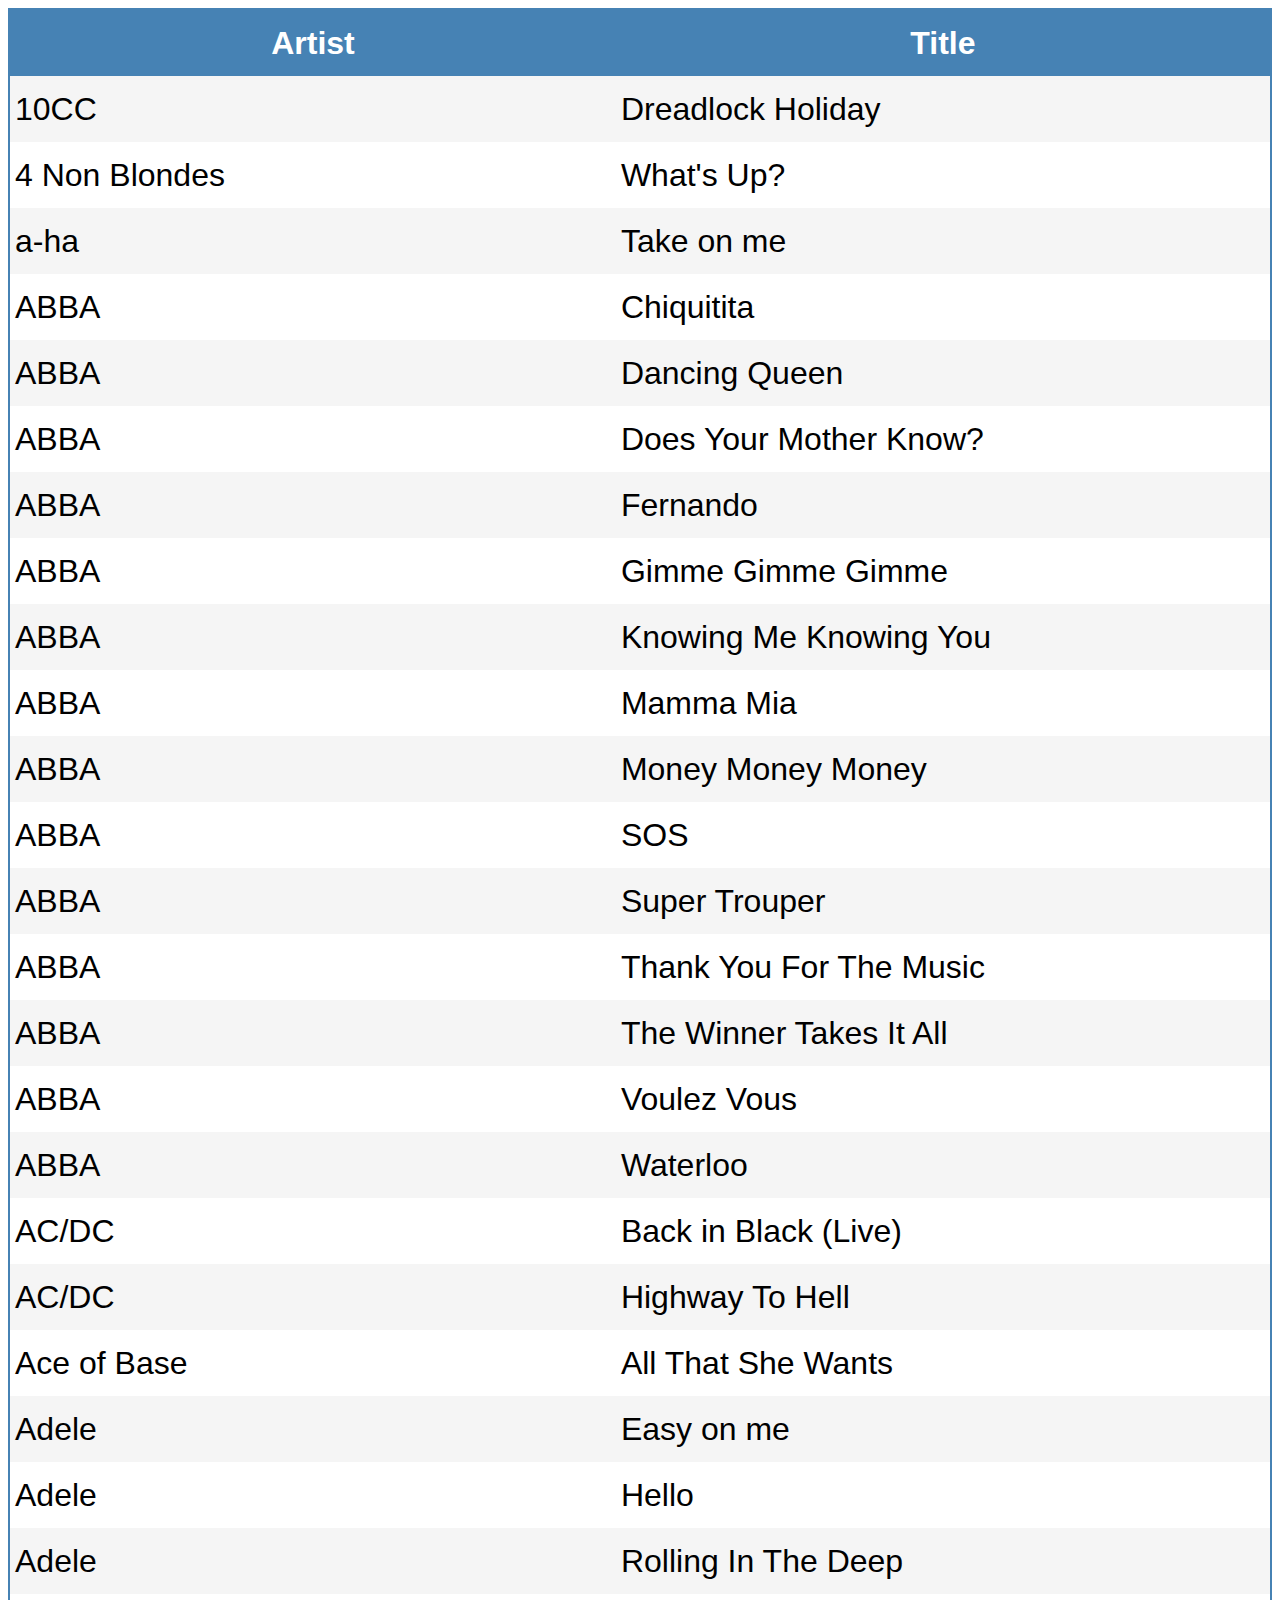
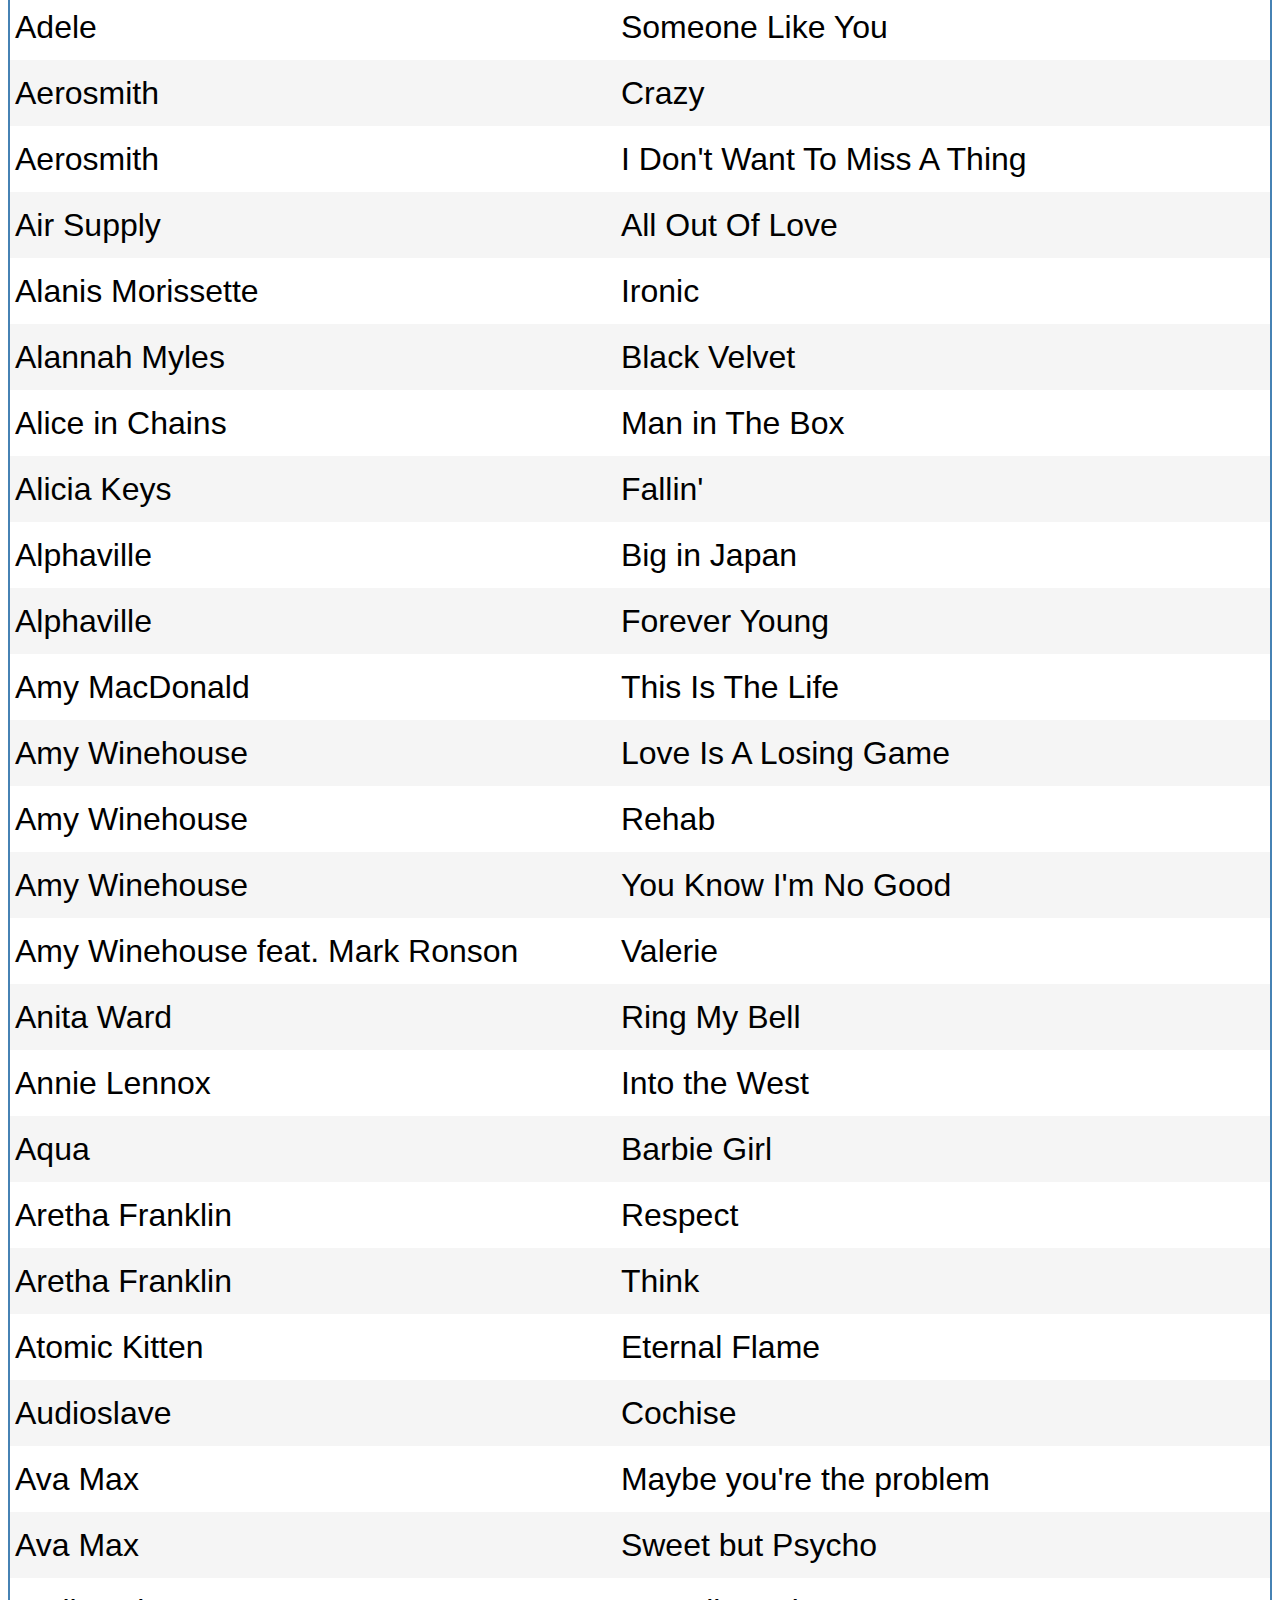
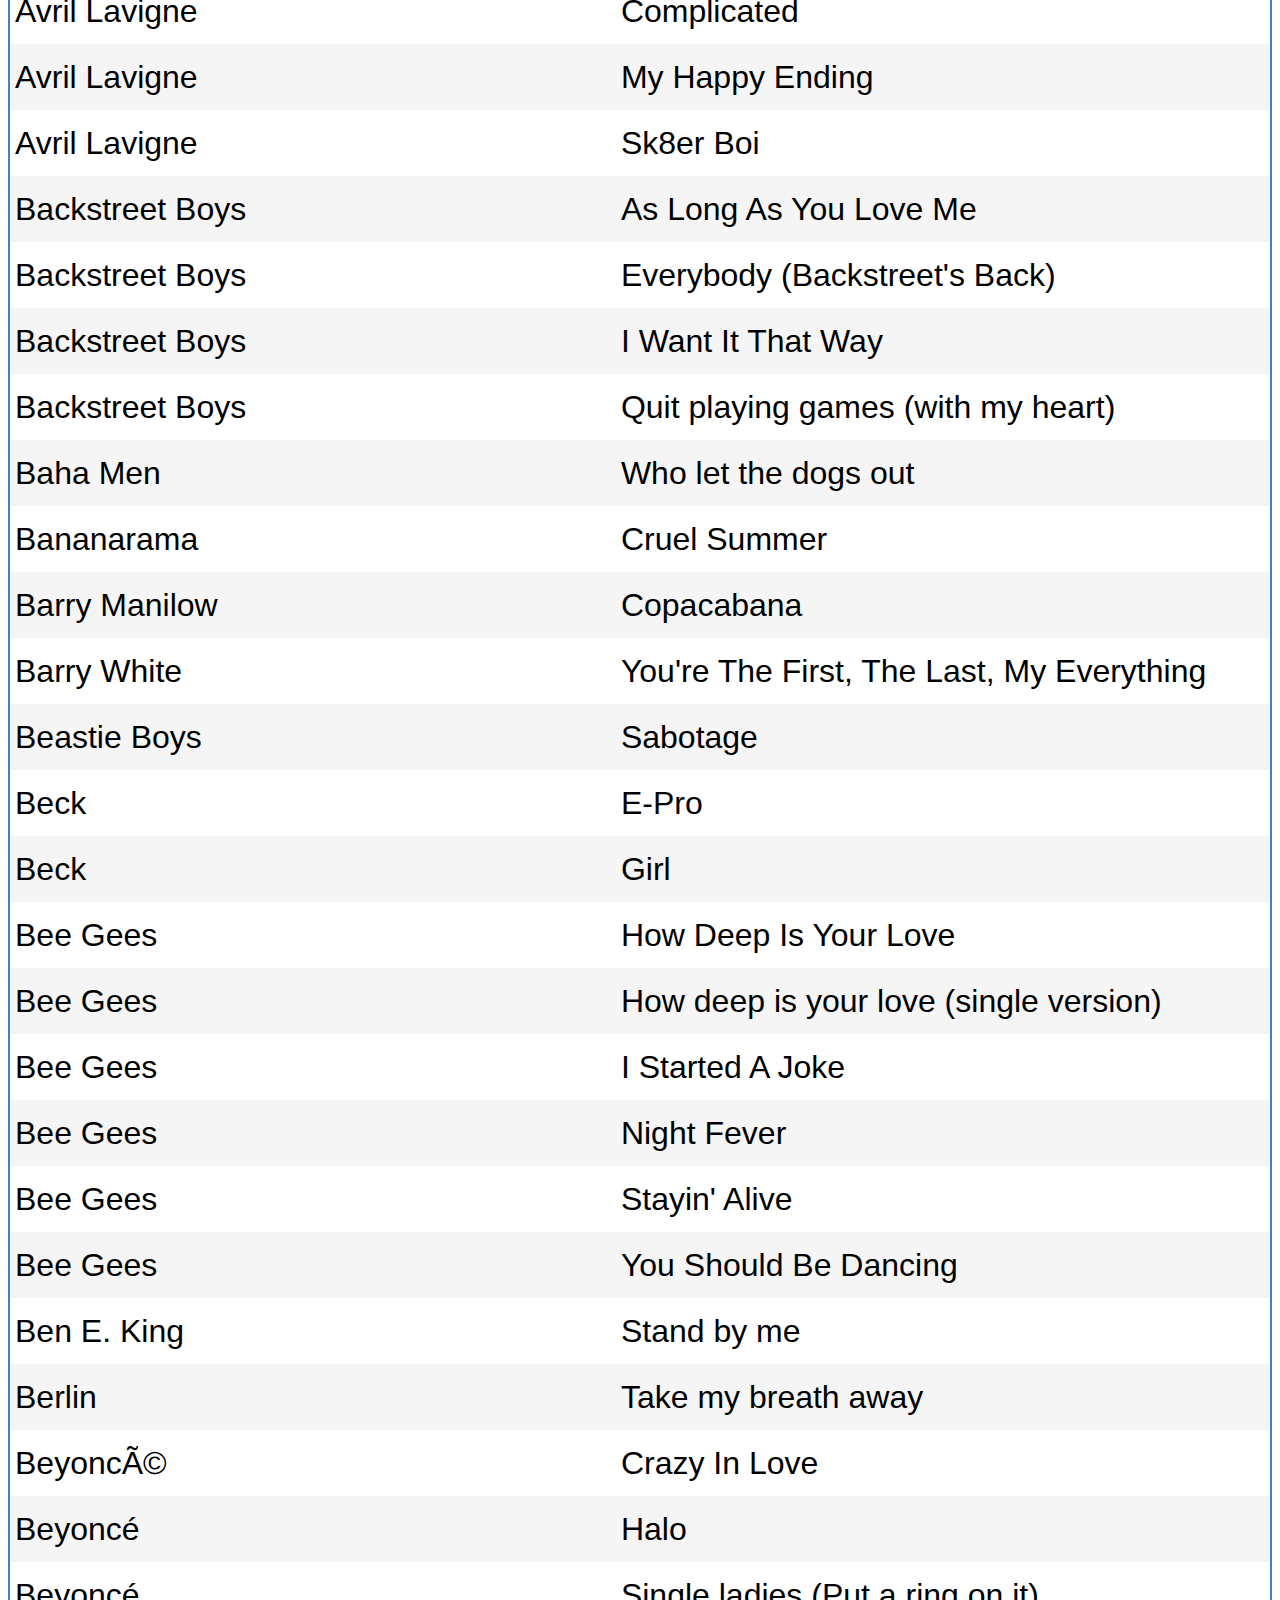
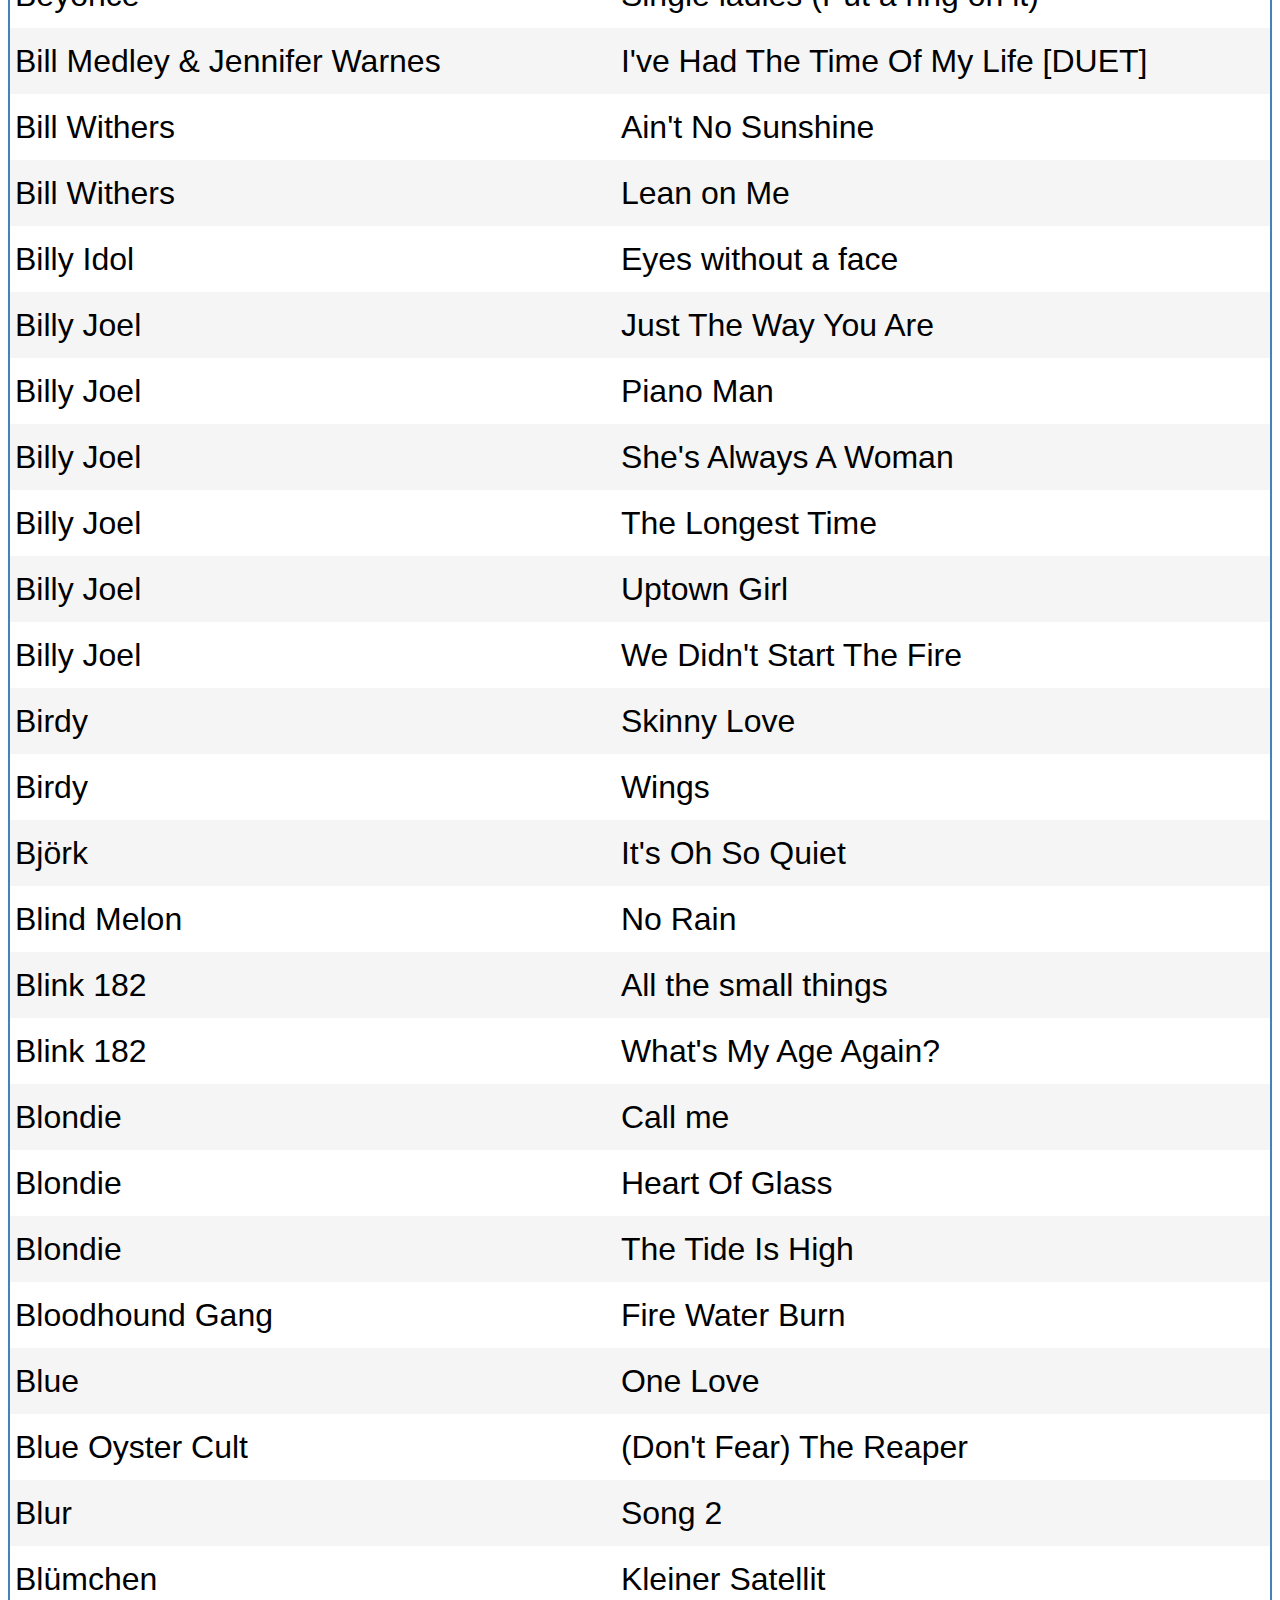
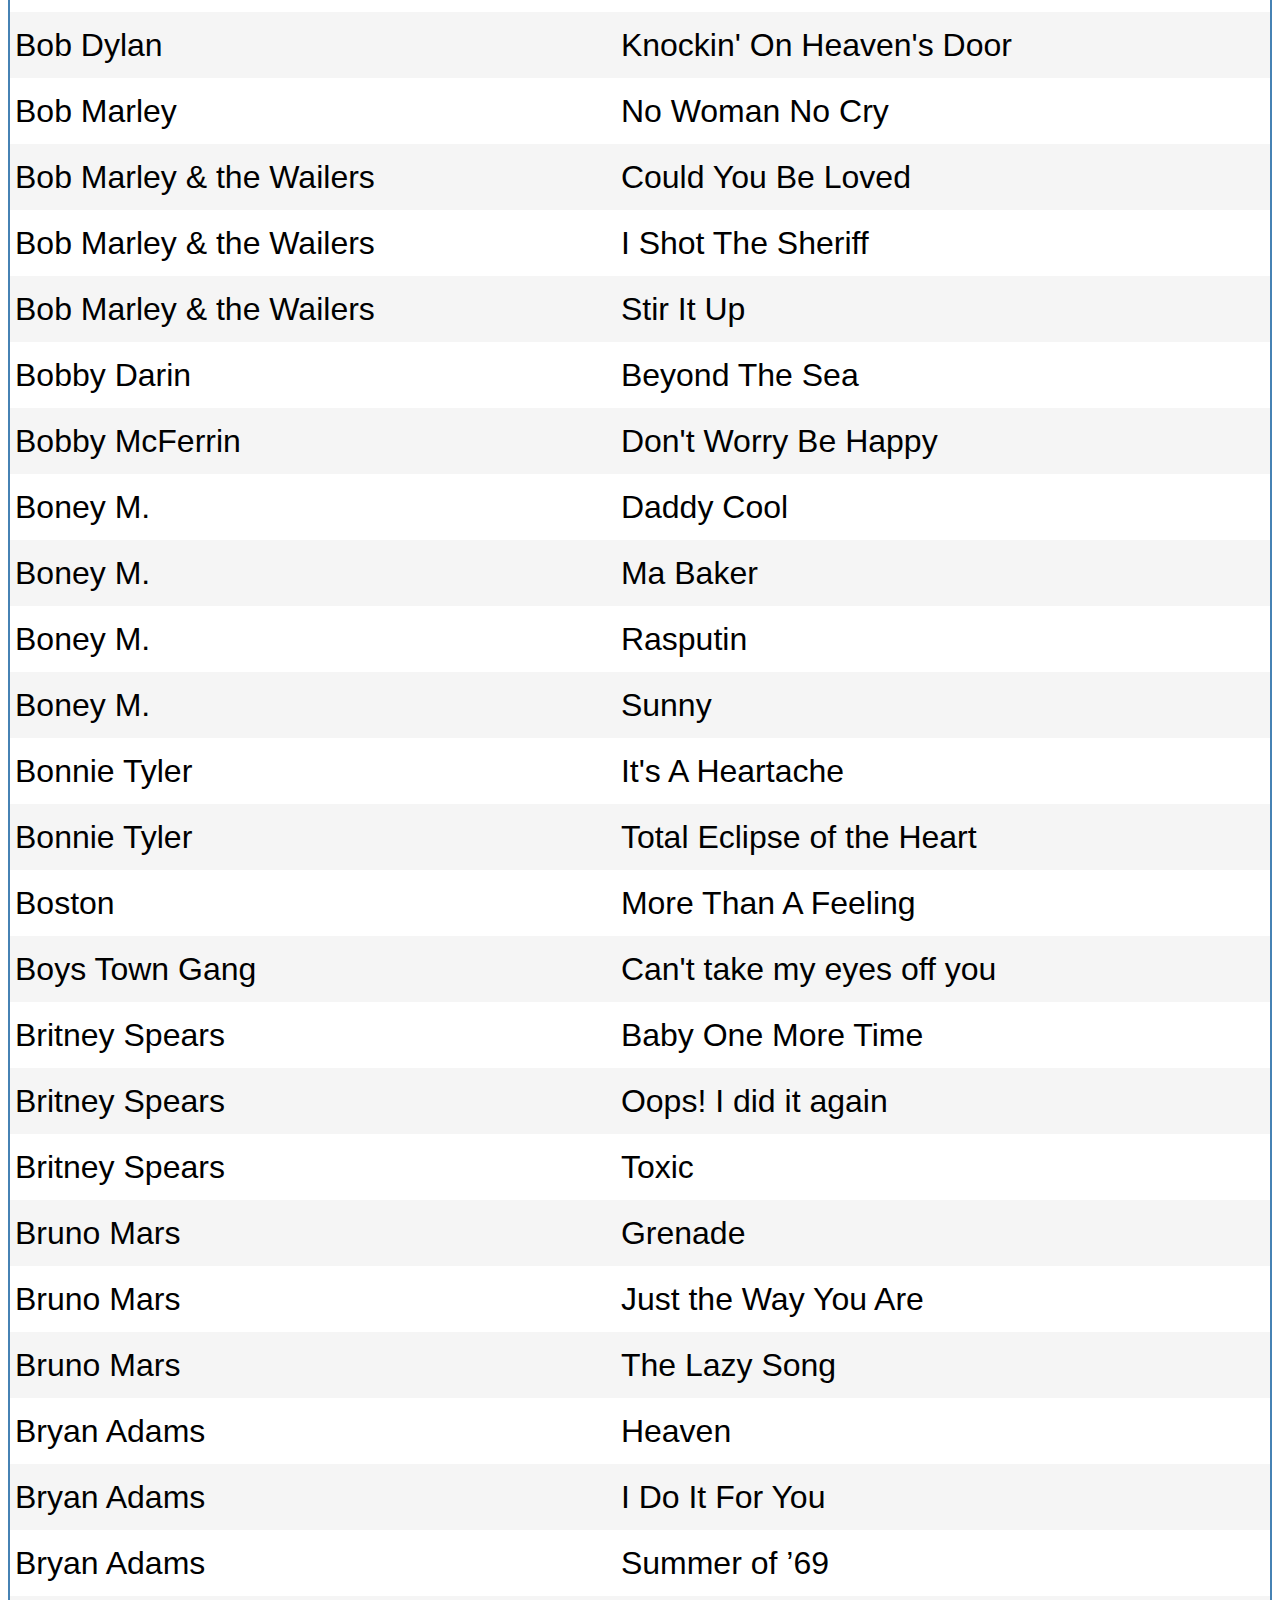
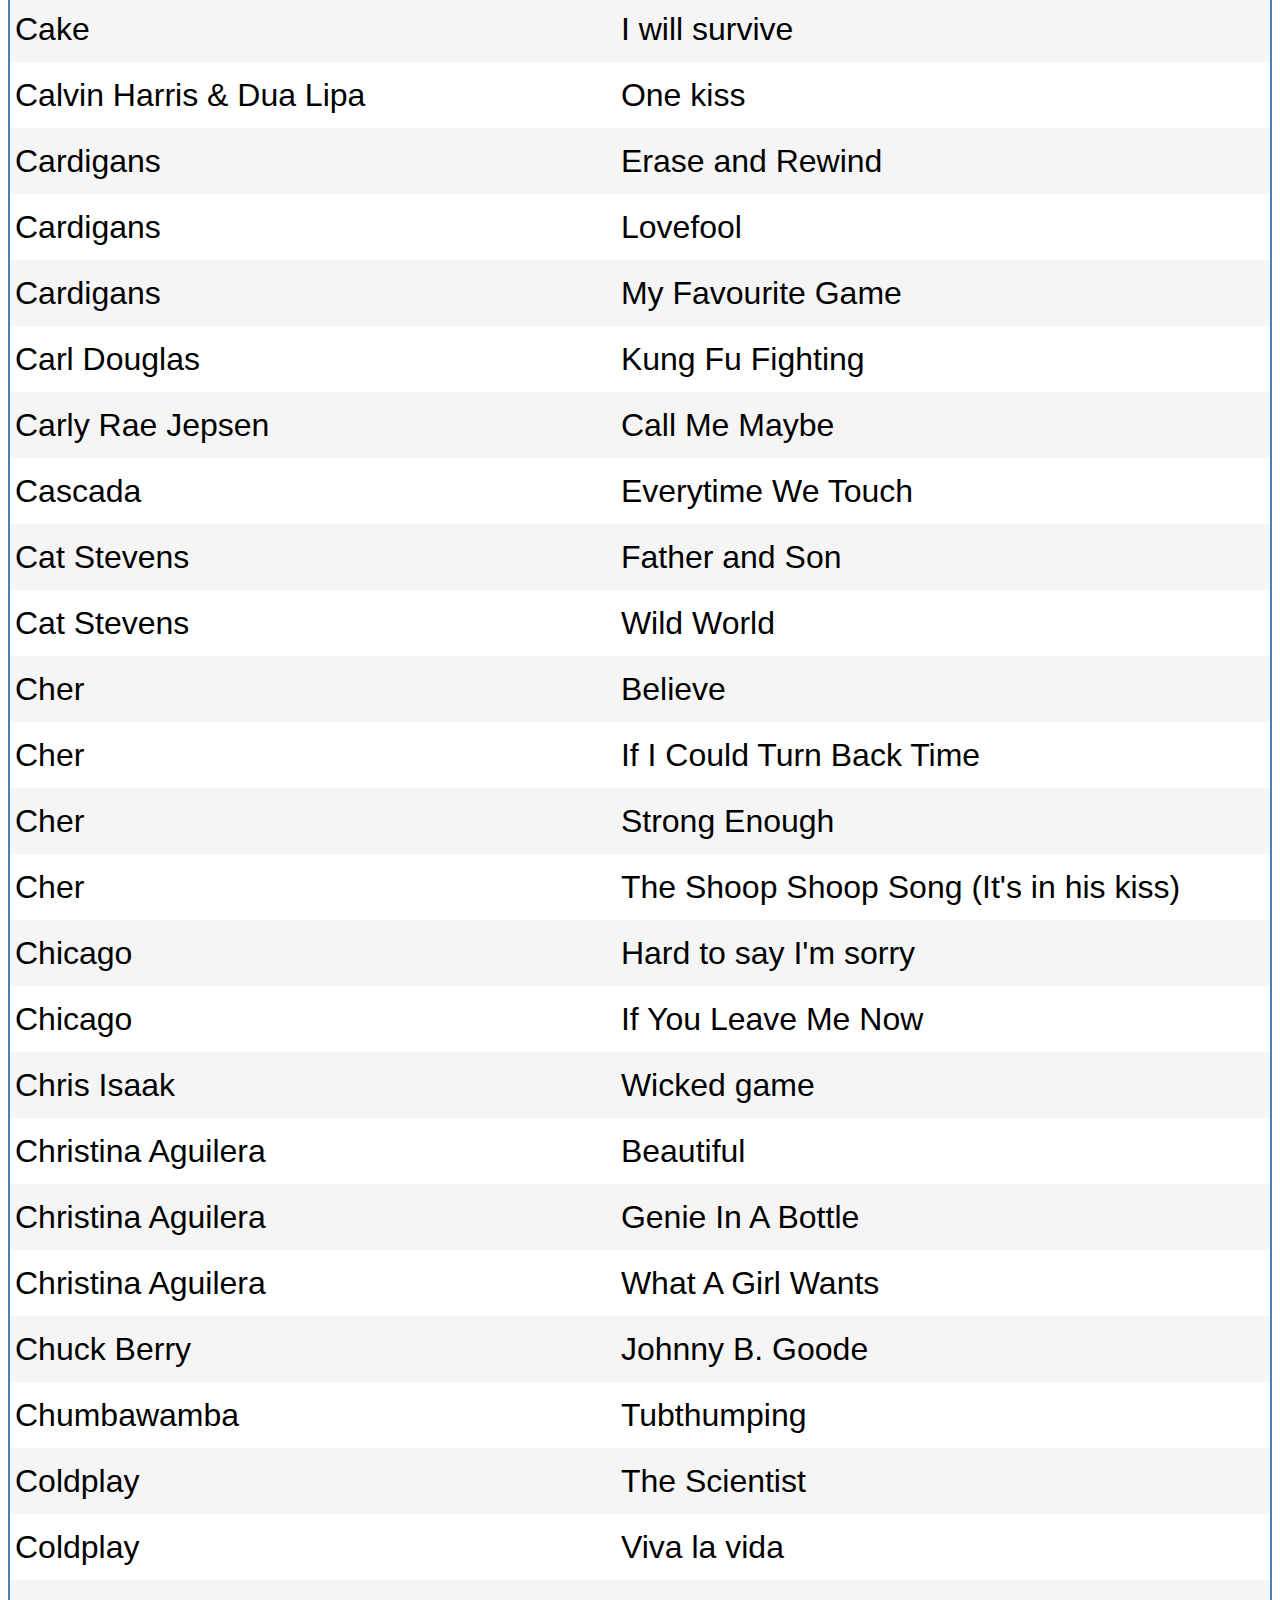
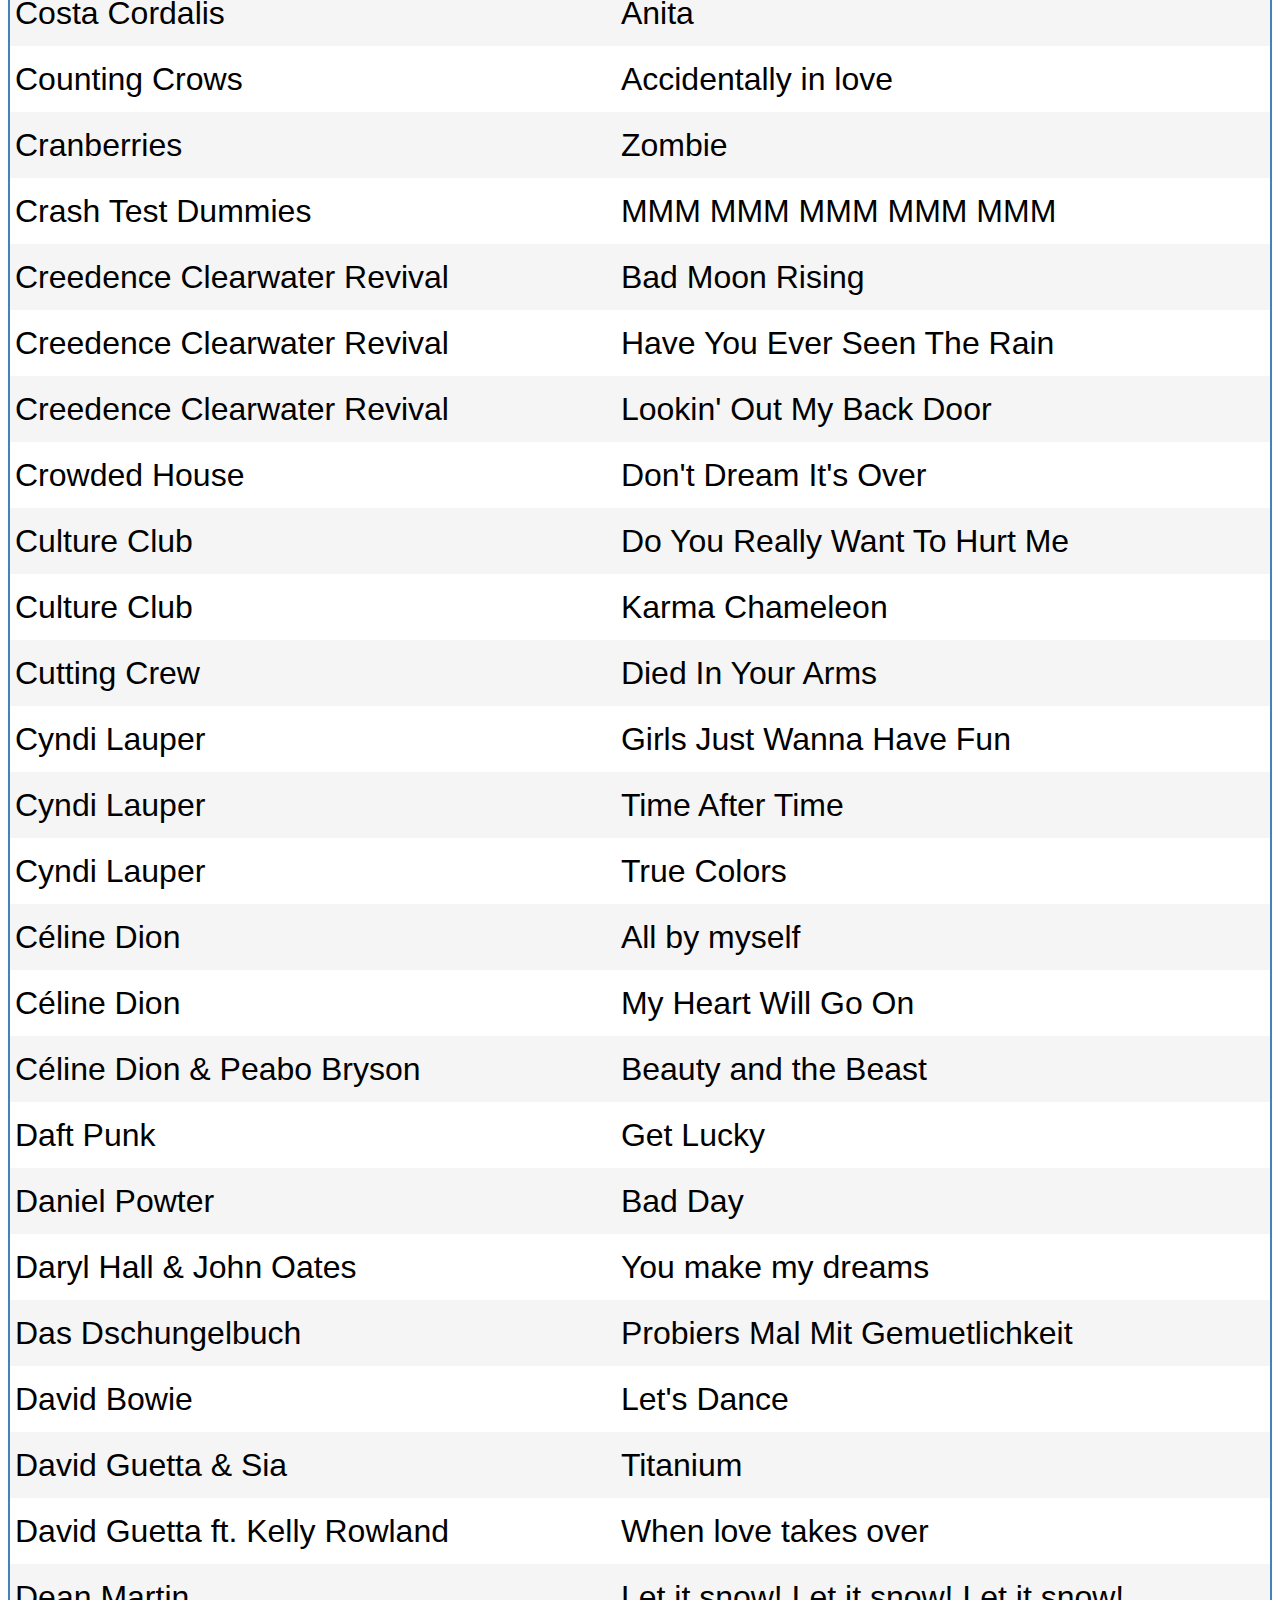
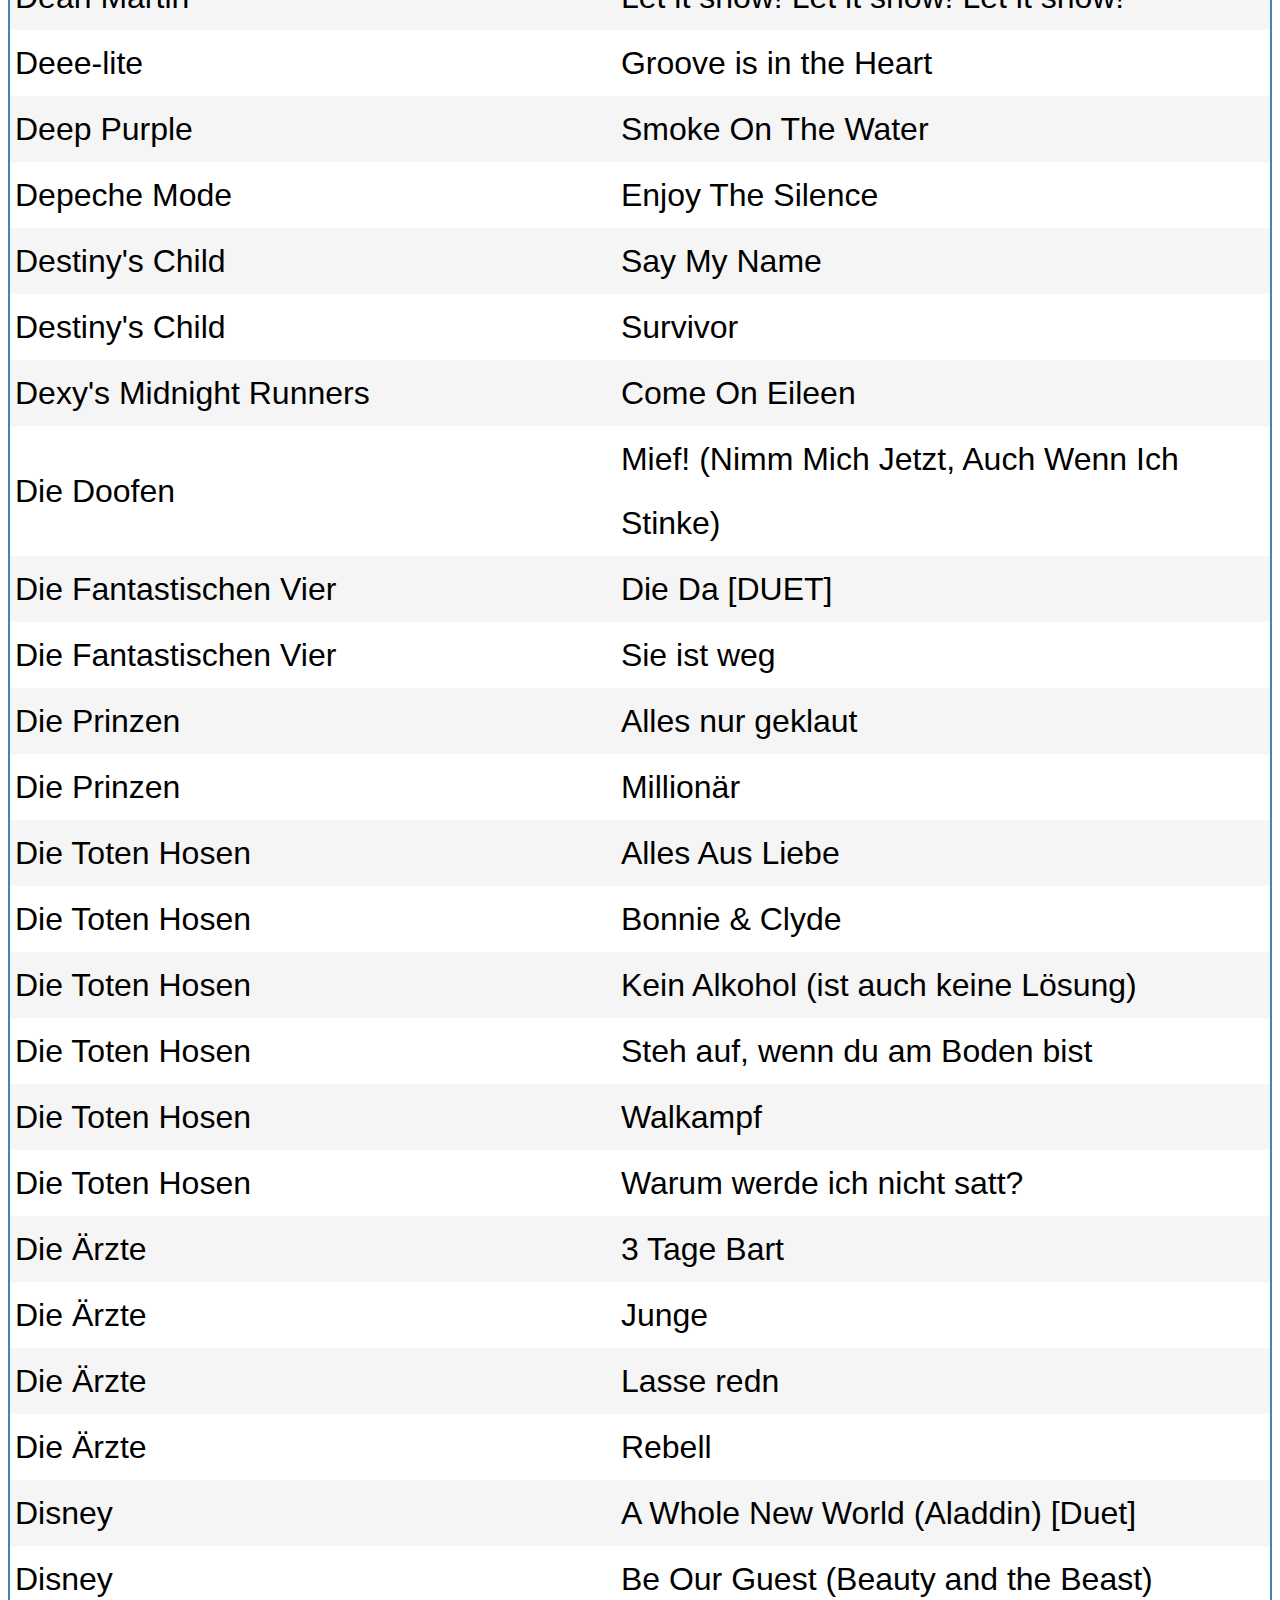
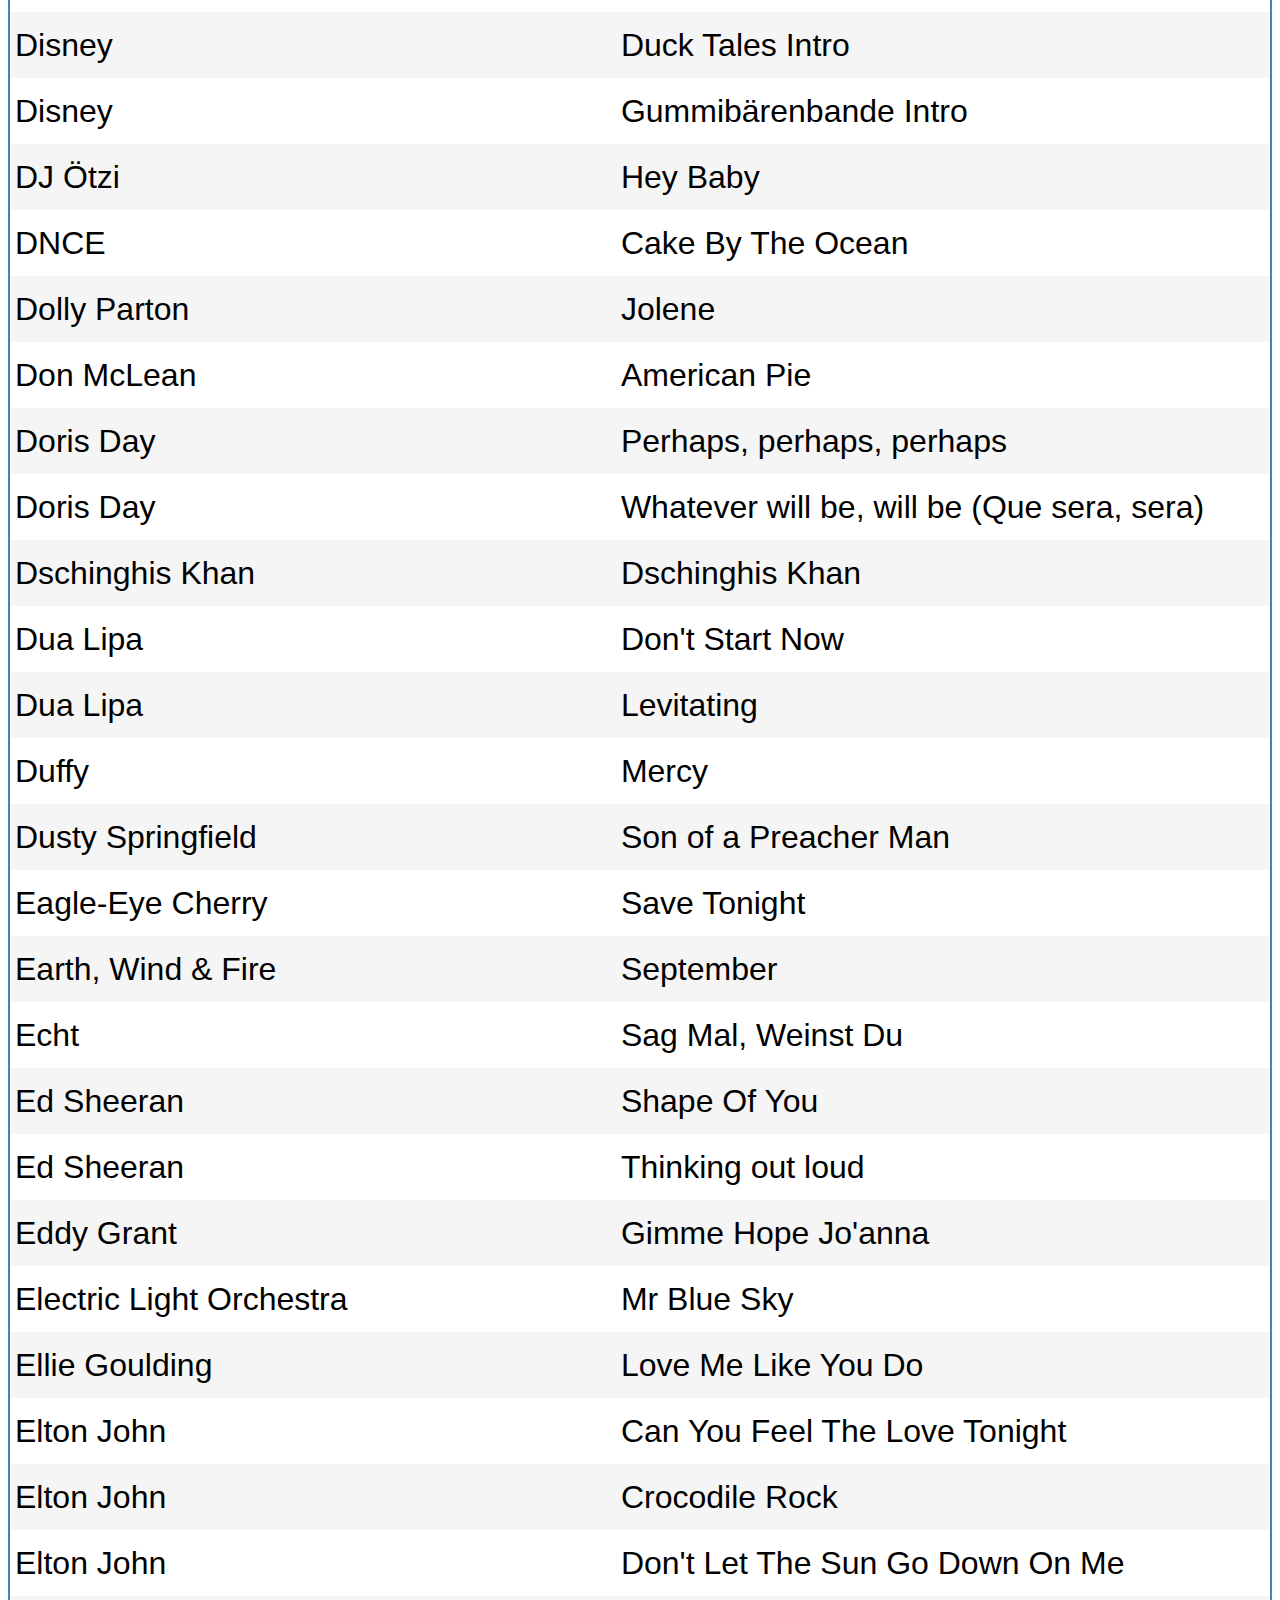
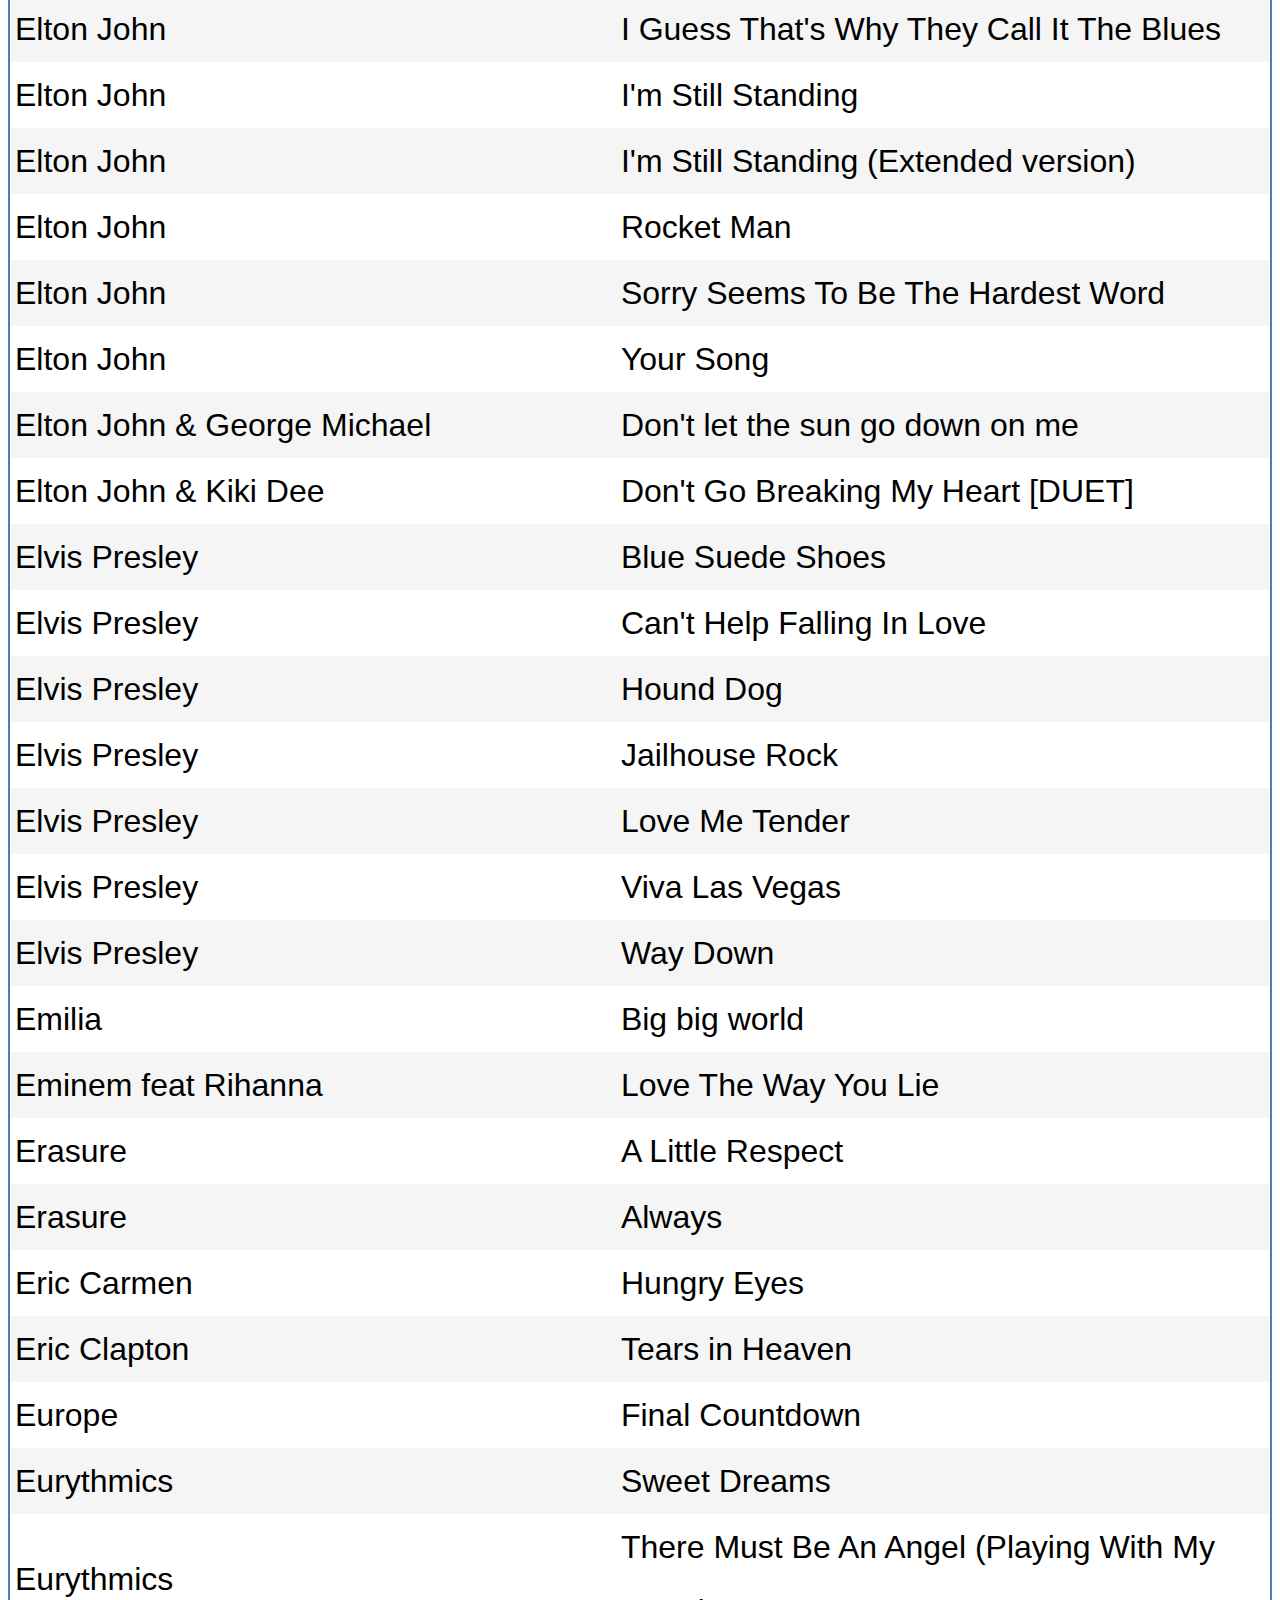
==== index.html @ 69b158e3 "Initial song list" ====
﻿<html>
 <head>
  <title>UltraStar Manager - Song Report</title>
  <link txpe="text/css" href="fabian.css" rel="stylesheet"/>
 </head>
 <body>
  <table class="list">
   <thead>
    <tr>
     <th/>
     <th>Artist</th>
     <th>Title</th>
    </tr>
   </thead>
   <tbody>
    <tr class="odd">
     <td class="rn">1</td>
     <td>10CC</td>
     <td>Dreadlock Holiday</td>
    </tr>
    <tr class="even">
     <td class="rn">2</td>
     <td>4 Non Blondes</td>
     <td>What's Up?</td>
    </tr>
    <tr class="odd">
     <td class="rn">3</td>
     <td>a-ha</td>
     <td>Take on me</td>
    </tr>
    <tr class="even">
     <td class="rn">4</td>
     <td>ABBA</td>
     <td>Chiquitita</td>
    </tr>
    <tr class="odd">
     <td class="rn">5</td>
     <td>ABBA</td>
     <td>Dancing Queen</td>
    </tr>
    <tr class="even">
     <td class="rn">6</td>
     <td>ABBA</td>
     <td>Does Your Mother Know?</td>
    </tr>
    <tr class="odd">
     <td class="rn">7</td>
     <td>ABBA</td>
     <td>Fernando</td>
    </tr>
    <tr class="even">
     <td class="rn">8</td>
     <td>ABBA</td>
     <td>Gimme Gimme Gimme</td>
    </tr>
    <tr class="odd">
     <td class="rn">9</td>
     <td>ABBA</td>
     <td>Knowing Me Knowing You</td>
    </tr>
    <tr class="even">
     <td class="rn">10</td>
     <td>ABBA</td>
     <td>Mamma Mia</td>
    </tr>
    <tr class="odd">
     <td class="rn">11</td>
     <td>ABBA</td>
     <td>Money Money Money</td>
    </tr>
    <tr class="even">
     <td class="rn">12</td>
     <td>ABBA</td>
     <td>SOS</td>
    </tr>
    <tr class="odd">
     <td class="rn">13</td>
     <td>ABBA</td>
     <td>Super Trouper</td>
    </tr>
    <tr class="even">
     <td class="rn">14</td>
     <td>ABBA</td>
     <td>Thank You For The Music</td>
    </tr>
    <tr class="odd">
     <td class="rn">15</td>
     <td>ABBA</td>
     <td>The Winner Takes It All</td>
    </tr>
    <tr class="even">
     <td class="rn">16</td>
     <td>ABBA</td>
     <td>Voulez Vous</td>
    </tr>
    <tr class="odd">
     <td class="rn">17</td>
     <td>ABBA</td>
     <td>Waterloo</td>
    </tr>
    <tr class="even">
     <td class="rn">18</td>
     <td>AC/DC</td>
     <td>Back in Black (Live)</td>
    </tr>
    <tr class="odd">
     <td class="rn">19</td>
     <td>AC/DC</td>
     <td>Highway To Hell</td>
    </tr>
    <tr class="even">
     <td class="rn">20</td>
     <td>Ace of Base</td>
     <td>All That She Wants</td>
    </tr>
    <tr class="odd">
     <td class="rn">21</td>
     <td>Adele</td>
     <td>Easy on me</td>
    </tr>
    <tr class="even">
     <td class="rn">22</td>
     <td>Adele</td>
     <td>Hello</td>
    </tr>
    <tr class="odd">
     <td class="rn">23</td>
     <td>Adele</td>
     <td>Rolling In The Deep</td>
    </tr>
    <tr class="even">
     <td class="rn">24</td>
     <td>Adele</td>
     <td>Someone Like You</td>
    </tr>
    <tr class="odd">
     <td class="rn">25</td>
     <td>Aerosmith</td>
     <td>Crazy</td>
    </tr>
    <tr class="even">
     <td class="rn">26</td>
     <td>Aerosmith</td>
     <td>I Don't Want To Miss A Thing</td>
    </tr>
    <tr class="odd">
     <td class="rn">27</td>
     <td>Air Supply</td>
     <td>All Out Of Love</td>
    </tr>
    <tr class="even">
     <td class="rn">28</td>
     <td>Alanis Morissette</td>
     <td>Ironic</td>
    </tr>
    <tr class="odd">
     <td class="rn">29</td>
     <td>Alannah Myles</td>
     <td>Black Velvet</td>
    </tr>
    <tr class="even">
     <td class="rn">30</td>
     <td>Alice in Chains</td>
     <td>Man in The Box</td>
    </tr>
    <tr class="odd">
     <td class="rn">31</td>
     <td>Alicia Keys</td>
     <td>Fallin'</td>
    </tr>
    <tr class="even">
     <td class="rn">32</td>
     <td>Alphaville</td>
     <td>Big in Japan</td>
    </tr>
    <tr class="odd">
     <td class="rn">33</td>
     <td>Alphaville</td>
     <td>Forever Young</td>
    </tr>
    <tr class="even">
     <td class="rn">34</td>
     <td>Amy MacDonald</td>
     <td>This Is The Life</td>
    </tr>
    <tr class="odd">
     <td class="rn">35</td>
     <td>Amy Winehouse</td>
     <td>Love Is A Losing Game</td>
    </tr>
    <tr class="even">
     <td class="rn">36</td>
     <td>Amy Winehouse</td>
     <td>Rehab</td>
    </tr>
    <tr class="odd">
     <td class="rn">37</td>
     <td>Amy Winehouse</td>
     <td>You Know I'm No Good</td>
    </tr>
    <tr class="even">
     <td class="rn">38</td>
     <td>Amy Winehouse feat. Mark Ronson</td>
     <td>Valerie</td>
    </tr>
    <tr class="odd">
     <td class="rn">39</td>
     <td>Anita Ward</td>
     <td>Ring My Bell</td>
    </tr>
    <tr class="even">
     <td class="rn">40</td>
     <td>Annie Lennox</td>
     <td>Into the West</td>
    </tr>
    <tr class="odd">
     <td class="rn">41</td>
     <td>Aqua</td>
     <td>Barbie Girl</td>
    </tr>
    <tr class="even">
     <td class="rn">42</td>
     <td>Aretha Franklin</td>
     <td>Respect</td>
    </tr>
    <tr class="odd">
     <td class="rn">43</td>
     <td>Aretha Franklin</td>
     <td>Think</td>
    </tr>
    <tr class="even">
     <td class="rn">44</td>
     <td>Atomic Kitten</td>
     <td>Eternal Flame</td>
    </tr>
    <tr class="odd">
     <td class="rn">45</td>
     <td>Audioslave</td>
     <td>Cochise</td>
    </tr>
    <tr class="even">
     <td class="rn">46</td>
     <td>Ava Max</td>
     <td>Maybe you're the problem</td>
    </tr>
    <tr class="odd">
     <td class="rn">47</td>
     <td>Ava Max</td>
     <td>Sweet but Psycho</td>
    </tr>
    <tr class="even">
     <td class="rn">48</td>
     <td>Avril Lavigne</td>
     <td>Complicated</td>
    </tr>
    <tr class="odd">
     <td class="rn">49</td>
     <td>Avril Lavigne</td>
     <td>My Happy Ending</td>
    </tr>
    <tr class="even">
     <td class="rn">50</td>
     <td>Avril Lavigne</td>
     <td>Sk8er Boi</td>
    </tr>
    <tr class="odd">
     <td class="rn">51</td>
     <td>Backstreet Boys</td>
     <td>As Long As You Love Me</td>
    </tr>
    <tr class="even">
     <td class="rn">52</td>
     <td>Backstreet Boys</td>
     <td>Everybody (Backstreet's Back)</td>
    </tr>
    <tr class="odd">
     <td class="rn">53</td>
     <td>Backstreet Boys</td>
     <td>I Want It That Way</td>
    </tr>
    <tr class="even">
     <td class="rn">54</td>
     <td>Backstreet Boys</td>
     <td>Quit playing games (with my heart)</td>
    </tr>
    <tr class="odd">
     <td class="rn">55</td>
     <td>Baha Men</td>
     <td>Who let the dogs out</td>
    </tr>
    <tr class="even">
     <td class="rn">56</td>
     <td>Bananarama</td>
     <td>Cruel Summer</td>
    </tr>
    <tr class="odd">
     <td class="rn">57</td>
     <td>Barry Manilow</td>
     <td>Copacabana</td>
    </tr>
    <tr class="even">
     <td class="rn">58</td>
     <td>Barry White</td>
     <td>You're The First, The Last, My Everything</td>
    </tr>
    <tr class="odd">
     <td class="rn">59</td>
     <td>Beastie Boys</td>
     <td>Sabotage</td>
    </tr>
    <tr class="even">
     <td class="rn">60</td>
     <td>Beck</td>
     <td>E-Pro</td>
    </tr>
    <tr class="odd">
     <td class="rn">61</td>
     <td>Beck</td>
     <td>Girl</td>
    </tr>
    <tr class="even">
     <td class="rn">62</td>
     <td>Bee Gees</td>
     <td>How Deep Is Your Love</td>
    </tr>
    <tr class="odd">
     <td class="rn">63</td>
     <td>Bee Gees</td>
     <td>How deep is your love (single version)</td>
    </tr>
    <tr class="even">
     <td class="rn">64</td>
     <td>Bee Gees</td>
     <td>I Started A Joke</td>
    </tr>
    <tr class="odd">
     <td class="rn">65</td>
     <td>Bee Gees</td>
     <td>Night Fever</td>
    </tr>
    <tr class="even">
     <td class="rn">66</td>
     <td>Bee Gees</td>
     <td>Stayin' Alive</td>
    </tr>
    <tr class="odd">
     <td class="rn">67</td>
     <td>Bee Gees</td>
     <td>You Should Be Dancing</td>
    </tr>
    <tr class="even">
     <td class="rn">68</td>
     <td>Ben E. King</td>
     <td>Stand by me</td>
    </tr>
    <tr class="odd">
     <td class="rn">69</td>
     <td>Berlin</td>
     <td>Take my breath away</td>
    </tr>
    <tr class="even">
     <td class="rn">70</td>
     <td>BeyoncÃ©</td>
     <td>Crazy In Love</td>
    </tr>
    <tr class="odd">
     <td class="rn">71</td>
     <td>Beyoncé</td>
     <td>Halo</td>
    </tr>
    <tr class="even">
     <td class="rn">72</td>
     <td>Beyoncé</td>
     <td>Single ladies (Put a ring on it)</td>
    </tr>
    <tr class="odd">
     <td class="rn">73</td>
     <td>Bill Medley &amp; Jennifer Warnes</td>
     <td>I've Had The Time Of My Life [DUET]</td>
    </tr>
    <tr class="even">
     <td class="rn">74</td>
     <td>Bill Withers</td>
     <td>Ain't No Sunshine</td>
    </tr>
    <tr class="odd">
     <td class="rn">75</td>
     <td>Bill Withers</td>
     <td>Lean on Me</td>
    </tr>
    <tr class="even">
     <td class="rn">76</td>
     <td>Billy Idol</td>
     <td>Eyes without a face</td>
    </tr>
    <tr class="odd">
     <td class="rn">77</td>
     <td>Billy Joel</td>
     <td>Just The Way You Are</td>
    </tr>
    <tr class="even">
     <td class="rn">78</td>
     <td>Billy Joel</td>
     <td>Piano Man</td>
    </tr>
    <tr class="odd">
     <td class="rn">79</td>
     <td>Billy Joel</td>
     <td>She's Always A Woman</td>
    </tr>
    <tr class="even">
     <td class="rn">80</td>
     <td>Billy Joel</td>
     <td>The Longest Time</td>
    </tr>
    <tr class="odd">
     <td class="rn">81</td>
     <td>Billy Joel</td>
     <td>Uptown Girl</td>
    </tr>
    <tr class="even">
     <td class="rn">82</td>
     <td>Billy Joel</td>
     <td>We Didn't Start The Fire</td>
    </tr>
    <tr class="odd">
     <td class="rn">83</td>
     <td>Birdy</td>
     <td>Skinny Love</td>
    </tr>
    <tr class="even">
     <td class="rn">84</td>
     <td>Birdy</td>
     <td>Wings</td>
    </tr>
    <tr class="odd">
     <td class="rn">85</td>
     <td>Björk</td>
     <td>It's Oh So Quiet</td>
    </tr>
    <tr class="even">
     <td class="rn">86</td>
     <td>Blind Melon</td>
     <td>No Rain</td>
    </tr>
    <tr class="odd">
     <td class="rn">87</td>
     <td>Blink 182</td>
     <td>All the small things</td>
    </tr>
    <tr class="even">
     <td class="rn">88</td>
     <td>Blink 182</td>
     <td>What's My Age Again?</td>
    </tr>
    <tr class="odd">
     <td class="rn">89</td>
     <td>Blondie</td>
     <td>Call me</td>
    </tr>
    <tr class="even">
     <td class="rn">90</td>
     <td>Blondie</td>
     <td>Heart Of Glass</td>
    </tr>
    <tr class="odd">
     <td class="rn">91</td>
     <td>Blondie</td>
     <td>The Tide Is High</td>
    </tr>
    <tr class="even">
     <td class="rn">92</td>
     <td>Bloodhound Gang</td>
     <td>Fire Water Burn</td>
    </tr>
    <tr class="odd">
     <td class="rn">93</td>
     <td>Blue</td>
     <td>One Love</td>
    </tr>
    <tr class="even">
     <td class="rn">94</td>
     <td>Blue Oyster Cult</td>
     <td>(Don't Fear) The Reaper</td>
    </tr>
    <tr class="odd">
     <td class="rn">95</td>
     <td>Blur</td>
     <td>Song 2</td>
    </tr>
    <tr class="even">
     <td class="rn">96</td>
     <td>Blümchen</td>
     <td>Kleiner Satellit</td>
    </tr>
    <tr class="odd">
     <td class="rn">97</td>
     <td>Bob Dylan</td>
     <td>Knockin' On Heaven's Door</td>
    </tr>
    <tr class="even">
     <td class="rn">98</td>
     <td>Bob Marley</td>
     <td>No Woman No Cry</td>
    </tr>
    <tr class="odd">
     <td class="rn">99</td>
     <td>Bob Marley &amp; the Wailers</td>
     <td>Could You Be Loved</td>
    </tr>
    <tr class="even">
     <td class="rn">100</td>
     <td>Bob Marley &amp; the Wailers</td>
     <td>I Shot The Sheriff</td>
    </tr>
    <tr class="odd">
     <td class="rn">101</td>
     <td>Bob Marley &amp; the Wailers</td>
     <td>Stir It Up</td>
    </tr>
    <tr class="even">
     <td class="rn">102</td>
     <td>Bobby Darin</td>
     <td>Beyond The Sea</td>
    </tr>
    <tr class="odd">
     <td class="rn">103</td>
     <td>Bobby McFerrin</td>
     <td>Don't Worry Be Happy</td>
    </tr>
    <tr class="even">
     <td class="rn">104</td>
     <td>Boney M.</td>
     <td>Daddy Cool</td>
    </tr>
    <tr class="odd">
     <td class="rn">105</td>
     <td>Boney M.</td>
     <td>Ma Baker</td>
    </tr>
    <tr class="even">
     <td class="rn">106</td>
     <td>Boney M.</td>
     <td>Rasputin</td>
    </tr>
    <tr class="odd">
     <td class="rn">107</td>
     <td>Boney M.</td>
     <td>Sunny</td>
    </tr>
    <tr class="even">
     <td class="rn">108</td>
     <td>Bonnie Tyler</td>
     <td>It's A Heartache</td>
    </tr>
    <tr class="odd">
     <td class="rn">109</td>
     <td>Bonnie Tyler</td>
     <td>Total Eclipse of the Heart</td>
    </tr>
    <tr class="even">
     <td class="rn">110</td>
     <td>Boston</td>
     <td>More Than A Feeling</td>
    </tr>
    <tr class="odd">
     <td class="rn">111</td>
     <td>Boys Town Gang</td>
     <td>Can't take my eyes off you</td>
    </tr>
    <tr class="even">
     <td class="rn">112</td>
     <td>Britney Spears</td>
     <td>Baby One More Time</td>
    </tr>
    <tr class="odd">
     <td class="rn">113</td>
     <td>Britney Spears</td>
     <td>Oops! I did it again</td>
    </tr>
    <tr class="even">
     <td class="rn">114</td>
     <td>Britney Spears</td>
     <td>Toxic</td>
    </tr>
    <tr class="odd">
     <td class="rn">115</td>
     <td>Bruno Mars</td>
     <td>Grenade</td>
    </tr>
    <tr class="even">
     <td class="rn">116</td>
     <td>Bruno Mars</td>
     <td>Just the Way You Are</td>
    </tr>
    <tr class="odd">
     <td class="rn">117</td>
     <td>Bruno Mars</td>
     <td>The Lazy Song</td>
    </tr>
    <tr class="even">
     <td class="rn">118</td>
     <td>Bryan Adams</td>
     <td>Heaven</td>
    </tr>
    <tr class="odd">
     <td class="rn">119</td>
     <td>Bryan Adams</td>
     <td>I Do It For You</td>
    </tr>
    <tr class="even">
     <td class="rn">120</td>
     <td>Bryan Adams</td>
     <td>Summer of ’69</td>
    </tr>
    <tr class="odd">
     <td class="rn">121</td>
     <td>Cake</td>
     <td>I will survive</td>
    </tr>
    <tr class="even">
     <td class="rn">122</td>
     <td>Calvin Harris &amp; Dua Lipa</td>
     <td>One kiss</td>
    </tr>
    <tr class="odd">
     <td class="rn">123</td>
     <td>Cardigans</td>
     <td>Erase and Rewind</td>
    </tr>
    <tr class="even">
     <td class="rn">124</td>
     <td>Cardigans</td>
     <td>Lovefool</td>
    </tr>
    <tr class="odd">
     <td class="rn">125</td>
     <td>Cardigans</td>
     <td>My Favourite Game</td>
    </tr>
    <tr class="even">
     <td class="rn">126</td>
     <td>Carl Douglas</td>
     <td>Kung Fu Fighting</td>
    </tr>
    <tr class="odd">
     <td class="rn">127</td>
     <td>Carly Rae Jepsen</td>
     <td>Call Me Maybe</td>
    </tr>
    <tr class="even">
     <td class="rn">128</td>
     <td>Cascada</td>
     <td>Everytime We Touch</td>
    </tr>
    <tr class="odd">
     <td class="rn">129</td>
     <td>Cat Stevens</td>
     <td>Father and Son</td>
    </tr>
    <tr class="even">
     <td class="rn">130</td>
     <td>Cat Stevens</td>
     <td>Wild World</td>
    </tr>
    <tr class="odd">
     <td class="rn">131</td>
     <td>Cher</td>
     <td>Believe</td>
    </tr>
    <tr class="even">
     <td class="rn">132</td>
     <td>Cher</td>
     <td>If I Could Turn Back Time</td>
    </tr>
    <tr class="odd">
     <td class="rn">133</td>
     <td>Cher</td>
     <td>Strong Enough</td>
    </tr>
    <tr class="even">
     <td class="rn">134</td>
     <td>Cher</td>
     <td>The Shoop Shoop Song (It's in his kiss)</td>
    </tr>
    <tr class="odd">
     <td class="rn">135</td>
     <td>Chicago</td>
     <td>Hard to say I'm sorry</td>
    </tr>
    <tr class="even">
     <td class="rn">136</td>
     <td>Chicago</td>
     <td>If You Leave Me Now</td>
    </tr>
    <tr class="odd">
     <td class="rn">137</td>
     <td>Chris Isaak</td>
     <td>Wicked game</td>
    </tr>
    <tr class="even">
     <td class="rn">138</td>
     <td>Christina Aguilera</td>
     <td>Beautiful</td>
    </tr>
    <tr class="odd">
     <td class="rn">139</td>
     <td>Christina Aguilera</td>
     <td>Genie In A Bottle</td>
    </tr>
    <tr class="even">
     <td class="rn">140</td>
     <td>Christina Aguilera</td>
     <td>What A Girl Wants</td>
    </tr>
    <tr class="odd">
     <td class="rn">141</td>
     <td>Chuck Berry</td>
     <td>Johnny B. Goode</td>
    </tr>
    <tr class="even">
     <td class="rn">142</td>
     <td>Chumbawamba</td>
     <td>Tubthumping</td>
    </tr>
    <tr class="odd">
     <td class="rn">143</td>
     <td>Coldplay</td>
     <td>The Scientist</td>
    </tr>
    <tr class="even">
     <td class="rn">144</td>
     <td>Coldplay</td>
     <td>Viva la vida</td>
    </tr>
    <tr class="odd">
     <td class="rn">145</td>
     <td>Costa Cordalis</td>
     <td>Anita</td>
    </tr>
    <tr class="even">
     <td class="rn">146</td>
     <td>Counting Crows</td>
     <td>Accidentally in love</td>
    </tr>
    <tr class="odd">
     <td class="rn">147</td>
     <td>Cranberries</td>
     <td>Zombie</td>
    </tr>
    <tr class="even">
     <td class="rn">148</td>
     <td>Crash Test Dummies</td>
     <td>MMM MMM MMM MMM MMM</td>
    </tr>
    <tr class="odd">
     <td class="rn">149</td>
     <td>Creedence Clearwater Revival</td>
     <td>Bad Moon Rising</td>
    </tr>
    <tr class="even">
     <td class="rn">150</td>
     <td>Creedence Clearwater Revival</td>
     <td>Have You Ever Seen The Rain</td>
    </tr>
    <tr class="odd">
     <td class="rn">151</td>
     <td>Creedence Clearwater Revival</td>
     <td>Lookin' Out My Back Door</td>
    </tr>
    <tr class="even">
     <td class="rn">152</td>
     <td>Crowded House</td>
     <td>Don't Dream It's Over</td>
    </tr>
    <tr class="odd">
     <td class="rn">153</td>
     <td>Culture Club</td>
     <td>Do You Really Want To Hurt Me</td>
    </tr>
    <tr class="even">
     <td class="rn">154</td>
     <td>Culture Club</td>
     <td>Karma Chameleon</td>
    </tr>
    <tr class="odd">
     <td class="rn">155</td>
     <td>Cutting Crew</td>
     <td>Died In Your Arms</td>
    </tr>
    <tr class="even">
     <td class="rn">156</td>
     <td>Cyndi Lauper</td>
     <td>Girls Just Wanna Have Fun</td>
    </tr>
    <tr class="odd">
     <td class="rn">157</td>
     <td>Cyndi Lauper</td>
     <td>Time After Time</td>
    </tr>
    <tr class="even">
     <td class="rn">158</td>
     <td>Cyndi Lauper</td>
     <td>True Colors</td>
    </tr>
    <tr class="odd">
     <td class="rn">159</td>
     <td>Céline Dion</td>
     <td>All by myself</td>
    </tr>
    <tr class="even">
     <td class="rn">160</td>
     <td>Céline Dion</td>
     <td>My Heart Will Go On</td>
    </tr>
    <tr class="odd">
     <td class="rn">161</td>
     <td>Céline Dion &amp; Peabo Bryson</td>
     <td>Beauty and the Beast</td>
    </tr>
    <tr class="even">
     <td class="rn">162</td>
     <td>Daft Punk</td>
     <td>Get Lucky</td>
    </tr>
    <tr class="odd">
     <td class="rn">163</td>
     <td>Daniel Powter</td>
     <td>Bad Day</td>
    </tr>
    <tr class="even">
     <td class="rn">164</td>
     <td>Daryl Hall &amp; John Oates</td>
     <td>You make my dreams</td>
    </tr>
    <tr class="odd">
     <td class="rn">165</td>
     <td>Das Dschungelbuch</td>
     <td>Probiers Mal Mit Gemuetlichkeit</td>
    </tr>
    <tr class="even">
     <td class="rn">166</td>
     <td>David Bowie</td>
     <td>Let's Dance</td>
    </tr>
    <tr class="odd">
     <td class="rn">167</td>
     <td>David Guetta &amp; Sia</td>
     <td>Titanium</td>
    </tr>
    <tr class="even">
     <td class="rn">168</td>
     <td>David Guetta ft. Kelly Rowland</td>
     <td>When love takes over</td>
    </tr>
    <tr class="odd">
     <td class="rn">169</td>
     <td>Dean Martin</td>
     <td>Let it snow! Let it snow! Let it snow!</td>
    </tr>
    <tr class="even">
     <td class="rn">170</td>
     <td>Deee-lite</td>
     <td>Groove is in the Heart</td>
    </tr>
    <tr class="odd">
     <td class="rn">171</td>
     <td>Deep Purple</td>
     <td>Smoke On The Water</td>
    </tr>
    <tr class="even">
     <td class="rn">172</td>
     <td>Depeche Mode</td>
     <td>Enjoy The Silence</td>
    </tr>
    <tr class="odd">
     <td class="rn">173</td>
     <td>Destiny's Child</td>
     <td>Say My Name</td>
    </tr>
    <tr class="even">
     <td class="rn">174</td>
     <td>Destiny's Child</td>
     <td>Survivor</td>
    </tr>
    <tr class="odd">
     <td class="rn">175</td>
     <td>Dexy's Midnight Runners</td>
     <td>Come On Eileen</td>
    </tr>
    <tr class="even">
     <td class="rn">176</td>
     <td>Die Doofen</td>
     <td>Mief! (Nimm Mich Jetzt, Auch Wenn Ich Stinke)</td>
    </tr>
    <tr class="odd">
     <td class="rn">177</td>
     <td>Die Fantastischen Vier</td>
     <td>Die Da [DUET]</td>
    </tr>
    <tr class="even">
     <td class="rn">178</td>
     <td>Die Fantastischen Vier</td>
     <td>Sie ist weg</td>
    </tr>
    <tr class="odd">
     <td class="rn">179</td>
     <td>Die Prinzen</td>
     <td>Alles nur geklaut</td>
    </tr>
    <tr class="even">
     <td class="rn">180</td>
     <td>Die Prinzen</td>
     <td>Millionär</td>
    </tr>
    <tr class="odd">
     <td class="rn">181</td>
     <td>Die Toten Hosen</td>
     <td>Alles Aus Liebe</td>
    </tr>
    <tr class="even">
     <td class="rn">182</td>
     <td>Die Toten Hosen</td>
     <td>Bonnie &amp; Clyde</td>
    </tr>
    <tr class="odd">
     <td class="rn">183</td>
     <td>Die Toten Hosen</td>
     <td>Kein Alkohol (ist auch keine Lösung)</td>
    </tr>
    <tr class="even">
     <td class="rn">184</td>
     <td>Die Toten Hosen</td>
     <td>Steh auf, wenn du am Boden bist</td>
    </tr>
    <tr class="odd">
     <td class="rn">185</td>
     <td>Die Toten Hosen</td>
     <td>Walkampf</td>
    </tr>
    <tr class="even">
     <td class="rn">186</td>
     <td>Die Toten Hosen</td>
     <td>Warum werde ich nicht satt?</td>
    </tr>
    <tr class="odd">
     <td class="rn">187</td>
     <td>Die Ärzte</td>
     <td>3 Tage Bart</td>
    </tr>
    <tr class="even">
     <td class="rn">188</td>
     <td>Die Ärzte</td>
     <td>Junge</td>
    </tr>
    <tr class="odd">
     <td class="rn">189</td>
     <td>Die Ärzte</td>
     <td>Lasse redn</td>
    </tr>
    <tr class="even">
     <td class="rn">190</td>
     <td>Die Ärzte</td>
     <td>Rebell</td>
    </tr>
    <tr class="odd">
     <td class="rn">191</td>
     <td>Disney</td>
     <td>A Whole New World (Aladdin) [Duet]</td>
    </tr>
    <tr class="even">
     <td class="rn">192</td>
     <td>Disney</td>
     <td>Be Our Guest (Beauty and the Beast)</td>
    </tr>
    <tr class="odd">
     <td class="rn">193</td>
     <td>Disney</td>
     <td>Duck Tales Intro</td>
    </tr>
    <tr class="even">
     <td class="rn">194</td>
     <td>Disney</td>
     <td>Gummibärenbande Intro</td>
    </tr>
    <tr class="odd">
     <td class="rn">195</td>
     <td>DJ Ötzi</td>
     <td>Hey Baby</td>
    </tr>
    <tr class="even">
     <td class="rn">196</td>
     <td>DNCE</td>
     <td>Cake By The Ocean</td>
    </tr>
    <tr class="odd">
     <td class="rn">197</td>
     <td>Dolly Parton</td>
     <td>Jolene</td>
    </tr>
    <tr class="even">
     <td class="rn">198</td>
     <td>Don McLean</td>
     <td>American Pie</td>
    </tr>
    <tr class="odd">
     <td class="rn">199</td>
     <td>Doris Day</td>
     <td>Perhaps, perhaps, perhaps</td>
    </tr>
    <tr class="even">
     <td class="rn">200</td>
     <td>Doris Day</td>
     <td>Whatever will be, will be (Que sera, sera)</td>
    </tr>
    <tr class="odd">
     <td class="rn">201</td>
     <td>Dschinghis Khan</td>
     <td>Dschinghis Khan</td>
    </tr>
    <tr class="even">
     <td class="rn">202</td>
     <td>Dua Lipa</td>
     <td>Don't Start Now</td>
    </tr>
    <tr class="odd">
     <td class="rn">203</td>
     <td>Dua Lipa</td>
     <td>Levitating</td>
    </tr>
    <tr class="even">
     <td class="rn">204</td>
     <td>Duffy</td>
     <td>Mercy</td>
    </tr>
    <tr class="odd">
     <td class="rn">205</td>
     <td>Dusty Springfield</td>
     <td>Son of a Preacher Man</td>
    </tr>
    <tr class="even">
     <td class="rn">206</td>
     <td>Eagle-Eye Cherry</td>
     <td>Save Tonight</td>
    </tr>
    <tr class="odd">
     <td class="rn">207</td>
     <td>Earth, Wind &amp; Fire</td>
     <td>September</td>
    </tr>
    <tr class="even">
     <td class="rn">208</td>
     <td>Echt</td>
     <td>Sag Mal, Weinst Du</td>
    </tr>
    <tr class="odd">
     <td class="rn">209</td>
     <td>Ed Sheeran</td>
     <td>Shape Of You</td>
    </tr>
    <tr class="even">
     <td class="rn">210</td>
     <td>Ed Sheeran</td>
     <td>Thinking out loud</td>
    </tr>
    <tr class="odd">
     <td class="rn">211</td>
     <td>Eddy Grant</td>
     <td>Gimme Hope Jo'anna</td>
    </tr>
    <tr class="even">
     <td class="rn">212</td>
     <td>Electric Light Orchestra</td>
     <td>Mr Blue Sky</td>
    </tr>
    <tr class="odd">
     <td class="rn">213</td>
     <td>Ellie Goulding</td>
     <td>Love Me Like You Do</td>
    </tr>
    <tr class="even">
     <td class="rn">214</td>
     <td>Elton John</td>
     <td>Can You Feel The Love Tonight</td>
    </tr>
    <tr class="odd">
     <td class="rn">215</td>
     <td>Elton John</td>
     <td>Crocodile Rock</td>
    </tr>
    <tr class="even">
     <td class="rn">216</td>
     <td>Elton John</td>
     <td>Don't Let The Sun Go Down On Me</td>
    </tr>
    <tr class="odd">
     <td class="rn">217</td>
     <td>Elton John</td>
     <td>I Guess That's Why They Call It The Blues</td>
    </tr>
    <tr class="even">
     <td class="rn">218</td>
     <td>Elton John</td>
     <td>I'm Still Standing</td>
    </tr>
    <tr class="odd">
     <td class="rn">219</td>
     <td>Elton John</td>
     <td>I'm Still Standing (Extended version)</td>
    </tr>
    <tr class="even">
     <td class="rn">220</td>
     <td>Elton John</td>
     <td>Rocket Man</td>
    </tr>
    <tr class="odd">
     <td class="rn">221</td>
     <td>Elton John</td>
     <td>Sorry Seems To Be The Hardest Word</td>
    </tr>
    <tr class="even">
     <td class="rn">222</td>
     <td>Elton John</td>
     <td>Your Song</td>
    </tr>
    <tr class="odd">
     <td class="rn">223</td>
     <td>Elton John &amp; George Michael</td>
     <td>Don't let the sun go down on me</td>
    </tr>
    <tr class="even">
     <td class="rn">224</td>
     <td>Elton John &amp; Kiki Dee</td>
     <td>Don't Go Breaking My Heart [DUET]</td>
    </tr>
    <tr class="odd">
     <td class="rn">225</td>
     <td>Elvis Presley</td>
     <td>Blue Suede Shoes</td>
    </tr>
    <tr class="even">
     <td class="rn">226</td>
     <td>Elvis Presley</td>
     <td>Can't Help Falling In Love</td>
    </tr>
    <tr class="odd">
     <td class="rn">227</td>
     <td>Elvis Presley</td>
     <td>Hound Dog</td>
    </tr>
    <tr class="even">
     <td class="rn">228</td>
     <td>Elvis Presley</td>
     <td>Jailhouse Rock</td>
    </tr>
    <tr class="odd">
     <td class="rn">229</td>
     <td>Elvis Presley</td>
     <td>Love Me Tender</td>
    </tr>
    <tr class="even">
     <td class="rn">230</td>
     <td>Elvis Presley</td>
     <td>Viva Las Vegas</td>
    </tr>
    <tr class="odd">
     <td class="rn">231</td>
     <td>Elvis Presley</td>
     <td>Way Down</td>
    </tr>
    <tr class="even">
     <td class="rn">232</td>
     <td>Emilia</td>
     <td>Big big world</td>
    </tr>
    <tr class="odd">
     <td class="rn">233</td>
     <td>Eminem feat Rihanna</td>
     <td>Love The Way You Lie</td>
    </tr>
    <tr class="even">
     <td class="rn">234</td>
     <td>Erasure</td>
     <td>A Little Respect</td>
    </tr>
    <tr class="odd">
     <td class="rn">235</td>
     <td>Erasure</td>
     <td>Always</td>
    </tr>
    <tr class="even">
     <td class="rn">236</td>
     <td>Eric Carmen</td>
     <td>Hungry Eyes</td>
    </tr>
    <tr class="odd">
     <td class="rn">237</td>
     <td>Eric Clapton</td>
     <td>Tears in Heaven</td>
    </tr>
    <tr class="even">
     <td class="rn">238</td>
     <td>Europe</td>
     <td>Final Countdown</td>
    </tr>
    <tr class="odd">
     <td class="rn">239</td>
     <td>Eurythmics</td>
     <td>Sweet Dreams</td>
    </tr>
    <tr class="even">
     <td class="rn">240</td>
     <td>Eurythmics</td>
     <td>There Must Be An Angel (Playing With My Heart)</td>
    </tr>
    <tr class="odd">
     <td class="rn">241</td>
     <td>Evanescence</td>
     <td>Bring Me To Life</td>
    </tr>
    <tr class="even">
     <td class="rn">242</td>
     <td>Faith No More</td>
     <td>Easy</td>
    </tr>
    <tr class="odd">
     <td class="rn">243</td>
     <td>Falco</td>
     <td>Der Kommissar</td>
    </tr>
    <tr class="even">
     <td class="rn">244</td>
     <td>Falco</td>
     <td>Rock Me Amadeus</td>
    </tr>
    <tr class="odd">
     <td class="rn">245</td>
     <td>Fleetwood Mac</td>
     <td>Little Lies</td>
    </tr>
    <tr class="even">
     <td class="rn">246</td>
     <td>Foo Fighters</td>
     <td>Everlong</td>
    </tr>
    <tr class="odd">
     <td class="rn">247</td>
     <td>Foo Fighters</td>
     <td>Learn to Fly</td>
    </tr>
    <tr class="even">
     <td class="rn">248</td>
     <td>Foo Fighters</td>
     <td>Monkey Wrench</td>
    </tr>
    <tr class="odd">
     <td class="rn">249</td>
     <td>Foo Fighters</td>
     <td>My hero</td>
    </tr>
    <tr class="even">
     <td class="rn">250</td>
     <td>Foo Fighters</td>
     <td>The Pretender</td>
    </tr>
    <tr class="odd">
     <td class="rn">251</td>
     <td>Fools Garden</td>
     <td>Lemon Tree</td>
    </tr>
    <tr class="even">
     <td class="rn">252</td>
     <td>Foreigner</td>
     <td>Cold as Ice</td>
    </tr>
    <tr class="odd">
     <td class="rn">253</td>
     <td>Foreigner</td>
     <td>I Want To Know What Love Is</td>
    </tr>
    <tr class="even">
     <td class="rn">254</td>
     <td>Foster The People</td>
     <td>Pumped Up Kicks</td>
    </tr>
    <tr class="odd">
     <td class="rn">255</td>
     <td>Fountains Of Wayne</td>
     <td>Stacy's Mom</td>
    </tr>
    <tr class="even">
     <td class="rn">256</td>
     <td>Four Tops</td>
     <td>I Can't Help Myself</td>
    </tr>
    <tr class="odd">
     <td class="rn">257</td>
     <td>Frank Sinatra</td>
     <td>Love And Marriage</td>
    </tr>
    <tr class="even">
     <td class="rn">258</td>
     <td>Frank Sinatra</td>
     <td>My Way</td>
    </tr>
    <tr class="odd">
     <td class="rn">259</td>
     <td>Frank Sinatra</td>
     <td>New York, New York</td>
    </tr>
    <tr class="even">
     <td class="rn">260</td>
     <td>Frankie Goes To Hollywood</td>
     <td>The Power Of Love</td>
    </tr>
    <tr class="odd">
     <td class="rn">261</td>
     <td>Franz Ferdinand</td>
     <td>Take Me Out</td>
    </tr>
    <tr class="even">
     <td class="rn">262</td>
     <td>Freddie Mercury</td>
     <td>The Great Pretender</td>
    </tr>
    <tr class="odd">
     <td class="rn">263</td>
     <td>Free</td>
     <td>All Right Now</td>
    </tr>
    <tr class="even">
     <td class="rn">264</td>
     <td>Fugees</td>
     <td>Killing Me Softly</td>
    </tr>
    <tr class="odd">
     <td class="rn">265</td>
     <td>Gabriella Cilmi</td>
     <td>Sweet About Me</td>
    </tr>
    <tr class="even">
     <td class="rn">266</td>
     <td>GALA</td>
     <td>Freed from desire</td>
    </tr>
    <tr class="odd">
     <td class="rn">267</td>
     <td>Garbage</td>
     <td>I Think I'm Paranoid</td>
    </tr>
    <tr class="even">
     <td class="rn">268</td>
     <td>Garbage</td>
     <td>Push It</td>
    </tr>
    <tr class="odd">
     <td class="rn">269</td>
     <td>Gayle</td>
     <td>Abcdefu</td>
    </tr>
    <tr class="even">
     <td class="rn">270</td>
     <td>Geier Sturzflug</td>
     <td>Bruttosozialprodukt</td>
    </tr>
    <tr class="odd">
     <td class="rn">271</td>
     <td>George Harrison</td>
     <td>Got my mind set on you</td>
    </tr>
    <tr class="even">
     <td class="rn">272</td>
     <td>George Michael</td>
     <td>Careless Whisper</td>
    </tr>
    <tr class="odd">
     <td class="rn">273</td>
     <td>George Michael</td>
     <td>Faith</td>
    </tr>
    <tr class="even">
     <td class="rn">274</td>
     <td>Gerry and the Pacemakers</td>
     <td>You'll never walk alone</td>
    </tr>
    <tr class="odd">
     <td class="rn">275</td>
     <td>Gipsy Kings</td>
     <td>Volare</td>
    </tr>
    <tr class="even">
     <td class="rn">276</td>
     <td>Gloria Gaynor</td>
     <td>I Will Survive</td>
    </tr>
    <tr class="odd">
     <td class="rn">277</td>
     <td>Gloria Gaynor</td>
     <td>Never can say goodbye</td>
    </tr>
    <tr class="even">
     <td class="rn">278</td>
     <td>Gnarls Barkley</td>
     <td>Crazy</td>
    </tr>
    <tr class="odd">
     <td class="rn">279</td>
     <td>Goldfinger</td>
     <td>Superman</td>
    </tr>
    <tr class="even">
     <td class="rn">280</td>
     <td>Goldfrapp</td>
     <td>Ooh La La</td>
    </tr>
    <tr class="odd">
     <td class="rn">281</td>
     <td>Goo Goo Dolls</td>
     <td>Iris</td>
    </tr>
    <tr class="even">
     <td class="rn">282</td>
     <td>Good Charlotte</td>
     <td>I Just Wanna Live</td>
    </tr>
    <tr class="odd">
     <td class="rn">283</td>
     <td>Gorillaz</td>
     <td>Feel Good Inc.</td>
    </tr>
    <tr class="even">
     <td class="rn">284</td>
     <td>Gotye &amp; Kimbra</td>
     <td>Somebody That I Used To Know</td>
    </tr>
    <tr class="odd">
     <td class="rn">285</td>
     <td>Grease (John Travolta &amp; Olivia Newton-John)</td>
     <td>Summer Nights</td>
    </tr>
    <tr class="even">
     <td class="rn">286</td>
     <td>Grease (John Travolta &amp; Olivia Newton-John)</td>
     <td>You're the One that I Want</td>
    </tr>
    <tr class="odd">
     <td class="rn">287</td>
     <td>Green Day</td>
     <td>Basket Case</td>
    </tr>
    <tr class="even">
     <td class="rn">288</td>
     <td>Green Day</td>
     <td>Brain Stew</td>
    </tr>
    <tr class="odd">
     <td class="rn">289</td>
     <td>Green Day</td>
     <td>Hitchin A Ride</td>
    </tr>
    <tr class="even">
     <td class="rn">290</td>
     <td>Green Day</td>
     <td>When I Come Around</td>
    </tr>
    <tr class="odd">
     <td class="rn">291</td>
     <td>Guns N' Roses</td>
     <td>Paradise City</td>
    </tr>
    <tr class="even">
     <td class="rn">292</td>
     <td>Guns N' Roses</td>
     <td>Sweet Child O´Mine</td>
    </tr>
    <tr class="odd">
     <td class="rn">293</td>
     <td>Gwen Stefani</td>
     <td>Hollaback Girl</td>
    </tr>
    <tr class="even">
     <td class="rn">294</td>
     <td>Gwen Stefani Feat Akon</td>
     <td>The Sweet Escape</td>
    </tr>
    <tr class="odd">
     <td class="rn">295</td>
     <td>Haddaway</td>
     <td>What Is Love</td>
    </tr>
    <tr class="even">
     <td class="rn">296</td>
     <td>Hall &amp; Oates</td>
     <td>Maneater</td>
    </tr>
    <tr class="odd">
     <td class="rn">297</td>
     <td>Henry Valentino &amp; Uschi</td>
     <td>Im Wagen vor mir</td>
    </tr>
    <tr class="even">
     <td class="rn">298</td>
     <td>Hole</td>
     <td>Celebrity Skin</td>
    </tr>
    <tr class="odd">
     <td class="rn">299</td>
     <td>Hoobastank</td>
     <td>The Reason</td>
    </tr>
    <tr class="even">
     <td class="rn">300</td>
     <td>Howard Carpendale</td>
     <td>Tür an Tür mit Alice</td>
    </tr>
    <tr class="odd">
     <td class="rn">301</td>
     <td>Idina Menzel</td>
     <td>Let it go</td>
    </tr>
    <tr class="even">
     <td class="rn">302</td>
     <td>Iggy Pop</td>
     <td>The Passenger</td>
    </tr>
    <tr class="odd">
     <td class="rn">303</td>
     <td>Imagine Dragons</td>
     <td>Demons</td>
    </tr>
    <tr class="even">
     <td class="rn">304</td>
     <td>Imagine Dragons</td>
     <td>Follow you</td>
    </tr>
    <tr class="odd">
     <td class="rn">305</td>
     <td>Imagine Dragons</td>
     <td>Radioactive</td>
    </tr>
    <tr class="even">
     <td class="rn">306</td>
     <td>Incubus</td>
     <td>Love Hurts</td>
    </tr>
    <tr class="odd">
     <td class="rn">307</td>
     <td>Inner Circle</td>
     <td>Sweat (alalalalalong)</td>
    </tr>
    <tr class="even">
     <td class="rn">308</td>
     <td>Irene Cara</td>
     <td>Fame</td>
    </tr>
    <tr class="odd">
     <td class="rn">309</td>
     <td>Irene Cara</td>
     <td>Flashdance (What A Feeling)</td>
    </tr>
    <tr class="even">
     <td class="rn">310</td>
     <td>Jackie Wilson</td>
     <td>Reet Petite</td>
    </tr>
    <tr class="odd">
     <td class="rn">311</td>
     <td>Jamelia</td>
     <td>Superstar</td>
    </tr>
    <tr class="even">
     <td class="rn">312</td>
     <td>James Blunt</td>
     <td>You're Beautiful</td>
    </tr>
    <tr class="odd">
     <td class="rn">313</td>
     <td>James Brown</td>
     <td>Get Up (I Feel Like Being Like A Sex Machine)</td>
    </tr>
    <tr class="even">
     <td class="rn">314</td>
     <td>James Brown</td>
     <td>I Feel Good</td>
    </tr>
    <tr class="odd">
     <td class="rn">315</td>
     <td>Jamiroquai</td>
     <td>Virtual Insanity</td>
    </tr>
    <tr class="even">
     <td class="rn">316</td>
     <td>Janis Joplin &amp; Full Tilt Boogie Band</td>
     <td>Me and Bobby McGee</td>
    </tr>
    <tr class="odd">
     <td class="rn">317</td>
     <td>Jaskier</td>
     <td>Toss A Coin To Your Witcher</td>
    </tr>
    <tr class="even">
     <td class="rn">318</td>
     <td>Jefferson Airplane</td>
     <td>White Rabbit</td>
    </tr>
    <tr class="odd">
     <td class="rn">319</td>
     <td>Jennifer Paige</td>
     <td>Crush</td>
    </tr>
    <tr class="even">
     <td class="rn">320</td>
     <td>Jennifer Rush</td>
     <td>The power of love</td>
    </tr>
    <tr class="odd">
     <td class="rn">321</td>
     <td>Jet</td>
     <td>Are You Gonna Be My Girl</td>
    </tr>
    <tr class="even">
     <td class="rn">322</td>
     <td>Joan Jett</td>
     <td>Bad Reputation</td>
    </tr>
    <tr class="odd">
     <td class="rn">323</td>
     <td>Joan Jett &amp; The Blackhearts</td>
     <td>I Love Rock N' Roll</td>
    </tr>
    <tr class="even">
     <td class="rn">324</td>
     <td>Joan Osborne</td>
     <td>One Of Us</td>
    </tr>
    <tr class="odd">
     <td class="rn">325</td>
     <td>Joe Cocker</td>
     <td>Summer In The City</td>
    </tr>
    <tr class="even">
     <td class="rn">326</td>
     <td>John Legend</td>
     <td>All of Me</td>
    </tr>
    <tr class="odd">
     <td class="rn">327</td>
     <td>John Lennon</td>
     <td>Imagine</td>
    </tr>
    <tr class="even">
     <td class="rn">328</td>
     <td>John Paul Young</td>
     <td>Love Is In The Air</td>
    </tr>
    <tr class="odd">
     <td class="rn">329</td>
     <td>Johnny Cash</td>
     <td>A Boy Named Sue</td>
    </tr>
    <tr class="even">
     <td class="rn">330</td>
     <td>Johnny Cash</td>
     <td>Hurt</td>
    </tr>
    <tr class="odd">
     <td class="rn">331</td>
     <td>Johnny Cash</td>
     <td>I Walk The Line</td>
    </tr>
    <tr class="even">
     <td class="rn">332</td>
     <td>Johnny Cash</td>
     <td>Ring Of Fire</td>
    </tr>
    <tr class="odd">
     <td class="rn">333</td>
     <td>Johnny Nash</td>
     <td>I Can See Clearly Now</td>
    </tr>
    <tr class="even">
     <td class="rn">334</td>
     <td>Joshua Kadison</td>
     <td>Jessie</td>
    </tr>
    <tr class="odd">
     <td class="rn">335</td>
     <td>Journey</td>
     <td>Any way you want it</td>
    </tr>
    <tr class="even">
     <td class="rn">336</td>
     <td>Journey</td>
     <td>Don't Stop Believing</td>
    </tr>
    <tr class="odd">
     <td class="rn">337</td>
     <td>Judy Garland</td>
     <td>Over the Rainbow</td>
    </tr>
    <tr class="even">
     <td class="rn">338</td>
     <td>Justin Timberlake</td>
     <td>Can't stop the feeling!</td>
    </tr>
    <tr class="odd">
     <td class="rn">339</td>
     <td>Justin Timberlake</td>
     <td>Cry Me A River</td>
    </tr>
    <tr class="even">
     <td class="rn">340</td>
     <td>Kaiser Chiefs</td>
     <td>I Predict A Riot</td>
    </tr>
    <tr class="odd">
     <td class="rn">341</td>
     <td>Kaiser Chiefs</td>
     <td>Ruby</td>
    </tr>
    <tr class="even">
     <td class="rn">342</td>
     <td>Kansas</td>
     <td>Carry On Wayward Son</td>
    </tr>
    <tr class="odd">
     <td class="rn">343</td>
     <td>Kansas</td>
     <td>Dust in the Wind</td>
    </tr>
    <tr class="even">
     <td class="rn">344</td>
     <td>Karel Gott</td>
     <td>Die Biene Maja</td>
    </tr>
    <tr class="odd">
     <td class="rn">345</td>
     <td>Kasabian</td>
     <td>Shoot The Runner</td>
    </tr>
    <tr class="even">
     <td class="rn">346</td>
     <td>Katrina And The Waves</td>
     <td>Walking On Sunshine</td>
    </tr>
    <tr class="odd">
     <td class="rn">347</td>
     <td>Katy Perry</td>
     <td>Firework</td>
    </tr>
    <tr class="even">
     <td class="rn">348</td>
     <td>Katy Perry</td>
     <td>Hot N Cold</td>
    </tr>
    <tr class="odd">
     <td class="rn">349</td>
     <td>Katy Perry</td>
     <td>I Kissed A Girl</td>
    </tr>
    <tr class="even">
     <td class="rn">350</td>
     <td>KC and the Sunshine Band</td>
     <td>That's the way (I like it)</td>
    </tr>
    <tr class="odd">
     <td class="rn">351</td>
     <td>Kelly Clarkson</td>
     <td>Stronger (What Doesn't Kill You)</td>
    </tr>
    <tr class="even">
     <td class="rn">352</td>
     <td>Kim Wilde</td>
     <td>Kids In America</td>
    </tr>
    <tr class="odd">
     <td class="rn">353</td>
     <td>KoRn</td>
     <td>Did My Time</td>
    </tr>
    <tr class="even">
     <td class="rn">354</td>
     <td>KoRn</td>
     <td>Freak on a Leash</td>
    </tr>
    <tr class="odd">
     <td class="rn">355</td>
     <td>Kraftklub</td>
     <td>Kein Liebeslied</td>
    </tr>
    <tr class="even">
     <td class="rn">356</td>
     <td>Kraftklub</td>
     <td>Mein Leben</td>
    </tr>
    <tr class="odd">
     <td class="rn">357</td>
     <td>Kraftklub</td>
     <td>Scheissindiedisko</td>
    </tr>
    <tr class="even">
     <td class="rn">358</td>
     <td>Kraftklub</td>
     <td>Songs für Liam</td>
    </tr>
    <tr class="odd">
     <td class="rn">359</td>
     <td>KT Tunstall</td>
     <td>Suddenly I See</td>
    </tr>
    <tr class="even">
     <td class="rn">360</td>
     <td>Kylie Minogue</td>
     <td>Can't Get You Out Of My Head</td>
    </tr>
    <tr class="odd">
     <td class="rn">361</td>
     <td>Kylie Minogue</td>
     <td>I Should Be So Lucky</td>
    </tr>
    <tr class="even">
     <td class="rn">362</td>
     <td>Kylie Minogue</td>
     <td>The Loco-Motion</td>
    </tr>
    <tr class="odd">
     <td class="rn">363</td>
     <td>LaBelle</td>
     <td>Lady Marmalade</td>
    </tr>
    <tr class="even">
     <td class="rn">364</td>
     <td>Lady Gaga</td>
     <td>Bad Romance</td>
    </tr>
    <tr class="odd">
     <td class="rn">365</td>
     <td>Lady Gaga</td>
     <td>Paparazzi</td>
    </tr>
    <tr class="even">
     <td class="rn">366</td>
     <td>Lady Gaga</td>
     <td>Poker Face</td>
    </tr>
    <tr class="odd">
     <td class="rn">367</td>
     <td>LeAnn Rimes</td>
     <td>Can't Fight The Moonlight</td>
    </tr>
    <tr class="even">
     <td class="rn">368</td>
     <td>Led Zeppelin</td>
     <td>Stairway to Heaven</td>
    </tr>
    <tr class="odd">
     <td class="rn">369</td>
     <td>Lenny Kravitz</td>
     <td>Are You Gonna Go My Way</td>
    </tr>
    <tr class="even">
     <td class="rn">370</td>
     <td>Lenny Kravitz</td>
     <td>Fly Away</td>
    </tr>
    <tr class="odd">
     <td class="rn">371</td>
     <td>Lenny Kravitz</td>
     <td>I'll Be Waiting</td>
    </tr>
    <tr class="even">
     <td class="rn">372</td>
     <td>Lewis Capaldi</td>
     <td>Someone You Loved</td>
    </tr>
    <tr class="odd">
     <td class="rn">373</td>
     <td>Lily Allen</td>
     <td>Fuck you</td>
    </tr>
    <tr class="even">
     <td class="rn">374</td>
     <td>Lily Allen</td>
     <td>Littlest Things</td>
    </tr>
    <tr class="odd">
     <td class="rn">375</td>
     <td>Lily Allen</td>
     <td>Not Fair</td>
    </tr>
    <tr class="even">
     <td class="rn">376</td>
     <td>Linkin Park</td>
     <td>In The End</td>
    </tr>
    <tr class="odd">
     <td class="rn">377</td>
     <td>Linkin Park</td>
     <td>Numb</td>
    </tr>
    <tr class="even">
     <td class="rn">378</td>
     <td>Linkin Park</td>
     <td>One step closer</td>
    </tr>
    <tr class="odd">
     <td class="rn">379</td>
     <td>Linkin Park</td>
     <td>Somewhere I belong</td>
    </tr>
    <tr class="even">
     <td class="rn">380</td>
     <td>Lionel Richie</td>
     <td>Hello</td>
    </tr>
    <tr class="odd">
     <td class="rn">381</td>
     <td>Lionel Richie</td>
     <td>Say You Say Me</td>
    </tr>
    <tr class="even">
     <td class="rn">382</td>
     <td>Little Richard</td>
     <td>Tutti Frutti</td>
    </tr>
    <tr class="odd">
     <td class="rn">383</td>
     <td>Lizzo</td>
     <td>Juice</td>
    </tr>
    <tr class="even">
     <td class="rn">384</td>
     <td>Lorde</td>
     <td>Royals</td>
    </tr>
    <tr class="odd">
     <td class="rn">385</td>
     <td>Lou Bega</td>
     <td>Mambo No. 5</td>
    </tr>
    <tr class="even">
     <td class="rn">386</td>
     <td>Louis Armstrong</td>
     <td>What a wonderful world</td>
    </tr>
    <tr class="odd">
     <td class="rn">387</td>
     <td>Louis Prima</td>
     <td>Just A Gigolo - I Ain't Got Nobody</td>
    </tr>
    <tr class="even">
     <td class="rn">388</td>
     <td>LP</td>
     <td>Lost On You</td>
    </tr>
    <tr class="odd">
     <td class="rn">389</td>
     <td>Lucilectric</td>
     <td>Mädchen</td>
    </tr>
    <tr class="even">
     <td class="rn">390</td>
     <td>Lynyrd Skynyrd</td>
     <td>Free Bird</td>
    </tr>
    <tr class="odd">
     <td class="rn">391</td>
     <td>Lynyrd Skynyrd</td>
     <td>Sweet Home Alabama</td>
    </tr>
    <tr class="even">
     <td class="rn">392</td>
     <td>Madcon</td>
     <td>Beggin'</td>
    </tr>
    <tr class="odd">
     <td class="rn">393</td>
     <td>Madonna</td>
     <td>Hung Up</td>
    </tr>
    <tr class="even">
     <td class="rn">394</td>
     <td>Madonna</td>
     <td>Like A Prayer</td>
    </tr>
    <tr class="odd">
     <td class="rn">395</td>
     <td>Madonna</td>
     <td>Like a Virgin</td>
    </tr>
    <tr class="even">
     <td class="rn">396</td>
     <td>Madonna</td>
     <td>Material Girl</td>
    </tr>
    <tr class="odd">
     <td class="rn">397</td>
     <td>Mama Cass</td>
     <td>Dream A Little Dream Of Me</td>
    </tr>
    <tr class="even">
     <td class="rn">398</td>
     <td>Mariah Carey</td>
     <td>All I Want For Christmas Is You</td>
    </tr>
    <tr class="odd">
     <td class="rn">399</td>
     <td>Mariah Carey</td>
     <td>Without you</td>
    </tr>
    <tr class="even">
     <td class="rn">400</td>
     <td>Mariah Carey &amp; Whitney Houston</td>
     <td>When you believe</td>
    </tr>
    <tr class="odd">
     <td class="rn">401</td>
     <td>Marianne Rosenberg</td>
     <td>Er gehört zu mir</td>
    </tr>
    <tr class="even">
     <td class="rn">402</td>
     <td>Mark Ronson feat. Bruno Mars</td>
     <td>Uptown Funk</td>
    </tr>
    <tr class="odd">
     <td class="rn">403</td>
     <td>Maroon 5</td>
     <td>This Love</td>
    </tr>
    <tr class="even">
     <td class="rn">404</td>
     <td>Martha Reeves &amp; The Vandellas</td>
     <td>Dancing In The Street</td>
    </tr>
    <tr class="odd">
     <td class="rn">405</td>
     <td>Martha Reeves &amp; The Vandellas</td>
     <td>Nowhere To Run</td>
    </tr>
    <tr class="even">
     <td class="rn">406</td>
     <td>Marvin Gaye</td>
     <td>I Heard It Through The Grapevine</td>
    </tr>
    <tr class="odd">
     <td class="rn">407</td>
     <td>Marvin Gaye</td>
     <td>Let's Get It On</td>
    </tr>
    <tr class="even">
     <td class="rn">408</td>
     <td>Marvin Gaye And Tammii Tarrelle</td>
     <td>Ain't No Mountain High Enough</td>
    </tr>
    <tr class="odd">
     <td class="rn">409</td>
     <td>Mary Poppins</td>
     <td>Chim Chim Cher-ee</td>
    </tr>
    <tr class="even">
     <td class="rn">410</td>
     <td>Mary Wells</td>
     <td>My Guy</td>
    </tr>
    <tr class="odd">
     <td class="rn">411</td>
     <td>Meatloaf</td>
     <td>I'd Do Anything for Love (But I Won't Do That)</td>
    </tr>
    <tr class="even">
     <td class="rn">412</td>
     <td>Men at Work</td>
     <td>Down Under</td>
    </tr>
    <tr class="odd">
     <td class="rn">413</td>
     <td>Men Without Hats</td>
     <td>Safety Dance</td>
    </tr>
    <tr class="even">
     <td class="rn">414</td>
     <td>Meredith Brooks</td>
     <td>Bitch</td>
    </tr>
    <tr class="odd">
     <td class="rn">415</td>
     <td>Metallica</td>
     <td>Enter Sandman</td>
    </tr>
    <tr class="even">
     <td class="rn">416</td>
     <td>Metallica</td>
     <td>Nothing Else Matters</td>
    </tr>
    <tr class="odd">
     <td class="rn">417</td>
     <td>Metallica</td>
     <td>Sad But True</td>
    </tr>
    <tr class="even">
     <td class="rn">418</td>
     <td>Miami Sound Machine</td>
     <td>Conga</td>
    </tr>
    <tr class="odd">
     <td class="rn">419</td>
     <td>Michael Bublé</td>
     <td>Everything</td>
    </tr>
    <tr class="even">
     <td class="rn">420</td>
     <td>Michael Bublé</td>
     <td>Feeling Good</td>
    </tr>
    <tr class="odd">
     <td class="rn">421</td>
     <td>Michael Bublé</td>
     <td>It's Beginning to Look a lot Like Christmas (Live)</td>
    </tr>
    <tr class="even">
     <td class="rn">422</td>
     <td>Michael Bublé</td>
     <td>Let It Snow, Let It Snow, Let It Snow (Live)</td>
    </tr>
    <tr class="odd">
     <td class="rn">423</td>
     <td>Michael Jackson</td>
     <td>Beat It</td>
    </tr>
    <tr class="even">
     <td class="rn">424</td>
     <td>Michael Jackson</td>
     <td>Billie Jean</td>
    </tr>
    <tr class="odd">
     <td class="rn">425</td>
     <td>Michael Jackson</td>
     <td>Man In The Mirror</td>
    </tr>
    <tr class="even">
     <td class="rn">426</td>
     <td>Michel Teló</td>
     <td>Ai Se Eu Te Pego</td>
    </tr>
    <tr class="odd">
     <td class="rn">427</td>
     <td>Middle Of The Road</td>
     <td>Chirpy Chirpy Cheep Cheep</td>
    </tr>
    <tr class="even">
     <td class="rn">428</td>
     <td>Mike Oldfield &amp; Maggie Reilly</td>
     <td>Moonlight shadow</td>
    </tr>
    <tr class="odd">
     <td class="rn">429</td>
     <td>Miley Cyrus</td>
     <td>Wrecking Ball</td>
    </tr>
    <tr class="even">
     <td class="rn">430</td>
     <td>Milli Vanilli</td>
     <td>Girl You Know It's True</td>
    </tr>
    <tr class="odd">
     <td class="rn">431</td>
     <td>Modern Talking</td>
     <td>Cheri, Cheri Lady</td>
    </tr>
    <tr class="even">
     <td class="rn">432</td>
     <td>Modern Talking</td>
     <td>You're My Heart, You're My Soul</td>
    </tr>
    <tr class="odd">
     <td class="rn">433</td>
     <td>Modest Mouse</td>
     <td>Float On</td>
    </tr>
    <tr class="even">
     <td class="rn">434</td>
     <td>Monty Python</td>
     <td>Always Look On The Bright Side Of Life</td>
    </tr>
    <tr class="odd">
     <td class="rn">435</td>
     <td>Mr Big</td>
     <td>To Be With You</td>
    </tr>
    <tr class="even">
     <td class="rn">436</td>
     <td>Muse</td>
     <td>Feeling Good</td>
    </tr>
    <tr class="odd">
     <td class="rn">437</td>
     <td>Muse</td>
     <td>Plug In Baby</td>
    </tr>
    <tr class="even">
     <td class="rn">438</td>
     <td>Muse</td>
     <td>Supermassive Black Hole</td>
    </tr>
    <tr class="odd">
     <td class="rn">439</td>
     <td>Muse</td>
     <td>Time Is Running Out</td>
    </tr>
    <tr class="even">
     <td class="rn">440</td>
     <td>Måneskin</td>
     <td>Beggin'</td>
    </tr>
    <tr class="odd">
     <td class="rn">441</td>
     <td>Måneskin</td>
     <td>I Wanna Be Your Slave</td>
    </tr>
    <tr class="even">
     <td class="rn">442</td>
     <td>Münchener Freiheit</td>
     <td>Ohne dich</td>
    </tr>
    <tr class="odd">
     <td class="rn">443</td>
     <td>Natalie Imbruglia</td>
     <td>Torn</td>
    </tr>
    <tr class="even">
     <td class="rn">444</td>
     <td>Nazareth</td>
     <td>Love Hurts</td>
    </tr>
    <tr class="odd">
     <td class="rn">445</td>
     <td>Neil Young</td>
     <td>Heart of Gold</td>
    </tr>
    <tr class="even">
     <td class="rn">446</td>
     <td>Nena</td>
     <td>99 Luftballons</td>
    </tr>
    <tr class="odd">
     <td class="rn">447</td>
     <td>Nick Cave and Kylie Minogue</td>
     <td>Where the Wild Roses Grow</td>
    </tr>
    <tr class="even">
     <td class="rn">448</td>
     <td>Nick Kamen</td>
     <td>I promised myself</td>
    </tr>
    <tr class="odd">
     <td class="rn">449</td>
     <td>Nickelback</td>
     <td>How You Remind Me</td>
    </tr>
    <tr class="even">
     <td class="rn">450</td>
     <td>Nickelback</td>
     <td>Rockstar</td>
    </tr>
    <tr class="odd">
     <td class="rn">451</td>
     <td>Nik Kershaw</td>
     <td>The Riddle</td>
    </tr>
    <tr class="even">
     <td class="rn">452</td>
     <td>Nilsson</td>
     <td>Without You</td>
    </tr>
    <tr class="odd">
     <td class="rn">453</td>
     <td>Nina Simone</td>
     <td>Feeling good</td>
    </tr>
    <tr class="even">
     <td class="rn">454</td>
     <td>Nine Inch Nails</td>
     <td>Closer</td>
    </tr>
    <tr class="odd">
     <td class="rn">455</td>
     <td>Nine Inch Nails</td>
     <td>The Perfect Drug</td>
    </tr>
    <tr class="even">
     <td class="rn">456</td>
     <td>Nirvana</td>
     <td>About A Girl</td>
    </tr>
    <tr class="odd">
     <td class="rn">457</td>
     <td>Nirvana</td>
     <td>Come As You Are</td>
    </tr>
    <tr class="even">
     <td class="rn">458</td>
     <td>Nirvana</td>
     <td>Heart-Shaped Box</td>
    </tr>
    <tr class="odd">
     <td class="rn">459</td>
     <td>Nirvana</td>
     <td>In Bloom</td>
    </tr>
    <tr class="even">
     <td class="rn">460</td>
     <td>Nirvana</td>
     <td>Lithium</td>
    </tr>
    <tr class="odd">
     <td class="rn">461</td>
     <td>Nirvana</td>
     <td>Smells Like Teen Spirit</td>
    </tr>
    <tr class="even">
     <td class="rn">462</td>
     <td>Nirvana</td>
     <td>The Man Who Sold The World</td>
    </tr>
    <tr class="odd">
     <td class="rn">463</td>
     <td>Nirvana</td>
     <td>Where Did You Sleep Last Night</td>
    </tr>
    <tr class="even">
     <td class="rn">464</td>
     <td>No Doubt</td>
     <td>Don't Speak</td>
    </tr>
    <tr class="odd">
     <td class="rn">465</td>
     <td>No Doubt</td>
     <td>Just A Girl</td>
    </tr>
    <tr class="even">
     <td class="rn">466</td>
     <td>No Doubt</td>
     <td>Spiderwebs</td>
    </tr>
    <tr class="odd">
     <td class="rn">467</td>
     <td>No Doubt</td>
     <td>Sunday Morning</td>
    </tr>
    <tr class="even">
     <td class="rn">468</td>
     <td>Norah Jones</td>
     <td>Don't Know Why</td>
    </tr>
    <tr class="odd">
     <td class="rn">469</td>
     <td>Oasis</td>
     <td>Champagne Supernova</td>
    </tr>
    <tr class="even">
     <td class="rn">470</td>
     <td>Oasis</td>
     <td>Don't Look Back In Anger</td>
    </tr>
    <tr class="odd">
     <td class="rn">471</td>
     <td>Oasis</td>
     <td>Stop Crying Your Heart Out</td>
    </tr>
    <tr class="even">
     <td class="rn">472</td>
     <td>Oasis</td>
     <td>Wonderwall</td>
    </tr>
    <tr class="odd">
     <td class="rn">473</td>
     <td>Olivia Rodrigo</td>
     <td>good 4 u</td>
    </tr>
    <tr class="even">
     <td class="rn">474</td>
     <td>OMC</td>
     <td>How Bizarre</td>
    </tr>
    <tr class="odd">
     <td class="rn">475</td>
     <td>Opus</td>
     <td>Live Is Life</td>
    </tr>
    <tr class="even">
     <td class="rn">476</td>
     <td>Outkast</td>
     <td>Hey Ya</td>
    </tr>
    <tr class="odd">
     <td class="rn">477</td>
     <td>P!nk</td>
     <td>Lets get this party started</td>
    </tr>
    <tr class="even">
     <td class="rn">478</td>
     <td>P!nk</td>
     <td>So what</td>
    </tr>
    <tr class="odd">
     <td class="rn">479</td>
     <td>P!nk</td>
     <td>Who Knew</td>
    </tr>
    <tr class="even">
     <td class="rn">480</td>
     <td>Passenger</td>
     <td>Let Her Go</td>
    </tr>
    <tr class="odd">
     <td class="rn">481</td>
     <td>Pat Benatar</td>
     <td>We belong</td>
    </tr>
    <tr class="even">
     <td class="rn">482</td>
     <td>Patsy Cline</td>
     <td>Crazy</td>
    </tr>
    <tr class="odd">
     <td class="rn">483</td>
     <td>Patti Smith Group</td>
     <td>Because The Night</td>
    </tr>
    <tr class="even">
     <td class="rn">484</td>
     <td>Pearl Jam</td>
     <td>Alive (Live)</td>
    </tr>
    <tr class="odd">
     <td class="rn">485</td>
     <td>Pearl Jam</td>
     <td>Do The Evolution</td>
    </tr>
    <tr class="even">
     <td class="rn">486</td>
     <td>Pearl Jam</td>
     <td>Even Flow</td>
    </tr>
    <tr class="odd">
     <td class="rn">487</td>
     <td>Pearl Jam</td>
     <td>Jeremy</td>
    </tr>
    <tr class="even">
     <td class="rn">488</td>
     <td>Percy Sledge</td>
     <td>When A Man Loves A Woman</td>
    </tr>
    <tr class="odd">
     <td class="rn">489</td>
     <td>Pet Shop Boys</td>
     <td>Always On My Mind</td>
    </tr>
    <tr class="even">
     <td class="rn">490</td>
     <td>Pet Shop Boys</td>
     <td>Go West</td>
    </tr>
    <tr class="odd">
     <td class="rn">491</td>
     <td>Pharrell Williams</td>
     <td>Happy</td>
    </tr>
    <tr class="even">
     <td class="rn">492</td>
     <td>Phil Collins</td>
     <td>Against All Odds</td>
    </tr>
    <tr class="odd">
     <td class="rn">493</td>
     <td>Phil Collins</td>
     <td>In The Air Tonight</td>
    </tr>
    <tr class="even">
     <td class="rn">494</td>
     <td>Phil Collins</td>
     <td>You Can't Hurry Love</td>
    </tr>
    <tr class="odd">
     <td class="rn">495</td>
     <td>Phil Collins</td>
     <td>You'll Be In My Heart</td>
    </tr>
    <tr class="even">
     <td class="rn">496</td>
     <td>Pink Floyd</td>
     <td>Wish You Were Here</td>
    </tr>
    <tr class="odd">
     <td class="rn">497</td>
     <td>Plain White T's</td>
     <td>Hey There Delilah</td>
    </tr>
    <tr class="even">
     <td class="rn">498</td>
     <td>Pocahontas</td>
     <td>Colors Of The Wind</td>
    </tr>
    <tr class="odd">
     <td class="rn">499</td>
     <td>Portishead</td>
     <td>Glory Box</td>
    </tr>
    <tr class="even">
     <td class="rn">500</td>
     <td>Portugal. The Man</td>
     <td>Feel It Still</td>
    </tr>
    <tr class="odd">
     <td class="rn">501</td>
     <td>Prince</td>
     <td>Kiss</td>
    </tr>
    <tr class="even">
     <td class="rn">502</td>
     <td>Prince</td>
     <td>Purple Rain</td>
    </tr>
    <tr class="odd">
     <td class="rn">503</td>
     <td>Queen</td>
     <td>A Kind Of Magic</td>
    </tr>
    <tr class="even">
     <td class="rn">504</td>
     <td>Queen</td>
     <td>Another One Bites the Dust</td>
    </tr>
    <tr class="odd">
     <td class="rn">505</td>
     <td>Queen</td>
     <td>Bicycle Race</td>
    </tr>
    <tr class="even">
     <td class="rn">506</td>
     <td>Queen</td>
     <td>Bohemian Rhapsody (Freddie)</td>
    </tr>
    <tr class="odd">
     <td class="rn">507</td>
     <td>Queen</td>
     <td>Don't Stop Me Now</td>
    </tr>
    <tr class="even">
     <td class="rn">508</td>
     <td>Queen</td>
     <td>Friends will be friends</td>
    </tr>
    <tr class="odd">
     <td class="rn">509</td>
     <td>Queen</td>
     <td>I Want To Break Free</td>
    </tr>
    <tr class="even">
     <td class="rn">510</td>
     <td>Queen</td>
     <td>Killer Queen</td>
    </tr>
    <tr class="odd">
     <td class="rn">511</td>
     <td>Queen</td>
     <td>Somebody To Love</td>
    </tr>
    <tr class="even">
     <td class="rn">512</td>
     <td>Queen</td>
     <td>We Are The Champions</td>
    </tr>
    <tr class="odd">
     <td class="rn">513</td>
     <td>Queen</td>
     <td>We Will Rock You</td>
    </tr>
    <tr class="even">
     <td class="rn">514</td>
     <td>Queens of the Stone Age</td>
     <td>Go With The Flow</td>
    </tr>
    <tr class="odd">
     <td class="rn">515</td>
     <td>Queens of the Stone Age</td>
     <td>Little Sister</td>
    </tr>
    <tr class="even">
     <td class="rn">516</td>
     <td>R. Kelly</td>
     <td>I believe I can fly</td>
    </tr>
    <tr class="odd">
     <td class="rn">517</td>
     <td>R.E.M.</td>
     <td>Everybody Hurts</td>
    </tr>
    <tr class="even">
     <td class="rn">518</td>
     <td>R.E.M.</td>
     <td>Losing My Religion</td>
    </tr>
    <tr class="odd">
     <td class="rn">519</td>
     <td>R.E.M.</td>
     <td>Man on the Moon</td>
    </tr>
    <tr class="even">
     <td class="rn">520</td>
     <td>R.E.M.</td>
     <td>Shiny Happy People</td>
    </tr>
    <tr class="odd">
     <td class="rn">521</td>
     <td>Radiohead</td>
     <td>Creep</td>
    </tr>
    <tr class="even">
     <td class="rn">522</td>
     <td>Radiohead</td>
     <td>Karma Police</td>
    </tr>
    <tr class="odd">
     <td class="rn">523</td>
     <td>Rage Against The Machine</td>
     <td>Killing In The Name</td>
    </tr>
    <tr class="even">
     <td class="rn">524</td>
     <td>Ray Charles</td>
     <td>Hit the Road Jack</td>
    </tr>
    <tr class="odd">
     <td class="rn">525</td>
     <td>Ray Parker Jr.</td>
     <td>Ghostbusters</td>
    </tr>
    <tr class="even">
     <td class="rn">526</td>
     <td>Red Hot Chili Peppers</td>
     <td>By The Way</td>
    </tr>
    <tr class="odd">
     <td class="rn">527</td>
     <td>Red Hot Chili Peppers</td>
     <td>Californication</td>
    </tr>
    <tr class="even">
     <td class="rn">528</td>
     <td>Red Hot Chili Peppers</td>
     <td>Dani California</td>
    </tr>
    <tr class="odd">
     <td class="rn">529</td>
     <td>Red Hot Chili Peppers</td>
     <td>Give It Away</td>
    </tr>
    <tr class="even">
     <td class="rn">530</td>
     <td>Red Hot Chili Peppers</td>
     <td>Soul To Squeeze</td>
    </tr>
    <tr class="odd">
     <td class="rn">531</td>
     <td>Red Hot Chili Peppers</td>
     <td>Under The Bridge</td>
    </tr>
    <tr class="even">
     <td class="rn">532</td>
     <td>Redbone</td>
     <td>Come And Get Your Love</td>
    </tr>
    <tr class="odd">
     <td class="rn">533</td>
     <td>Reel 2 Real</td>
     <td>I Like To Move It</td>
    </tr>
    <tr class="even">
     <td class="rn">534</td>
     <td>REO Speedwagon</td>
     <td>Can't Fight This Feeling</td>
    </tr>
    <tr class="odd">
     <td class="rn">535</td>
     <td>REO Speedwagon</td>
     <td>Keep On Loving You</td>
    </tr>
    <tr class="even">
     <td class="rn">536</td>
     <td>Rick Astley</td>
     <td>Never gonna give you up</td>
    </tr>
    <tr class="odd">
     <td class="rn">537</td>
     <td>Rihanna</td>
     <td>Diamonds</td>
    </tr>
    <tr class="even">
     <td class="rn">538</td>
     <td>Rihanna</td>
     <td>Don't stop the music</td>
    </tr>
    <tr class="odd">
     <td class="rn">539</td>
     <td>Rihanna</td>
     <td>Umbrella</td>
    </tr>
    <tr class="even">
     <td class="rn">540</td>
     <td>Robbie Williams</td>
     <td>Angels</td>
    </tr>
    <tr class="odd">
     <td class="rn">541</td>
     <td>Robbie Williams</td>
     <td>Come Undone</td>
    </tr>
    <tr class="even">
     <td class="rn">542</td>
     <td>Robbie Williams</td>
     <td>Feel</td>
    </tr>
    <tr class="odd">
     <td class="rn">543</td>
     <td>Robbie Williams</td>
     <td>She's The One</td>
    </tr>
    <tr class="even">
     <td class="rn">544</td>
     <td>Robbie Williams &amp; Nicole Kidman</td>
     <td>Something Stupid</td>
    </tr>
    <tr class="odd">
     <td class="rn">545</td>
     <td>Roberta Flack</td>
     <td>Killing me softly with his song</td>
    </tr>
    <tr class="even">
     <td class="rn">546</td>
     <td>Robin Thicke, Pharrell Williams &amp; T.I.</td>
     <td>Blurred Lines</td>
    </tr>
    <tr class="odd">
     <td class="rn">547</td>
     <td>Rocky Sharpe &amp; The Replays</td>
     <td>Rama Lama Ding Dong</td>
    </tr>
    <tr class="even">
     <td class="rn">548</td>
     <td>Rod Stewart</td>
     <td>Da Ya Think I'm Sexy</td>
    </tr>
    <tr class="odd">
     <td class="rn">549</td>
     <td>Roxette</td>
     <td>It Must Have Been Love</td>
    </tr>
    <tr class="even">
     <td class="rn">550</td>
     <td>Roxette</td>
     <td>Listen To Your Heart</td>
    </tr>
    <tr class="odd">
     <td class="rn">551</td>
     <td>Roxette</td>
     <td>The Look</td>
    </tr>
    <tr class="even">
     <td class="rn">552</td>
     <td>Roy Orbison</td>
     <td>Oh, Pretty Woman</td>
    </tr>
    <tr class="odd">
     <td class="rn">553</td>
     <td>Roy Orbison</td>
     <td>You Got It</td>
    </tr>
    <tr class="even">
     <td class="rn">554</td>
     <td>Rufus &amp; Chaka Khan</td>
     <td>Ain't Nobody</td>
    </tr>
    <tr class="odd">
     <td class="rn">555</td>
     <td>Rufus Wainwright</td>
     <td>Hallelujah</td>
    </tr>
    <tr class="even">
     <td class="rn">556</td>
     <td>Rupert Holmes</td>
     <td>Escape (The Pina Colada Song)</td>
    </tr>
    <tr class="odd">
     <td class="rn">557</td>
     <td>Sailor Moon</td>
     <td>Sailor Moon Intro</td>
    </tr>
    <tr class="even">
     <td class="rn">558</td>
     <td>Sam Cooke</td>
     <td>Wonderful World</td>
    </tr>
    <tr class="odd">
     <td class="rn">559</td>
     <td>Sasha</td>
     <td>If You Believe</td>
    </tr>
    <tr class="even">
     <td class="rn">560</td>
     <td>Savage Garden</td>
     <td>Truly Madly Deeply</td>
    </tr>
    <tr class="odd">
     <td class="rn">561</td>
     <td>Save Ferris</td>
     <td>Come on Eileen</td>
    </tr>
    <tr class="even">
     <td class="rn">562</td>
     <td>Scatman John</td>
     <td>Scatman (Ski-ba-bop-ba-dop-bop)</td>
    </tr>
    <tr class="odd">
     <td class="rn">563</td>
     <td>Scissor Sisters</td>
     <td>I Don't Feel Like Dancin'</td>
    </tr>
    <tr class="even">
     <td class="rn">564</td>
     <td>Scissor Sisters</td>
     <td>Take Your Mama</td>
    </tr>
    <tr class="odd">
     <td class="rn">565</td>
     <td>Scorpions</td>
     <td>Rock You Like A Hurricane</td>
    </tr>
    <tr class="even">
     <td class="rn">566</td>
     <td>Seal</td>
     <td>Kiss From A Rose</td>
    </tr>
    <tr class="odd">
     <td class="rn">567</td>
     <td>Shaggy feat. Rik Rok</td>
     <td>It wasn't me</td>
    </tr>
    <tr class="even">
     <td class="rn">568</td>
     <td>Shania Twain</td>
     <td>That don't impress me much</td>
    </tr>
    <tr class="odd">
     <td class="rn">569</td>
     <td>Shania Twain</td>
     <td>You're still the one</td>
    </tr>
    <tr class="even">
     <td class="rn">570</td>
     <td>Shawn Mendes, Camila Cabello</td>
     <td>Señorita</td>
    </tr>
    <tr class="odd">
     <td class="rn">571</td>
     <td>Sheryl Crow</td>
     <td>All I Wanna Do</td>
    </tr>
    <tr class="even">
     <td class="rn">572</td>
     <td>Sia</td>
     <td>Chandelier</td>
    </tr>
    <tr class="odd">
     <td class="rn">573</td>
     <td>Sia</td>
     <td>Elastic Heart</td>
    </tr>
    <tr class="even">
     <td class="rn">574</td>
     <td>Sia</td>
     <td>Unstoppable</td>
    </tr>
    <tr class="odd">
     <td class="rn">575</td>
     <td>Simply Red</td>
     <td>If you don't know me by now</td>
    </tr>
    <tr class="even">
     <td class="rn">576</td>
     <td>Sinead O'Connor</td>
     <td>Nothing Compares 2 U</td>
    </tr>
    <tr class="odd">
     <td class="rn">577</td>
     <td>Sister Sledge</td>
     <td>We Are Family</td>
    </tr>
    <tr class="even">
     <td class="rn">578</td>
     <td>Siw Malmkvist</td>
     <td>Liebeskummer lohnt sich nicht</td>
    </tr>
    <tr class="odd">
     <td class="rn">579</td>
     <td>Sixpence None The Richer</td>
     <td>Kiss Me</td>
    </tr>
    <tr class="even">
     <td class="rn">580</td>
     <td>Smash Mouth</td>
     <td>All Star</td>
    </tr>
    <tr class="odd">
     <td class="rn">581</td>
     <td>Smash Mouth</td>
     <td>Walkin' on the Sun</td>
    </tr>
    <tr class="even">
     <td class="rn">582</td>
     <td>Smashing Pumpkins</td>
     <td>Bullet With Butterfly Wings</td>
    </tr>
    <tr class="odd">
     <td class="rn">583</td>
     <td>Smashing Pumpkins</td>
     <td>Cherub Rock</td>
    </tr>
    <tr class="even">
     <td class="rn">584</td>
     <td>Smashing Pumpkins</td>
     <td>Today</td>
    </tr>
    <tr class="odd">
     <td class="rn">585</td>
     <td>Smokey Robinson &amp; The Miracles</td>
     <td>The Tracks of My Tears</td>
    </tr>
    <tr class="even">
     <td class="rn">586</td>
     <td>Smokie</td>
     <td>Living Next Door To Alice</td>
    </tr>
    <tr class="odd">
     <td class="rn">587</td>
     <td>Soft Cell</td>
     <td>Tainted Love</td>
    </tr>
    <tr class="even">
     <td class="rn">588</td>
     <td>Sonny and Cher</td>
     <td>I Got You Babe</td>
    </tr>
    <tr class="odd">
     <td class="rn">589</td>
     <td>Sophie Ellis Bextor</td>
     <td>Murder on the Dancefloor</td>
    </tr>
    <tr class="even">
     <td class="rn">590</td>
     <td>Soundgarden</td>
     <td>Black Hole Sun</td>
    </tr>
    <tr class="odd">
     <td class="rn">591</td>
     <td>South Park</td>
     <td>Timmy and the Lords of the Underworld</td>
    </tr>
    <tr class="even">
     <td class="rn">592</td>
     <td>Spandau Ballet</td>
     <td>True</td>
    </tr>
    <tr class="odd">
     <td class="rn">593</td>
     <td>Spice Girls</td>
     <td>Say You'll Be There</td>
    </tr>
    <tr class="even">
     <td class="rn">594</td>
     <td>Spice Girls</td>
     <td>Wannabe</td>
    </tr>
    <tr class="odd">
     <td class="rn">595</td>
     <td>Spider Murphy Gang</td>
     <td>Skandal im Sperrbezirk</td>
    </tr>
    <tr class="even">
     <td class="rn">596</td>
     <td>Spin Doctors</td>
     <td>Two Princes</td>
    </tr>
    <tr class="odd">
     <td class="rn">597</td>
     <td>Starship</td>
     <td>Nothing's Gonna Stop Us Now</td>
    </tr>
    <tr class="even">
     <td class="rn">598</td>
     <td>Stefanie Heinzmann</td>
     <td>My Man Is A Mean Man</td>
    </tr>
    <tr class="odd">
     <td class="rn">599</td>
     <td>Steppenwolf</td>
     <td>Born to Be Wild</td>
    </tr>
    <tr class="even">
     <td class="rn">600</td>
     <td>Steve Miller Band</td>
     <td>Fly Like An Eagle</td>
    </tr>
    <tr class="odd">
     <td class="rn">601</td>
     <td>Steve Miller Band</td>
     <td>The Joker</td>
    </tr>
    <tr class="even">
     <td class="rn">602</td>
     <td>Stevie Wonder</td>
     <td>For Once In My Life</td>
    </tr>
    <tr class="odd">
     <td class="rn">603</td>
     <td>Stevie Wonder</td>
     <td>Higher Ground</td>
    </tr>
    <tr class="even">
     <td class="rn">604</td>
     <td>Stevie Wonder</td>
     <td>I Just Called To Say I Love You</td>
    </tr>
    <tr class="odd">
     <td class="rn">605</td>
     <td>Stevie Wonder</td>
     <td>Living for the City</td>
    </tr>
    <tr class="even">
     <td class="rn">606</td>
     <td>Stevie Wonder</td>
     <td>Superstition</td>
    </tr>
    <tr class="odd">
     <td class="rn">607</td>
     <td>Stone Temple Pilots</td>
     <td>Vasoline</td>
    </tr>
    <tr class="even">
     <td class="rn">608</td>
     <td>Sublime</td>
     <td>Santeria</td>
    </tr>
    <tr class="odd">
     <td class="rn">609</td>
     <td>Sublime</td>
     <td>What I got</td>
    </tr>
    <tr class="even">
     <td class="rn">610</td>
     <td>Sum 41</td>
     <td>Fat Lip</td>
    </tr>
    <tr class="odd">
     <td class="rn">611</td>
     <td>Supergrass</td>
     <td>Alright</td>
    </tr>
    <tr class="even">
     <td class="rn">612</td>
     <td>Supertramp</td>
     <td>Breakfast In America</td>
    </tr>
    <tr class="odd">
     <td class="rn">613</td>
     <td>System of a Down</td>
     <td>Aerials</td>
    </tr>
    <tr class="even">
     <td class="rn">614</td>
     <td>System of a Down</td>
     <td>B.Y.O.B.</td>
    </tr>
    <tr class="odd">
     <td class="rn">615</td>
     <td>System of a Down</td>
     <td>Chop Suey!</td>
    </tr>
    <tr class="even">
     <td class="rn">616</td>
     <td>T. Rex</td>
     <td>Get It On</td>
    </tr>
    <tr class="odd">
     <td class="rn">617</td>
     <td>t.A.T.u.</td>
     <td>All The Things She Said</td>
    </tr>
    <tr class="even">
     <td class="rn">618</td>
     <td>Take That</td>
     <td>Back For Good</td>
    </tr>
    <tr class="odd">
     <td class="rn">619</td>
     <td>Tangerine Kitty</td>
     <td>Dumb ways to die</td>
    </tr>
    <tr class="even">
     <td class="rn">620</td>
     <td>Taylor Swift</td>
     <td>Blank Space</td>
    </tr>
    <tr class="odd">
     <td class="rn">621</td>
     <td>Taylor Swift</td>
     <td>I Knew You Were Trouble</td>
    </tr>
    <tr class="even">
     <td class="rn">622</td>
     <td>Taylor Swift</td>
     <td>Shake It Off</td>
    </tr>
    <tr class="odd">
     <td class="rn">623</td>
     <td>Taylor Swift</td>
     <td>We Are Never Ever Getting Back Together</td>
    </tr>
    <tr class="even">
     <td class="rn">624</td>
     <td>Tears For Fears</td>
     <td>Shout</td>
    </tr>
    <tr class="odd">
     <td class="rn">625</td>
     <td>Tenacious D</td>
     <td>Fuck Her Gently</td>
    </tr>
    <tr class="even">
     <td class="rn">626</td>
     <td>Tenacious D</td>
     <td>Kickapoo</td>
    </tr>
    <tr class="odd">
     <td class="rn">627</td>
     <td>Tenacious D</td>
     <td>Master Exploder</td>
    </tr>
    <tr class="even">
     <td class="rn">628</td>
     <td>Tenacious D</td>
     <td>Rize of the Fenix</td>
    </tr>
    <tr class="odd">
     <td class="rn">629</td>
     <td>Tenacious D</td>
     <td>Tribute</td>
    </tr>
    <tr class="even">
     <td class="rn">630</td>
     <td>The Animals</td>
     <td>The House of the Rising Sun</td>
    </tr>
    <tr class="odd">
     <td class="rn">631</td>
     <td>The Bangles</td>
     <td>Walk like an Egyptian</td>
    </tr>
    <tr class="even">
     <td class="rn">632</td>
     <td>The Beach Boys</td>
     <td>Surfin USA</td>
    </tr>
    <tr class="odd">
     <td class="rn">633</td>
     <td>The Beatles</td>
     <td>All My Loving</td>
    </tr>
    <tr class="even">
     <td class="rn">634</td>
     <td>The Beatles</td>
     <td>All You Need Is Love</td>
    </tr>
    <tr class="odd">
     <td class="rn">635</td>
     <td>The Beatles</td>
     <td>Can't Buy Me Love</td>
    </tr>
    <tr class="even">
     <td class="rn">636</td>
     <td>The Beatles</td>
     <td>Come Together</td>
    </tr>
    <tr class="odd">
     <td class="rn">637</td>
     <td>The Beatles</td>
     <td>Help!</td>
    </tr>
    <tr class="even">
     <td class="rn">638</td>
     <td>The Beatles</td>
     <td>Here Comes The Sun</td>
    </tr>
    <tr class="odd">
     <td class="rn">639</td>
     <td>The Beatles</td>
     <td>I Want To Hold You Hand</td>
    </tr>
    <tr class="even">
     <td class="rn">640</td>
     <td>The Beatles</td>
     <td>Let it be</td>
    </tr>
    <tr class="odd">
     <td class="rn">641</td>
     <td>The Beatles</td>
     <td>Michelle</td>
    </tr>
    <tr class="even">
     <td class="rn">642</td>
     <td>The Beatles</td>
     <td>While My Guitar Gently Weeps</td>
    </tr>
    <tr class="odd">
     <td class="rn">643</td>
     <td>The Beatles</td>
     <td>With A Little Help From My Friends</td>
    </tr>
    <tr class="even">
     <td class="rn">644</td>
     <td>The Beatles</td>
     <td>Yesterday</td>
    </tr>
    <tr class="odd">
     <td class="rn">645</td>
     <td>The Black Eyed Peas</td>
     <td>Pump It</td>
    </tr>
    <tr class="even">
     <td class="rn">646</td>
     <td>The Black Eyed Peas</td>
     <td>Shut Up</td>
    </tr>
    <tr class="odd">
     <td class="rn">647</td>
     <td>The Black Keys</td>
     <td>Lonely Boy</td>
    </tr>
    <tr class="even">
     <td class="rn">648</td>
     <td>The Boomtown Rats</td>
     <td>I Don't Like Mondays</td>
    </tr>
    <tr class="odd">
     <td class="rn">649</td>
     <td>The Calling</td>
     <td>Wherever You Will Go</td>
    </tr>
    <tr class="even">
     <td class="rn">650</td>
     <td>The Champs</td>
     <td>Tequila</td>
    </tr>
    <tr class="odd">
     <td class="rn">651</td>
     <td>The Chordettes</td>
     <td>Mr. Sandman</td>
    </tr>
    <tr class="even">
     <td class="rn">652</td>
     <td>The Clash</td>
     <td>I Fought the Law</td>
    </tr>
    <tr class="odd">
     <td class="rn">653</td>
     <td>The Cranberries</td>
     <td>Just My Imagination</td>
    </tr>
    <tr class="even">
     <td class="rn">654</td>
     <td>The Cranberries</td>
     <td>Zombie</td>
    </tr>
    <tr class="odd">
     <td class="rn">655</td>
     <td>The Cure</td>
     <td>Friday I'm in Love</td>
    </tr>
    <tr class="even">
     <td class="rn">656</td>
     <td>The Cure</td>
     <td>Just Like Heaven</td>
    </tr>
    <tr class="odd">
     <td class="rn">657</td>
     <td>The Darkness</td>
     <td>I Believe in a Thing Called Love</td>
    </tr>
    <tr class="even">
     <td class="rn">658</td>
     <td>The Doors</td>
     <td>Break On Through (To The Other Side)</td>
    </tr>
    <tr class="odd">
     <td class="rn">659</td>
     <td>The Doors</td>
     <td>Light My Fire</td>
    </tr>
    <tr class="even">
     <td class="rn">660</td>
     <td>The Doors</td>
     <td>Riders On The Storm</td>
    </tr>
    <tr class="odd">
     <td class="rn">661</td>
     <td>The Eagles</td>
     <td>Hotel California</td>
    </tr>
    <tr class="even">
     <td class="rn">662</td>
     <td>The Foundations</td>
     <td>Build Me Up Buttercup</td>
    </tr>
    <tr class="odd">
     <td class="rn">663</td>
     <td>The Fray</td>
     <td>How To Save A Life</td>
    </tr>
    <tr class="even">
     <td class="rn">664</td>
     <td>The Greatest Showman</td>
     <td>Never Enough</td>
    </tr>
    <tr class="odd">
     <td class="rn">665</td>
     <td>The Guess Who</td>
     <td>American Woman</td>
    </tr>
    <tr class="even">
     <td class="rn">666</td>
     <td>The Jackson 5</td>
     <td>ABC</td>
    </tr>
    <tr class="odd">
     <td class="rn">667</td>
     <td>The Jackson 5</td>
     <td>I Want You Back</td>
    </tr>
    <tr class="even">
     <td class="rn">668</td>
     <td>The Jungle Book</td>
     <td>Bare Necessities</td>
    </tr>
    <tr class="odd">
     <td class="rn">669</td>
     <td>The Jungle Book</td>
     <td>I Wanna Be Like You</td>
    </tr>
    <tr class="even">
     <td class="rn">670</td>
     <td>The Killers</td>
     <td>Human</td>
    </tr>
    <tr class="odd">
     <td class="rn">671</td>
     <td>The Killers</td>
     <td>Somebody Told Me</td>
    </tr>
    <tr class="even">
     <td class="rn">672</td>
     <td>The Knack</td>
     <td>My Sharona</td>
    </tr>
    <tr class="odd">
     <td class="rn">673</td>
     <td>The Lion King</td>
     <td>Circle of Life</td>
    </tr>
    <tr class="even">
     <td class="rn">674</td>
     <td>The Lion King</td>
     <td>I Just Can't Wait To Be King</td>
    </tr>
    <tr class="odd">
     <td class="rn">675</td>
     <td>The Little Mermaid</td>
     <td>Under The Sea</td>
    </tr>
    <tr class="even">
     <td class="rn">676</td>
     <td>The Mamas &amp; the Papas</td>
     <td>California dreamin'</td>
    </tr>
    <tr class="odd">
     <td class="rn">677</td>
     <td>The Offspring</td>
     <td>Gone Away</td>
    </tr>
    <tr class="even">
     <td class="rn">678</td>
     <td>The Offspring</td>
     <td>Pretty fly (for a white guy)</td>
    </tr>
    <tr class="odd">
     <td class="rn">679</td>
     <td>The Offspring</td>
     <td>Self Esteem</td>
    </tr>
    <tr class="even">
     <td class="rn">680</td>
     <td>The Offspring</td>
     <td>The Kids Aren't Alright</td>
    </tr>
    <tr class="odd">
     <td class="rn">681</td>
     <td>The Offspring</td>
     <td>Why Don't You Get a Job</td>
    </tr>
    <tr class="even">
     <td class="rn">682</td>
     <td>The Pointer Sisters</td>
     <td>I'm So Excited</td>
    </tr>
    <tr class="odd">
     <td class="rn">683</td>
     <td>The Police</td>
     <td>Can't Stand Losing You</td>
    </tr>
    <tr class="even">
     <td class="rn">684</td>
     <td>The Police</td>
     <td>Every Breath You Take</td>
    </tr>
    <tr class="odd">
     <td class="rn">685</td>
     <td>The Police</td>
     <td>Every Little Thing She Does Is Magic</td>
    </tr>
    <tr class="even">
     <td class="rn">686</td>
     <td>The Police</td>
     <td>Message In A Bottle</td>
    </tr>
    <tr class="odd">
     <td class="rn">687</td>
     <td>The Police</td>
     <td>Roxanne</td>
    </tr>
    <tr class="even">
     <td class="rn">688</td>
     <td>The Proclaimers</td>
     <td>I'm gonna be (500 miles)</td>
    </tr>
    <tr class="odd">
     <td class="rn">689</td>
     <td>The Raconteurs</td>
     <td>Steady, As She Goes</td>
    </tr>
    <tr class="even">
     <td class="rn">690</td>
     <td>The Rembrandts</td>
     <td>I'll Be There for You</td>
    </tr>
    <tr class="odd">
     <td class="rn">691</td>
     <td>The Righteous Brothers</td>
     <td>Unchained Melody</td>
    </tr>
    <tr class="even">
     <td class="rn">692</td>
     <td>The Rocky Horror Picture Show</td>
     <td>Time Warp</td>
    </tr>
    <tr class="odd">
     <td class="rn">693</td>
     <td>The Rolling Stones</td>
     <td>(I Can't Get No) Satisfaction</td>
    </tr>
    <tr class="even">
     <td class="rn">694</td>
     <td>The Rolling Stones</td>
     <td>Gimme Shelter</td>
    </tr>
    <tr class="odd">
     <td class="rn">695</td>
     <td>The Rolling Stones</td>
     <td>Paint It, Black</td>
    </tr>
    <tr class="even">
     <td class="rn">696</td>
     <td>The Rolling Stones</td>
     <td>Sympathy For The Devil</td>
    </tr>
    <tr class="odd">
     <td class="rn">697</td>
     <td>The Ronettes</td>
     <td>Be my baby</td>
    </tr>
    <tr class="even">
     <td class="rn">698</td>
     <td>The Scorpions</td>
     <td>Wind of Change</td>
    </tr>
    <tr class="odd">
     <td class="rn">699</td>
     <td>The Strokes</td>
     <td>Reptilia</td>
    </tr>
    <tr class="even">
     <td class="rn">700</td>
     <td>The Subways</td>
     <td>Rock &amp; Roll Queen</td>
    </tr>
    <tr class="odd">
     <td class="rn">701</td>
     <td>The Supremes</td>
     <td>You Can't Hurry Love</td>
    </tr>
    <tr class="even">
     <td class="rn">702</td>
     <td>The Temptations</td>
     <td>Get Ready</td>
    </tr>
    <tr class="odd">
     <td class="rn">703</td>
     <td>The Temptations</td>
     <td>My Girl</td>
    </tr>
    <tr class="even">
     <td class="rn">704</td>
     <td>The Temptations</td>
     <td>Papa Was a Rollin' Stone</td>
    </tr>
    <tr class="odd">
     <td class="rn">705</td>
     <td>The Ting Tings</td>
     <td>That's Not My Name</td>
    </tr>
    <tr class="even">
     <td class="rn">706</td>
     <td>The Turtles</td>
     <td>Happy Together</td>
    </tr>
    <tr class="odd">
     <td class="rn">707</td>
     <td>The Village People</td>
     <td>YMCA (Karaoke)</td>
    </tr>
    <tr class="even">
     <td class="rn">708</td>
     <td>The Weather Girls</td>
     <td>It's Raining Men</td>
    </tr>
    <tr class="odd">
     <td class="rn">709</td>
     <td>The Weeknd</td>
     <td>Blinding Lights</td>
    </tr>
    <tr class="even">
     <td class="rn">710</td>
     <td>The Weeknd</td>
     <td>Save your tears</td>
    </tr>
    <tr class="odd">
     <td class="rn">711</td>
     <td>The Weeknd</td>
     <td>Take My Breath</td>
    </tr>
    <tr class="even">
     <td class="rn">712</td>
     <td>The Weeknd ft. Daft Punk</td>
     <td>I feel it coming</td>
    </tr>
    <tr class="odd">
     <td class="rn">713</td>
     <td>The White Stripes</td>
     <td>Blue Orchid</td>
    </tr>
    <tr class="even">
     <td class="rn">714</td>
     <td>The White Stripes</td>
     <td>I Just Don't Know What To Do With Myself</td>
    </tr>
    <tr class="odd">
     <td class="rn">715</td>
     <td>The White Stripes</td>
     <td>The Hardest Button to Button</td>
    </tr>
    <tr class="even">
     <td class="rn">716</td>
     <td>The Who</td>
     <td>Behind Blue Eyes</td>
    </tr>
    <tr class="odd">
     <td class="rn">717</td>
     <td>The Who</td>
     <td>I Can See For Miles</td>
    </tr>
    <tr class="even">
     <td class="rn">718</td>
     <td>The Who</td>
     <td>Pinball Wizard</td>
    </tr>
    <tr class="odd">
     <td class="rn">719</td>
     <td>The Who</td>
     <td>The Seeker</td>
    </tr>
    <tr class="even">
     <td class="rn">720</td>
     <td>The Who</td>
     <td>Won't Get Fooled Again</td>
    </tr>
    <tr class="odd">
     <td class="rn">721</td>
     <td>Thin Lizzy</td>
     <td>The Boys Are Back In Town</td>
    </tr>
    <tr class="even">
     <td class="rn">722</td>
     <td>Third Eye Blind</td>
     <td>Semi-Charmed Life</td>
    </tr>
    <tr class="odd">
     <td class="rn">723</td>
     <td>Three Days Grace</td>
     <td>I Hate Everything About You</td>
    </tr>
    <tr class="even">
     <td class="rn">724</td>
     <td>Tic Tac Toe</td>
     <td>Ich find' dich scheiße</td>
    </tr>
    <tr class="odd">
     <td class="rn">725</td>
     <td>Tiffany</td>
     <td>I Think We're Alone Now</td>
    </tr>
    <tr class="even">
     <td class="rn">726</td>
     <td>Tina Turner</td>
     <td>Private Dancer</td>
    </tr>
    <tr class="odd">
     <td class="rn">727</td>
     <td>Tina Turner</td>
     <td>The Best</td>
    </tr>
    <tr class="even">
     <td class="rn">728</td>
     <td>Tina Turner</td>
     <td>What's Love Got To Do With It</td>
    </tr>
    <tr class="odd">
     <td class="rn">729</td>
     <td>Tom Jones</td>
     <td>It's Not Unusual</td>
    </tr>
    <tr class="even">
     <td class="rn">730</td>
     <td>Tom Jones</td>
     <td>Sex Bomb</td>
    </tr>
    <tr class="odd">
     <td class="rn">731</td>
     <td>Tommy Tutone</td>
     <td>867-5309-Jenny</td>
    </tr>
    <tr class="even">
     <td class="rn">732</td>
     <td>Tones And I</td>
     <td>Dance Monkey</td>
    </tr>
    <tr class="odd">
     <td class="rn">733</td>
     <td>Toni Braxton</td>
     <td>Un-break My Heart</td>
    </tr>
    <tr class="even">
     <td class="rn">734</td>
     <td>Tool</td>
     <td>Sober</td>
    </tr>
    <tr class="odd">
     <td class="rn">735</td>
     <td>Toploader</td>
     <td>Dancing In The Moonlight</td>
    </tr>
    <tr class="even">
     <td class="rn">736</td>
     <td>Toto</td>
     <td>Africa</td>
    </tr>
    <tr class="odd">
     <td class="rn">737</td>
     <td>Toto</td>
     <td>Hold The Line</td>
    </tr>
    <tr class="even">
     <td class="rn">738</td>
     <td>Toy Story</td>
     <td>You Got A Friend In Me</td>
    </tr>
    <tr class="odd">
     <td class="rn">739</td>
     <td>Tracy Chapman</td>
     <td>Fast Car</td>
    </tr>
    <tr class="even">
     <td class="rn">740</td>
     <td>Train</td>
     <td>Hey, Soul Sister</td>
    </tr>
    <tr class="odd">
     <td class="rn">741</td>
     <td>Travis</td>
     <td>Sing</td>
    </tr>
    <tr class="even">
     <td class="rn">742</td>
     <td>Travis</td>
     <td>Why does it always rain on me?</td>
    </tr>
    <tr class="odd">
     <td class="rn">743</td>
     <td>Twisted Sister</td>
     <td>We're Not Gonna Take It</td>
    </tr>
    <tr class="even">
     <td class="rn">744</td>
     <td>U2</td>
     <td>With Or Without You</td>
    </tr>
    <tr class="odd">
     <td class="rn">745</td>
     <td>UB40</td>
     <td>Kingston Town</td>
    </tr>
    <tr class="even">
     <td class="rn">746</td>
     <td>UB40</td>
     <td>Red red wine</td>
    </tr>
    <tr class="odd">
     <td class="rn">747</td>
     <td>Udo Jürgens</td>
     <td>Mit 66 Jahren</td>
    </tr>
    <tr class="even">
     <td class="rn">748</td>
     <td>Van Halen</td>
     <td>Jump</td>
    </tr>
    <tr class="odd">
     <td class="rn">749</td>
     <td>Van Morrison</td>
     <td>Brown Eyed Girl</td>
    </tr>
    <tr class="even">
     <td class="rn">750</td>
     <td>Vengaboys</td>
     <td>Boom, Boom, Boom, Boom!!</td>
    </tr>
    <tr class="odd">
     <td class="rn">751</td>
     <td>Von Wegen Lisbeth</td>
     <td>Bitch</td>
    </tr>
    <tr class="even">
     <td class="rn">752</td>
     <td>Weezer</td>
     <td>Buddy Holly</td>
    </tr>
    <tr class="odd">
     <td class="rn">753</td>
     <td>Weezer</td>
     <td>Say It Ain't So</td>
    </tr>
    <tr class="even">
     <td class="rn">754</td>
     <td>Wencke Myrhe</td>
     <td>Er hat ein knallrotes Gummiboot</td>
    </tr>
    <tr class="odd">
     <td class="rn">755</td>
     <td>Wet Wet Wet</td>
     <td>Love Is All Around</td>
    </tr>
    <tr class="even">
     <td class="rn">756</td>
     <td>Wham!</td>
     <td>Last Christmas</td>
    </tr>
    <tr class="odd">
     <td class="rn">757</td>
     <td>Wham!</td>
     <td>Wake Me Up Before You Go-Go</td>
    </tr>
    <tr class="even">
     <td class="rn">758</td>
     <td>Wheatus</td>
     <td>Teenage Dirtbag</td>
    </tr>
    <tr class="odd">
     <td class="rn">759</td>
     <td>Whitesnake</td>
     <td>Here I Go Again</td>
    </tr>
    <tr class="even">
     <td class="rn">760</td>
     <td>Whitney Houston</td>
     <td>I Have Nothing</td>
    </tr>
    <tr class="odd">
     <td class="rn">761</td>
     <td>Whitney Houston</td>
     <td>I Wanna Dance With Somebody</td>
    </tr>
    <tr class="even">
     <td class="rn">762</td>
     <td>Whitney Houston</td>
     <td>I Will Always Love You</td>
    </tr>
    <tr class="odd">
     <td class="rn">763</td>
     <td>Whitney Houston</td>
     <td>One Moment In Time</td>
    </tr>
    <tr class="even">
     <td class="rn">764</td>
     <td>Wild Cherry</td>
     <td>Play That Funky Music</td>
    </tr>
    <tr class="odd">
     <td class="rn">765</td>
     <td>Wir Sind Helden</td>
     <td>Aurélie</td>
    </tr>
    <tr class="even">
     <td class="rn">766</td>
     <td>Wir Sind Helden</td>
     <td>Denkmal</td>
    </tr>
    <tr class="odd">
     <td class="rn">767</td>
     <td>Wir Sind Helden</td>
     <td>Nur Ein Wort</td>
    </tr>
    <tr class="even">
     <td class="rn">768</td>
     <td>Wolfgang Petry</td>
     <td>Verlieben, verloren, vergessen, verzeih'n</td>
    </tr>
    <tr class="odd">
     <td class="rn">769</td>
     <td>Wolfmother</td>
     <td>Woman</td>
    </tr>
    <tr class="even">
     <td class="rn">770</td>
     <td>Yazoo</td>
     <td>Don't Go</td>
    </tr>
    <tr class="odd">
     <td class="rn">771</td>
     <td>Yazoo</td>
     <td>Only you</td>
    </tr>
    <tr class="even">
     <td class="rn">772</td>
     <td>Ylvis</td>
     <td>The Fox</td>
    </tr>
   </tbody>
  </table>
 </body>
</html>
---- fabian.css ----
* {
    font-family: verdana, arial, helvetica, sans-serif;
    font-size: xx-large;
}

body {
    text-align: center
}

table {
    margin-left: auto;
    margin-right: auto;
    border: 2px solid;
    border-spacing: 0px;
    border-collapse: collapse;
    border-color: #4682B4;
    line-height: 200%;
    width: 100%;
}

th {
    background-color: #4682B4;
    color: #FFFFFF;
}

td {
    padding-left: 5px;
    padding-right: 5px;
}

tr th:first-child, tr td:first-child {
    display: none;
}

.odd {
    background-color: #F5F5F5
}

.path {
    padding: 10px;
    text-align: center
}
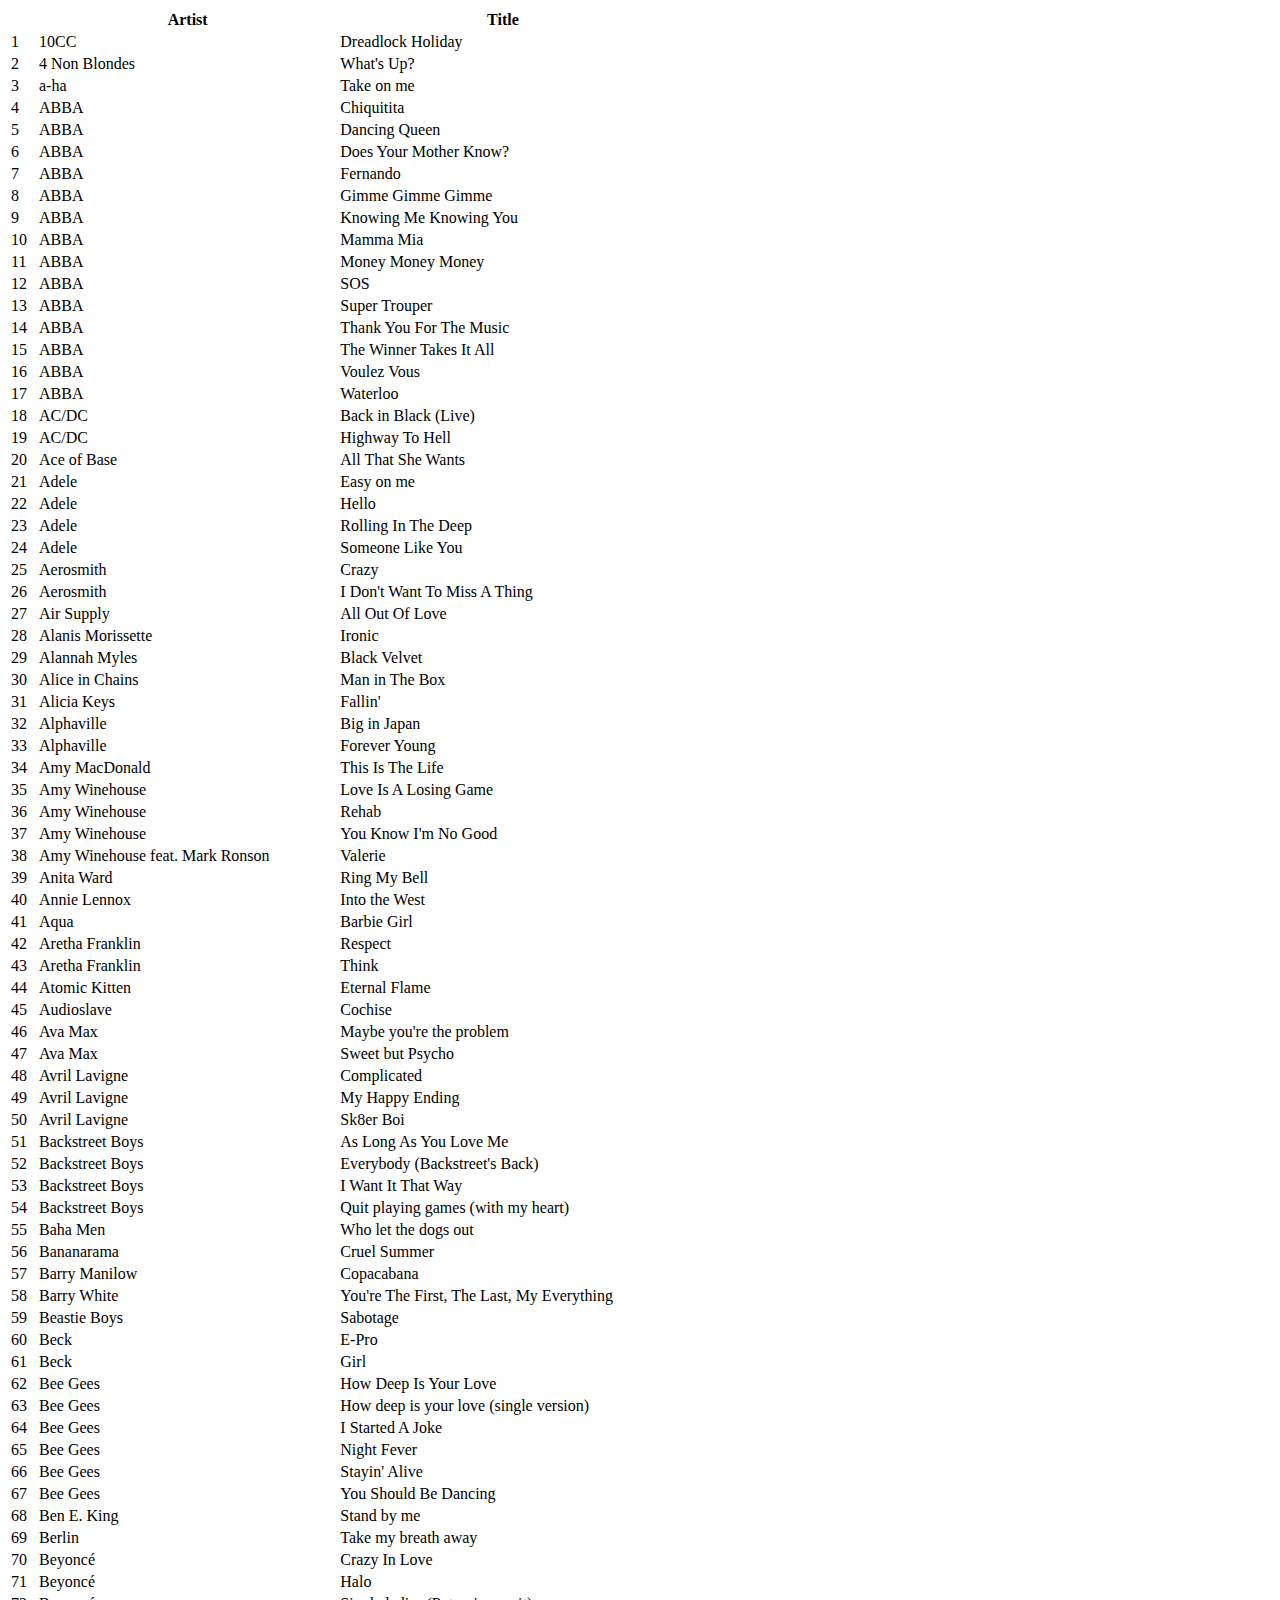
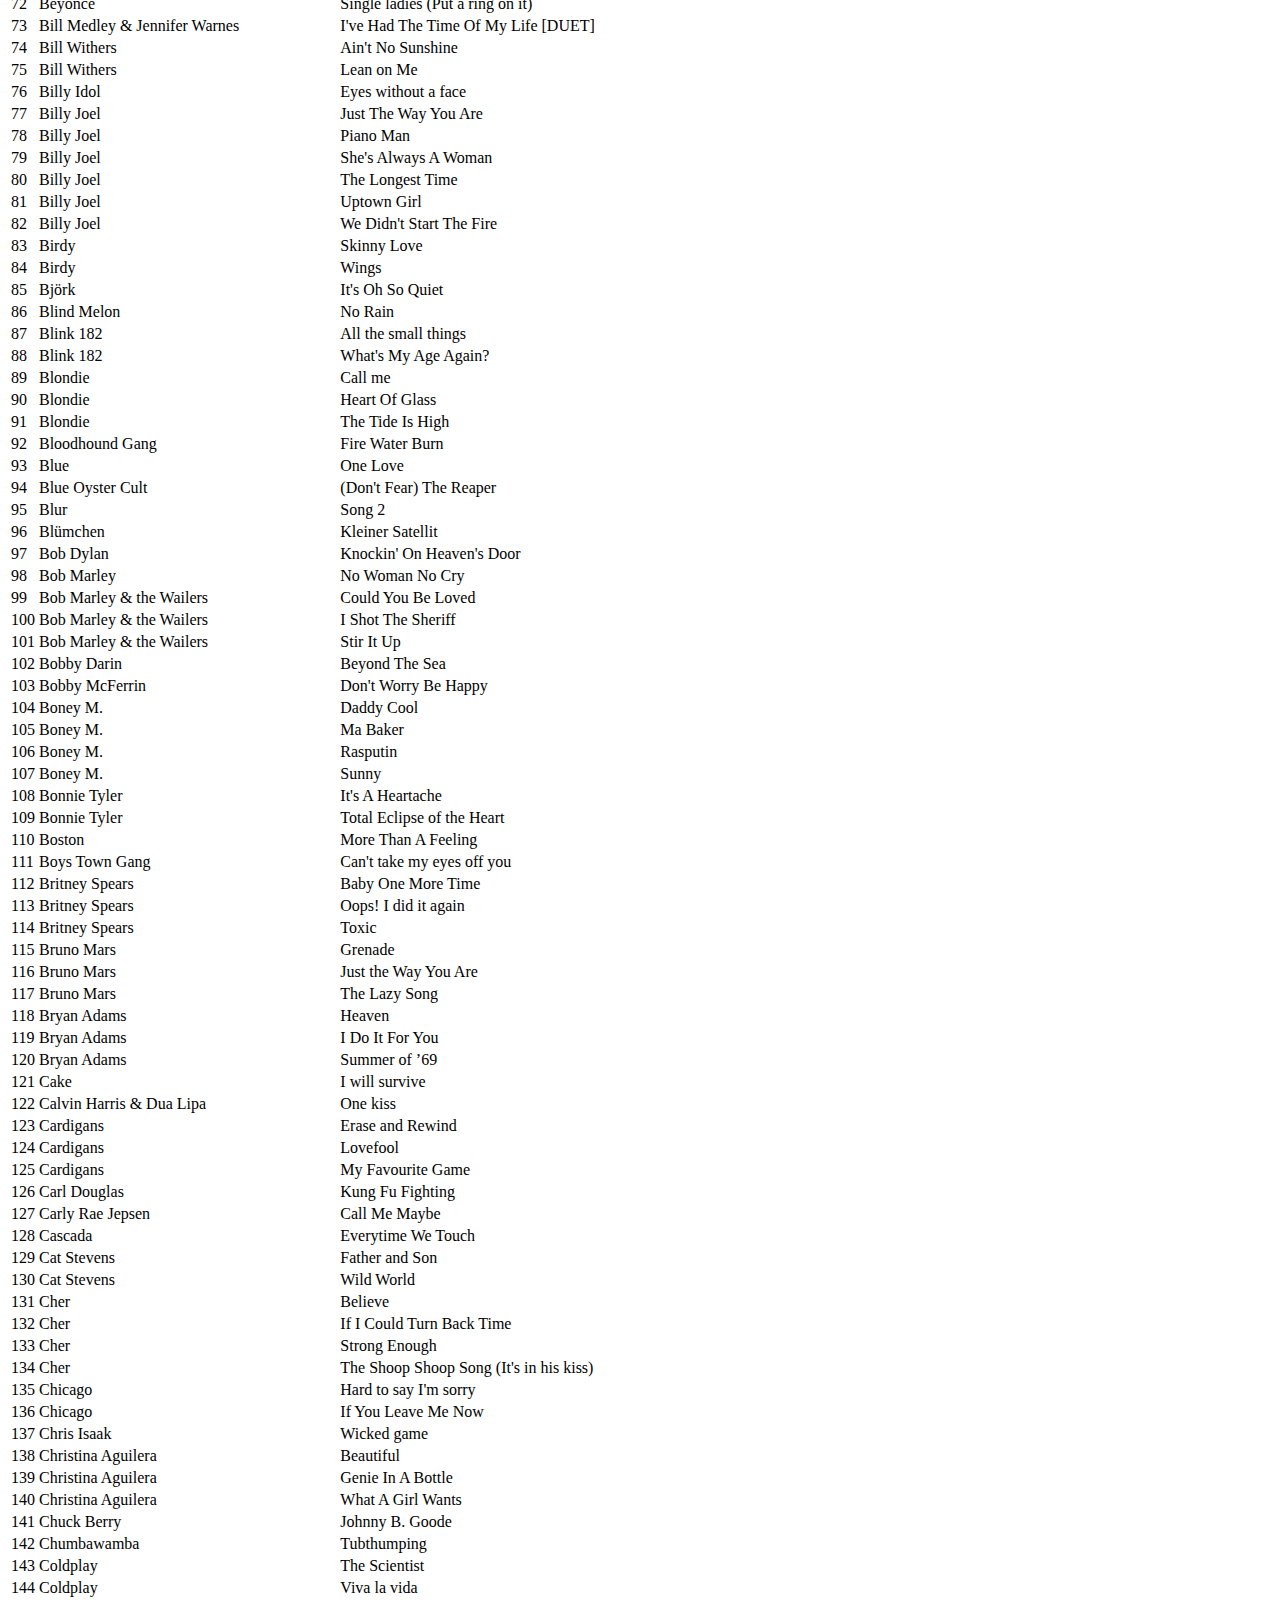
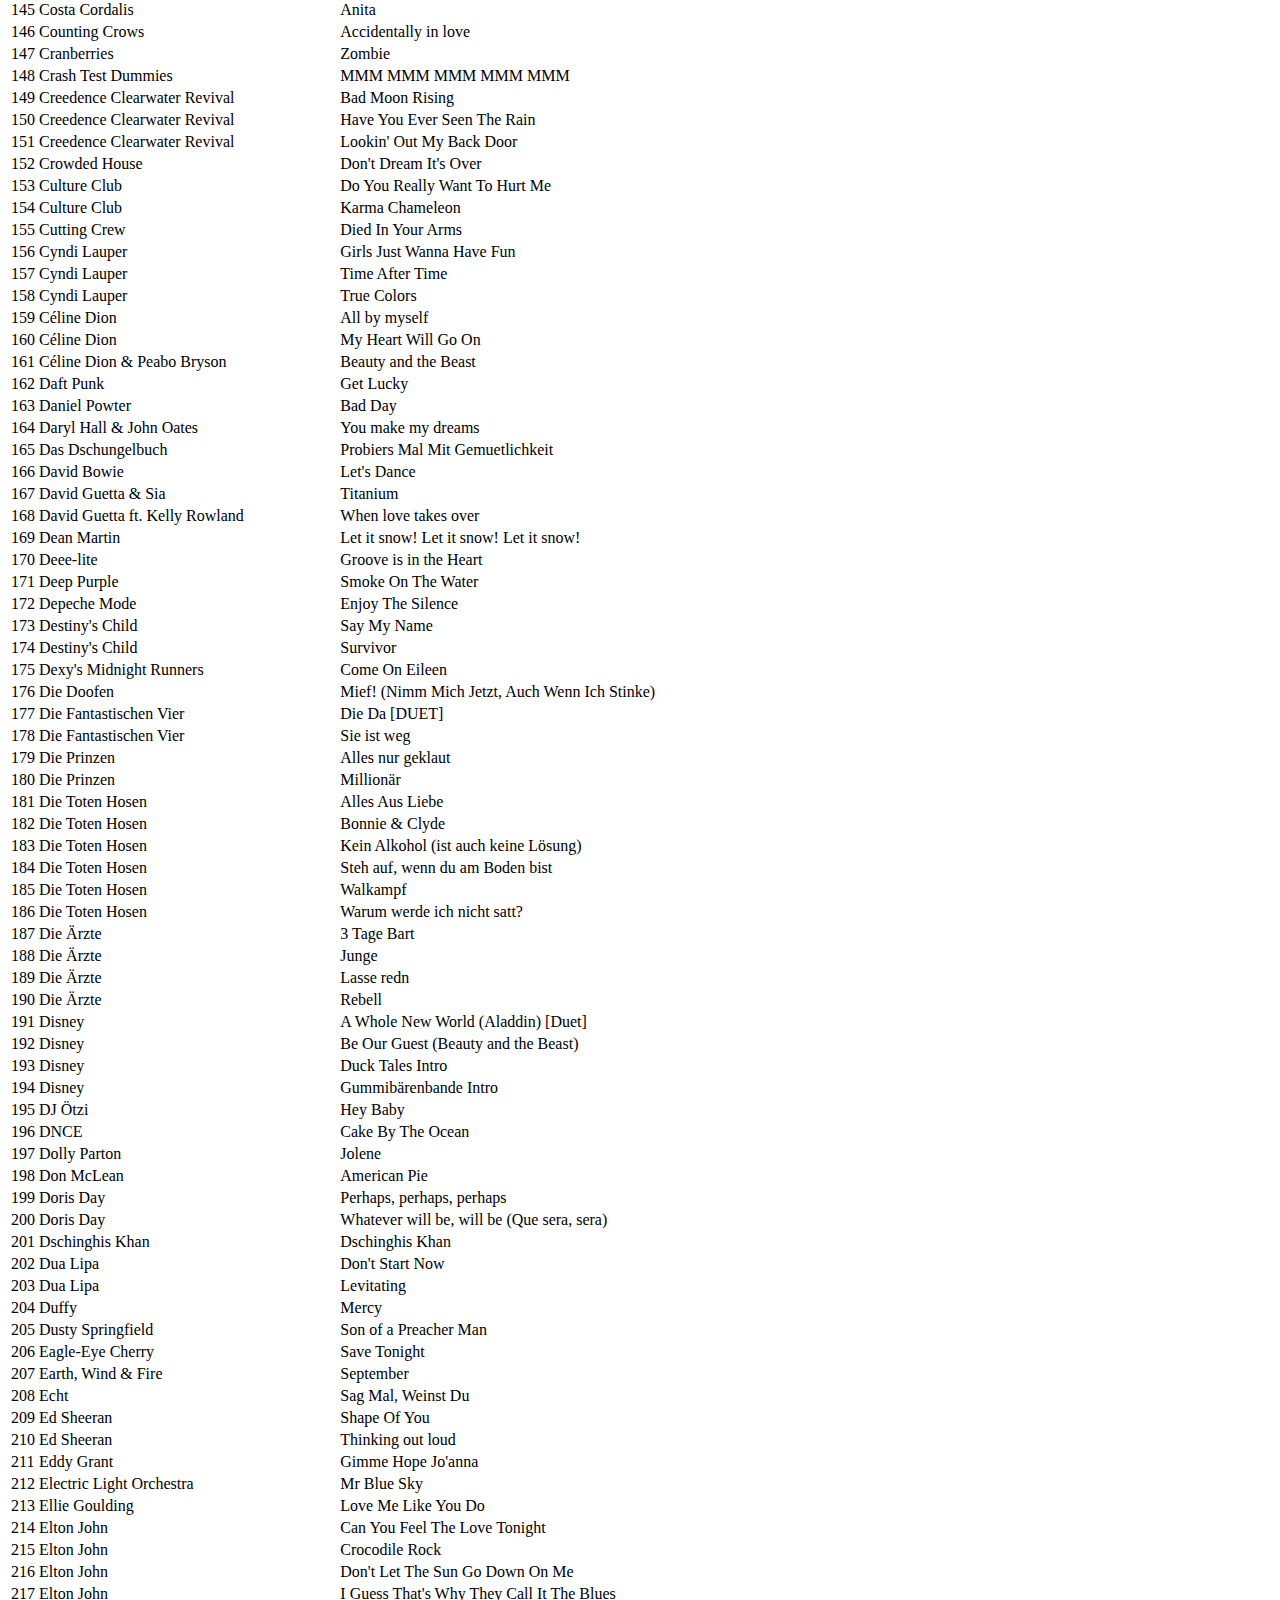
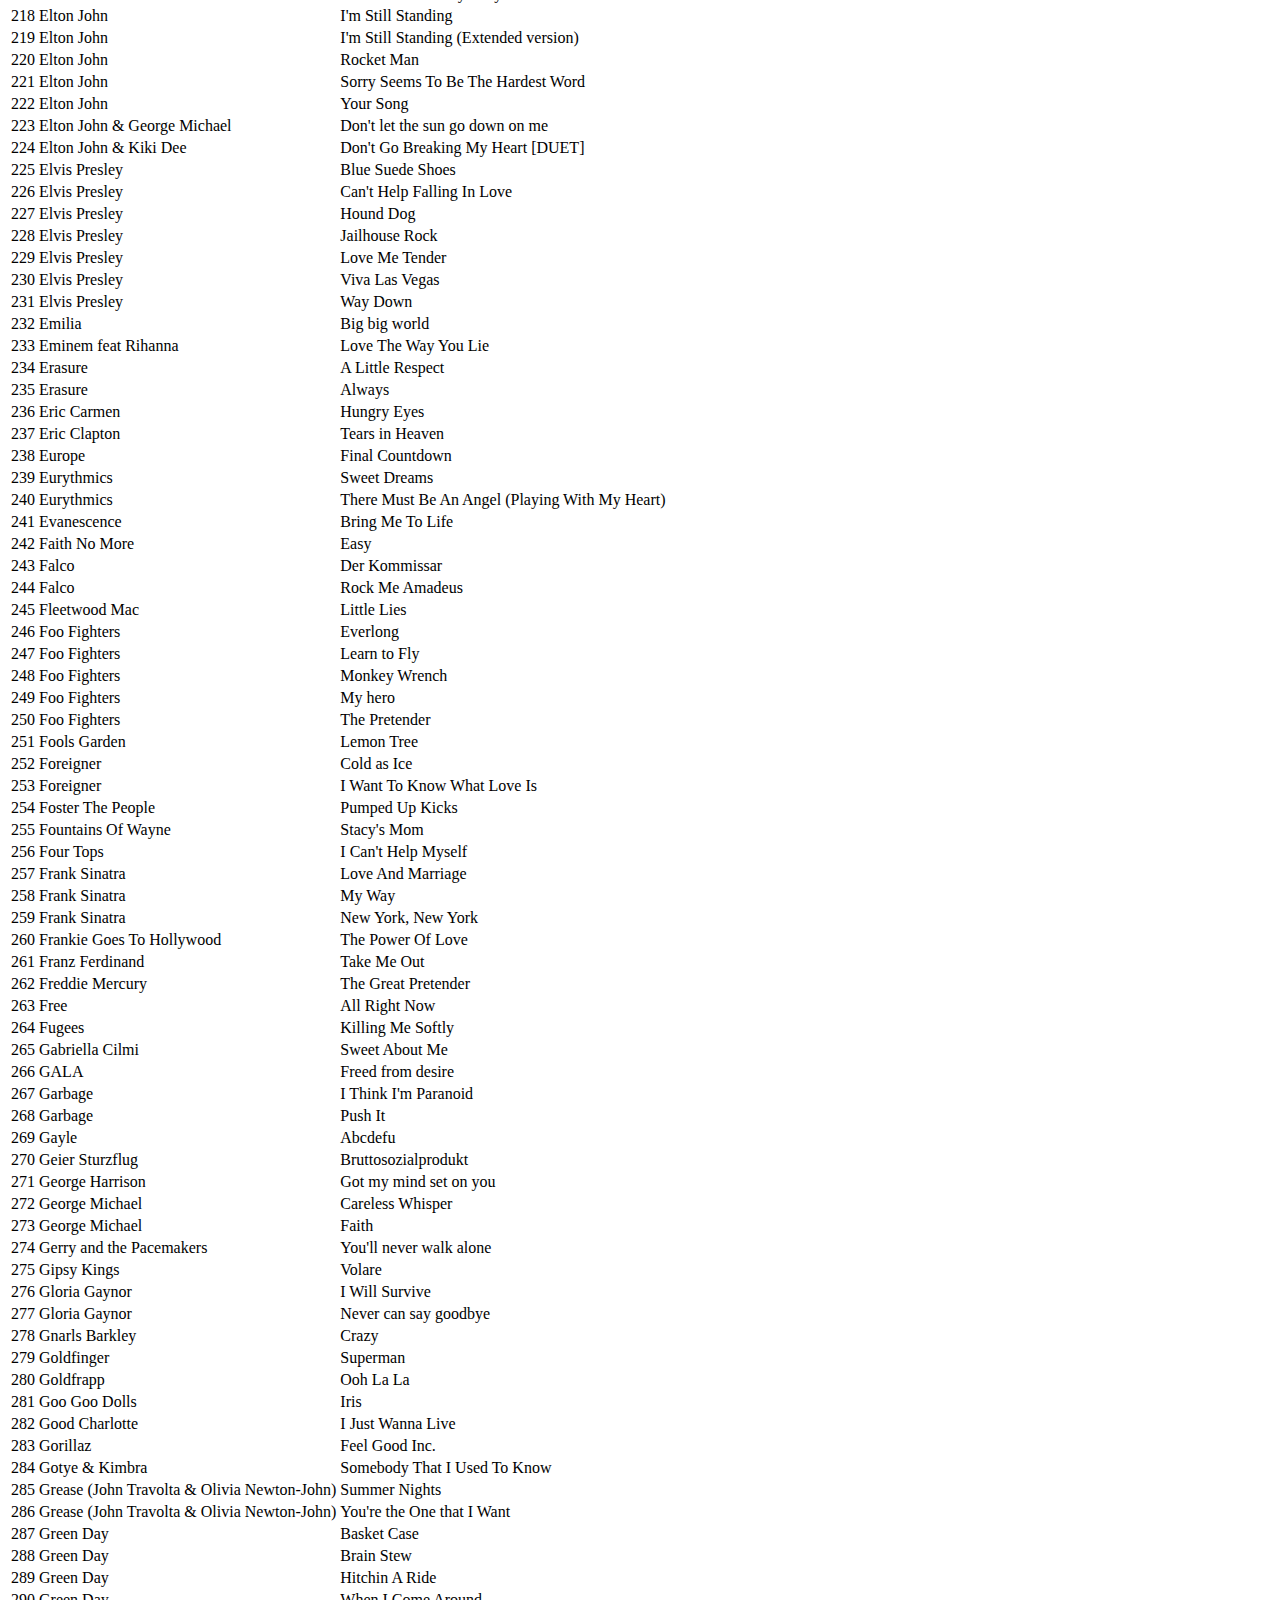
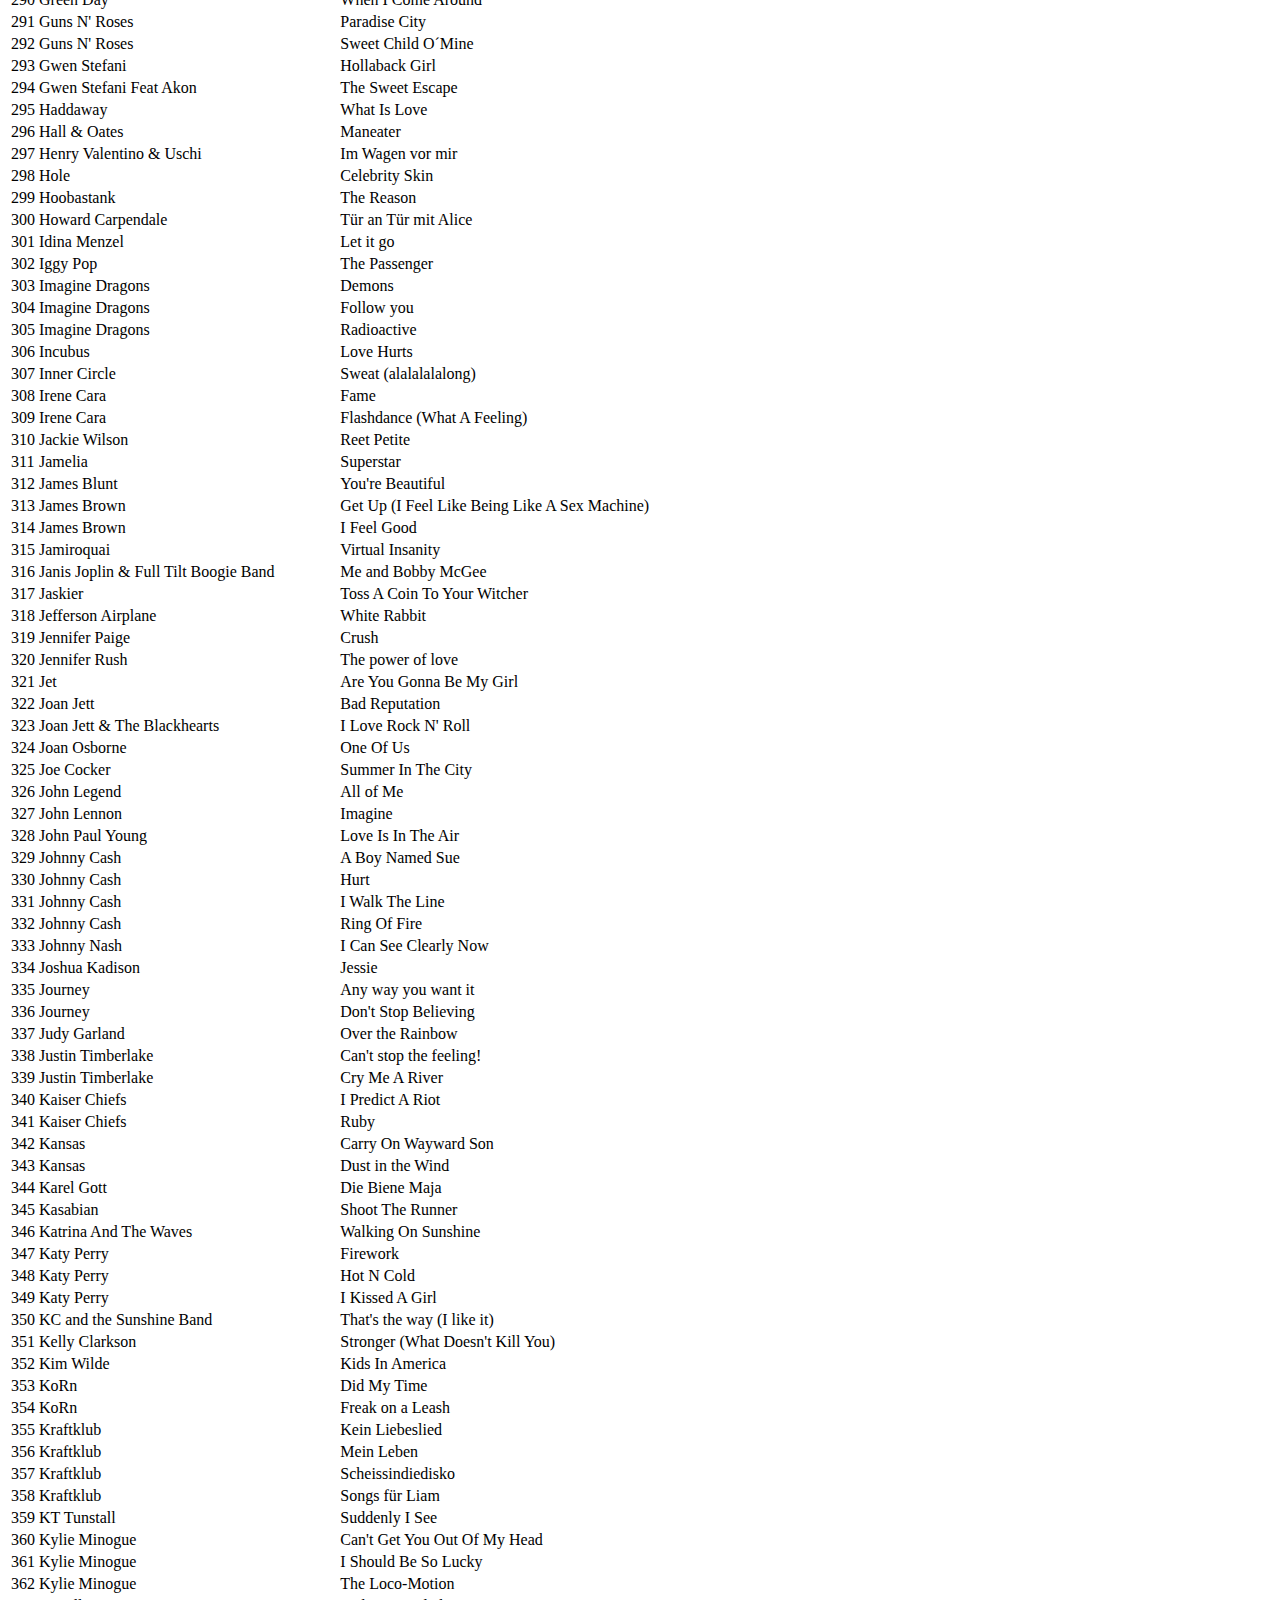
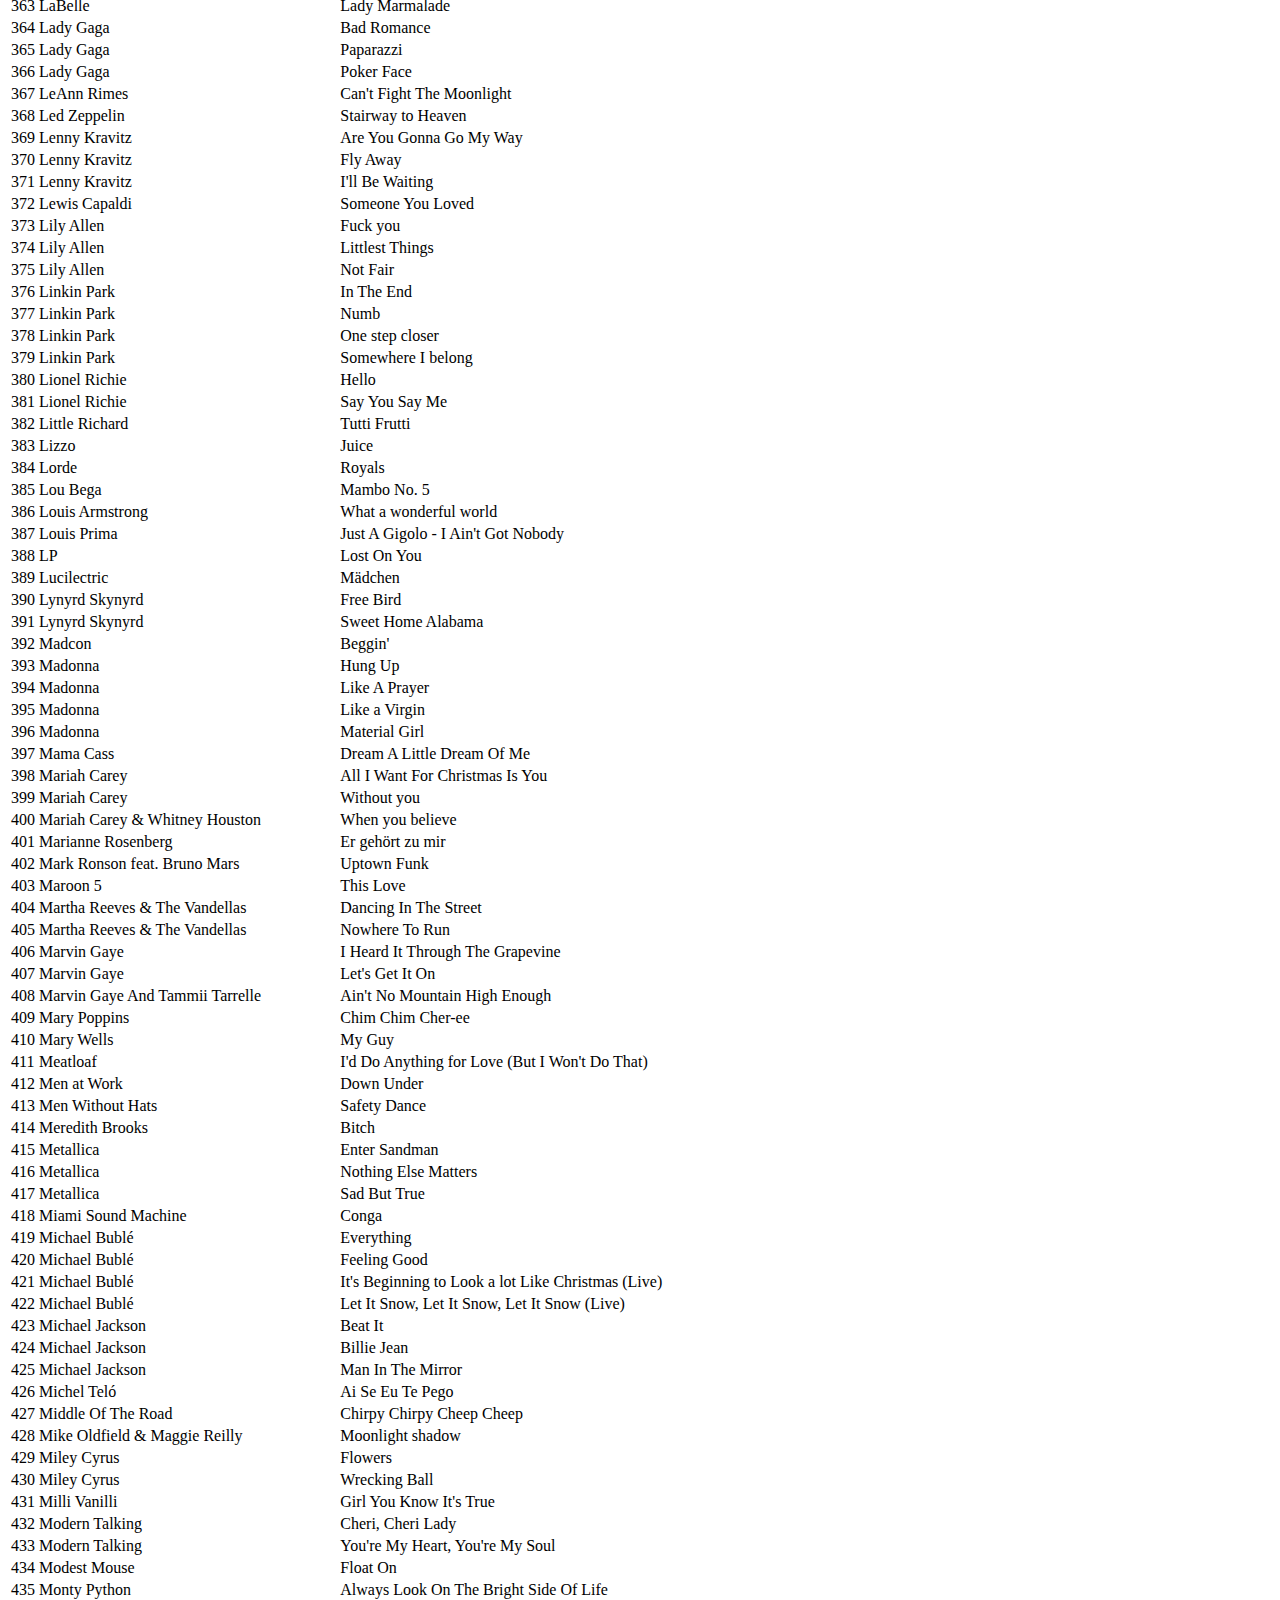
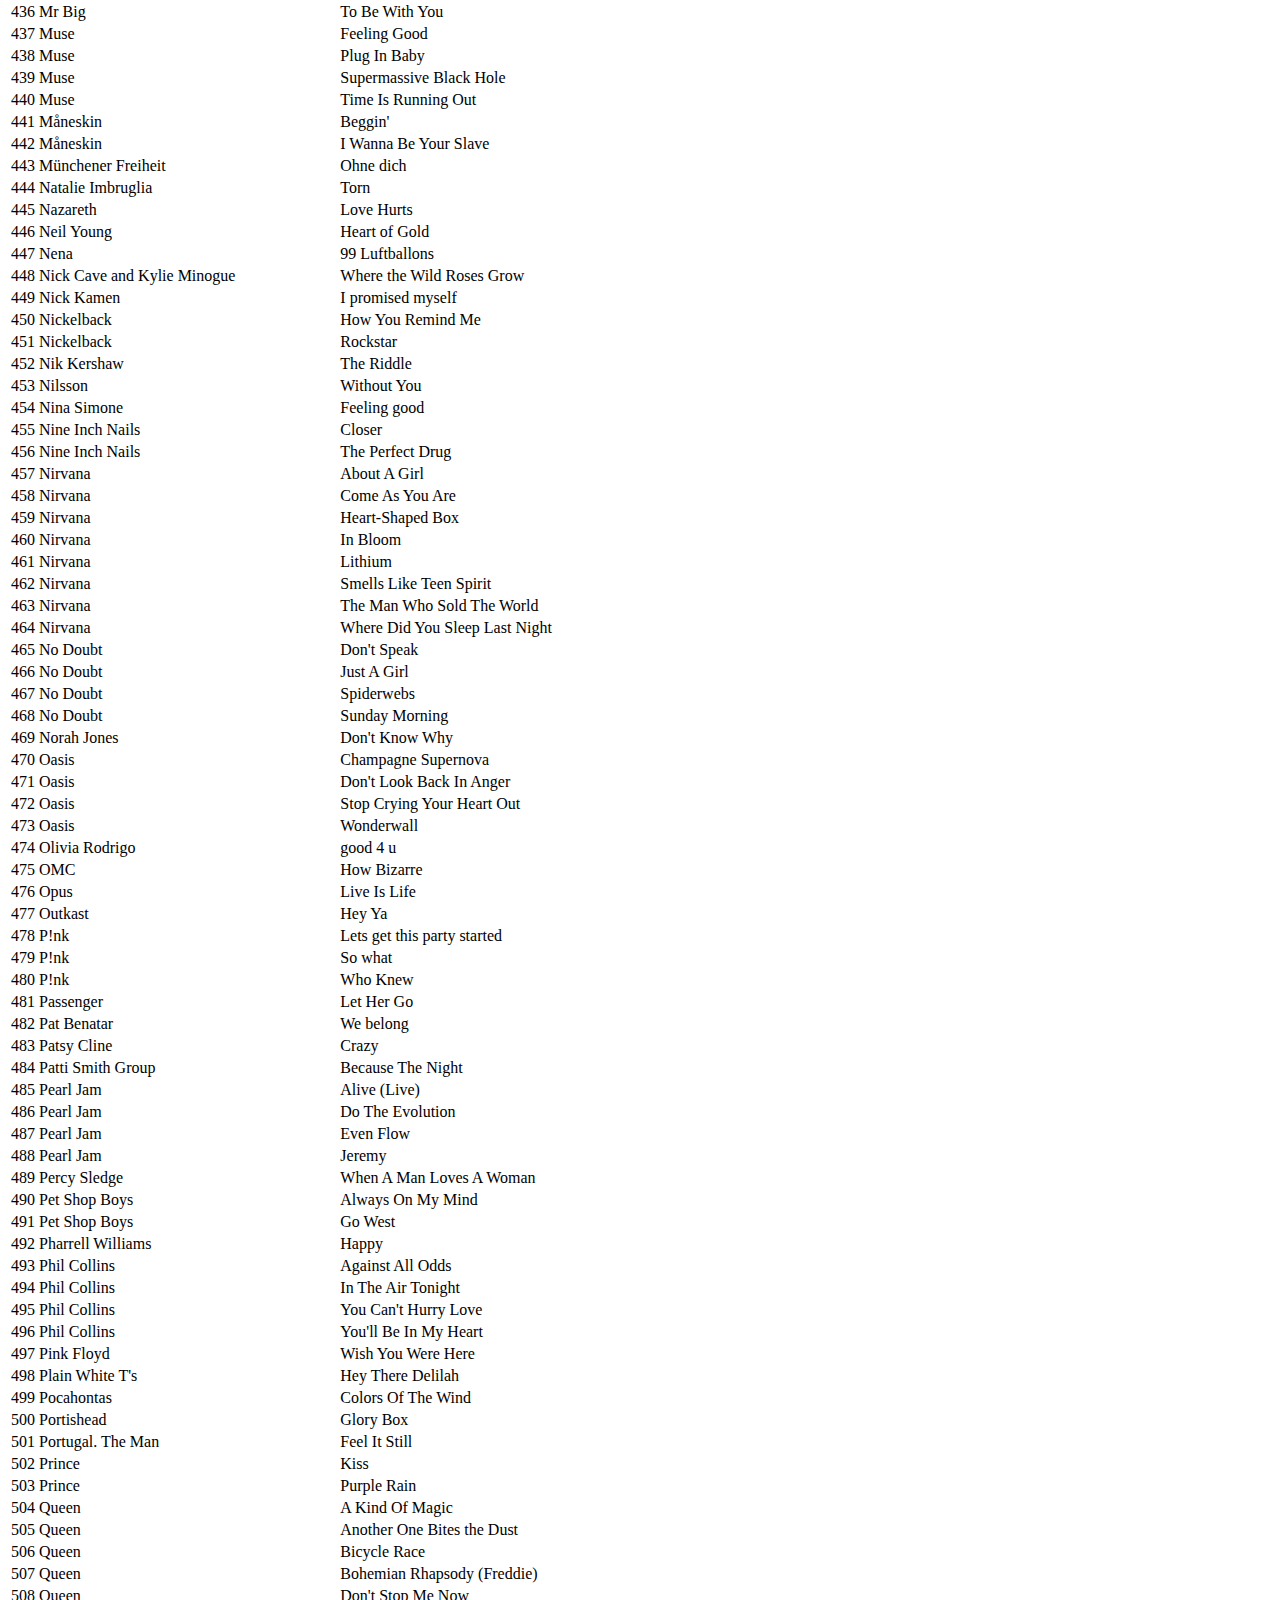
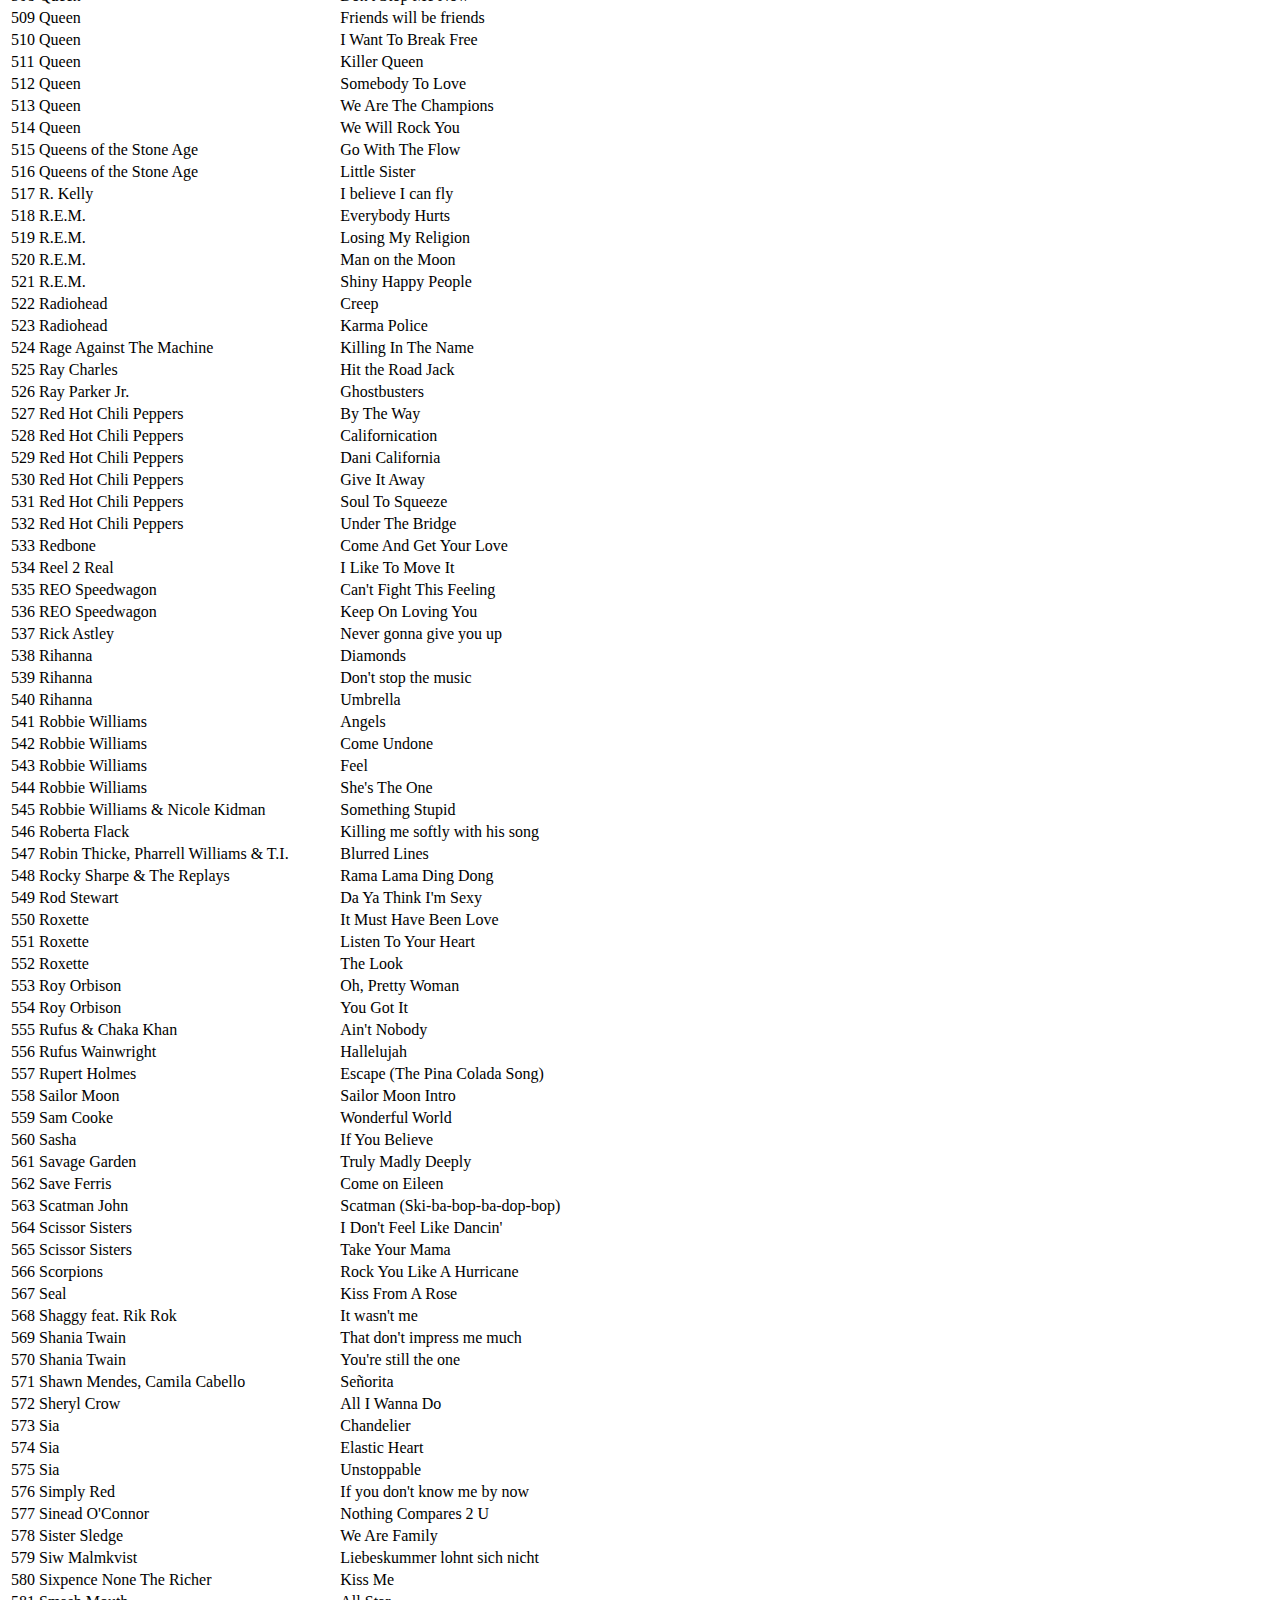
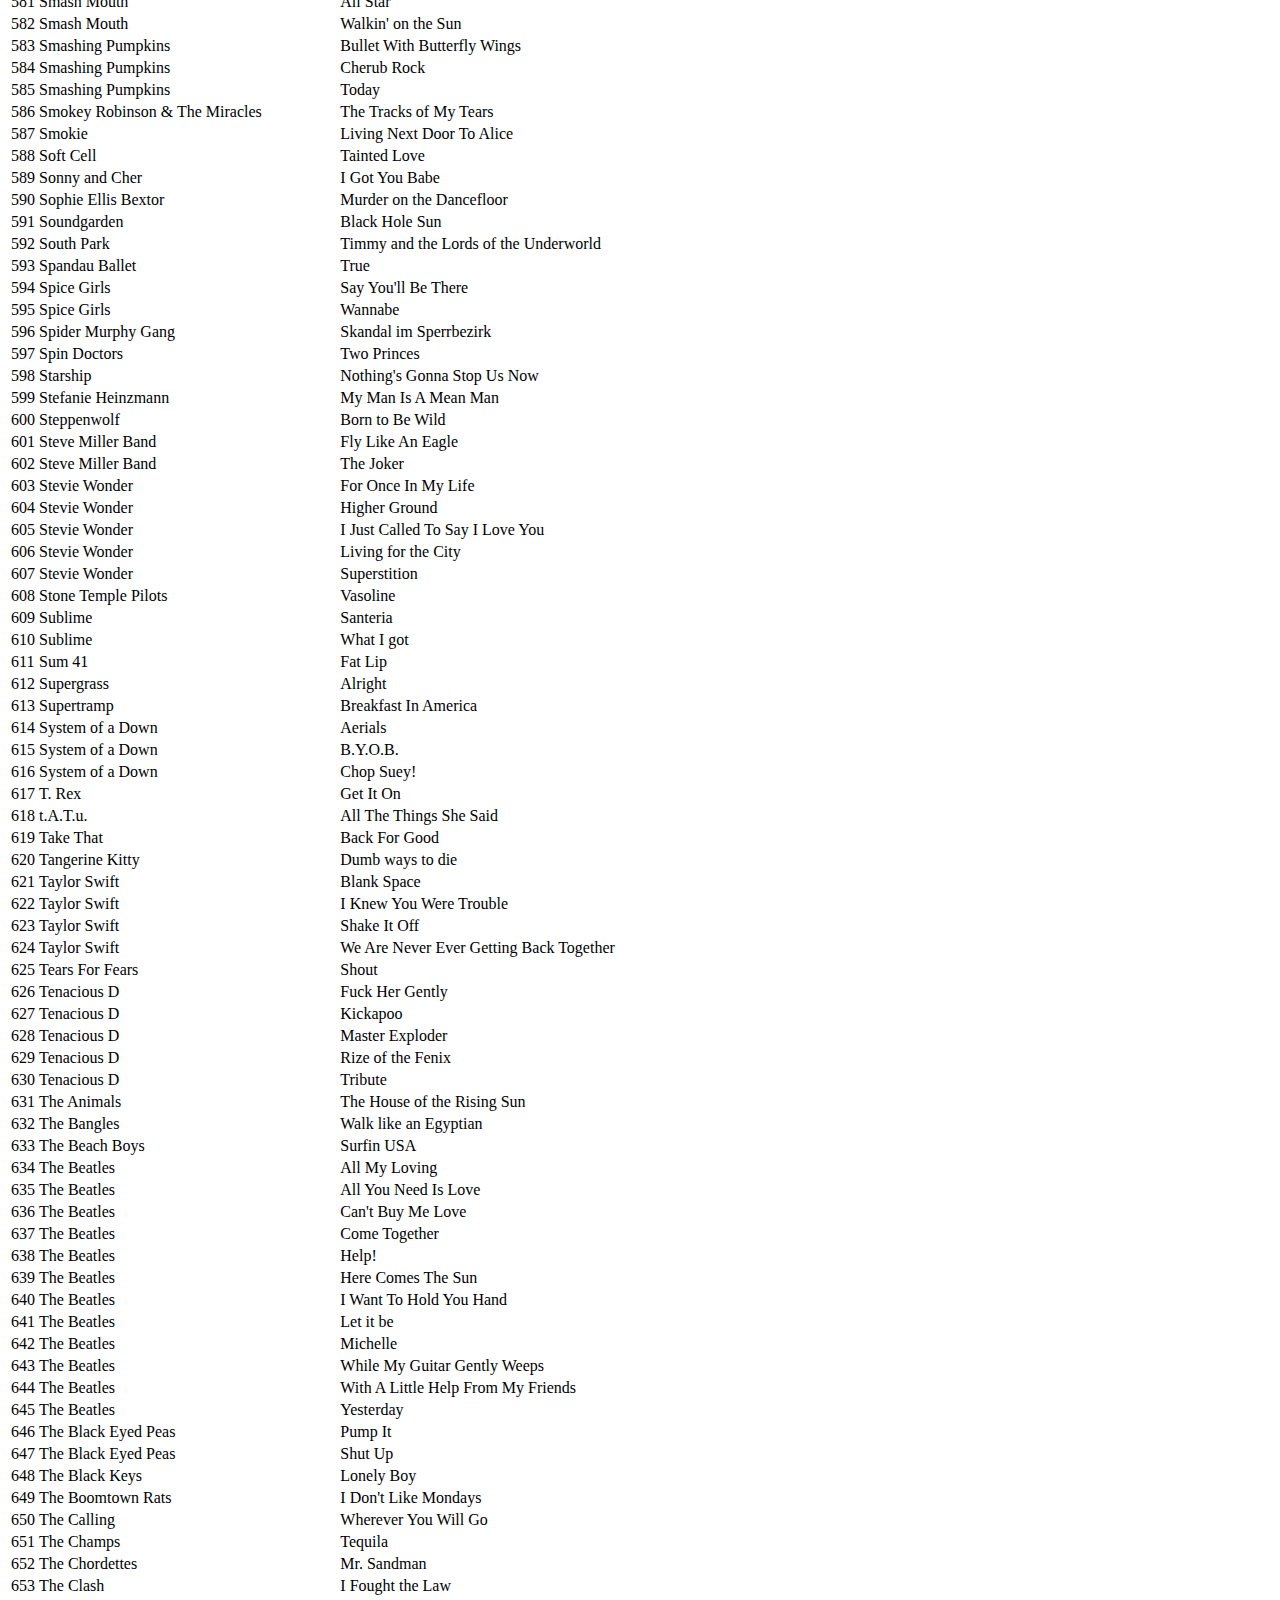
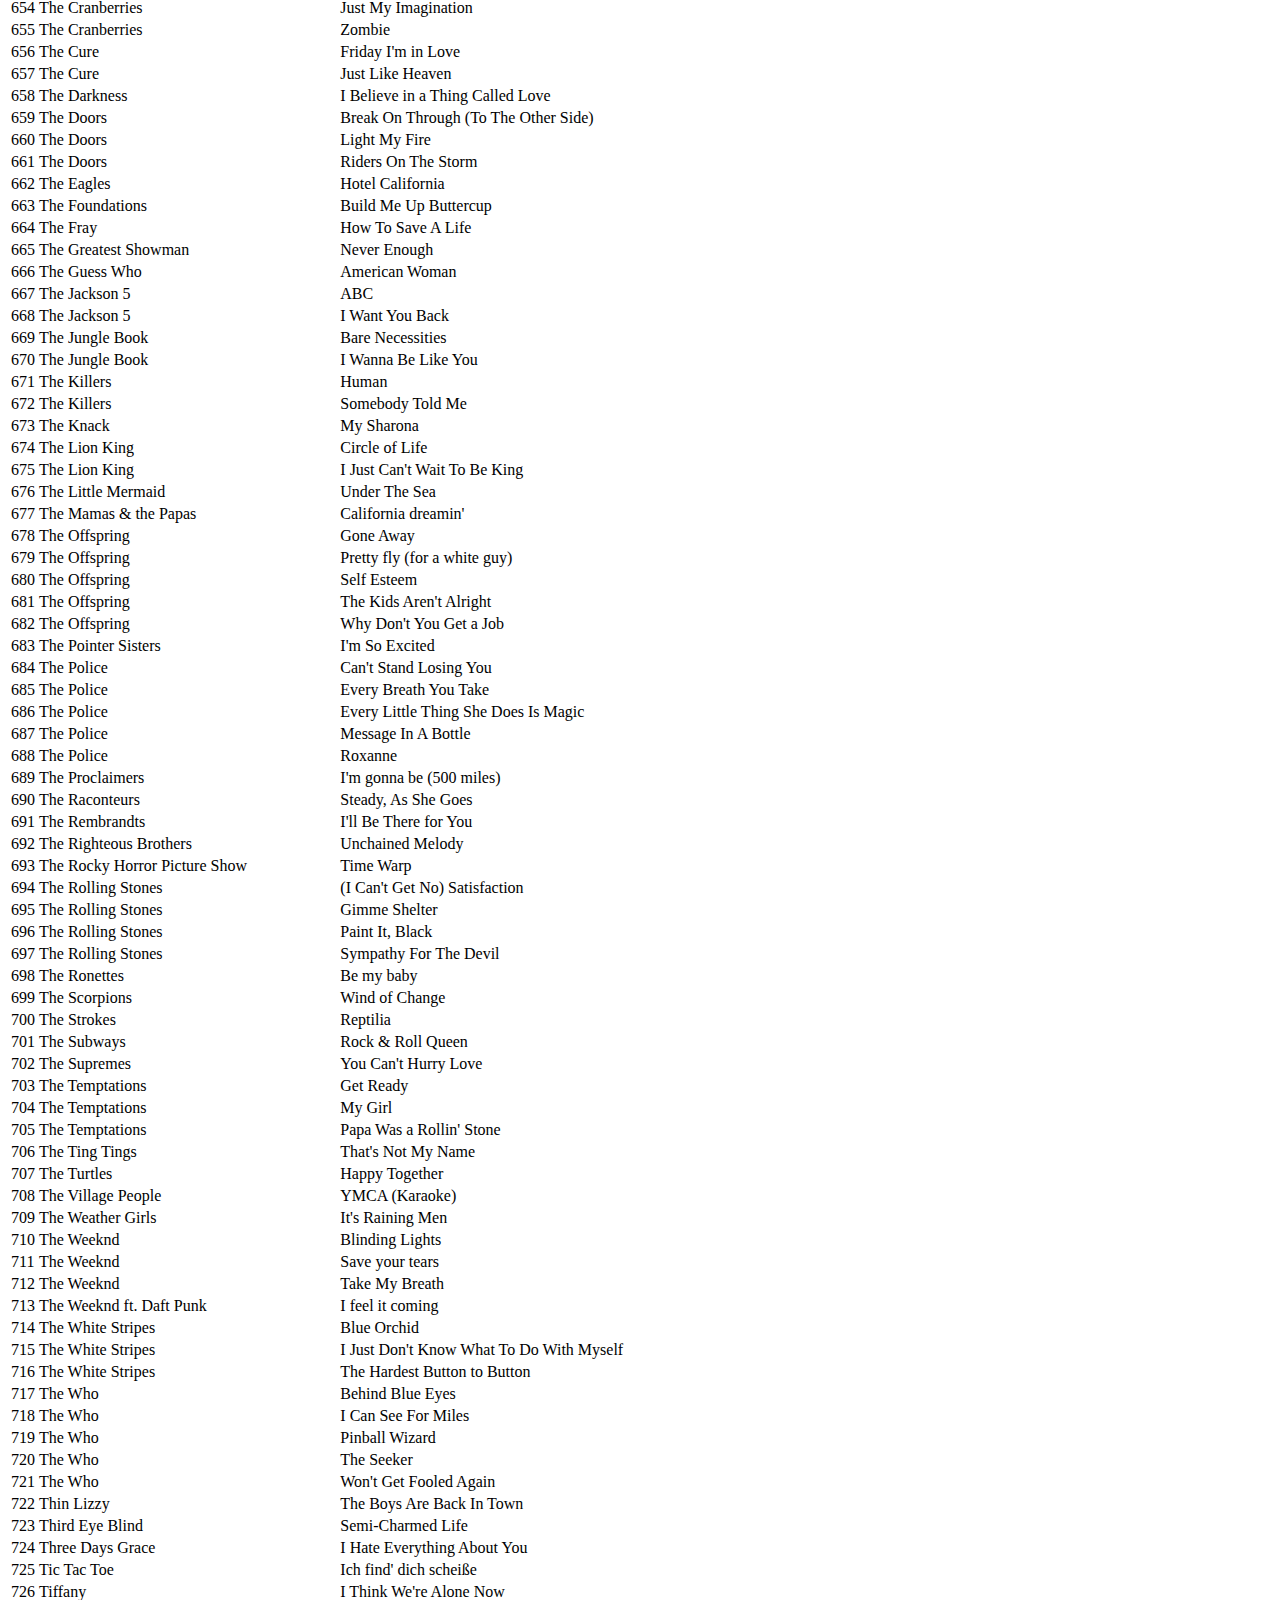
==== commit a8a74cce: "Update songlist" ====
--- a/index.html
+++ b/index.html
@@ -1,7 +1,6 @@
 ﻿<html>
  <head>
   <title>UltraStar Manager - Song Report</title>
-  <link txpe="text/css" href="fabian.css" rel="stylesheet"/>
  </head>
  <body>
   <table class="list">
@@ -360,7 +359,7 @@
     </tr>
     <tr class="even">
      <td class="rn">70</td>
-     <td>BeyoncÃ©</td>
+     <td>Beyoncé</td>
      <td>Crazy In Love</td>
     </tr>
     <tr class="odd">
@@ -2156,1720 +2155,1725 @@
     <tr class="odd">
      <td class="rn">429</td>
      <td>Miley Cyrus</td>
+     <td>Flowers</td>
+    </tr>
+    <tr class="even">
+     <td class="rn">430</td>
+     <td>Miley Cyrus</td>
      <td>Wrecking Ball</td>
     </tr>
-    <tr class="even">
-     <td class="rn">430</td>
+    <tr class="odd">
+     <td class="rn">431</td>
      <td>Milli Vanilli</td>
      <td>Girl You Know It's True</td>
     </tr>
-    <tr class="odd">
-     <td class="rn">431</td>
+    <tr class="even">
+     <td class="rn">432</td>
      <td>Modern Talking</td>
      <td>Cheri, Cheri Lady</td>
     </tr>
-    <tr class="even">
-     <td class="rn">432</td>
+    <tr class="odd">
+     <td class="rn">433</td>
      <td>Modern Talking</td>
      <td>You're My Heart, You're My Soul</td>
     </tr>
-    <tr class="odd">
-     <td class="rn">433</td>
+    <tr class="even">
+     <td class="rn">434</td>
      <td>Modest Mouse</td>
      <td>Float On</td>
     </tr>
-    <tr class="even">
-     <td class="rn">434</td>
+    <tr class="odd">
+     <td class="rn">435</td>
      <td>Monty Python</td>
      <td>Always Look On The Bright Side Of Life</td>
     </tr>
-    <tr class="odd">
-     <td class="rn">435</td>
+    <tr class="even">
+     <td class="rn">436</td>
      <td>Mr Big</td>
      <td>To Be With You</td>
     </tr>
-    <tr class="even">
-     <td class="rn">436</td>
+    <tr class="odd">
+     <td class="rn">437</td>
      <td>Muse</td>
      <td>Feeling Good</td>
     </tr>
-    <tr class="odd">
-     <td class="rn">437</td>
+    <tr class="even">
+     <td class="rn">438</td>
      <td>Muse</td>
      <td>Plug In Baby</td>
     </tr>
-    <tr class="even">
-     <td class="rn">438</td>
+    <tr class="odd">
+     <td class="rn">439</td>
      <td>Muse</td>
      <td>Supermassive Black Hole</td>
     </tr>
-    <tr class="odd">
-     <td class="rn">439</td>
+    <tr class="even">
+     <td class="rn">440</td>
      <td>Muse</td>
      <td>Time Is Running Out</td>
     </tr>
-    <tr class="even">
-     <td class="rn">440</td>
+    <tr class="odd">
+     <td class="rn">441</td>
      <td>Måneskin</td>
      <td>Beggin'</td>
     </tr>
-    <tr class="odd">
-     <td class="rn">441</td>
+    <tr class="even">
+     <td class="rn">442</td>
      <td>Måneskin</td>
      <td>I Wanna Be Your Slave</td>
     </tr>
-    <tr class="even">
-     <td class="rn">442</td>
+    <tr class="odd">
+     <td class="rn">443</td>
      <td>Münchener Freiheit</td>
      <td>Ohne dich</td>
     </tr>
-    <tr class="odd">
-     <td class="rn">443</td>
+    <tr class="even">
+     <td class="rn">444</td>
      <td>Natalie Imbruglia</td>
      <td>Torn</td>
     </tr>
-    <tr class="even">
-     <td class="rn">444</td>
+    <tr class="odd">
+     <td class="rn">445</td>
      <td>Nazareth</td>
      <td>Love Hurts</td>
     </tr>
-    <tr class="odd">
-     <td class="rn">445</td>
+    <tr class="even">
+     <td class="rn">446</td>
      <td>Neil Young</td>
      <td>Heart of Gold</td>
     </tr>
-    <tr class="even">
-     <td class="rn">446</td>
+    <tr class="odd">
+     <td class="rn">447</td>
      <td>Nena</td>
      <td>99 Luftballons</td>
     </tr>
-    <tr class="odd">
-     <td class="rn">447</td>
+    <tr class="even">
+     <td class="rn">448</td>
      <td>Nick Cave and Kylie Minogue</td>
      <td>Where the Wild Roses Grow</td>
     </tr>
-    <tr class="even">
-     <td class="rn">448</td>
+    <tr class="odd">
+     <td class="rn">449</td>
      <td>Nick Kamen</td>
      <td>I promised myself</td>
     </tr>
-    <tr class="odd">
-     <td class="rn">449</td>
+    <tr class="even">
+     <td class="rn">450</td>
      <td>Nickelback</td>
      <td>How You Remind Me</td>
     </tr>
-    <tr class="even">
-     <td class="rn">450</td>
+    <tr class="odd">
+     <td class="rn">451</td>
      <td>Nickelback</td>
      <td>Rockstar</td>
     </tr>
-    <tr class="odd">
-     <td class="rn">451</td>
+    <tr class="even">
+     <td class="rn">452</td>
      <td>Nik Kershaw</td>
      <td>The Riddle</td>
     </tr>
-    <tr class="even">
-     <td class="rn">452</td>
+    <tr class="odd">
+     <td class="rn">453</td>
      <td>Nilsson</td>
      <td>Without You</td>
     </tr>
-    <tr class="odd">
-     <td class="rn">453</td>
+    <tr class="even">
+     <td class="rn">454</td>
      <td>Nina Simone</td>
      <td>Feeling good</td>
     </tr>
-    <tr class="even">
-     <td class="rn">454</td>
+    <tr class="odd">
+     <td class="rn">455</td>
      <td>Nine Inch Nails</td>
      <td>Closer</td>
     </tr>
-    <tr class="odd">
-     <td class="rn">455</td>
+    <tr class="even">
+     <td class="rn">456</td>
      <td>Nine Inch Nails</td>
      <td>The Perfect Drug</td>
     </tr>
-    <tr class="even">
-     <td class="rn">456</td>
+    <tr class="odd">
+     <td class="rn">457</td>
      <td>Nirvana</td>
      <td>About A Girl</td>
     </tr>
-    <tr class="odd">
-     <td class="rn">457</td>
+    <tr class="even">
+     <td class="rn">458</td>
      <td>Nirvana</td>
      <td>Come As You Are</td>
     </tr>
-    <tr class="even">
-     <td class="rn">458</td>
+    <tr class="odd">
+     <td class="rn">459</td>
      <td>Nirvana</td>
      <td>Heart-Shaped Box</td>
     </tr>
-    <tr class="odd">
-     <td class="rn">459</td>
+    <tr class="even">
+     <td class="rn">460</td>
      <td>Nirvana</td>
      <td>In Bloom</td>
     </tr>
-    <tr class="even">
-     <td class="rn">460</td>
+    <tr class="odd">
+     <td class="rn">461</td>
      <td>Nirvana</td>
      <td>Lithium</td>
     </tr>
-    <tr class="odd">
-     <td class="rn">461</td>
+    <tr class="even">
+     <td class="rn">462</td>
      <td>Nirvana</td>
      <td>Smells Like Teen Spirit</td>
     </tr>
-    <tr class="even">
-     <td class="rn">462</td>
+    <tr class="odd">
+     <td class="rn">463</td>
      <td>Nirvana</td>
      <td>The Man Who Sold The World</td>
     </tr>
-    <tr class="odd">
-     <td class="rn">463</td>
+    <tr class="even">
+     <td class="rn">464</td>
      <td>Nirvana</td>
      <td>Where Did You Sleep Last Night</td>
     </tr>
-    <tr class="even">
-     <td class="rn">464</td>
+    <tr class="odd">
+     <td class="rn">465</td>
      <td>No Doubt</td>
      <td>Don't Speak</td>
     </tr>
-    <tr class="odd">
-     <td class="rn">465</td>
+    <tr class="even">
+     <td class="rn">466</td>
      <td>No Doubt</td>
      <td>Just A Girl</td>
     </tr>
-    <tr class="even">
-     <td class="rn">466</td>
+    <tr class="odd">
+     <td class="rn">467</td>
      <td>No Doubt</td>
      <td>Spiderwebs</td>
     </tr>
-    <tr class="odd">
-     <td class="rn">467</td>
+    <tr class="even">
+     <td class="rn">468</td>
      <td>No Doubt</td>
      <td>Sunday Morning</td>
     </tr>
-    <tr class="even">
-     <td class="rn">468</td>
+    <tr class="odd">
+     <td class="rn">469</td>
      <td>Norah Jones</td>
      <td>Don't Know Why</td>
     </tr>
-    <tr class="odd">
-     <td class="rn">469</td>
+    <tr class="even">
+     <td class="rn">470</td>
      <td>Oasis</td>
      <td>Champagne Supernova</td>
     </tr>
-    <tr class="even">
-     <td class="rn">470</td>
+    <tr class="odd">
+     <td class="rn">471</td>
      <td>Oasis</td>
      <td>Don't Look Back In Anger</td>
     </tr>
-    <tr class="odd">
-     <td class="rn">471</td>
+    <tr class="even">
+     <td class="rn">472</td>
      <td>Oasis</td>
      <td>Stop Crying Your Heart Out</td>
     </tr>
-    <tr class="even">
-     <td class="rn">472</td>
+    <tr class="odd">
+     <td class="rn">473</td>
      <td>Oasis</td>
      <td>Wonderwall</td>
     </tr>
-    <tr class="odd">
-     <td class="rn">473</td>
+    <tr class="even">
+     <td class="rn">474</td>
      <td>Olivia Rodrigo</td>
      <td>good 4 u</td>
     </tr>
-    <tr class="even">
-     <td class="rn">474</td>
+    <tr class="odd">
+     <td class="rn">475</td>
      <td>OMC</td>
      <td>How Bizarre</td>
     </tr>
-    <tr class="odd">
-     <td class="rn">475</td>
+    <tr class="even">
+     <td class="rn">476</td>
      <td>Opus</td>
      <td>Live Is Life</td>
     </tr>
-    <tr class="even">
-     <td class="rn">476</td>
+    <tr class="odd">
+     <td class="rn">477</td>
      <td>Outkast</td>
      <td>Hey Ya</td>
     </tr>
-    <tr class="odd">
-     <td class="rn">477</td>
+    <tr class="even">
+     <td class="rn">478</td>
      <td>P!nk</td>
      <td>Lets get this party started</td>
     </tr>
-    <tr class="even">
-     <td class="rn">478</td>
+    <tr class="odd">
+     <td class="rn">479</td>
      <td>P!nk</td>
      <td>So what</td>
     </tr>
-    <tr class="odd">
-     <td class="rn">479</td>
+    <tr class="even">
+     <td class="rn">480</td>
      <td>P!nk</td>
      <td>Who Knew</td>
     </tr>
-    <tr class="even">
-     <td class="rn">480</td>
+    <tr class="odd">
+     <td class="rn">481</td>
      <td>Passenger</td>
      <td>Let Her Go</td>
     </tr>
-    <tr class="odd">
-     <td class="rn">481</td>
+    <tr class="even">
+     <td class="rn">482</td>
      <td>Pat Benatar</td>
      <td>We belong</td>
     </tr>
-    <tr class="even">
-     <td class="rn">482</td>
+    <tr class="odd">
+     <td class="rn">483</td>
      <td>Patsy Cline</td>
      <td>Crazy</td>
     </tr>
-    <tr class="odd">
-     <td class="rn">483</td>
+    <tr class="even">
+     <td class="rn">484</td>
      <td>Patti Smith Group</td>
      <td>Because The Night</td>
     </tr>
-    <tr class="even">
-     <td class="rn">484</td>
+    <tr class="odd">
+     <td class="rn">485</td>
      <td>Pearl Jam</td>
      <td>Alive (Live)</td>
     </tr>
-    <tr class="odd">
-     <td class="rn">485</td>
+    <tr class="even">
+     <td class="rn">486</td>
      <td>Pearl Jam</td>
      <td>Do The Evolution</td>
     </tr>
-    <tr class="even">
-     <td class="rn">486</td>
+    <tr class="odd">
+     <td class="rn">487</td>
      <td>Pearl Jam</td>
      <td>Even Flow</td>
     </tr>
-    <tr class="odd">
-     <td class="rn">487</td>
+    <tr class="even">
+     <td class="rn">488</td>
      <td>Pearl Jam</td>
      <td>Jeremy</td>
     </tr>
-    <tr class="even">
-     <td class="rn">488</td>
+    <tr class="odd">
+     <td class="rn">489</td>
      <td>Percy Sledge</td>
      <td>When A Man Loves A Woman</td>
     </tr>
-    <tr class="odd">
-     <td class="rn">489</td>
+    <tr class="even">
+     <td class="rn">490</td>
      <td>Pet Shop Boys</td>
      <td>Always On My Mind</td>
     </tr>
-    <tr class="even">
-     <td class="rn">490</td>
+    <tr class="odd">
+     <td class="rn">491</td>
      <td>Pet Shop Boys</td>
      <td>Go West</td>
     </tr>
-    <tr class="odd">
-     <td class="rn">491</td>
+    <tr class="even">
+     <td class="rn">492</td>
      <td>Pharrell Williams</td>
      <td>Happy</td>
     </tr>
-    <tr class="even">
-     <td class="rn">492</td>
+    <tr class="odd">
+     <td class="rn">493</td>
      <td>Phil Collins</td>
      <td>Against All Odds</td>
     </tr>
-    <tr class="odd">
-     <td class="rn">493</td>
+    <tr class="even">
+     <td class="rn">494</td>
      <td>Phil Collins</td>
      <td>In The Air Tonight</td>
     </tr>
-    <tr class="even">
-     <td class="rn">494</td>
+    <tr class="odd">
+     <td class="rn">495</td>
      <td>Phil Collins</td>
      <td>You Can't Hurry Love</td>
     </tr>
-    <tr class="odd">
-     <td class="rn">495</td>
+    <tr class="even">
+     <td class="rn">496</td>
      <td>Phil Collins</td>
      <td>You'll Be In My Heart</td>
     </tr>
-    <tr class="even">
-     <td class="rn">496</td>
+    <tr class="odd">
+     <td class="rn">497</td>
      <td>Pink Floyd</td>
      <td>Wish You Were Here</td>
     </tr>
-    <tr class="odd">
-     <td class="rn">497</td>
+    <tr class="even">
+     <td class="rn">498</td>
      <td>Plain White T's</td>
      <td>Hey There Delilah</td>
     </tr>
-    <tr class="even">
-     <td class="rn">498</td>
+    <tr class="odd">
+     <td class="rn">499</td>
      <td>Pocahontas</td>
      <td>Colors Of The Wind</td>
     </tr>
-    <tr class="odd">
-     <td class="rn">499</td>
+    <tr class="even">
+     <td class="rn">500</td>
      <td>Portishead</td>
      <td>Glory Box</td>
     </tr>
-    <tr class="even">
-     <td class="rn">500</td>
+    <tr class="odd">
+     <td class="rn">501</td>
      <td>Portugal. The Man</td>
      <td>Feel It Still</td>
     </tr>
-    <tr class="odd">
-     <td class="rn">501</td>
+    <tr class="even">
+     <td class="rn">502</td>
      <td>Prince</td>
      <td>Kiss</td>
     </tr>
-    <tr class="even">
-     <td class="rn">502</td>
+    <tr class="odd">
+     <td class="rn">503</td>
      <td>Prince</td>
      <td>Purple Rain</td>
     </tr>
-    <tr class="odd">
-     <td class="rn">503</td>
+    <tr class="even">
+     <td class="rn">504</td>
      <td>Queen</td>
      <td>A Kind Of Magic</td>
     </tr>
-    <tr class="even">
-     <td class="rn">504</td>
+    <tr class="odd">
+     <td class="rn">505</td>
      <td>Queen</td>
      <td>Another One Bites the Dust</td>
     </tr>
-    <tr class="odd">
-     <td class="rn">505</td>
+    <tr class="even">
+     <td class="rn">506</td>
      <td>Queen</td>
      <td>Bicycle Race</td>
     </tr>
-    <tr class="even">
-     <td class="rn">506</td>
+    <tr class="odd">
+     <td class="rn">507</td>
      <td>Queen</td>
      <td>Bohemian Rhapsody (Freddie)</td>
     </tr>
-    <tr class="odd">
-     <td class="rn">507</td>
+    <tr class="even">
+     <td class="rn">508</td>
      <td>Queen</td>
      <td>Don't Stop Me Now</td>
     </tr>
-    <tr class="even">
-     <td class="rn">508</td>
+    <tr class="odd">
+     <td class="rn">509</td>
      <td>Queen</td>
      <td>Friends will be friends</td>
     </tr>
-    <tr class="odd">
-     <td class="rn">509</td>
+    <tr class="even">
+     <td class="rn">510</td>
      <td>Queen</td>
      <td>I Want To Break Free</td>
     </tr>
-    <tr class="even">
-     <td class="rn">510</td>
+    <tr class="odd">
+     <td class="rn">511</td>
      <td>Queen</td>
      <td>Killer Queen</td>
     </tr>
-    <tr class="odd">
-     <td class="rn">511</td>
+    <tr class="even">
+     <td class="rn">512</td>
      <td>Queen</td>
      <td>Somebody To Love</td>
     </tr>
-    <tr class="even">
-     <td class="rn">512</td>
+    <tr class="odd">
+     <td class="rn">513</td>
      <td>Queen</td>
      <td>We Are The Champions</td>
     </tr>
-    <tr class="odd">
-     <td class="rn">513</td>
+    <tr class="even">
+     <td class="rn">514</td>
      <td>Queen</td>
      <td>We Will Rock You</td>
     </tr>
-    <tr class="even">
-     <td class="rn">514</td>
+    <tr class="odd">
+     <td class="rn">515</td>
      <td>Queens of the Stone Age</td>
      <td>Go With The Flow</td>
     </tr>
-    <tr class="odd">
-     <td class="rn">515</td>
+    <tr class="even">
+     <td class="rn">516</td>
      <td>Queens of the Stone Age</td>
      <td>Little Sister</td>
     </tr>
-    <tr class="even">
-     <td class="rn">516</td>
+    <tr class="odd">
+     <td class="rn">517</td>
      <td>R. Kelly</td>
      <td>I believe I can fly</td>
     </tr>
-    <tr class="odd">
-     <td class="rn">517</td>
+    <tr class="even">
+     <td class="rn">518</td>
      <td>R.E.M.</td>
      <td>Everybody Hurts</td>
     </tr>
-    <tr class="even">
-     <td class="rn">518</td>
+    <tr class="odd">
+     <td class="rn">519</td>
      <td>R.E.M.</td>
      <td>Losing My Religion</td>
     </tr>
-    <tr class="odd">
-     <td class="rn">519</td>
+    <tr class="even">
+     <td class="rn">520</td>
      <td>R.E.M.</td>
      <td>Man on the Moon</td>
     </tr>
-    <tr class="even">
-     <td class="rn">520</td>
+    <tr class="odd">
+     <td class="rn">521</td>
      <td>R.E.M.</td>
      <td>Shiny Happy People</td>
     </tr>
-    <tr class="odd">
-     <td class="rn">521</td>
+    <tr class="even">
+     <td class="rn">522</td>
      <td>Radiohead</td>
      <td>Creep</td>
     </tr>
-    <tr class="even">
-     <td class="rn">522</td>
+    <tr class="odd">
+     <td class="rn">523</td>
      <td>Radiohead</td>
      <td>Karma Police</td>
     </tr>
-    <tr class="odd">
-     <td class="rn">523</td>
+    <tr class="even">
+     <td class="rn">524</td>
      <td>Rage Against The Machine</td>
      <td>Killing In The Name</td>
     </tr>
-    <tr class="even">
-     <td class="rn">524</td>
+    <tr class="odd">
+     <td class="rn">525</td>
      <td>Ray Charles</td>
      <td>Hit the Road Jack</td>
     </tr>
-    <tr class="odd">
-     <td class="rn">525</td>
+    <tr class="even">
+     <td class="rn">526</td>
      <td>Ray Parker Jr.</td>
      <td>Ghostbusters</td>
     </tr>
-    <tr class="even">
-     <td class="rn">526</td>
+    <tr class="odd">
+     <td class="rn">527</td>
      <td>Red Hot Chili Peppers</td>
      <td>By The Way</td>
     </tr>
-    <tr class="odd">
-     <td class="rn">527</td>
+    <tr class="even">
+     <td class="rn">528</td>
      <td>Red Hot Chili Peppers</td>
      <td>Californication</td>
     </tr>
-    <tr class="even">
-     <td class="rn">528</td>
+    <tr class="odd">
+     <td class="rn">529</td>
      <td>Red Hot Chili Peppers</td>
      <td>Dani California</td>
     </tr>
-    <tr class="odd">
-     <td class="rn">529</td>
+    <tr class="even">
+     <td class="rn">530</td>
      <td>Red Hot Chili Peppers</td>
      <td>Give It Away</td>
     </tr>
-    <tr class="even">
-     <td class="rn">530</td>
+    <tr class="odd">
+     <td class="rn">531</td>
      <td>Red Hot Chili Peppers</td>
      <td>Soul To Squeeze</td>
     </tr>
-    <tr class="odd">
-     <td class="rn">531</td>
+    <tr class="even">
+     <td class="rn">532</td>
      <td>Red Hot Chili Peppers</td>
      <td>Under The Bridge</td>
     </tr>
-    <tr class="even">
-     <td class="rn">532</td>
+    <tr class="odd">
+     <td class="rn">533</td>
      <td>Redbone</td>
      <td>Come And Get Your Love</td>
     </tr>
-    <tr class="odd">
-     <td class="rn">533</td>
+    <tr class="even">
+     <td class="rn">534</td>
      <td>Reel 2 Real</td>
      <td>I Like To Move It</td>
     </tr>
-    <tr class="even">
-     <td class="rn">534</td>
+    <tr class="odd">
+     <td class="rn">535</td>
      <td>REO Speedwagon</td>
      <td>Can't Fight This Feeling</td>
     </tr>
-    <tr class="odd">
-     <td class="rn">535</td>
+    <tr class="even">
+     <td class="rn">536</td>
      <td>REO Speedwagon</td>
      <td>Keep On Loving You</td>
     </tr>
-    <tr class="even">
-     <td class="rn">536</td>
+    <tr class="odd">
+     <td class="rn">537</td>
      <td>Rick Astley</td>
      <td>Never gonna give you up</td>
     </tr>
-    <tr class="odd">
-     <td class="rn">537</td>
+    <tr class="even">
+     <td class="rn">538</td>
      <td>Rihanna</td>
      <td>Diamonds</td>
     </tr>
-    <tr class="even">
-     <td class="rn">538</td>
+    <tr class="odd">
+     <td class="rn">539</td>
      <td>Rihanna</td>
      <td>Don't stop the music</td>
     </tr>
-    <tr class="odd">
-     <td class="rn">539</td>
+    <tr class="even">
+     <td class="rn">540</td>
      <td>Rihanna</td>
      <td>Umbrella</td>
     </tr>
-    <tr class="even">
-     <td class="rn">540</td>
+    <tr class="odd">
+     <td class="rn">541</td>
      <td>Robbie Williams</td>
      <td>Angels</td>
     </tr>
-    <tr class="odd">
-     <td class="rn">541</td>
+    <tr class="even">
+     <td class="rn">542</td>
      <td>Robbie Williams</td>
      <td>Come Undone</td>
     </tr>
-    <tr class="even">
-     <td class="rn">542</td>
+    <tr class="odd">
+     <td class="rn">543</td>
      <td>Robbie Williams</td>
      <td>Feel</td>
     </tr>
-    <tr class="odd">
-     <td class="rn">543</td>
+    <tr class="even">
+     <td class="rn">544</td>
      <td>Robbie Williams</td>
      <td>She's The One</td>
     </tr>
-    <tr class="even">
-     <td class="rn">544</td>
+    <tr class="odd">
+     <td class="rn">545</td>
      <td>Robbie Williams &amp; Nicole Kidman</td>
      <td>Something Stupid</td>
     </tr>
-    <tr class="odd">
-     <td class="rn">545</td>
+    <tr class="even">
+     <td class="rn">546</td>
      <td>Roberta Flack</td>
      <td>Killing me softly with his song</td>
     </tr>
-    <tr class="even">
-     <td class="rn">546</td>
+    <tr class="odd">
+     <td class="rn">547</td>
      <td>Robin Thicke, Pharrell Williams &amp; T.I.</td>
      <td>Blurred Lines</td>
     </tr>
-    <tr class="odd">
-     <td class="rn">547</td>
+    <tr class="even">
+     <td class="rn">548</td>
      <td>Rocky Sharpe &amp; The Replays</td>
      <td>Rama Lama Ding Dong</td>
     </tr>
-    <tr class="even">
-     <td class="rn">548</td>
+    <tr class="odd">
+     <td class="rn">549</td>
      <td>Rod Stewart</td>
      <td>Da Ya Think I'm Sexy</td>
     </tr>
-    <tr class="odd">
-     <td class="rn">549</td>
+    <tr class="even">
+     <td class="rn">550</td>
      <td>Roxette</td>
      <td>It Must Have Been Love</td>
     </tr>
-    <tr class="even">
-     <td class="rn">550</td>
+    <tr class="odd">
+     <td class="rn">551</td>
      <td>Roxette</td>
      <td>Listen To Your Heart</td>
     </tr>
-    <tr class="odd">
-     <td class="rn">551</td>
+    <tr class="even">
+     <td class="rn">552</td>
      <td>Roxette</td>
      <td>The Look</td>
     </tr>
-    <tr class="even">
-     <td class="rn">552</td>
+    <tr class="odd">
+     <td class="rn">553</td>
      <td>Roy Orbison</td>
      <td>Oh, Pretty Woman</td>
     </tr>
-    <tr class="odd">
-     <td class="rn">553</td>
+    <tr class="even">
+     <td class="rn">554</td>
      <td>Roy Orbison</td>
      <td>You Got It</td>
     </tr>
-    <tr class="even">
-     <td class="rn">554</td>
+    <tr class="odd">
+     <td class="rn">555</td>
      <td>Rufus &amp; Chaka Khan</td>
      <td>Ain't Nobody</td>
     </tr>
-    <tr class="odd">
-     <td class="rn">555</td>
+    <tr class="even">
+     <td class="rn">556</td>
      <td>Rufus Wainwright</td>
      <td>Hallelujah</td>
     </tr>
-    <tr class="even">
-     <td class="rn">556</td>
+    <tr class="odd">
+     <td class="rn">557</td>
      <td>Rupert Holmes</td>
      <td>Escape (The Pina Colada Song)</td>
     </tr>
-    <tr class="odd">
-     <td class="rn">557</td>
+    <tr class="even">
+     <td class="rn">558</td>
      <td>Sailor Moon</td>
      <td>Sailor Moon Intro</td>
     </tr>
-    <tr class="even">
-     <td class="rn">558</td>
+    <tr class="odd">
+     <td class="rn">559</td>
      <td>Sam Cooke</td>
      <td>Wonderful World</td>
     </tr>
-    <tr class="odd">
-     <td class="rn">559</td>
+    <tr class="even">
+     <td class="rn">560</td>
      <td>Sasha</td>
      <td>If You Believe</td>
     </tr>
-    <tr class="even">
-     <td class="rn">560</td>
+    <tr class="odd">
+     <td class="rn">561</td>
      <td>Savage Garden</td>
      <td>Truly Madly Deeply</td>
     </tr>
-    <tr class="odd">
-     <td class="rn">561</td>
+    <tr class="even">
+     <td class="rn">562</td>
      <td>Save Ferris</td>
      <td>Come on Eileen</td>
     </tr>
-    <tr class="even">
-     <td class="rn">562</td>
+    <tr class="odd">
+     <td class="rn">563</td>
      <td>Scatman John</td>
      <td>Scatman (Ski-ba-bop-ba-dop-bop)</td>
     </tr>
-    <tr class="odd">
-     <td class="rn">563</td>
+    <tr class="even">
+     <td class="rn">564</td>
      <td>Scissor Sisters</td>
      <td>I Don't Feel Like Dancin'</td>
     </tr>
-    <tr class="even">
-     <td class="rn">564</td>
+    <tr class="odd">
+     <td class="rn">565</td>
      <td>Scissor Sisters</td>
      <td>Take Your Mama</td>
     </tr>
-    <tr class="odd">
-     <td class="rn">565</td>
+    <tr class="even">
+     <td class="rn">566</td>
      <td>Scorpions</td>
      <td>Rock You Like A Hurricane</td>
     </tr>
-    <tr class="even">
-     <td class="rn">566</td>
+    <tr class="odd">
+     <td class="rn">567</td>
      <td>Seal</td>
      <td>Kiss From A Rose</td>
     </tr>
-    <tr class="odd">
-     <td class="rn">567</td>
+    <tr class="even">
+     <td class="rn">568</td>
      <td>Shaggy feat. Rik Rok</td>
      <td>It wasn't me</td>
     </tr>
-    <tr class="even">
-     <td class="rn">568</td>
+    <tr class="odd">
+     <td class="rn">569</td>
      <td>Shania Twain</td>
      <td>That don't impress me much</td>
     </tr>
-    <tr class="odd">
-     <td class="rn">569</td>
+    <tr class="even">
+     <td class="rn">570</td>
      <td>Shania Twain</td>
      <td>You're still the one</td>
     </tr>
-    <tr class="even">
-     <td class="rn">570</td>
+    <tr class="odd">
+     <td class="rn">571</td>
      <td>Shawn Mendes, Camila Cabello</td>
      <td>Señorita</td>
     </tr>
-    <tr class="odd">
-     <td class="rn">571</td>
+    <tr class="even">
+     <td class="rn">572</td>
      <td>Sheryl Crow</td>
      <td>All I Wanna Do</td>
     </tr>
-    <tr class="even">
-     <td class="rn">572</td>
+    <tr class="odd">
+     <td class="rn">573</td>
      <td>Sia</td>
      <td>Chandelier</td>
     </tr>
-    <tr class="odd">
-     <td class="rn">573</td>
+    <tr class="even">
+     <td class="rn">574</td>
      <td>Sia</td>
      <td>Elastic Heart</td>
     </tr>
-    <tr class="even">
-     <td class="rn">574</td>
+    <tr class="odd">
+     <td class="rn">575</td>
      <td>Sia</td>
      <td>Unstoppable</td>
     </tr>
-    <tr class="odd">
-     <td class="rn">575</td>
+    <tr class="even">
+     <td class="rn">576</td>
      <td>Simply Red</td>
      <td>If you don't know me by now</td>
     </tr>
-    <tr class="even">
-     <td class="rn">576</td>
+    <tr class="odd">
+     <td class="rn">577</td>
      <td>Sinead O'Connor</td>
      <td>Nothing Compares 2 U</td>
     </tr>
-    <tr class="odd">
-     <td class="rn">577</td>
+    <tr class="even">
+     <td class="rn">578</td>
      <td>Sister Sledge</td>
      <td>We Are Family</td>
     </tr>
-    <tr class="even">
-     <td class="rn">578</td>
+    <tr class="odd">
+     <td class="rn">579</td>
      <td>Siw Malmkvist</td>
      <td>Liebeskummer lohnt sich nicht</td>
     </tr>
-    <tr class="odd">
-     <td class="rn">579</td>
+    <tr class="even">
+     <td class="rn">580</td>
      <td>Sixpence None The Richer</td>
      <td>Kiss Me</td>
     </tr>
-    <tr class="even">
-     <td class="rn">580</td>
+    <tr class="odd">
+     <td class="rn">581</td>
      <td>Smash Mouth</td>
      <td>All Star</td>
     </tr>
-    <tr class="odd">
-     <td class="rn">581</td>
+    <tr class="even">
+     <td class="rn">582</td>
      <td>Smash Mouth</td>
      <td>Walkin' on the Sun</td>
     </tr>
-    <tr class="even">
-     <td class="rn">582</td>
+    <tr class="odd">
+     <td class="rn">583</td>
      <td>Smashing Pumpkins</td>
      <td>Bullet With Butterfly Wings</td>
     </tr>
-    <tr class="odd">
-     <td class="rn">583</td>
+    <tr class="even">
+     <td class="rn">584</td>
      <td>Smashing Pumpkins</td>
      <td>Cherub Rock</td>
     </tr>
-    <tr class="even">
-     <td class="rn">584</td>
+    <tr class="odd">
+     <td class="rn">585</td>
      <td>Smashing Pumpkins</td>
      <td>Today</td>
     </tr>
-    <tr class="odd">
-     <td class="rn">585</td>
+    <tr class="even">
+     <td class="rn">586</td>
      <td>Smokey Robinson &amp; The Miracles</td>
      <td>The Tracks of My Tears</td>
     </tr>
-    <tr class="even">
-     <td class="rn">586</td>
+    <tr class="odd">
+     <td class="rn">587</td>
      <td>Smokie</td>
      <td>Living Next Door To Alice</td>
     </tr>
-    <tr class="odd">
-     <td class="rn">587</td>
+    <tr class="even">
+     <td class="rn">588</td>
      <td>Soft Cell</td>
      <td>Tainted Love</td>
     </tr>
-    <tr class="even">
-     <td class="rn">588</td>
+    <tr class="odd">
+     <td class="rn">589</td>
      <td>Sonny and Cher</td>
      <td>I Got You Babe</td>
     </tr>
-    <tr class="odd">
-     <td class="rn">589</td>
+    <tr class="even">
+     <td class="rn">590</td>
      <td>Sophie Ellis Bextor</td>
      <td>Murder on the Dancefloor</td>
     </tr>
-    <tr class="even">
-     <td class="rn">590</td>
+    <tr class="odd">
+     <td class="rn">591</td>
      <td>Soundgarden</td>
      <td>Black Hole Sun</td>
     </tr>
-    <tr class="odd">
-     <td class="rn">591</td>
+    <tr class="even">
+     <td class="rn">592</td>
      <td>South Park</td>
      <td>Timmy and the Lords of the Underworld</td>
     </tr>
-    <tr class="even">
-     <td class="rn">592</td>
+    <tr class="odd">
+     <td class="rn">593</td>
      <td>Spandau Ballet</td>
      <td>True</td>
     </tr>
-    <tr class="odd">
-     <td class="rn">593</td>
+    <tr class="even">
+     <td class="rn">594</td>
      <td>Spice Girls</td>
      <td>Say You'll Be There</td>
     </tr>
-    <tr class="even">
-     <td class="rn">594</td>
+    <tr class="odd">
+     <td class="rn">595</td>
      <td>Spice Girls</td>
      <td>Wannabe</td>
     </tr>
-    <tr class="odd">
-     <td class="rn">595</td>
+    <tr class="even">
+     <td class="rn">596</td>
      <td>Spider Murphy Gang</td>
      <td>Skandal im Sperrbezirk</td>
     </tr>
-    <tr class="even">
-     <td class="rn">596</td>
+    <tr class="odd">
+     <td class="rn">597</td>
      <td>Spin Doctors</td>
      <td>Two Princes</td>
     </tr>
-    <tr class="odd">
-     <td class="rn">597</td>
+    <tr class="even">
+     <td class="rn">598</td>
      <td>Starship</td>
      <td>Nothing's Gonna Stop Us Now</td>
     </tr>
-    <tr class="even">
-     <td class="rn">598</td>
+    <tr class="odd">
+     <td class="rn">599</td>
      <td>Stefanie Heinzmann</td>
      <td>My Man Is A Mean Man</td>
     </tr>
-    <tr class="odd">
-     <td class="rn">599</td>
+    <tr class="even">
+     <td class="rn">600</td>
      <td>Steppenwolf</td>
      <td>Born to Be Wild</td>
     </tr>
-    <tr class="even">
-     <td class="rn">600</td>
+    <tr class="odd">
+     <td class="rn">601</td>
      <td>Steve Miller Band</td>
      <td>Fly Like An Eagle</td>
     </tr>
-    <tr class="odd">
-     <td class="rn">601</td>
+    <tr class="even">
+     <td class="rn">602</td>
      <td>Steve Miller Band</td>
      <td>The Joker</td>
     </tr>
-    <tr class="even">
-     <td class="rn">602</td>
+    <tr class="odd">
+     <td class="rn">603</td>
      <td>Stevie Wonder</td>
      <td>For Once In My Life</td>
     </tr>
-    <tr class="odd">
-     <td class="rn">603</td>
+    <tr class="even">
+     <td class="rn">604</td>
      <td>Stevie Wonder</td>
      <td>Higher Ground</td>
     </tr>
-    <tr class="even">
-     <td class="rn">604</td>
+    <tr class="odd">
+     <td class="rn">605</td>
      <td>Stevie Wonder</td>
      <td>I Just Called To Say I Love You</td>
     </tr>
-    <tr class="odd">
-     <td class="rn">605</td>
+    <tr class="even">
+     <td class="rn">606</td>
      <td>Stevie Wonder</td>
      <td>Living for the City</td>
     </tr>
-    <tr class="even">
-     <td class="rn">606</td>
+    <tr class="odd">
+     <td class="rn">607</td>
      <td>Stevie Wonder</td>
      <td>Superstition</td>
     </tr>
-    <tr class="odd">
-     <td class="rn">607</td>
+    <tr class="even">
+     <td class="rn">608</td>
      <td>Stone Temple Pilots</td>
      <td>Vasoline</td>
     </tr>
-    <tr class="even">
-     <td class="rn">608</td>
+    <tr class="odd">
+     <td class="rn">609</td>
      <td>Sublime</td>
      <td>Santeria</td>
     </tr>
-    <tr class="odd">
-     <td class="rn">609</td>
+    <tr class="even">
+     <td class="rn">610</td>
      <td>Sublime</td>
      <td>What I got</td>
     </tr>
-    <tr class="even">
-     <td class="rn">610</td>
+    <tr class="odd">
+     <td class="rn">611</td>
      <td>Sum 41</td>
      <td>Fat Lip</td>
     </tr>
-    <tr class="odd">
-     <td class="rn">611</td>
+    <tr class="even">
+     <td class="rn">612</td>
      <td>Supergrass</td>
      <td>Alright</td>
     </tr>
-    <tr class="even">
-     <td class="rn">612</td>
+    <tr class="odd">
+     <td class="rn">613</td>
      <td>Supertramp</td>
      <td>Breakfast In America</td>
     </tr>
-    <tr class="odd">
-     <td class="rn">613</td>
+    <tr class="even">
+     <td class="rn">614</td>
      <td>System of a Down</td>
      <td>Aerials</td>
     </tr>
-    <tr class="even">
-     <td class="rn">614</td>
+    <tr class="odd">
+     <td class="rn">615</td>
      <td>System of a Down</td>
      <td>B.Y.O.B.</td>
     </tr>
-    <tr class="odd">
-     <td class="rn">615</td>
+    <tr class="even">
+     <td class="rn">616</td>
      <td>System of a Down</td>
      <td>Chop Suey!</td>
     </tr>
-    <tr class="even">
-     <td class="rn">616</td>
+    <tr class="odd">
+     <td class="rn">617</td>
      <td>T. Rex</td>
      <td>Get It On</td>
     </tr>
-    <tr class="odd">
-     <td class="rn">617</td>
+    <tr class="even">
+     <td class="rn">618</td>
      <td>t.A.T.u.</td>
      <td>All The Things She Said</td>
     </tr>
-    <tr class="even">
-     <td class="rn">618</td>
+    <tr class="odd">
+     <td class="rn">619</td>
      <td>Take That</td>
      <td>Back For Good</td>
     </tr>
-    <tr class="odd">
-     <td class="rn">619</td>
+    <tr class="even">
+     <td class="rn">620</td>
      <td>Tangerine Kitty</td>
      <td>Dumb ways to die</td>
     </tr>
-    <tr class="even">
-     <td class="rn">620</td>
+    <tr class="odd">
+     <td class="rn">621</td>
      <td>Taylor Swift</td>
      <td>Blank Space</td>
     </tr>
-    <tr class="odd">
-     <td class="rn">621</td>
+    <tr class="even">
+     <td class="rn">622</td>
      <td>Taylor Swift</td>
      <td>I Knew You Were Trouble</td>
     </tr>
-    <tr class="even">
-     <td class="rn">622</td>
+    <tr class="odd">
+     <td class="rn">623</td>
      <td>Taylor Swift</td>
      <td>Shake It Off</td>
     </tr>
-    <tr class="odd">
-     <td class="rn">623</td>
+    <tr class="even">
+     <td class="rn">624</td>
      <td>Taylor Swift</td>
      <td>We Are Never Ever Getting Back Together</td>
     </tr>
-    <tr class="even">
-     <td class="rn">624</td>
+    <tr class="odd">
+     <td class="rn">625</td>
      <td>Tears For Fears</td>
      <td>Shout</td>
     </tr>
-    <tr class="odd">
-     <td class="rn">625</td>
+    <tr class="even">
+     <td class="rn">626</td>
      <td>Tenacious D</td>
      <td>Fuck Her Gently</td>
     </tr>
-    <tr class="even">
-     <td class="rn">626</td>
+    <tr class="odd">
+     <td class="rn">627</td>
      <td>Tenacious D</td>
      <td>Kickapoo</td>
     </tr>
-    <tr class="odd">
-     <td class="rn">627</td>
+    <tr class="even">
+     <td class="rn">628</td>
      <td>Tenacious D</td>
      <td>Master Exploder</td>
     </tr>
-    <tr class="even">
-     <td class="rn">628</td>
+    <tr class="odd">
+     <td class="rn">629</td>
      <td>Tenacious D</td>
      <td>Rize of the Fenix</td>
     </tr>
-    <tr class="odd">
-     <td class="rn">629</td>
+    <tr class="even">
+     <td class="rn">630</td>
      <td>Tenacious D</td>
      <td>Tribute</td>
     </tr>
-    <tr class="even">
-     <td class="rn">630</td>
+    <tr class="odd">
+     <td class="rn">631</td>
      <td>The Animals</td>
      <td>The House of the Rising Sun</td>
     </tr>
-    <tr class="odd">
-     <td class="rn">631</td>
+    <tr class="even">
+     <td class="rn">632</td>
      <td>The Bangles</td>
      <td>Walk like an Egyptian</td>
     </tr>
-    <tr class="even">
-     <td class="rn">632</td>
+    <tr class="odd">
+     <td class="rn">633</td>
      <td>The Beach Boys</td>
      <td>Surfin USA</td>
     </tr>
-    <tr class="odd">
-     <td class="rn">633</td>
+    <tr class="even">
+     <td class="rn">634</td>
      <td>The Beatles</td>
      <td>All My Loving</td>
     </tr>
-    <tr class="even">
-     <td class="rn">634</td>
+    <tr class="odd">
+     <td class="rn">635</td>
      <td>The Beatles</td>
      <td>All You Need Is Love</td>
     </tr>
-    <tr class="odd">
-     <td class="rn">635</td>
+    <tr class="even">
+     <td class="rn">636</td>
      <td>The Beatles</td>
      <td>Can't Buy Me Love</td>
     </tr>
-    <tr class="even">
-     <td class="rn">636</td>
+    <tr class="odd">
+     <td class="rn">637</td>
      <td>The Beatles</td>
      <td>Come Together</td>
     </tr>
-    <tr class="odd">
-     <td class="rn">637</td>
+    <tr class="even">
+     <td class="rn">638</td>
      <td>The Beatles</td>
      <td>Help!</td>
     </tr>
-    <tr class="even">
-     <td class="rn">638</td>
+    <tr class="odd">
+     <td class="rn">639</td>
      <td>The Beatles</td>
      <td>Here Comes The Sun</td>
     </tr>
-    <tr class="odd">
-     <td class="rn">639</td>
+    <tr class="even">
+     <td class="rn">640</td>
      <td>The Beatles</td>
      <td>I Want To Hold You Hand</td>
     </tr>
-    <tr class="even">
-     <td class="rn">640</td>
+    <tr class="odd">
+     <td class="rn">641</td>
      <td>The Beatles</td>
      <td>Let it be</td>
     </tr>
-    <tr class="odd">
-     <td class="rn">641</td>
+    <tr class="even">
+     <td class="rn">642</td>
      <td>The Beatles</td>
      <td>Michelle</td>
     </tr>
-    <tr class="even">
-     <td class="rn">642</td>
+    <tr class="odd">
+     <td class="rn">643</td>
      <td>The Beatles</td>
      <td>While My Guitar Gently Weeps</td>
     </tr>
-    <tr class="odd">
-     <td class="rn">643</td>
+    <tr class="even">
+     <td class="rn">644</td>
      <td>The Beatles</td>
      <td>With A Little Help From My Friends</td>
     </tr>
-    <tr class="even">
-     <td class="rn">644</td>
+    <tr class="odd">
+     <td class="rn">645</td>
      <td>The Beatles</td>
      <td>Yesterday</td>
     </tr>
-    <tr class="odd">
-     <td class="rn">645</td>
+    <tr class="even">
+     <td class="rn">646</td>
      <td>The Black Eyed Peas</td>
      <td>Pump It</td>
     </tr>
-    <tr class="even">
-     <td class="rn">646</td>
+    <tr class="odd">
+     <td class="rn">647</td>
      <td>The Black Eyed Peas</td>
      <td>Shut Up</td>
     </tr>
-    <tr class="odd">
-     <td class="rn">647</td>
+    <tr class="even">
+     <td class="rn">648</td>
      <td>The Black Keys</td>
      <td>Lonely Boy</td>
     </tr>
-    <tr class="even">
-     <td class="rn">648</td>
+    <tr class="odd">
+     <td class="rn">649</td>
      <td>The Boomtown Rats</td>
      <td>I Don't Like Mondays</td>
     </tr>
-    <tr class="odd">
-     <td class="rn">649</td>
+    <tr class="even">
+     <td class="rn">650</td>
      <td>The Calling</td>
      <td>Wherever You Will Go</td>
     </tr>
-    <tr class="even">
-     <td class="rn">650</td>
+    <tr class="odd">
+     <td class="rn">651</td>
      <td>The Champs</td>
      <td>Tequila</td>
     </tr>
-    <tr class="odd">
-     <td class="rn">651</td>
+    <tr class="even">
+     <td class="rn">652</td>
      <td>The Chordettes</td>
      <td>Mr. Sandman</td>
     </tr>
-    <tr class="even">
-     <td class="rn">652</td>
+    <tr class="odd">
+     <td class="rn">653</td>
      <td>The Clash</td>
      <td>I Fought the Law</td>
     </tr>
-    <tr class="odd">
-     <td class="rn">653</td>
+    <tr class="even">
+     <td class="rn">654</td>
      <td>The Cranberries</td>
      <td>Just My Imagination</td>
     </tr>
-    <tr class="even">
-     <td class="rn">654</td>
+    <tr class="odd">
+     <td class="rn">655</td>
      <td>The Cranberries</td>
      <td>Zombie</td>
     </tr>
-    <tr class="odd">
-     <td class="rn">655</td>
+    <tr class="even">
+     <td class="rn">656</td>
      <td>The Cure</td>
      <td>Friday I'm in Love</td>
     </tr>
-    <tr class="even">
-     <td class="rn">656</td>
+    <tr class="odd">
+     <td class="rn">657</td>
      <td>The Cure</td>
      <td>Just Like Heaven</td>
     </tr>
-    <tr class="odd">
-     <td class="rn">657</td>
+    <tr class="even">
+     <td class="rn">658</td>
      <td>The Darkness</td>
      <td>I Believe in a Thing Called Love</td>
     </tr>
-    <tr class="even">
-     <td class="rn">658</td>
+    <tr class="odd">
+     <td class="rn">659</td>
      <td>The Doors</td>
      <td>Break On Through (To The Other Side)</td>
     </tr>
-    <tr class="odd">
-     <td class="rn">659</td>
+    <tr class="even">
+     <td class="rn">660</td>
      <td>The Doors</td>
      <td>Light My Fire</td>
     </tr>
-    <tr class="even">
-     <td class="rn">660</td>
+    <tr class="odd">
+     <td class="rn">661</td>
      <td>The Doors</td>
      <td>Riders On The Storm</td>
     </tr>
-    <tr class="odd">
-     <td class="rn">661</td>
+    <tr class="even">
+     <td class="rn">662</td>
      <td>The Eagles</td>
      <td>Hotel California</td>
     </tr>
-    <tr class="even">
-     <td class="rn">662</td>
+    <tr class="odd">
+     <td class="rn">663</td>
      <td>The Foundations</td>
      <td>Build Me Up Buttercup</td>
     </tr>
-    <tr class="odd">
-     <td class="rn">663</td>
+    <tr class="even">
+     <td class="rn">664</td>
      <td>The Fray</td>
      <td>How To Save A Life</td>
     </tr>
-    <tr class="even">
-     <td class="rn">664</td>
+    <tr class="odd">
+     <td class="rn">665</td>
      <td>The Greatest Showman</td>
      <td>Never Enough</td>
     </tr>
-    <tr class="odd">
-     <td class="rn">665</td>
+    <tr class="even">
+     <td class="rn">666</td>
      <td>The Guess Who</td>
      <td>American Woman</td>
     </tr>
-    <tr class="even">
-     <td class="rn">666</td>
+    <tr class="odd">
+     <td class="rn">667</td>
      <td>The Jackson 5</td>
      <td>ABC</td>
     </tr>
-    <tr class="odd">
-     <td class="rn">667</td>
+    <tr class="even">
+     <td class="rn">668</td>
      <td>The Jackson 5</td>
      <td>I Want You Back</td>
     </tr>
-    <tr class="even">
-     <td class="rn">668</td>
+    <tr class="odd">
+     <td class="rn">669</td>
      <td>The Jungle Book</td>
      <td>Bare Necessities</td>
     </tr>
-    <tr class="odd">
-     <td class="rn">669</td>
+    <tr class="even">
+     <td class="rn">670</td>
      <td>The Jungle Book</td>
      <td>I Wanna Be Like You</td>
     </tr>
-    <tr class="even">
-     <td class="rn">670</td>
+    <tr class="odd">
+     <td class="rn">671</td>
      <td>The Killers</td>
      <td>Human</td>
     </tr>
-    <tr class="odd">
-     <td class="rn">671</td>
+    <tr class="even">
+     <td class="rn">672</td>
      <td>The Killers</td>
      <td>Somebody Told Me</td>
     </tr>
-    <tr class="even">
-     <td class="rn">672</td>
+    <tr class="odd">
+     <td class="rn">673</td>
      <td>The Knack</td>
      <td>My Sharona</td>
     </tr>
-    <tr class="odd">
-     <td class="rn">673</td>
+    <tr class="even">
+     <td class="rn">674</td>
      <td>The Lion King</td>
      <td>Circle of Life</td>
     </tr>
-    <tr class="even">
-     <td class="rn">674</td>
+    <tr class="odd">
+     <td class="rn">675</td>
      <td>The Lion King</td>
      <td>I Just Can't Wait To Be King</td>
     </tr>
-    <tr class="odd">
-     <td class="rn">675</td>
+    <tr class="even">
+     <td class="rn">676</td>
      <td>The Little Mermaid</td>
      <td>Under The Sea</td>
     </tr>
-    <tr class="even">
-     <td class="rn">676</td>
+    <tr class="odd">
+     <td class="rn">677</td>
      <td>The Mamas &amp; the Papas</td>
      <td>California dreamin'</td>
     </tr>
-    <tr class="odd">
-     <td class="rn">677</td>
+    <tr class="even">
+     <td class="rn">678</td>
      <td>The Offspring</td>
      <td>Gone Away</td>
     </tr>
-    <tr class="even">
-     <td class="rn">678</td>
+    <tr class="odd">
+     <td class="rn">679</td>
      <td>The Offspring</td>
      <td>Pretty fly (for a white guy)</td>
     </tr>
-    <tr class="odd">
-     <td class="rn">679</td>
+    <tr class="even">
+     <td class="rn">680</td>
      <td>The Offspring</td>
      <td>Self Esteem</td>
     </tr>
-    <tr class="even">
-     <td class="rn">680</td>
+    <tr class="odd">
+     <td class="rn">681</td>
      <td>The Offspring</td>
      <td>The Kids Aren't Alright</td>
     </tr>
-    <tr class="odd">
-     <td class="rn">681</td>
+    <tr class="even">
+     <td class="rn">682</td>
      <td>The Offspring</td>
      <td>Why Don't You Get a Job</td>
     </tr>
-    <tr class="even">
-     <td class="rn">682</td>
+    <tr class="odd">
+     <td class="rn">683</td>
      <td>The Pointer Sisters</td>
      <td>I'm So Excited</td>
     </tr>
-    <tr class="odd">
-     <td class="rn">683</td>
+    <tr class="even">
+     <td class="rn">684</td>
      <td>The Police</td>
      <td>Can't Stand Losing You</td>
     </tr>
-    <tr class="even">
-     <td class="rn">684</td>
+    <tr class="odd">
+     <td class="rn">685</td>
      <td>The Police</td>
      <td>Every Breath You Take</td>
     </tr>
-    <tr class="odd">
-     <td class="rn">685</td>
+    <tr class="even">
+     <td class="rn">686</td>
      <td>The Police</td>
      <td>Every Little Thing She Does Is Magic</td>
     </tr>
-    <tr class="even">
-     <td class="rn">686</td>
+    <tr class="odd">
+     <td class="rn">687</td>
      <td>The Police</td>
      <td>Message In A Bottle</td>
     </tr>
-    <tr class="odd">
-     <td class="rn">687</td>
+    <tr class="even">
+     <td class="rn">688</td>
      <td>The Police</td>
      <td>Roxanne</td>
     </tr>
-    <tr class="even">
-     <td class="rn">688</td>
+    <tr class="odd">
+     <td class="rn">689</td>
      <td>The Proclaimers</td>
      <td>I'm gonna be (500 miles)</td>
     </tr>
-    <tr class="odd">
-     <td class="rn">689</td>
+    <tr class="even">
+     <td class="rn">690</td>
      <td>The Raconteurs</td>
      <td>Steady, As She Goes</td>
     </tr>
-    <tr class="even">
-     <td class="rn">690</td>
+    <tr class="odd">
+     <td class="rn">691</td>
      <td>The Rembrandts</td>
      <td>I'll Be There for You</td>
     </tr>
-    <tr class="odd">
-     <td class="rn">691</td>
+    <tr class="even">
+     <td class="rn">692</td>
      <td>The Righteous Brothers</td>
      <td>Unchained Melody</td>
     </tr>
-    <tr class="even">
-     <td class="rn">692</td>
+    <tr class="odd">
+     <td class="rn">693</td>
      <td>The Rocky Horror Picture Show</td>
      <td>Time Warp</td>
     </tr>
-    <tr class="odd">
-     <td class="rn">693</td>
+    <tr class="even">
+     <td class="rn">694</td>
      <td>The Rolling Stones</td>
      <td>(I Can't Get No) Satisfaction</td>
     </tr>
-    <tr class="even">
-     <td class="rn">694</td>
+    <tr class="odd">
+     <td class="rn">695</td>
      <td>The Rolling Stones</td>
      <td>Gimme Shelter</td>
     </tr>
-    <tr class="odd">
-     <td class="rn">695</td>
+    <tr class="even">
+     <td class="rn">696</td>
      <td>The Rolling Stones</td>
      <td>Paint It, Black</td>
     </tr>
-    <tr class="even">
-     <td class="rn">696</td>
+    <tr class="odd">
+     <td class="rn">697</td>
      <td>The Rolling Stones</td>
      <td>Sympathy For The Devil</td>
     </tr>
-    <tr class="odd">
-     <td class="rn">697</td>
+    <tr class="even">
+     <td class="rn">698</td>
      <td>The Ronettes</td>
      <td>Be my baby</td>
     </tr>
-    <tr class="even">
-     <td class="rn">698</td>
+    <tr class="odd">
+     <td class="rn">699</td>
      <td>The Scorpions</td>
      <td>Wind of Change</td>
     </tr>
-    <tr class="odd">
-     <td class="rn">699</td>
+    <tr class="even">
+     <td class="rn">700</td>
      <td>The Strokes</td>
      <td>Reptilia</td>
     </tr>
-    <tr class="even">
-     <td class="rn">700</td>
+    <tr class="odd">
+     <td class="rn">701</td>
      <td>The Subways</td>
      <td>Rock &amp; Roll Queen</td>
     </tr>
-    <tr class="odd">
-     <td class="rn">701</td>
+    <tr class="even">
+     <td class="rn">702</td>
      <td>The Supremes</td>
      <td>You Can't Hurry Love</td>
     </tr>
-    <tr class="even">
-     <td class="rn">702</td>
+    <tr class="odd">
+     <td class="rn">703</td>
      <td>The Temptations</td>
      <td>Get Ready</td>
     </tr>
-    <tr class="odd">
-     <td class="rn">703</td>
+    <tr class="even">
+     <td class="rn">704</td>
      <td>The Temptations</td>
      <td>My Girl</td>
     </tr>
-    <tr class="even">
-     <td class="rn">704</td>
+    <tr class="odd">
+     <td class="rn">705</td>
      <td>The Temptations</td>
      <td>Papa Was a Rollin' Stone</td>
     </tr>
-    <tr class="odd">
-     <td class="rn">705</td>
+    <tr class="even">
+     <td class="rn">706</td>
      <td>The Ting Tings</td>
      <td>That's Not My Name</td>
     </tr>
-    <tr class="even">
-     <td class="rn">706</td>
+    <tr class="odd">
+     <td class="rn">707</td>
      <td>The Turtles</td>
      <td>Happy Together</td>
     </tr>
-    <tr class="odd">
-     <td class="rn">707</td>
+    <tr class="even">
+     <td class="rn">708</td>
      <td>The Village People</td>
      <td>YMCA (Karaoke)</td>
     </tr>
-    <tr class="even">
-     <td class="rn">708</td>
+    <tr class="odd">
+     <td class="rn">709</td>
      <td>The Weather Girls</td>
      <td>It's Raining Men</td>
     </tr>
-    <tr class="odd">
-     <td class="rn">709</td>
+    <tr class="even">
+     <td class="rn">710</td>
      <td>The Weeknd</td>
      <td>Blinding Lights</td>
     </tr>
-    <tr class="even">
-     <td class="rn">710</td>
+    <tr class="odd">
+     <td class="rn">711</td>
      <td>The Weeknd</td>
      <td>Save your tears</td>
     </tr>
-    <tr class="odd">
-     <td class="rn">711</td>
+    <tr class="even">
+     <td class="rn">712</td>
      <td>The Weeknd</td>
      <td>Take My Breath</td>
     </tr>
-    <tr class="even">
-     <td class="rn">712</td>
+    <tr class="odd">
+     <td class="rn">713</td>
      <td>The Weeknd ft. Daft Punk</td>
      <td>I feel it coming</td>
     </tr>
-    <tr class="odd">
-     <td class="rn">713</td>
+    <tr class="even">
+     <td class="rn">714</td>
      <td>The White Stripes</td>
      <td>Blue Orchid</td>
     </tr>
-    <tr class="even">
-     <td class="rn">714</td>
+    <tr class="odd">
+     <td class="rn">715</td>
      <td>The White Stripes</td>
      <td>I Just Don't Know What To Do With Myself</td>
     </tr>
-    <tr class="odd">
-     <td class="rn">715</td>
+    <tr class="even">
+     <td class="rn">716</td>
      <td>The White Stripes</td>
      <td>The Hardest Button to Button</td>
     </tr>
-    <tr class="even">
-     <td class="rn">716</td>
+    <tr class="odd">
+     <td class="rn">717</td>
      <td>The Who</td>
      <td>Behind Blue Eyes</td>
     </tr>
-    <tr class="odd">
-     <td class="rn">717</td>
+    <tr class="even">
+     <td class="rn">718</td>
      <td>The Who</td>
      <td>I Can See For Miles</td>
     </tr>
-    <tr class="even">
-     <td class="rn">718</td>
+    <tr class="odd">
+     <td class="rn">719</td>
      <td>The Who</td>
      <td>Pinball Wizard</td>
     </tr>
-    <tr class="odd">
-     <td class="rn">719</td>
+    <tr class="even">
+     <td class="rn">720</td>
      <td>The Who</td>
      <td>The Seeker</td>
     </tr>
-    <tr class="even">
-     <td class="rn">720</td>
+    <tr class="odd">
+     <td class="rn">721</td>
      <td>The Who</td>
      <td>Won't Get Fooled Again</td>
     </tr>
-    <tr class="odd">
-     <td class="rn">721</td>
+    <tr class="even">
+     <td class="rn">722</td>
      <td>Thin Lizzy</td>
      <td>The Boys Are Back In Town</td>
     </tr>
-    <tr class="even">
-     <td class="rn">722</td>
+    <tr class="odd">
+     <td class="rn">723</td>
      <td>Third Eye Blind</td>
      <td>Semi-Charmed Life</td>
     </tr>
-    <tr class="odd">
-     <td class="rn">723</td>
+    <tr class="even">
+     <td class="rn">724</td>
      <td>Three Days Grace</td>
      <td>I Hate Everything About You</td>
     </tr>
-    <tr class="even">
-     <td class="rn">724</td>
+    <tr class="odd">
+     <td class="rn">725</td>
      <td>Tic Tac Toe</td>
      <td>Ich find' dich scheiße</td>
     </tr>
-    <tr class="odd">
-     <td class="rn">725</td>
+    <tr class="even">
+     <td class="rn">726</td>
      <td>Tiffany</td>
      <td>I Think We're Alone Now</td>
     </tr>
-    <tr class="even">
-     <td class="rn">726</td>
+    <tr class="odd">
+     <td class="rn">727</td>
      <td>Tina Turner</td>
      <td>Private Dancer</td>
     </tr>
-    <tr class="odd">
-     <td class="rn">727</td>
+    <tr class="even">
+     <td class="rn">728</td>
      <td>Tina Turner</td>
      <td>The Best</td>
     </tr>
-    <tr class="even">
-     <td class="rn">728</td>
+    <tr class="odd">
+     <td class="rn">729</td>
      <td>Tina Turner</td>
      <td>What's Love Got To Do With It</td>
     </tr>
-    <tr class="odd">
-     <td class="rn">729</td>
+    <tr class="even">
+     <td class="rn">730</td>
      <td>Tom Jones</td>
      <td>It's Not Unusual</td>
     </tr>
-    <tr class="even">
-     <td class="rn">730</td>
+    <tr class="odd">
+     <td class="rn">731</td>
      <td>Tom Jones</td>
      <td>Sex Bomb</td>
     </tr>
-    <tr class="odd">
-     <td class="rn">731</td>
+    <tr class="even">
+     <td class="rn">732</td>
      <td>Tommy Tutone</td>
      <td>867-5309-Jenny</td>
     </tr>
-    <tr class="even">
-     <td class="rn">732</td>
+    <tr class="odd">
+     <td class="rn">733</td>
      <td>Tones And I</td>
      <td>Dance Monkey</td>
     </tr>
-    <tr class="odd">
-     <td class="rn">733</td>
+    <tr class="even">
+     <td class="rn">734</td>
      <td>Toni Braxton</td>
      <td>Un-break My Heart</td>
     </tr>
-    <tr class="even">
-     <td class="rn">734</td>
+    <tr class="odd">
+     <td class="rn">735</td>
      <td>Tool</td>
      <td>Sober</td>
     </tr>
-    <tr class="odd">
-     <td class="rn">735</td>
+    <tr class="even">
+     <td class="rn">736</td>
      <td>Toploader</td>
      <td>Dancing In The Moonlight</td>
     </tr>
-    <tr class="even">
-     <td class="rn">736</td>
+    <tr class="odd">
+     <td class="rn">737</td>
      <td>Toto</td>
      <td>Africa</td>
     </tr>
-    <tr class="odd">
-     <td class="rn">737</td>
+    <tr class="even">
+     <td class="rn">738</td>
      <td>Toto</td>
      <td>Hold The Line</td>
     </tr>
-    <tr class="even">
-     <td class="rn">738</td>
+    <tr class="odd">
+     <td class="rn">739</td>
      <td>Toy Story</td>
      <td>You Got A Friend In Me</td>
     </tr>
-    <tr class="odd">
-     <td class="rn">739</td>
+    <tr class="even">
+     <td class="rn">740</td>
      <td>Tracy Chapman</td>
      <td>Fast Car</td>
     </tr>
-    <tr class="even">
-     <td class="rn">740</td>
+    <tr class="odd">
+     <td class="rn">741</td>
      <td>Train</td>
      <td>Hey, Soul Sister</td>
     </tr>
-    <tr class="odd">
-     <td class="rn">741</td>
+    <tr class="even">
+     <td class="rn">742</td>
      <td>Travis</td>
      <td>Sing</td>
     </tr>
-    <tr class="even">
-     <td class="rn">742</td>
+    <tr class="odd">
+     <td class="rn">743</td>
      <td>Travis</td>
      <td>Why does it always rain on me?</td>
     </tr>
-    <tr class="odd">
-     <td class="rn">743</td>
+    <tr class="even">
+     <td class="rn">744</td>
      <td>Twisted Sister</td>
      <td>We're Not Gonna Take It</td>
     </tr>
-    <tr class="even">
-     <td class="rn">744</td>
+    <tr class="odd">
+     <td class="rn">745</td>
      <td>U2</td>
      <td>With Or Without You</td>
     </tr>
-    <tr class="odd">
-     <td class="rn">745</td>
+    <tr class="even">
+     <td class="rn">746</td>
      <td>UB40</td>
      <td>Kingston Town</td>
     </tr>
-    <tr class="even">
-     <td class="rn">746</td>
+    <tr class="odd">
+     <td class="rn">747</td>
      <td>UB40</td>
      <td>Red red wine</td>
     </tr>
-    <tr class="odd">
-     <td class="rn">747</td>
+    <tr class="even">
+     <td class="rn">748</td>
      <td>Udo Jürgens</td>
      <td>Mit 66 Jahren</td>
     </tr>
-    <tr class="even">
-     <td class="rn">748</td>
+    <tr class="odd">
+     <td class="rn">749</td>
      <td>Van Halen</td>
      <td>Jump</td>
     </tr>
-    <tr class="odd">
-     <td class="rn">749</td>
+    <tr class="even">
+     <td class="rn">750</td>
      <td>Van Morrison</td>
      <td>Brown Eyed Girl</td>
     </tr>
-    <tr class="even">
-     <td class="rn">750</td>
+    <tr class="odd">
+     <td class="rn">751</td>
      <td>Vengaboys</td>
      <td>Boom, Boom, Boom, Boom!!</td>
     </tr>
-    <tr class="odd">
-     <td class="rn">751</td>
+    <tr class="even">
+     <td class="rn">752</td>
      <td>Von Wegen Lisbeth</td>
      <td>Bitch</td>
     </tr>
-    <tr class="even">
-     <td class="rn">752</td>
+    <tr class="odd">
+     <td class="rn">753</td>
      <td>Weezer</td>
      <td>Buddy Holly</td>
     </tr>
-    <tr class="odd">
-     <td class="rn">753</td>
+    <tr class="even">
+     <td class="rn">754</td>
      <td>Weezer</td>
      <td>Say It Ain't So</td>
     </tr>
-    <tr class="even">
-     <td class="rn">754</td>
+    <tr class="odd">
+     <td class="rn">755</td>
      <td>Wencke Myrhe</td>
      <td>Er hat ein knallrotes Gummiboot</td>
     </tr>
-    <tr class="odd">
-     <td class="rn">755</td>
+    <tr class="even">
+     <td class="rn">756</td>
      <td>Wet Wet Wet</td>
      <td>Love Is All Around</td>
     </tr>
-    <tr class="even">
-     <td class="rn">756</td>
+    <tr class="odd">
+     <td class="rn">757</td>
      <td>Wham!</td>
      <td>Last Christmas</td>
     </tr>
-    <tr class="odd">
-     <td class="rn">757</td>
+    <tr class="even">
+     <td class="rn">758</td>
      <td>Wham!</td>
      <td>Wake Me Up Before You Go-Go</td>
     </tr>
-    <tr class="even">
-     <td class="rn">758</td>
+    <tr class="odd">
+     <td class="rn">759</td>
      <td>Wheatus</td>
      <td>Teenage Dirtbag</td>
     </tr>
-    <tr class="odd">
-     <td class="rn">759</td>
+    <tr class="even">
+     <td class="rn">760</td>
      <td>Whitesnake</td>
      <td>Here I Go Again</td>
     </tr>
-    <tr class="even">
-     <td class="rn">760</td>
+    <tr class="odd">
+     <td class="rn">761</td>
      <td>Whitney Houston</td>
      <td>I Have Nothing</td>
     </tr>
-    <tr class="odd">
-     <td class="rn">761</td>
+    <tr class="even">
+     <td class="rn">762</td>
      <td>Whitney Houston</td>
      <td>I Wanna Dance With Somebody</td>
     </tr>
-    <tr class="even">
-     <td class="rn">762</td>
+    <tr class="odd">
+     <td class="rn">763</td>
      <td>Whitney Houston</td>
      <td>I Will Always Love You</td>
     </tr>
-    <tr class="odd">
-     <td class="rn">763</td>
+    <tr class="even">
+     <td class="rn">764</td>
      <td>Whitney Houston</td>
      <td>One Moment In Time</td>
     </tr>
-    <tr class="even">
-     <td class="rn">764</td>
+    <tr class="odd">
+     <td class="rn">765</td>
      <td>Wild Cherry</td>
      <td>Play That Funky Music</td>
     </tr>
-    <tr class="odd">
-     <td class="rn">765</td>
+    <tr class="even">
+     <td class="rn">766</td>
      <td>Wir Sind Helden</td>
      <td>Aurélie</td>
     </tr>
-    <tr class="even">
-     <td class="rn">766</td>
+    <tr class="odd">
+     <td class="rn">767</td>
      <td>Wir Sind Helden</td>
      <td>Denkmal</td>
     </tr>
-    <tr class="odd">
-     <td class="rn">767</td>
+    <tr class="even">
+     <td class="rn">768</td>
      <td>Wir Sind Helden</td>
      <td>Nur Ein Wort</td>
     </tr>
-    <tr class="even">
-     <td class="rn">768</td>
+    <tr class="odd">
+     <td class="rn">769</td>
      <td>Wolfgang Petry</td>
      <td>Verlieben, verloren, vergessen, verzeih'n</td>
     </tr>
-    <tr class="odd">
-     <td class="rn">769</td>
+    <tr class="even">
+     <td class="rn">770</td>
      <td>Wolfmother</td>
      <td>Woman</td>
     </tr>
-    <tr class="even">
-     <td class="rn">770</td>
+    <tr class="odd">
+     <td class="rn">771</td>
      <td>Yazoo</td>
      <td>Don't Go</td>
     </tr>
-    <tr class="odd">
-     <td class="rn">771</td>
+    <tr class="even">
+     <td class="rn">772</td>
      <td>Yazoo</td>
      <td>Only you</td>
     </tr>
-    <tr class="even">
-     <td class="rn">772</td>
+    <tr class="odd">
+     <td class="rn">773</td>
      <td>Ylvis</td>
      <td>The Fox</td>
     </tr>
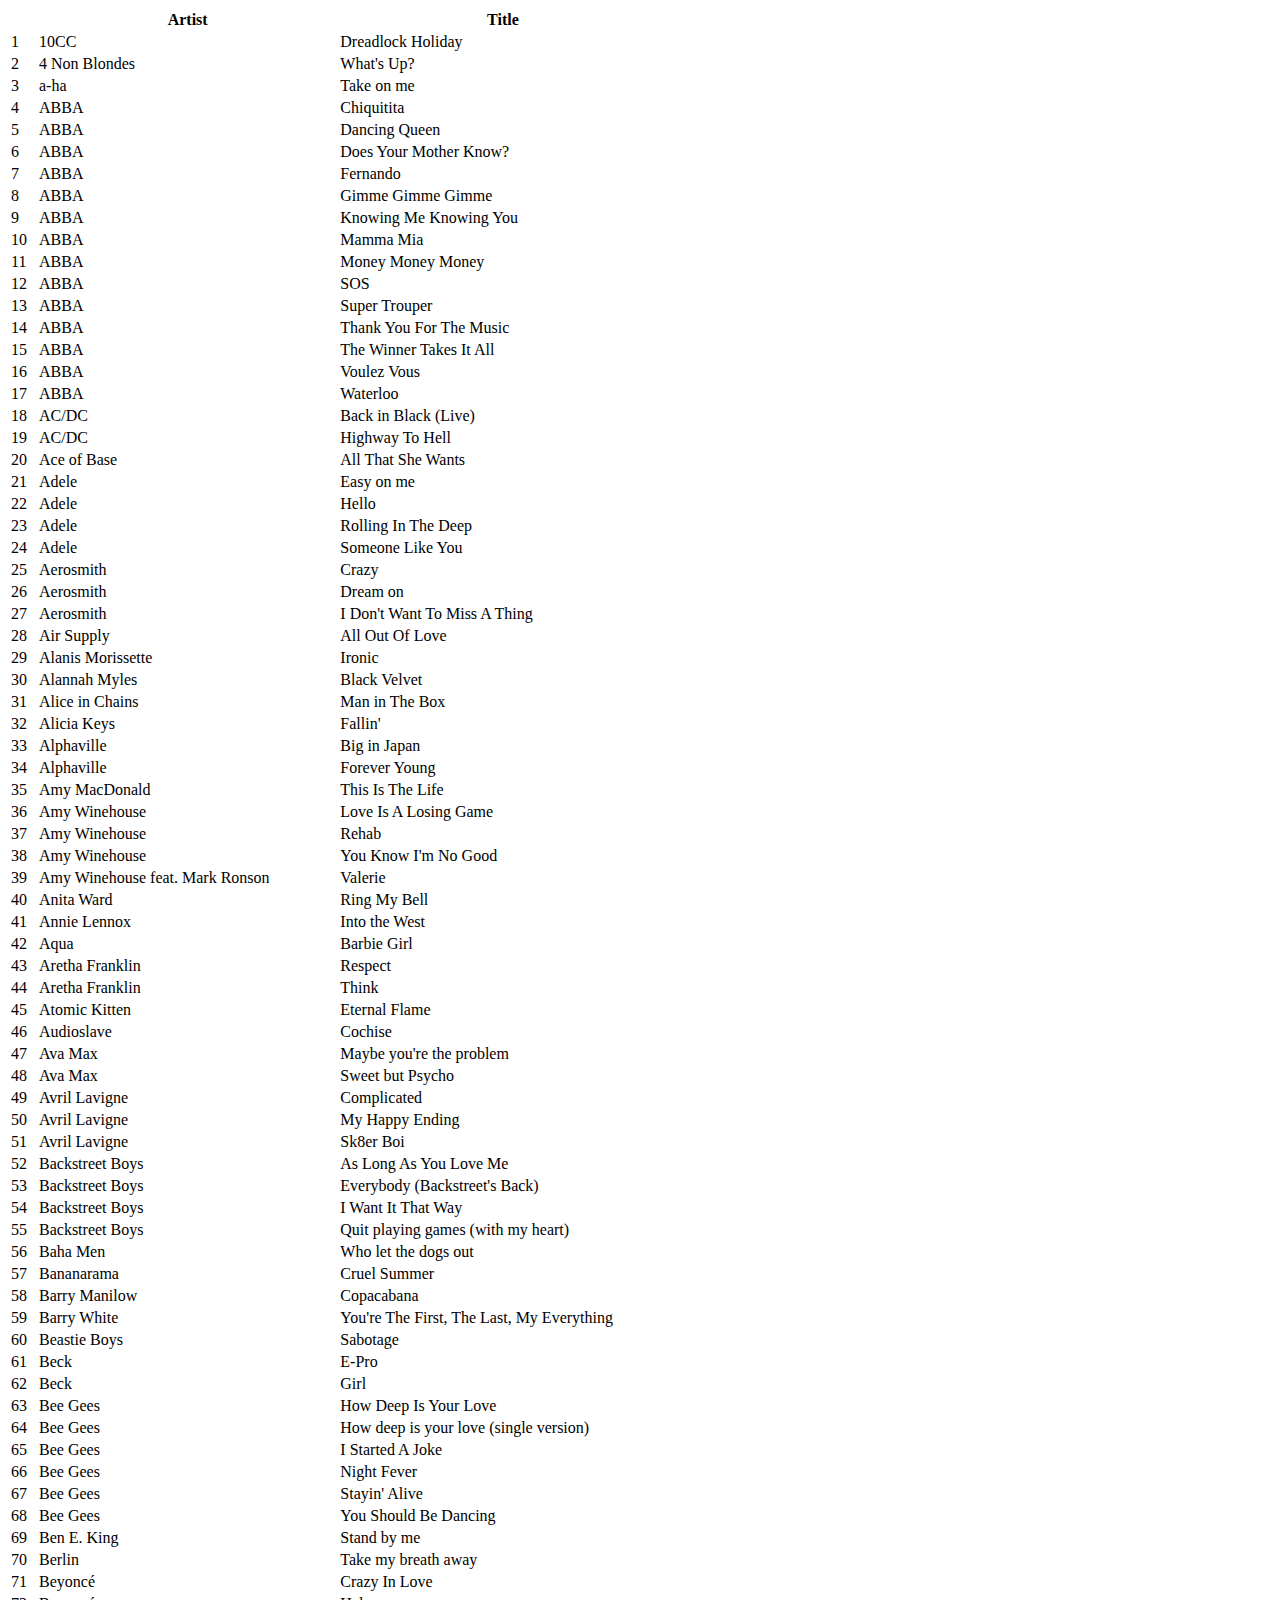
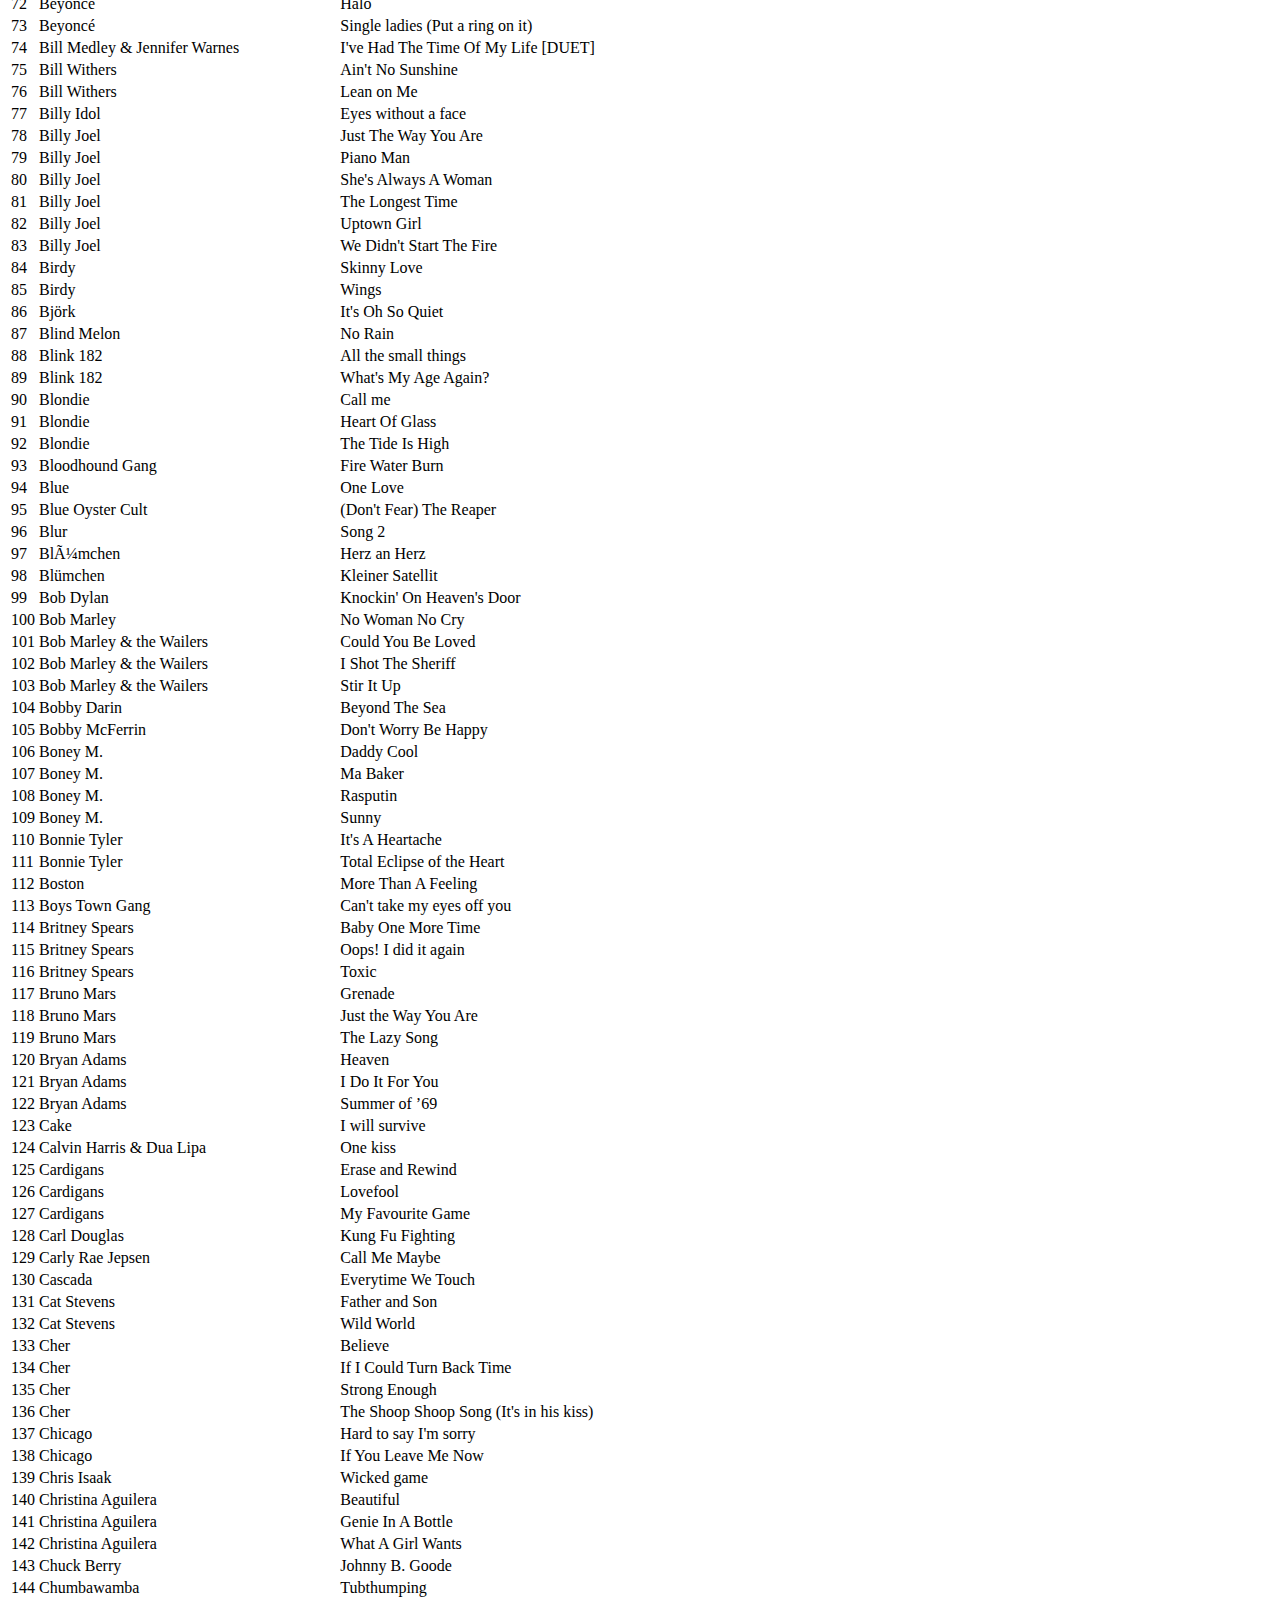
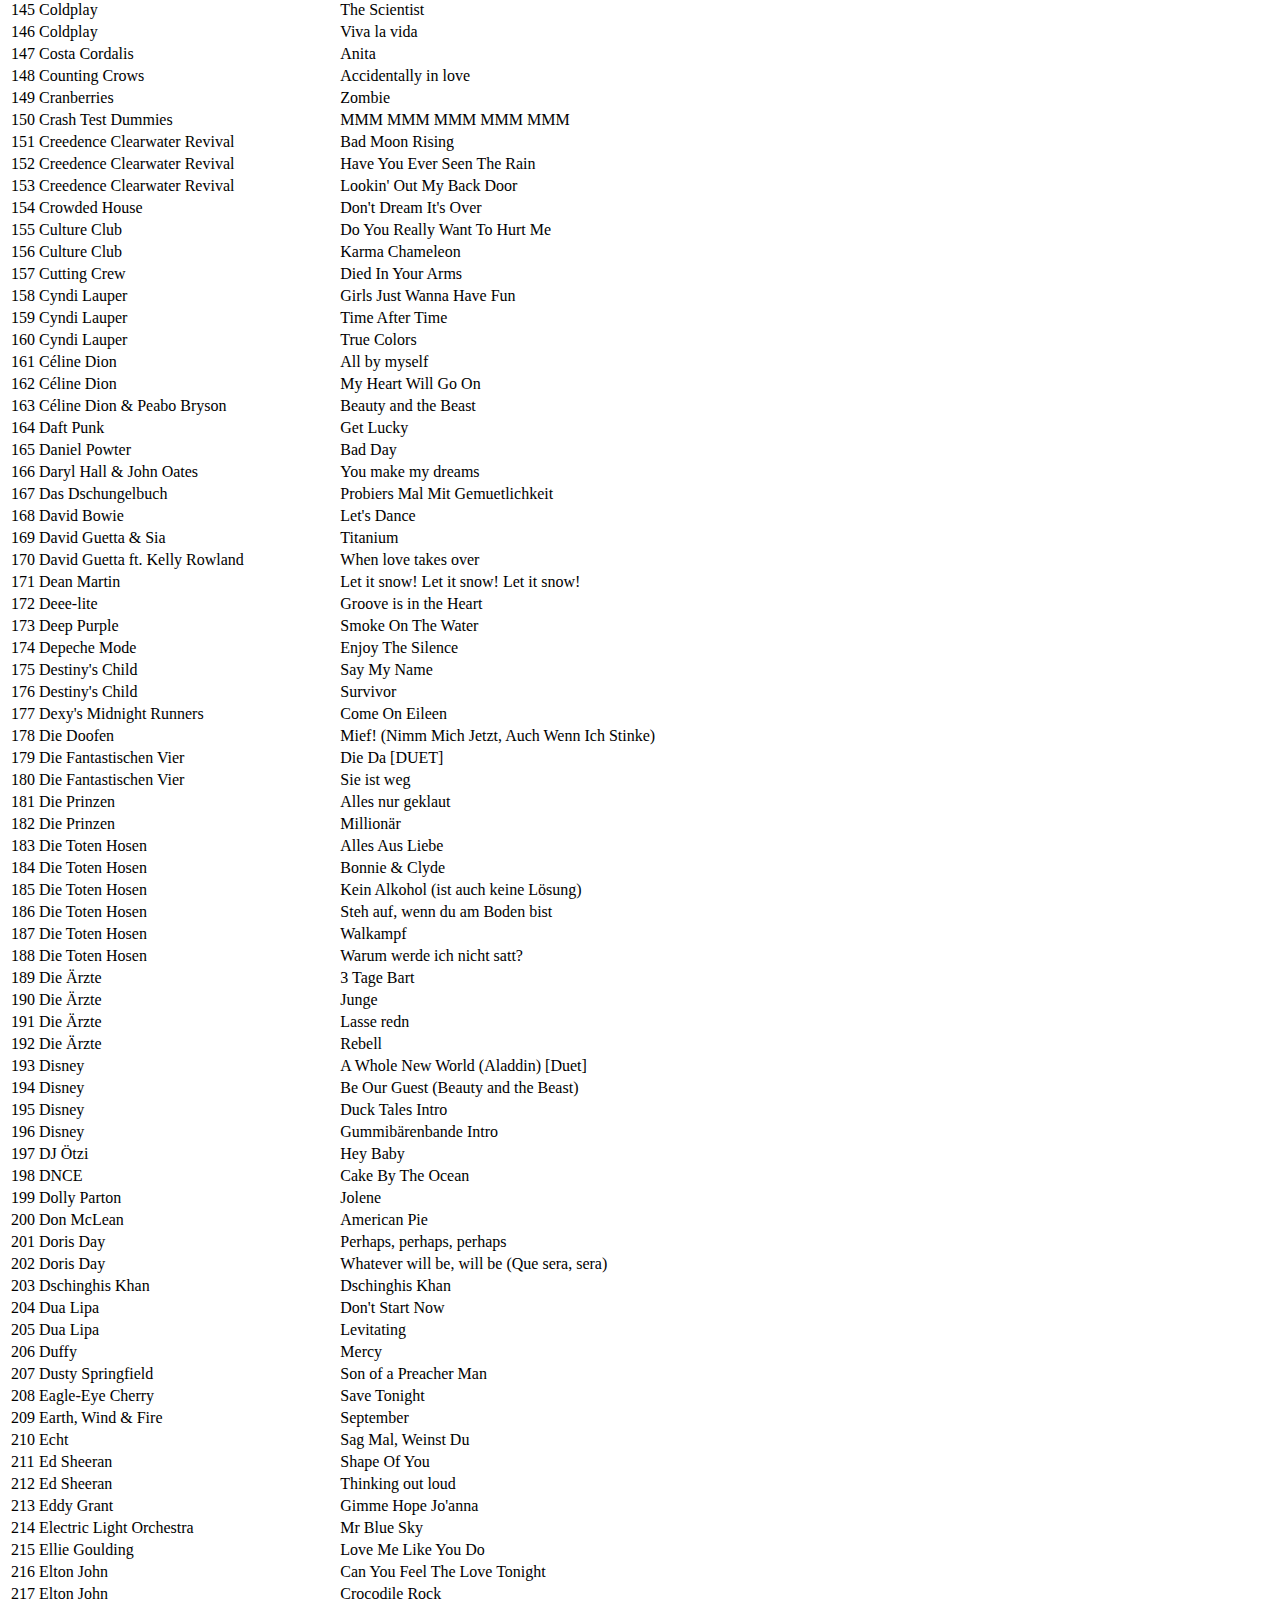
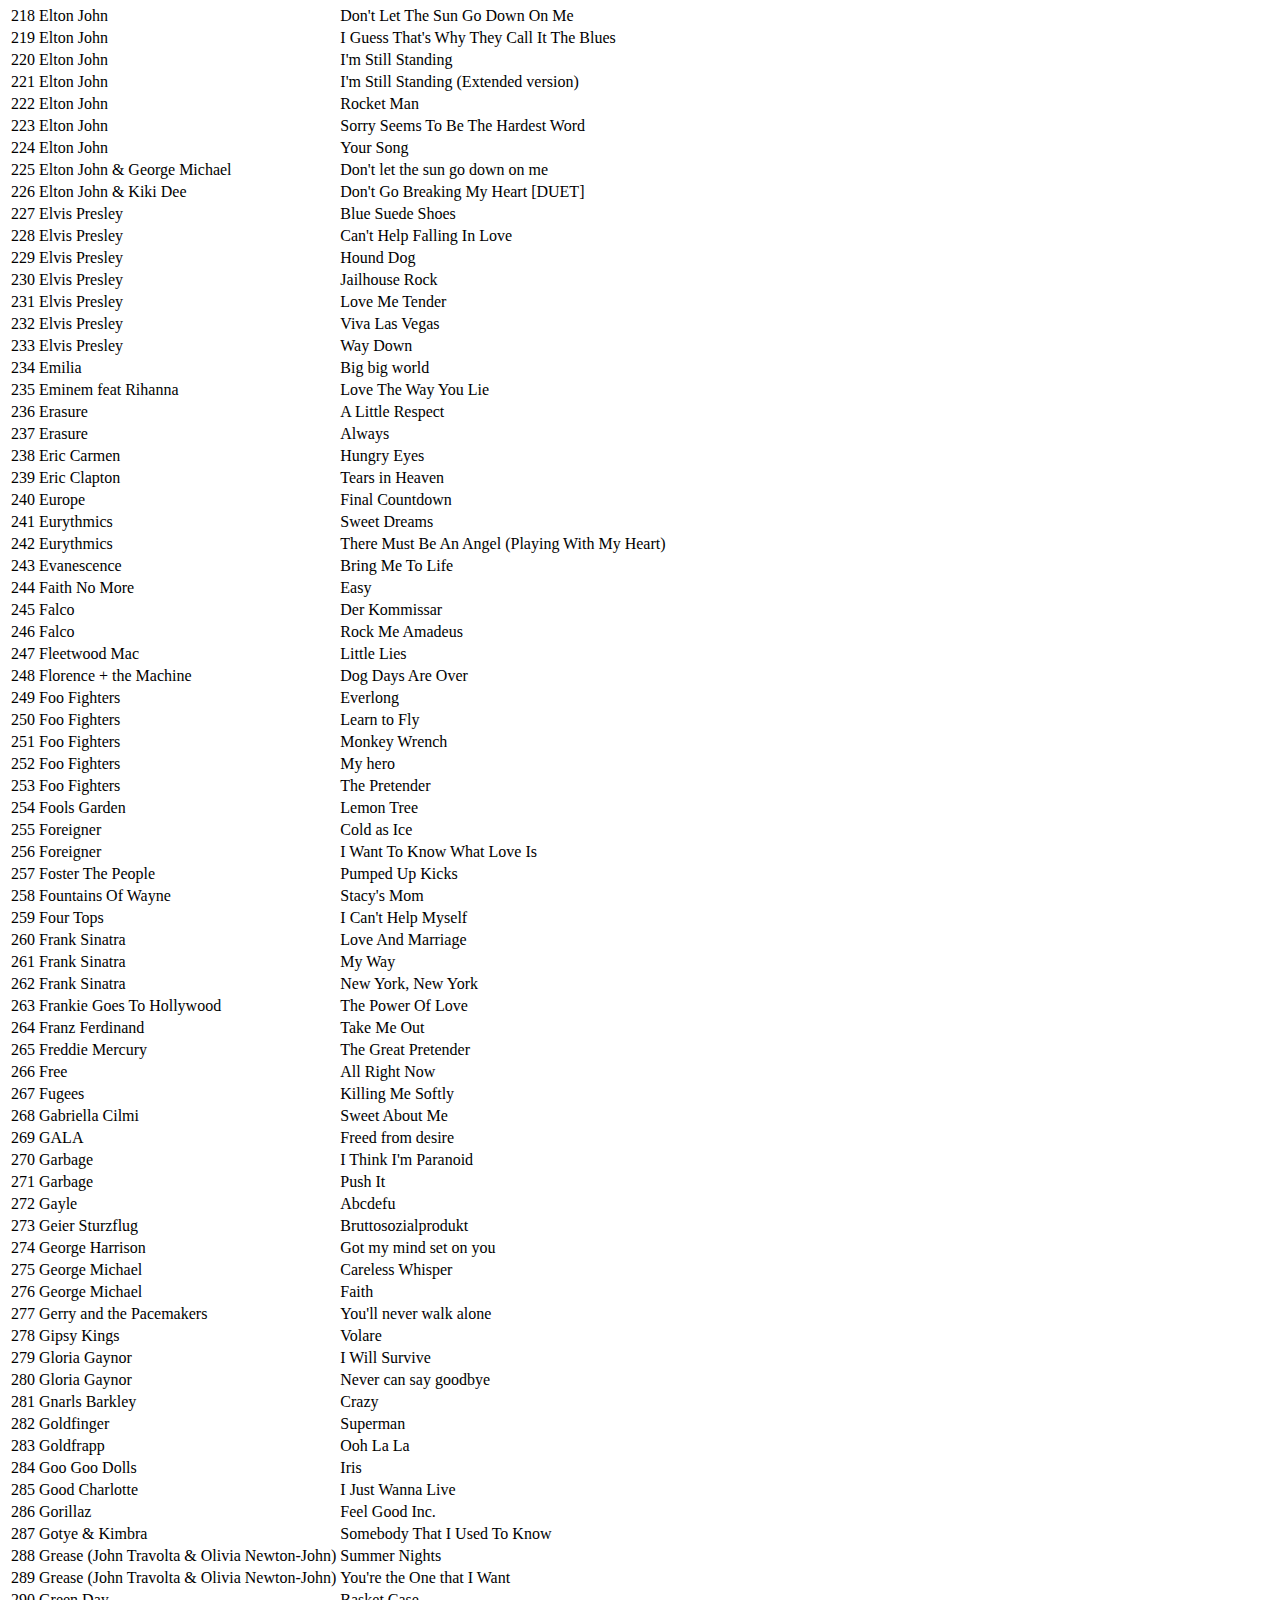
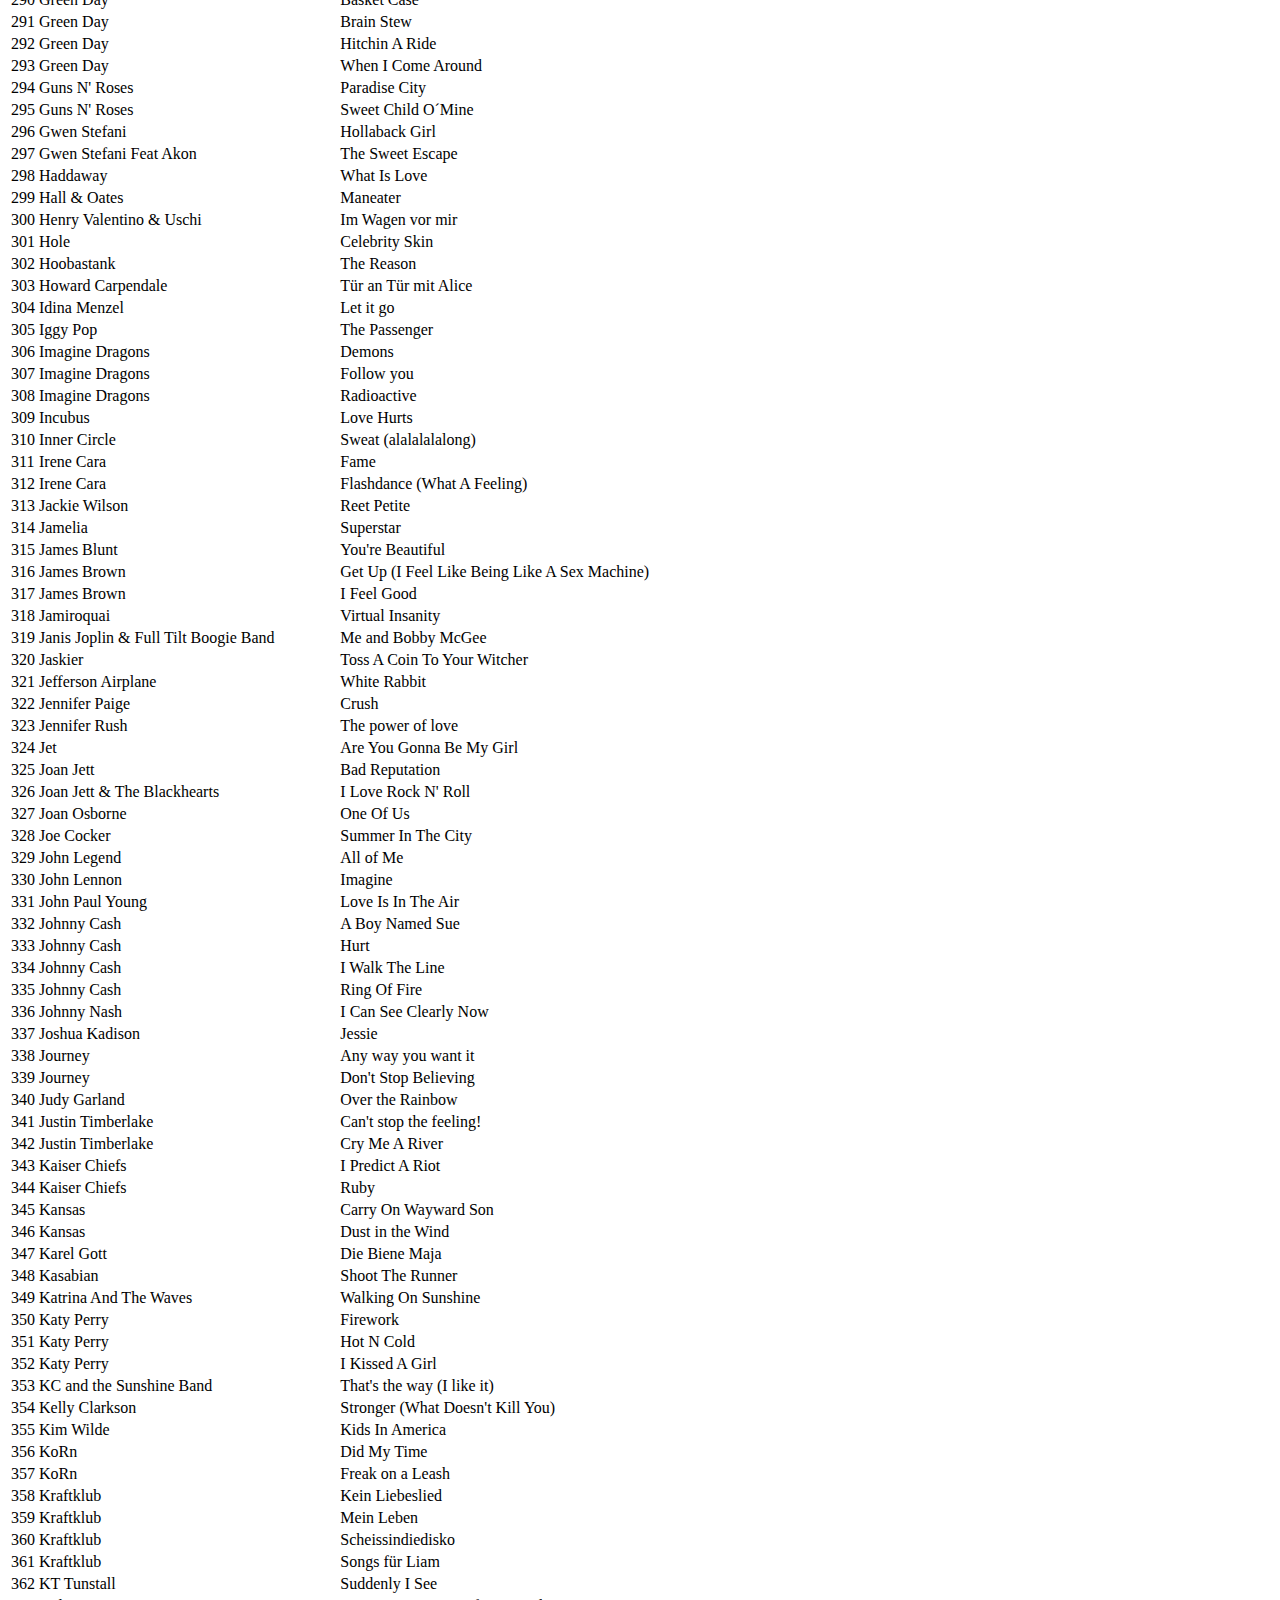
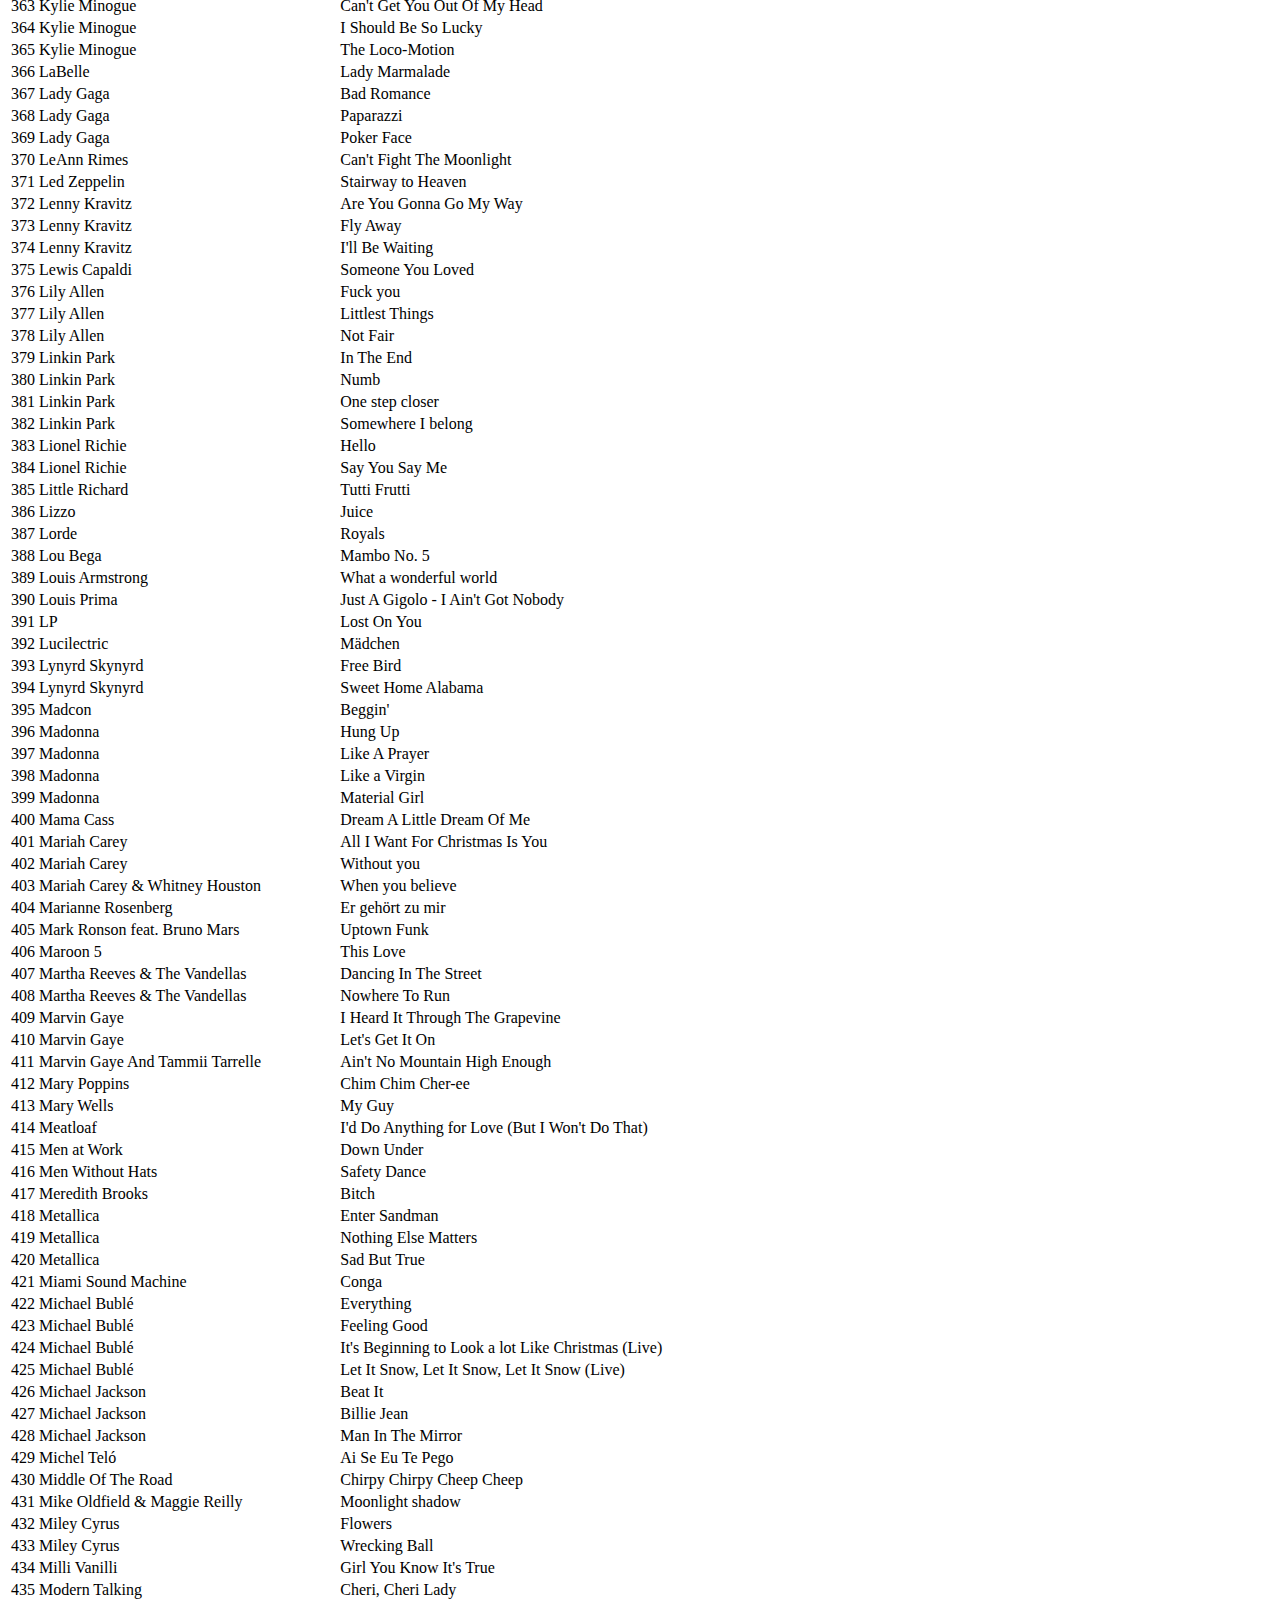
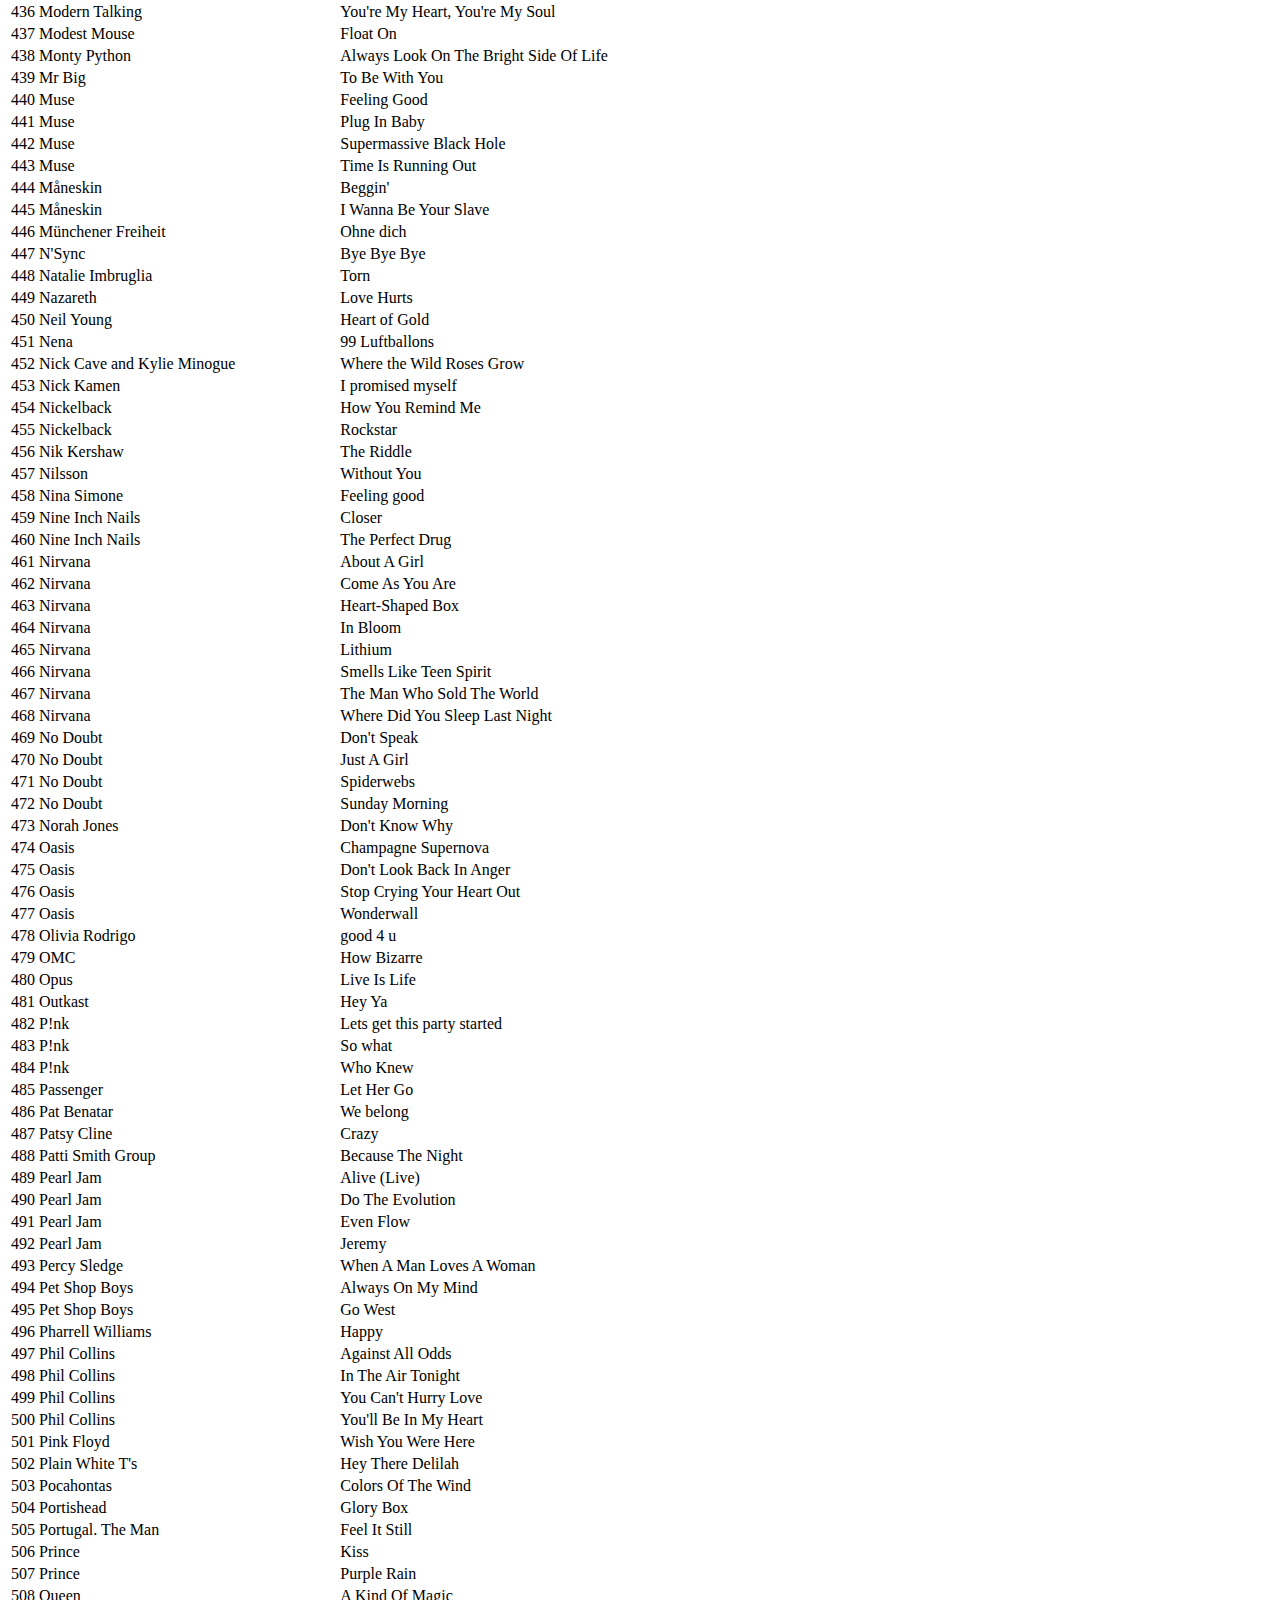
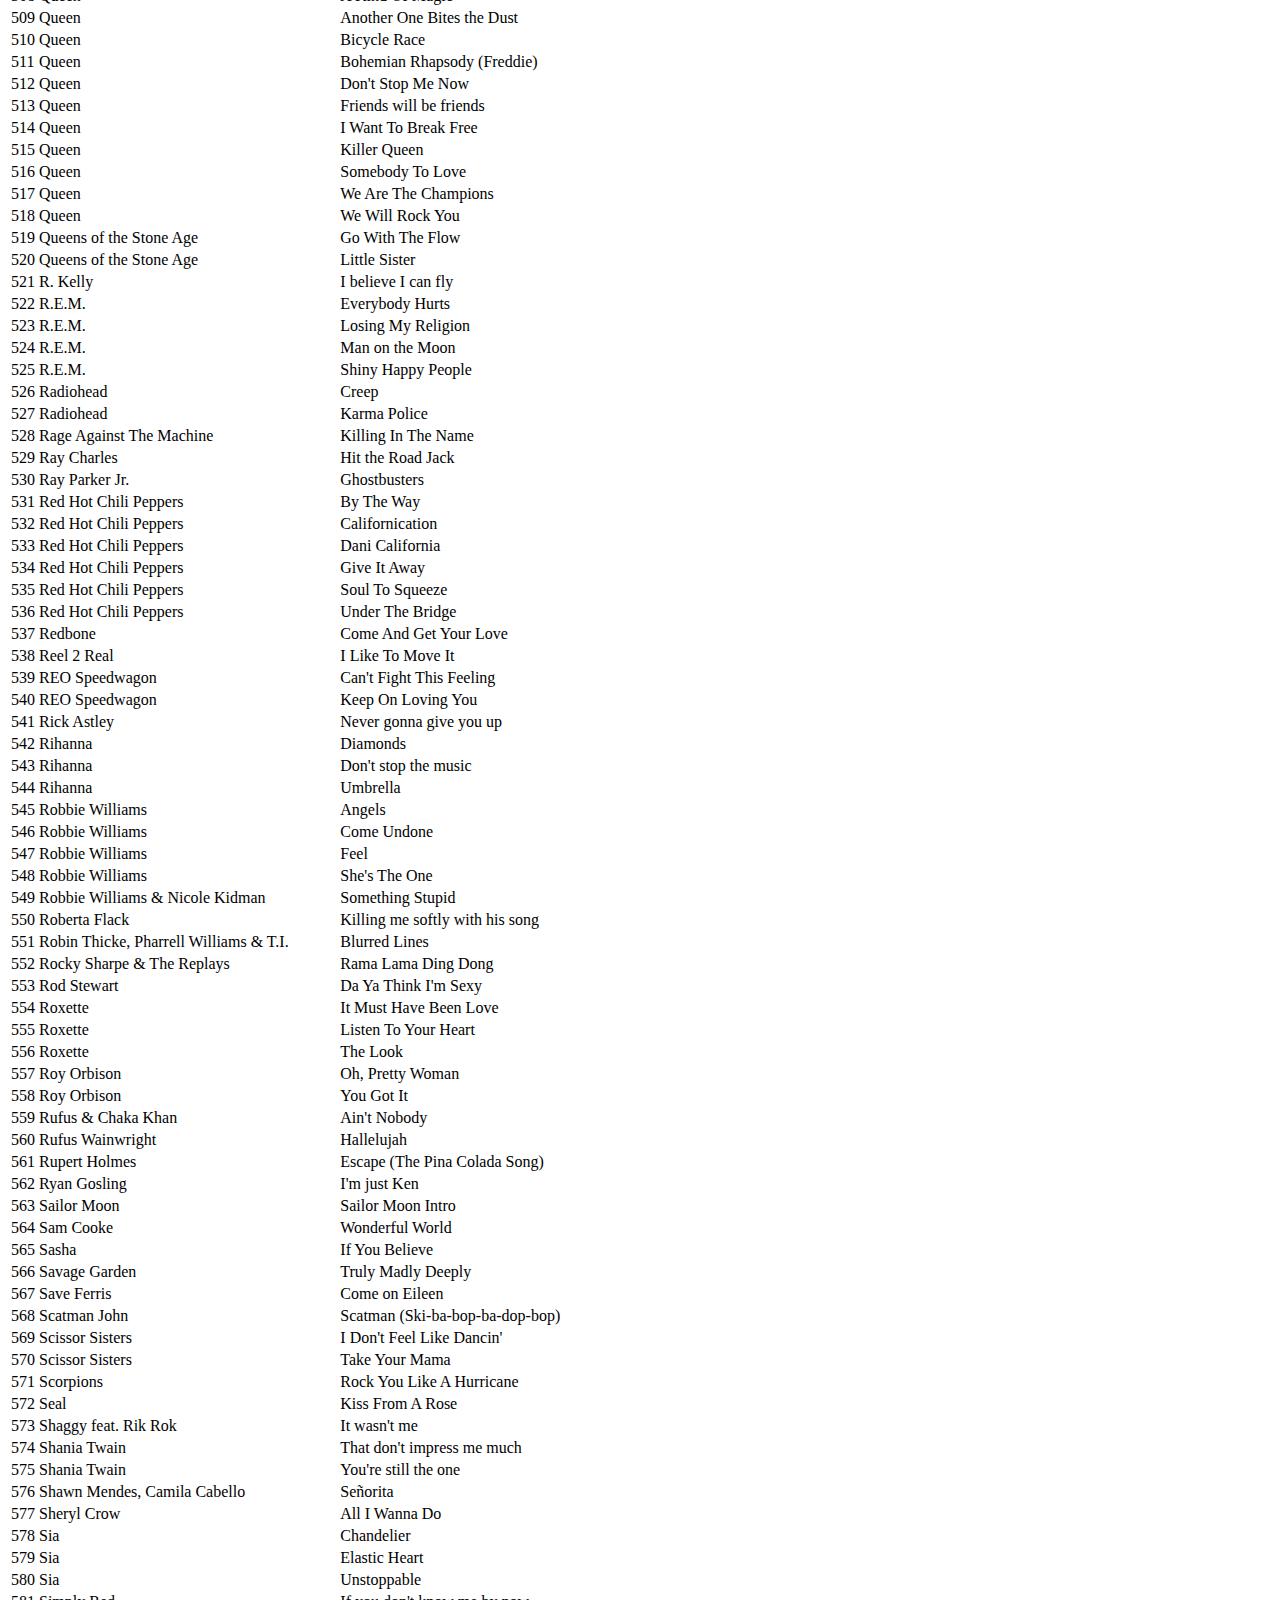
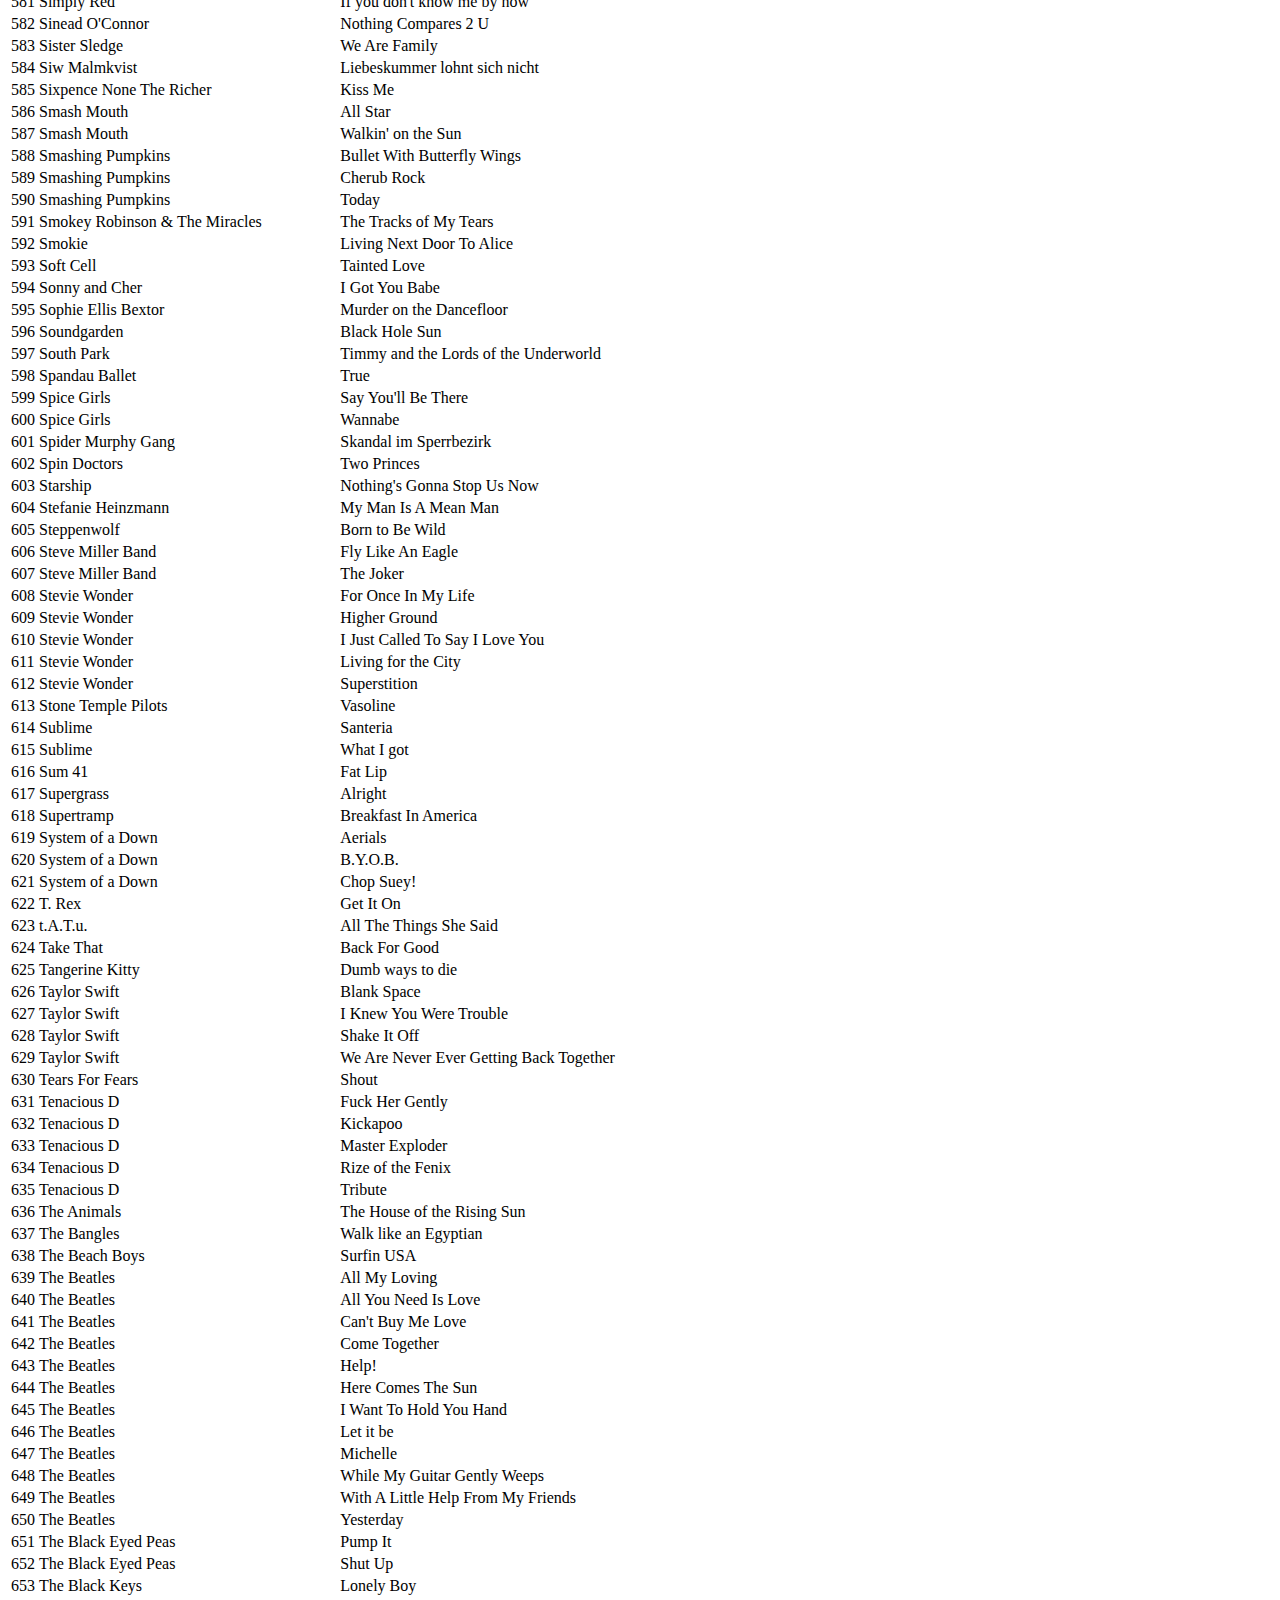
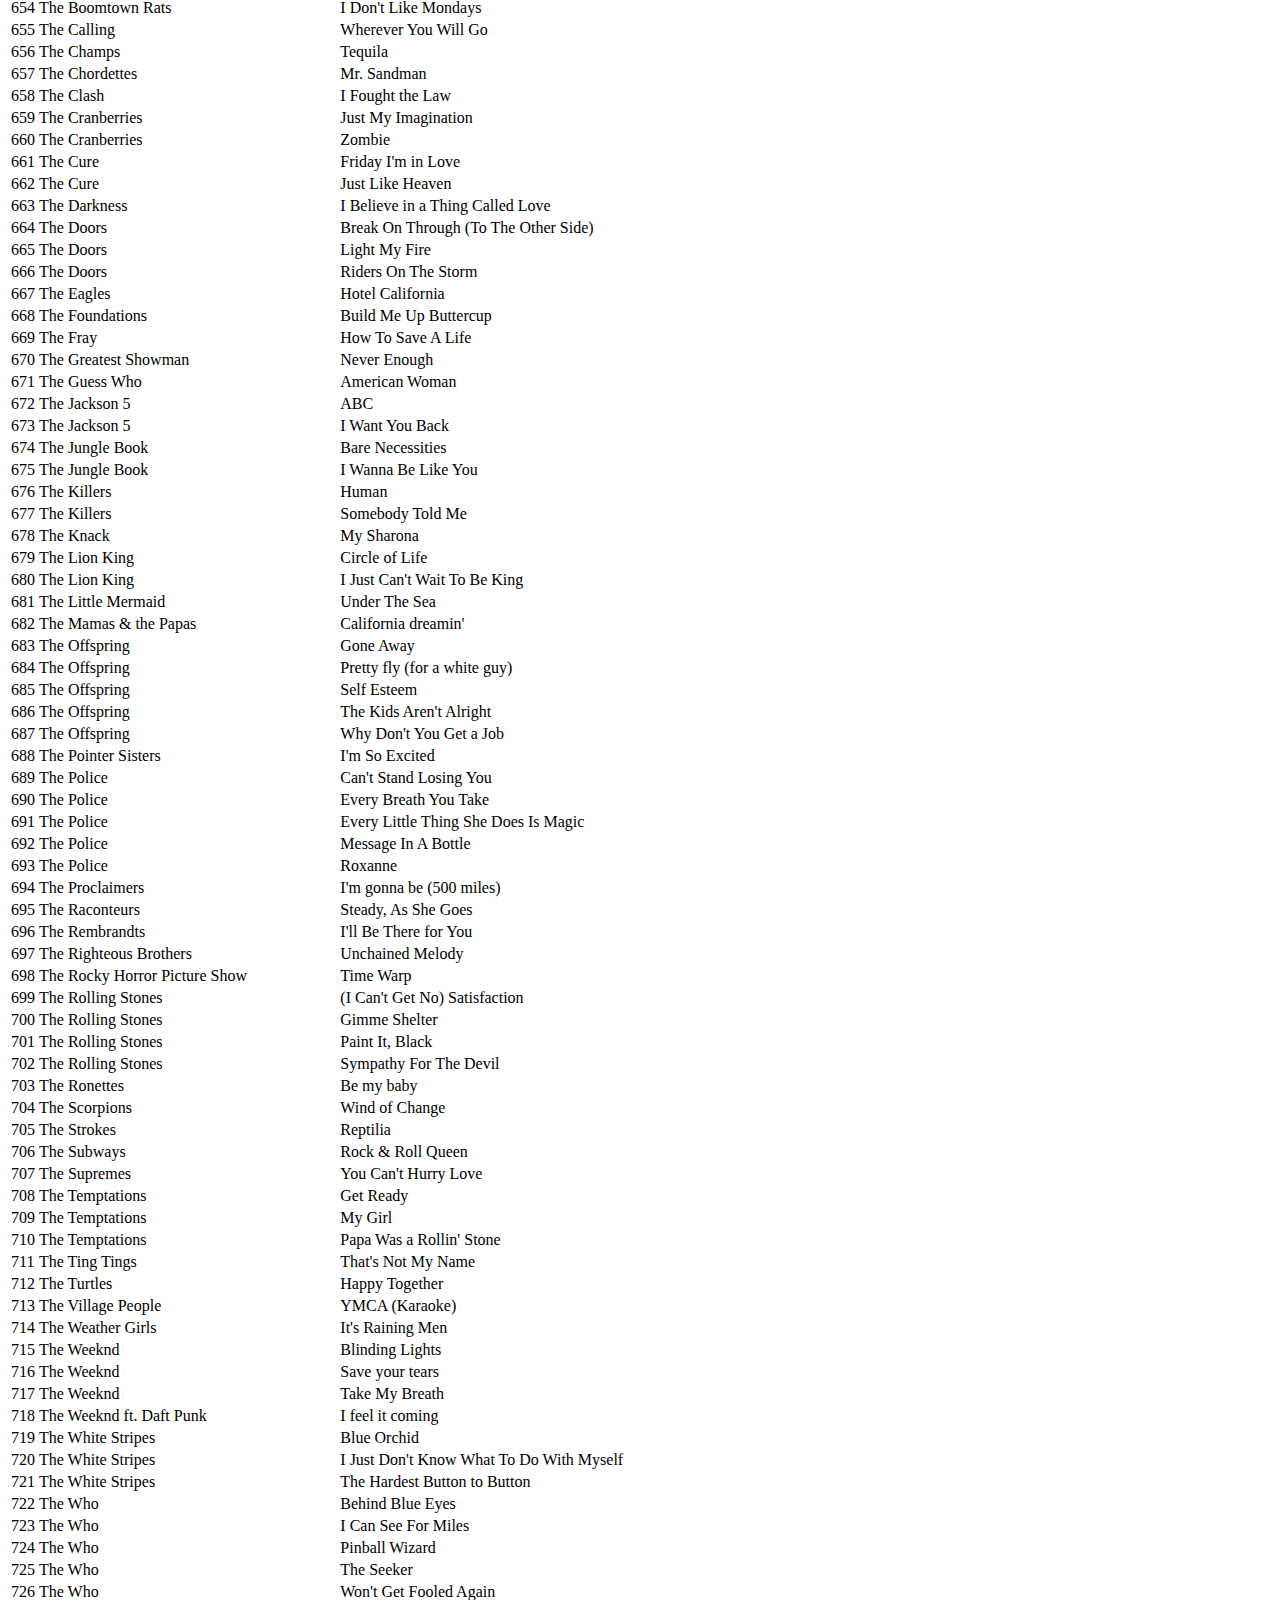
==== commit 2ceb18af: "Update songs" ====
--- a/index.html
+++ b/index.html
@@ -140,3740 +140,3765 @@
     <tr class="even">
      <td class="rn">26</td>
      <td>Aerosmith</td>
+     <td>Dream on</td>
+    </tr>
+    <tr class="odd">
+     <td class="rn">27</td>
+     <td>Aerosmith</td>
      <td>I Don't Want To Miss A Thing</td>
     </tr>
-    <tr class="odd">
-     <td class="rn">27</td>
+    <tr class="even">
+     <td class="rn">28</td>
      <td>Air Supply</td>
      <td>All Out Of Love</td>
     </tr>
-    <tr class="even">
-     <td class="rn">28</td>
+    <tr class="odd">
+     <td class="rn">29</td>
      <td>Alanis Morissette</td>
      <td>Ironic</td>
     </tr>
-    <tr class="odd">
-     <td class="rn">29</td>
+    <tr class="even">
+     <td class="rn">30</td>
      <td>Alannah Myles</td>
      <td>Black Velvet</td>
     </tr>
-    <tr class="even">
-     <td class="rn">30</td>
+    <tr class="odd">
+     <td class="rn">31</td>
      <td>Alice in Chains</td>
      <td>Man in The Box</td>
     </tr>
-    <tr class="odd">
-     <td class="rn">31</td>
+    <tr class="even">
+     <td class="rn">32</td>
      <td>Alicia Keys</td>
      <td>Fallin'</td>
     </tr>
-    <tr class="even">
-     <td class="rn">32</td>
+    <tr class="odd">
+     <td class="rn">33</td>
      <td>Alphaville</td>
      <td>Big in Japan</td>
     </tr>
-    <tr class="odd">
-     <td class="rn">33</td>
+    <tr class="even">
+     <td class="rn">34</td>
      <td>Alphaville</td>
      <td>Forever Young</td>
     </tr>
-    <tr class="even">
-     <td class="rn">34</td>
+    <tr class="odd">
+     <td class="rn">35</td>
      <td>Amy MacDonald</td>
      <td>This Is The Life</td>
     </tr>
-    <tr class="odd">
-     <td class="rn">35</td>
+    <tr class="even">
+     <td class="rn">36</td>
      <td>Amy Winehouse</td>
      <td>Love Is A Losing Game</td>
     </tr>
-    <tr class="even">
-     <td class="rn">36</td>
+    <tr class="odd">
+     <td class="rn">37</td>
      <td>Amy Winehouse</td>
      <td>Rehab</td>
     </tr>
-    <tr class="odd">
-     <td class="rn">37</td>
+    <tr class="even">
+     <td class="rn">38</td>
      <td>Amy Winehouse</td>
      <td>You Know I'm No Good</td>
     </tr>
-    <tr class="even">
-     <td class="rn">38</td>
+    <tr class="odd">
+     <td class="rn">39</td>
      <td>Amy Winehouse feat. Mark Ronson</td>
      <td>Valerie</td>
     </tr>
-    <tr class="odd">
-     <td class="rn">39</td>
+    <tr class="even">
+     <td class="rn">40</td>
      <td>Anita Ward</td>
      <td>Ring My Bell</td>
     </tr>
-    <tr class="even">
-     <td class="rn">40</td>
+    <tr class="odd">
+     <td class="rn">41</td>
      <td>Annie Lennox</td>
      <td>Into the West</td>
     </tr>
-    <tr class="odd">
-     <td class="rn">41</td>
+    <tr class="even">
+     <td class="rn">42</td>
      <td>Aqua</td>
      <td>Barbie Girl</td>
     </tr>
-    <tr class="even">
-     <td class="rn">42</td>
+    <tr class="odd">
+     <td class="rn">43</td>
      <td>Aretha Franklin</td>
      <td>Respect</td>
     </tr>
-    <tr class="odd">
-     <td class="rn">43</td>
+    <tr class="even">
+     <td class="rn">44</td>
      <td>Aretha Franklin</td>
      <td>Think</td>
     </tr>
-    <tr class="even">
-     <td class="rn">44</td>
+    <tr class="odd">
+     <td class="rn">45</td>
      <td>Atomic Kitten</td>
      <td>Eternal Flame</td>
     </tr>
-    <tr class="odd">
-     <td class="rn">45</td>
+    <tr class="even">
+     <td class="rn">46</td>
      <td>Audioslave</td>
      <td>Cochise</td>
     </tr>
-    <tr class="even">
-     <td class="rn">46</td>
+    <tr class="odd">
+     <td class="rn">47</td>
      <td>Ava Max</td>
      <td>Maybe you're the problem</td>
     </tr>
-    <tr class="odd">
-     <td class="rn">47</td>
+    <tr class="even">
+     <td class="rn">48</td>
      <td>Ava Max</td>
      <td>Sweet but Psycho</td>
     </tr>
-    <tr class="even">
-     <td class="rn">48</td>
+    <tr class="odd">
+     <td class="rn">49</td>
      <td>Avril Lavigne</td>
      <td>Complicated</td>
     </tr>
-    <tr class="odd">
-     <td class="rn">49</td>
+    <tr class="even">
+     <td class="rn">50</td>
      <td>Avril Lavigne</td>
      <td>My Happy Ending</td>
     </tr>
-    <tr class="even">
-     <td class="rn">50</td>
+    <tr class="odd">
+     <td class="rn">51</td>
      <td>Avril Lavigne</td>
      <td>Sk8er Boi</td>
     </tr>
-    <tr class="odd">
-     <td class="rn">51</td>
+    <tr class="even">
+     <td class="rn">52</td>
      <td>Backstreet Boys</td>
      <td>As Long As You Love Me</td>
     </tr>
-    <tr class="even">
-     <td class="rn">52</td>
+    <tr class="odd">
+     <td class="rn">53</td>
      <td>Backstreet Boys</td>
      <td>Everybody (Backstreet's Back)</td>
     </tr>
-    <tr class="odd">
-     <td class="rn">53</td>
+    <tr class="even">
+     <td class="rn">54</td>
      <td>Backstreet Boys</td>
      <td>I Want It That Way</td>
     </tr>
-    <tr class="even">
-     <td class="rn">54</td>
+    <tr class="odd">
+     <td class="rn">55</td>
      <td>Backstreet Boys</td>
      <td>Quit playing games (with my heart)</td>
     </tr>
-    <tr class="odd">
-     <td class="rn">55</td>
+    <tr class="even">
+     <td class="rn">56</td>
      <td>Baha Men</td>
      <td>Who let the dogs out</td>
     </tr>
-    <tr class="even">
-     <td class="rn">56</td>
+    <tr class="odd">
+     <td class="rn">57</td>
      <td>Bananarama</td>
      <td>Cruel Summer</td>
     </tr>
-    <tr class="odd">
-     <td class="rn">57</td>
+    <tr class="even">
+     <td class="rn">58</td>
      <td>Barry Manilow</td>
      <td>Copacabana</td>
     </tr>
-    <tr class="even">
-     <td class="rn">58</td>
+    <tr class="odd">
+     <td class="rn">59</td>
      <td>Barry White</td>
      <td>You're The First, The Last, My Everything</td>
     </tr>
-    <tr class="odd">
-     <td class="rn">59</td>
+    <tr class="even">
+     <td class="rn">60</td>
      <td>Beastie Boys</td>
      <td>Sabotage</td>
     </tr>
-    <tr class="even">
-     <td class="rn">60</td>
+    <tr class="odd">
+     <td class="rn">61</td>
      <td>Beck</td>
      <td>E-Pro</td>
     </tr>
-    <tr class="odd">
-     <td class="rn">61</td>
+    <tr class="even">
+     <td class="rn">62</td>
      <td>Beck</td>
      <td>Girl</td>
     </tr>
-    <tr class="even">
-     <td class="rn">62</td>
+    <tr class="odd">
+     <td class="rn">63</td>
      <td>Bee Gees</td>
      <td>How Deep Is Your Love</td>
     </tr>
-    <tr class="odd">
-     <td class="rn">63</td>
+    <tr class="even">
+     <td class="rn">64</td>
      <td>Bee Gees</td>
      <td>How deep is your love (single version)</td>
     </tr>
-    <tr class="even">
-     <td class="rn">64</td>
+    <tr class="odd">
+     <td class="rn">65</td>
      <td>Bee Gees</td>
      <td>I Started A Joke</td>
     </tr>
-    <tr class="odd">
-     <td class="rn">65</td>
+    <tr class="even">
+     <td class="rn">66</td>
      <td>Bee Gees</td>
      <td>Night Fever</td>
     </tr>
-    <tr class="even">
-     <td class="rn">66</td>
+    <tr class="odd">
+     <td class="rn">67</td>
      <td>Bee Gees</td>
      <td>Stayin' Alive</td>
     </tr>
-    <tr class="odd">
-     <td class="rn">67</td>
+    <tr class="even">
+     <td class="rn">68</td>
      <td>Bee Gees</td>
      <td>You Should Be Dancing</td>
     </tr>
-    <tr class="even">
-     <td class="rn">68</td>
+    <tr class="odd">
+     <td class="rn">69</td>
      <td>Ben E. King</td>
      <td>Stand by me</td>
     </tr>
-    <tr class="odd">
-     <td class="rn">69</td>
+    <tr class="even">
+     <td class="rn">70</td>
      <td>Berlin</td>
      <td>Take my breath away</td>
     </tr>
-    <tr class="even">
-     <td class="rn">70</td>
+    <tr class="odd">
+     <td class="rn">71</td>
      <td>Beyoncé</td>
      <td>Crazy In Love</td>
     </tr>
-    <tr class="odd">
-     <td class="rn">71</td>
+    <tr class="even">
+     <td class="rn">72</td>
      <td>Beyoncé</td>
      <td>Halo</td>
     </tr>
-    <tr class="even">
-     <td class="rn">72</td>
+    <tr class="odd">
+     <td class="rn">73</td>
      <td>Beyoncé</td>
      <td>Single ladies (Put a ring on it)</td>
     </tr>
-    <tr class="odd">
-     <td class="rn">73</td>
+    <tr class="even">
+     <td class="rn">74</td>
      <td>Bill Medley &amp; Jennifer Warnes</td>
      <td>I've Had The Time Of My Life [DUET]</td>
     </tr>
-    <tr class="even">
-     <td class="rn">74</td>
+    <tr class="odd">
+     <td class="rn">75</td>
      <td>Bill Withers</td>
      <td>Ain't No Sunshine</td>
     </tr>
-    <tr class="odd">
-     <td class="rn">75</td>
+    <tr class="even">
+     <td class="rn">76</td>
      <td>Bill Withers</td>
      <td>Lean on Me</td>
     </tr>
-    <tr class="even">
-     <td class="rn">76</td>
+    <tr class="odd">
+     <td class="rn">77</td>
      <td>Billy Idol</td>
      <td>Eyes without a face</td>
     </tr>
-    <tr class="odd">
-     <td class="rn">77</td>
+    <tr class="even">
+     <td class="rn">78</td>
      <td>Billy Joel</td>
      <td>Just The Way You Are</td>
     </tr>
-    <tr class="even">
-     <td class="rn">78</td>
+    <tr class="odd">
+     <td class="rn">79</td>
      <td>Billy Joel</td>
      <td>Piano Man</td>
     </tr>
-    <tr class="odd">
-     <td class="rn">79</td>
+    <tr class="even">
+     <td class="rn">80</td>
      <td>Billy Joel</td>
      <td>She's Always A Woman</td>
     </tr>
-    <tr class="even">
-     <td class="rn">80</td>
+    <tr class="odd">
+     <td class="rn">81</td>
      <td>Billy Joel</td>
      <td>The Longest Time</td>
     </tr>
-    <tr class="odd">
-     <td class="rn">81</td>
+    <tr class="even">
+     <td class="rn">82</td>
      <td>Billy Joel</td>
      <td>Uptown Girl</td>
     </tr>
-    <tr class="even">
-     <td class="rn">82</td>
+    <tr class="odd">
+     <td class="rn">83</td>
      <td>Billy Joel</td>
      <td>We Didn't Start The Fire</td>
     </tr>
-    <tr class="odd">
-     <td class="rn">83</td>
+    <tr class="even">
+     <td class="rn">84</td>
      <td>Birdy</td>
      <td>Skinny Love</td>
     </tr>
-    <tr class="even">
-     <td class="rn">84</td>
+    <tr class="odd">
+     <td class="rn">85</td>
      <td>Birdy</td>
      <td>Wings</td>
     </tr>
-    <tr class="odd">
-     <td class="rn">85</td>
+    <tr class="even">
+     <td class="rn">86</td>
      <td>Björk</td>
      <td>It's Oh So Quiet</td>
     </tr>
-    <tr class="even">
-     <td class="rn">86</td>
+    <tr class="odd">
+     <td class="rn">87</td>
      <td>Blind Melon</td>
      <td>No Rain</td>
     </tr>
-    <tr class="odd">
-     <td class="rn">87</td>
+    <tr class="even">
+     <td class="rn">88</td>
      <td>Blink 182</td>
      <td>All the small things</td>
     </tr>
-    <tr class="even">
-     <td class="rn">88</td>
+    <tr class="odd">
+     <td class="rn">89</td>
      <td>Blink 182</td>
      <td>What's My Age Again?</td>
     </tr>
-    <tr class="odd">
-     <td class="rn">89</td>
+    <tr class="even">
+     <td class="rn">90</td>
      <td>Blondie</td>
      <td>Call me</td>
     </tr>
-    <tr class="even">
-     <td class="rn">90</td>
+    <tr class="odd">
+     <td class="rn">91</td>
      <td>Blondie</td>
      <td>Heart Of Glass</td>
     </tr>
-    <tr class="odd">
-     <td class="rn">91</td>
+    <tr class="even">
+     <td class="rn">92</td>
      <td>Blondie</td>
      <td>The Tide Is High</td>
     </tr>
-    <tr class="even">
-     <td class="rn">92</td>
+    <tr class="odd">
+     <td class="rn">93</td>
      <td>Bloodhound Gang</td>
      <td>Fire Water Burn</td>
     </tr>
-    <tr class="odd">
-     <td class="rn">93</td>
+    <tr class="even">
+     <td class="rn">94</td>
      <td>Blue</td>
      <td>One Love</td>
     </tr>
-    <tr class="even">
-     <td class="rn">94</td>
+    <tr class="odd">
+     <td class="rn">95</td>
      <td>Blue Oyster Cult</td>
      <td>(Don't Fear) The Reaper</td>
     </tr>
-    <tr class="odd">
-     <td class="rn">95</td>
+    <tr class="even">
+     <td class="rn">96</td>
      <td>Blur</td>
      <td>Song 2</td>
     </tr>
-    <tr class="even">
-     <td class="rn">96</td>
+    <tr class="odd">
+     <td class="rn">97</td>
+     <td>BlÃ¼mchen</td>
+     <td>Herz an Herz</td>
+    </tr>
+    <tr class="even">
+     <td class="rn">98</td>
      <td>Blümchen</td>
      <td>Kleiner Satellit</td>
     </tr>
     <tr class="odd">
-     <td class="rn">97</td>
+     <td class="rn">99</td>
      <td>Bob Dylan</td>
      <td>Knockin' On Heaven's Door</td>
     </tr>
     <tr class="even">
-     <td class="rn">98</td>
+     <td class="rn">100</td>
      <td>Bob Marley</td>
      <td>No Woman No Cry</td>
     </tr>
     <tr class="odd">
-     <td class="rn">99</td>
+     <td class="rn">101</td>
      <td>Bob Marley &amp; the Wailers</td>
      <td>Could You Be Loved</td>
     </tr>
     <tr class="even">
-     <td class="rn">100</td>
+     <td class="rn">102</td>
      <td>Bob Marley &amp; the Wailers</td>
      <td>I Shot The Sheriff</td>
     </tr>
     <tr class="odd">
-     <td class="rn">101</td>
+     <td class="rn">103</td>
      <td>Bob Marley &amp; the Wailers</td>
      <td>Stir It Up</td>
     </tr>
     <tr class="even">
-     <td class="rn">102</td>
+     <td class="rn">104</td>
      <td>Bobby Darin</td>
      <td>Beyond The Sea</td>
     </tr>
     <tr class="odd">
-     <td class="rn">103</td>
+     <td class="rn">105</td>
      <td>Bobby McFerrin</td>
      <td>Don't Worry Be Happy</td>
     </tr>
     <tr class="even">
-     <td class="rn">104</td>
+     <td class="rn">106</td>
      <td>Boney M.</td>
      <td>Daddy Cool</td>
     </tr>
     <tr class="odd">
-     <td class="rn">105</td>
+     <td class="rn">107</td>
      <td>Boney M.</td>
      <td>Ma Baker</td>
     </tr>
     <tr class="even">
-     <td class="rn">106</td>
+     <td class="rn">108</td>
      <td>Boney M.</td>
      <td>Rasputin</td>
     </tr>
     <tr class="odd">
-     <td class="rn">107</td>
+     <td class="rn">109</td>
      <td>Boney M.</td>
      <td>Sunny</td>
     </tr>
     <tr class="even">
-     <td class="rn">108</td>
+     <td class="rn">110</td>
      <td>Bonnie Tyler</td>
      <td>It's A Heartache</td>
     </tr>
     <tr class="odd">
-     <td class="rn">109</td>
+     <td class="rn">111</td>
      <td>Bonnie Tyler</td>
      <td>Total Eclipse of the Heart</td>
     </tr>
     <tr class="even">
-     <td class="rn">110</td>
+     <td class="rn">112</td>
      <td>Boston</td>
      <td>More Than A Feeling</td>
     </tr>
     <tr class="odd">
-     <td class="rn">111</td>
+     <td class="rn">113</td>
      <td>Boys Town Gang</td>
      <td>Can't take my eyes off you</td>
     </tr>
     <tr class="even">
-     <td class="rn">112</td>
+     <td class="rn">114</td>
      <td>Britney Spears</td>
      <td>Baby One More Time</td>
     </tr>
     <tr class="odd">
-     <td class="rn">113</td>
+     <td class="rn">115</td>
      <td>Britney Spears</td>
      <td>Oops! I did it again</td>
     </tr>
     <tr class="even">
-     <td class="rn">114</td>
+     <td class="rn">116</td>
      <td>Britney Spears</td>
      <td>Toxic</td>
     </tr>
     <tr class="odd">
-     <td class="rn">115</td>
+     <td class="rn">117</td>
      <td>Bruno Mars</td>
      <td>Grenade</td>
     </tr>
     <tr class="even">
-     <td class="rn">116</td>
+     <td class="rn">118</td>
      <td>Bruno Mars</td>
      <td>Just the Way You Are</td>
     </tr>
     <tr class="odd">
-     <td class="rn">117</td>
+     <td class="rn">119</td>
      <td>Bruno Mars</td>
      <td>The Lazy Song</td>
     </tr>
     <tr class="even">
-     <td class="rn">118</td>
+     <td class="rn">120</td>
      <td>Bryan Adams</td>
      <td>Heaven</td>
     </tr>
     <tr class="odd">
-     <td class="rn">119</td>
+     <td class="rn">121</td>
      <td>Bryan Adams</td>
      <td>I Do It For You</td>
     </tr>
     <tr class="even">
-     <td class="rn">120</td>
+     <td class="rn">122</td>
      <td>Bryan Adams</td>
      <td>Summer of ’69</td>
     </tr>
     <tr class="odd">
-     <td class="rn">121</td>
+     <td class="rn">123</td>
      <td>Cake</td>
      <td>I will survive</td>
     </tr>
     <tr class="even">
-     <td class="rn">122</td>
+     <td class="rn">124</td>
      <td>Calvin Harris &amp; Dua Lipa</td>
      <td>One kiss</td>
     </tr>
     <tr class="odd">
-     <td class="rn">123</td>
+     <td class="rn">125</td>
      <td>Cardigans</td>
      <td>Erase and Rewind</td>
     </tr>
     <tr class="even">
-     <td class="rn">124</td>
+     <td class="rn">126</td>
      <td>Cardigans</td>
      <td>Lovefool</td>
     </tr>
     <tr class="odd">
-     <td class="rn">125</td>
+     <td class="rn">127</td>
      <td>Cardigans</td>
      <td>My Favourite Game</td>
     </tr>
     <tr class="even">
-     <td class="rn">126</td>
+     <td class="rn">128</td>
      <td>Carl Douglas</td>
      <td>Kung Fu Fighting</td>
     </tr>
     <tr class="odd">
-     <td class="rn">127</td>
+     <td class="rn">129</td>
      <td>Carly Rae Jepsen</td>
      <td>Call Me Maybe</td>
     </tr>
     <tr class="even">
-     <td class="rn">128</td>
+     <td class="rn">130</td>
      <td>Cascada</td>
      <td>Everytime We Touch</td>
     </tr>
     <tr class="odd">
-     <td class="rn">129</td>
+     <td class="rn">131</td>
      <td>Cat Stevens</td>
      <td>Father and Son</td>
     </tr>
     <tr class="even">
-     <td class="rn">130</td>
+     <td class="rn">132</td>
      <td>Cat Stevens</td>
      <td>Wild World</td>
     </tr>
     <tr class="odd">
-     <td class="rn">131</td>
+     <td class="rn">133</td>
      <td>Cher</td>
      <td>Believe</td>
     </tr>
     <tr class="even">
-     <td class="rn">132</td>
+     <td class="rn">134</td>
      <td>Cher</td>
      <td>If I Could Turn Back Time</td>
     </tr>
     <tr class="odd">
-     <td class="rn">133</td>
+     <td class="rn">135</td>
      <td>Cher</td>
      <td>Strong Enough</td>
     </tr>
     <tr class="even">
-     <td class="rn">134</td>
+     <td class="rn">136</td>
      <td>Cher</td>
      <td>The Shoop Shoop Song (It's in his kiss)</td>
     </tr>
     <tr class="odd">
-     <td class="rn">135</td>
+     <td class="rn">137</td>
      <td>Chicago</td>
      <td>Hard to say I'm sorry</td>
     </tr>
     <tr class="even">
-     <td class="rn">136</td>
+     <td class="rn">138</td>
      <td>Chicago</td>
      <td>If You Leave Me Now</td>
     </tr>
     <tr class="odd">
-     <td class="rn">137</td>
+     <td class="rn">139</td>
      <td>Chris Isaak</td>
      <td>Wicked game</td>
     </tr>
     <tr class="even">
-     <td class="rn">138</td>
+     <td class="rn">140</td>
      <td>Christina Aguilera</td>
      <td>Beautiful</td>
     </tr>
     <tr class="odd">
-     <td class="rn">139</td>
+     <td class="rn">141</td>
      <td>Christina Aguilera</td>
      <td>Genie In A Bottle</td>
     </tr>
     <tr class="even">
-     <td class="rn">140</td>
+     <td class="rn">142</td>
      <td>Christina Aguilera</td>
      <td>What A Girl Wants</td>
     </tr>
     <tr class="odd">
-     <td class="rn">141</td>
+     <td class="rn">143</td>
      <td>Chuck Berry</td>
      <td>Johnny B. Goode</td>
     </tr>
     <tr class="even">
-     <td class="rn">142</td>
+     <td class="rn">144</td>
      <td>Chumbawamba</td>
      <td>Tubthumping</td>
     </tr>
     <tr class="odd">
-     <td class="rn">143</td>
+     <td class="rn">145</td>
      <td>Coldplay</td>
      <td>The Scientist</td>
     </tr>
     <tr class="even">
-     <td class="rn">144</td>
+     <td class="rn">146</td>
      <td>Coldplay</td>
      <td>Viva la vida</td>
     </tr>
     <tr class="odd">
-     <td class="rn">145</td>
+     <td class="rn">147</td>
      <td>Costa Cordalis</td>
      <td>Anita</td>
     </tr>
     <tr class="even">
-     <td class="rn">146</td>
+     <td class="rn">148</td>
      <td>Counting Crows</td>
      <td>Accidentally in love</td>
     </tr>
     <tr class="odd">
-     <td class="rn">147</td>
+     <td class="rn">149</td>
      <td>Cranberries</td>
      <td>Zombie</td>
     </tr>
     <tr class="even">
-     <td class="rn">148</td>
+     <td class="rn">150</td>
      <td>Crash Test Dummies</td>
      <td>MMM MMM MMM MMM MMM</td>
     </tr>
     <tr class="odd">
-     <td class="rn">149</td>
+     <td class="rn">151</td>
      <td>Creedence Clearwater Revival</td>
      <td>Bad Moon Rising</td>
     </tr>
     <tr class="even">
-     <td class="rn">150</td>
+     <td class="rn">152</td>
      <td>Creedence Clearwater Revival</td>
      <td>Have You Ever Seen The Rain</td>
     </tr>
     <tr class="odd">
-     <td class="rn">151</td>
+     <td class="rn">153</td>
      <td>Creedence Clearwater Revival</td>
      <td>Lookin' Out My Back Door</td>
     </tr>
     <tr class="even">
-     <td class="rn">152</td>
+     <td class="rn">154</td>
      <td>Crowded House</td>
      <td>Don't Dream It's Over</td>
     </tr>
     <tr class="odd">
-     <td class="rn">153</td>
+     <td class="rn">155</td>
      <td>Culture Club</td>
      <td>Do You Really Want To Hurt Me</td>
     </tr>
     <tr class="even">
-     <td class="rn">154</td>
+     <td class="rn">156</td>
      <td>Culture Club</td>
      <td>Karma Chameleon</td>
     </tr>
     <tr class="odd">
-     <td class="rn">155</td>
+     <td class="rn">157</td>
      <td>Cutting Crew</td>
      <td>Died In Your Arms</td>
     </tr>
     <tr class="even">
-     <td class="rn">156</td>
+     <td class="rn">158</td>
      <td>Cyndi Lauper</td>
      <td>Girls Just Wanna Have Fun</td>
     </tr>
     <tr class="odd">
-     <td class="rn">157</td>
+     <td class="rn">159</td>
      <td>Cyndi Lauper</td>
      <td>Time After Time</td>
     </tr>
     <tr class="even">
-     <td class="rn">158</td>
+     <td class="rn">160</td>
      <td>Cyndi Lauper</td>
      <td>True Colors</td>
     </tr>
     <tr class="odd">
-     <td class="rn">159</td>
+     <td class="rn">161</td>
      <td>Céline Dion</td>
      <td>All by myself</td>
     </tr>
     <tr class="even">
-     <td class="rn">160</td>
+     <td class="rn">162</td>
      <td>Céline Dion</td>
      <td>My Heart Will Go On</td>
     </tr>
     <tr class="odd">
-     <td class="rn">161</td>
+     <td class="rn">163</td>
      <td>Céline Dion &amp; Peabo Bryson</td>
      <td>Beauty and the Beast</td>
     </tr>
     <tr class="even">
-     <td class="rn">162</td>
+     <td class="rn">164</td>
      <td>Daft Punk</td>
      <td>Get Lucky</td>
     </tr>
     <tr class="odd">
-     <td class="rn">163</td>
+     <td class="rn">165</td>
      <td>Daniel Powter</td>
      <td>Bad Day</td>
     </tr>
     <tr class="even">
-     <td class="rn">164</td>
+     <td class="rn">166</td>
      <td>Daryl Hall &amp; John Oates</td>
      <td>You make my dreams</td>
     </tr>
     <tr class="odd">
-     <td class="rn">165</td>
+     <td class="rn">167</td>
      <td>Das Dschungelbuch</td>
      <td>Probiers Mal Mit Gemuetlichkeit</td>
     </tr>
     <tr class="even">
-     <td class="rn">166</td>
+     <td class="rn">168</td>
      <td>David Bowie</td>
      <td>Let's Dance</td>
     </tr>
     <tr class="odd">
-     <td class="rn">167</td>
+     <td class="rn">169</td>
      <td>David Guetta &amp; Sia</td>
      <td>Titanium</td>
     </tr>
     <tr class="even">
-     <td class="rn">168</td>
+     <td class="rn">170</td>
      <td>David Guetta ft. Kelly Rowland</td>
      <td>When love takes over</td>
     </tr>
     <tr class="odd">
-     <td class="rn">169</td>
+     <td class="rn">171</td>
      <td>Dean Martin</td>
      <td>Let it snow! Let it snow! Let it snow!</td>
     </tr>
     <tr class="even">
-     <td class="rn">170</td>
+     <td class="rn">172</td>
      <td>Deee-lite</td>
      <td>Groove is in the Heart</td>
     </tr>
     <tr class="odd">
-     <td class="rn">171</td>
+     <td class="rn">173</td>
      <td>Deep Purple</td>
      <td>Smoke On The Water</td>
     </tr>
     <tr class="even">
-     <td class="rn">172</td>
+     <td class="rn">174</td>
      <td>Depeche Mode</td>
      <td>Enjoy The Silence</td>
     </tr>
     <tr class="odd">
-     <td class="rn">173</td>
+     <td class="rn">175</td>
      <td>Destiny's Child</td>
      <td>Say My Name</td>
     </tr>
     <tr class="even">
-     <td class="rn">174</td>
+     <td class="rn">176</td>
      <td>Destiny's Child</td>
      <td>Survivor</td>
     </tr>
     <tr class="odd">
-     <td class="rn">175</td>
+     <td class="rn">177</td>
      <td>Dexy's Midnight Runners</td>
      <td>Come On Eileen</td>
     </tr>
     <tr class="even">
-     <td class="rn">176</td>
+     <td class="rn">178</td>
      <td>Die Doofen</td>
      <td>Mief! (Nimm Mich Jetzt, Auch Wenn Ich Stinke)</td>
     </tr>
     <tr class="odd">
-     <td class="rn">177</td>
+     <td class="rn">179</td>
      <td>Die Fantastischen Vier</td>
      <td>Die Da [DUET]</td>
     </tr>
     <tr class="even">
-     <td class="rn">178</td>
+     <td class="rn">180</td>
      <td>Die Fantastischen Vier</td>
      <td>Sie ist weg</td>
     </tr>
     <tr class="odd">
-     <td class="rn">179</td>
+     <td class="rn">181</td>
      <td>Die Prinzen</td>
      <td>Alles nur geklaut</td>
     </tr>
     <tr class="even">
-     <td class="rn">180</td>
+     <td class="rn">182</td>
      <td>Die Prinzen</td>
      <td>Millionär</td>
     </tr>
     <tr class="odd">
-     <td class="rn">181</td>
+     <td class="rn">183</td>
      <td>Die Toten Hosen</td>
      <td>Alles Aus Liebe</td>
     </tr>
     <tr class="even">
-     <td class="rn">182</td>
+     <td class="rn">184</td>
      <td>Die Toten Hosen</td>
      <td>Bonnie &amp; Clyde</td>
     </tr>
     <tr class="odd">
-     <td class="rn">183</td>
+     <td class="rn">185</td>
      <td>Die Toten Hosen</td>
      <td>Kein Alkohol (ist auch keine Lösung)</td>
     </tr>
     <tr class="even">
-     <td class="rn">184</td>
+     <td class="rn">186</td>
      <td>Die Toten Hosen</td>
      <td>Steh auf, wenn du am Boden bist</td>
     </tr>
     <tr class="odd">
-     <td class="rn">185</td>
+     <td class="rn">187</td>
      <td>Die Toten Hosen</td>
      <td>Walkampf</td>
     </tr>
     <tr class="even">
-     <td class="rn">186</td>
+     <td class="rn">188</td>
      <td>Die Toten Hosen</td>
      <td>Warum werde ich nicht satt?</td>
     </tr>
     <tr class="odd">
-     <td class="rn">187</td>
+     <td class="rn">189</td>
      <td>Die Ärzte</td>
      <td>3 Tage Bart</td>
     </tr>
     <tr class="even">
-     <td class="rn">188</td>
+     <td class="rn">190</td>
      <td>Die Ärzte</td>
      <td>Junge</td>
     </tr>
     <tr class="odd">
-     <td class="rn">189</td>
+     <td class="rn">191</td>
      <td>Die Ärzte</td>
      <td>Lasse redn</td>
     </tr>
     <tr class="even">
-     <td class="rn">190</td>
+     <td class="rn">192</td>
      <td>Die Ärzte</td>
      <td>Rebell</td>
     </tr>
     <tr class="odd">
-     <td class="rn">191</td>
+     <td class="rn">193</td>
      <td>Disney</td>
      <td>A Whole New World (Aladdin) [Duet]</td>
     </tr>
     <tr class="even">
-     <td class="rn">192</td>
+     <td class="rn">194</td>
      <td>Disney</td>
      <td>Be Our Guest (Beauty and the Beast)</td>
     </tr>
     <tr class="odd">
-     <td class="rn">193</td>
+     <td class="rn">195</td>
      <td>Disney</td>
      <td>Duck Tales Intro</td>
     </tr>
     <tr class="even">
-     <td class="rn">194</td>
+     <td class="rn">196</td>
      <td>Disney</td>
      <td>Gummibärenbande Intro</td>
     </tr>
     <tr class="odd">
-     <td class="rn">195</td>
+     <td class="rn">197</td>
      <td>DJ Ötzi</td>
      <td>Hey Baby</td>
     </tr>
     <tr class="even">
-     <td class="rn">196</td>
+     <td class="rn">198</td>
      <td>DNCE</td>
      <td>Cake By The Ocean</td>
     </tr>
     <tr class="odd">
-     <td class="rn">197</td>
+     <td class="rn">199</td>
      <td>Dolly Parton</td>
      <td>Jolene</td>
     </tr>
     <tr class="even">
-     <td class="rn">198</td>
+     <td class="rn">200</td>
      <td>Don McLean</td>
      <td>American Pie</td>
     </tr>
     <tr class="odd">
-     <td class="rn">199</td>
+     <td class="rn">201</td>
      <td>Doris Day</td>
      <td>Perhaps, perhaps, perhaps</td>
     </tr>
     <tr class="even">
-     <td class="rn">200</td>
+     <td class="rn">202</td>
      <td>Doris Day</td>
      <td>Whatever will be, will be (Que sera, sera)</td>
     </tr>
     <tr class="odd">
-     <td class="rn">201</td>
+     <td class="rn">203</td>
      <td>Dschinghis Khan</td>
      <td>Dschinghis Khan</td>
     </tr>
     <tr class="even">
-     <td class="rn">202</td>
+     <td class="rn">204</td>
      <td>Dua Lipa</td>
      <td>Don't Start Now</td>
     </tr>
     <tr class="odd">
-     <td class="rn">203</td>
+     <td class="rn">205</td>
      <td>Dua Lipa</td>
      <td>Levitating</td>
     </tr>
     <tr class="even">
-     <td class="rn">204</td>
+     <td class="rn">206</td>
      <td>Duffy</td>
      <td>Mercy</td>
     </tr>
     <tr class="odd">
-     <td class="rn">205</td>
+     <td class="rn">207</td>
      <td>Dusty Springfield</td>
      <td>Son of a Preacher Man</td>
     </tr>
     <tr class="even">
-     <td class="rn">206</td>
+     <td class="rn">208</td>
      <td>Eagle-Eye Cherry</td>
      <td>Save Tonight</td>
     </tr>
     <tr class="odd">
-     <td class="rn">207</td>
+     <td class="rn">209</td>
      <td>Earth, Wind &amp; Fire</td>
      <td>September</td>
     </tr>
     <tr class="even">
-     <td class="rn">208</td>
+     <td class="rn">210</td>
      <td>Echt</td>
      <td>Sag Mal, Weinst Du</td>
     </tr>
     <tr class="odd">
-     <td class="rn">209</td>
+     <td class="rn">211</td>
      <td>Ed Sheeran</td>
      <td>Shape Of You</td>
     </tr>
     <tr class="even">
-     <td class="rn">210</td>
+     <td class="rn">212</td>
      <td>Ed Sheeran</td>
      <td>Thinking out loud</td>
     </tr>
     <tr class="odd">
-     <td class="rn">211</td>
+     <td class="rn">213</td>
      <td>Eddy Grant</td>
      <td>Gimme Hope Jo'anna</td>
     </tr>
     <tr class="even">
-     <td class="rn">212</td>
+     <td class="rn">214</td>
      <td>Electric Light Orchestra</td>
      <td>Mr Blue Sky</td>
     </tr>
     <tr class="odd">
-     <td class="rn">213</td>
+     <td class="rn">215</td>
      <td>Ellie Goulding</td>
      <td>Love Me Like You Do</td>
     </tr>
     <tr class="even">
-     <td class="rn">214</td>
+     <td class="rn">216</td>
      <td>Elton John</td>
      <td>Can You Feel The Love Tonight</td>
     </tr>
     <tr class="odd">
-     <td class="rn">215</td>
+     <td class="rn">217</td>
      <td>Elton John</td>
      <td>Crocodile Rock</td>
     </tr>
     <tr class="even">
-     <td class="rn">216</td>
+     <td class="rn">218</td>
      <td>Elton John</td>
      <td>Don't Let The Sun Go Down On Me</td>
     </tr>
     <tr class="odd">
-     <td class="rn">217</td>
+     <td class="rn">219</td>
      <td>Elton John</td>
      <td>I Guess That's Why They Call It The Blues</td>
     </tr>
     <tr class="even">
-     <td class="rn">218</td>
+     <td class="rn">220</td>
      <td>Elton John</td>
      <td>I'm Still Standing</td>
     </tr>
     <tr class="odd">
-     <td class="rn">219</td>
+     <td class="rn">221</td>
      <td>Elton John</td>
      <td>I'm Still Standing (Extended version)</td>
     </tr>
     <tr class="even">
-     <td class="rn">220</td>
+     <td class="rn">222</td>
      <td>Elton John</td>
      <td>Rocket Man</td>
     </tr>
     <tr class="odd">
-     <td class="rn">221</td>
+     <td class="rn">223</td>
      <td>Elton John</td>
      <td>Sorry Seems To Be The Hardest Word</td>
     </tr>
     <tr class="even">
-     <td class="rn">222</td>
+     <td class="rn">224</td>
      <td>Elton John</td>
      <td>Your Song</td>
     </tr>
     <tr class="odd">
-     <td class="rn">223</td>
+     <td class="rn">225</td>
      <td>Elton John &amp; George Michael</td>
      <td>Don't let the sun go down on me</td>
     </tr>
     <tr class="even">
-     <td class="rn">224</td>
+     <td class="rn">226</td>
      <td>Elton John &amp; Kiki Dee</td>
      <td>Don't Go Breaking My Heart [DUET]</td>
     </tr>
     <tr class="odd">
-     <td class="rn">225</td>
+     <td class="rn">227</td>
      <td>Elvis Presley</td>
      <td>Blue Suede Shoes</td>
     </tr>
     <tr class="even">
-     <td class="rn">226</td>
+     <td class="rn">228</td>
      <td>Elvis Presley</td>
      <td>Can't Help Falling In Love</td>
     </tr>
     <tr class="odd">
-     <td class="rn">227</td>
+     <td class="rn">229</td>
      <td>Elvis Presley</td>
      <td>Hound Dog</td>
     </tr>
     <tr class="even">
-     <td class="rn">228</td>
+     <td class="rn">230</td>
      <td>Elvis Presley</td>
      <td>Jailhouse Rock</td>
     </tr>
     <tr class="odd">
-     <td class="rn">229</td>
+     <td class="rn">231</td>
      <td>Elvis Presley</td>
      <td>Love Me Tender</td>
     </tr>
     <tr class="even">
-     <td class="rn">230</td>
+     <td class="rn">232</td>
      <td>Elvis Presley</td>
      <td>Viva Las Vegas</td>
     </tr>
     <tr class="odd">
-     <td class="rn">231</td>
+     <td class="rn">233</td>
      <td>Elvis Presley</td>
      <td>Way Down</td>
     </tr>
     <tr class="even">
-     <td class="rn">232</td>
+     <td class="rn">234</td>
      <td>Emilia</td>
      <td>Big big world</td>
     </tr>
     <tr class="odd">
-     <td class="rn">233</td>
+     <td class="rn">235</td>
      <td>Eminem feat Rihanna</td>
      <td>Love The Way You Lie</td>
     </tr>
     <tr class="even">
-     <td class="rn">234</td>
+     <td class="rn">236</td>
      <td>Erasure</td>
      <td>A Little Respect</td>
     </tr>
     <tr class="odd">
-     <td class="rn">235</td>
+     <td class="rn">237</td>
      <td>Erasure</td>
      <td>Always</td>
     </tr>
     <tr class="even">
-     <td class="rn">236</td>
+     <td class="rn">238</td>
      <td>Eric Carmen</td>
      <td>Hungry Eyes</td>
     </tr>
     <tr class="odd">
-     <td class="rn">237</td>
+     <td class="rn">239</td>
      <td>Eric Clapton</td>
      <td>Tears in Heaven</td>
     </tr>
     <tr class="even">
-     <td class="rn">238</td>
+     <td class="rn">240</td>
      <td>Europe</td>
      <td>Final Countdown</td>
     </tr>
     <tr class="odd">
-     <td class="rn">239</td>
+     <td class="rn">241</td>
      <td>Eurythmics</td>
      <td>Sweet Dreams</td>
     </tr>
     <tr class="even">
-     <td class="rn">240</td>
+     <td class="rn">242</td>
      <td>Eurythmics</td>
      <td>There Must Be An Angel (Playing With My Heart)</td>
     </tr>
     <tr class="odd">
-     <td class="rn">241</td>
+     <td class="rn">243</td>
      <td>Evanescence</td>
      <td>Bring Me To Life</td>
     </tr>
     <tr class="even">
-     <td class="rn">242</td>
+     <td class="rn">244</td>
      <td>Faith No More</td>
      <td>Easy</td>
     </tr>
     <tr class="odd">
-     <td class="rn">243</td>
+     <td class="rn">245</td>
      <td>Falco</td>
      <td>Der Kommissar</td>
     </tr>
     <tr class="even">
-     <td class="rn">244</td>
+     <td class="rn">246</td>
      <td>Falco</td>
      <td>Rock Me Amadeus</td>
     </tr>
     <tr class="odd">
-     <td class="rn">245</td>
+     <td class="rn">247</td>
      <td>Fleetwood Mac</td>
      <td>Little Lies</td>
     </tr>
     <tr class="even">
-     <td class="rn">246</td>
+     <td class="rn">248</td>
+     <td>Florence + the Machine</td>
+     <td>Dog Days Are Over</td>
+    </tr>
+    <tr class="odd">
+     <td class="rn">249</td>
      <td>Foo Fighters</td>
      <td>Everlong</td>
     </tr>
-    <tr class="odd">
-     <td class="rn">247</td>
+    <tr class="even">
+     <td class="rn">250</td>
      <td>Foo Fighters</td>
      <td>Learn to Fly</td>
     </tr>
-    <tr class="even">
-     <td class="rn">248</td>
+    <tr class="odd">
+     <td class="rn">251</td>
      <td>Foo Fighters</td>
      <td>Monkey Wrench</td>
     </tr>
-    <tr class="odd">
-     <td class="rn">249</td>
+    <tr class="even">
+     <td class="rn">252</td>
      <td>Foo Fighters</td>
      <td>My hero</td>
     </tr>
-    <tr class="even">
-     <td class="rn">250</td>
+    <tr class="odd">
+     <td class="rn">253</td>
      <td>Foo Fighters</td>
      <td>The Pretender</td>
     </tr>
-    <tr class="odd">
-     <td class="rn">251</td>
+    <tr class="even">
+     <td class="rn">254</td>
      <td>Fools Garden</td>
      <td>Lemon Tree</td>
     </tr>
-    <tr class="even">
-     <td class="rn">252</td>
+    <tr class="odd">
+     <td class="rn">255</td>
      <td>Foreigner</td>
      <td>Cold as Ice</td>
     </tr>
-    <tr class="odd">
-     <td class="rn">253</td>
+    <tr class="even">
+     <td class="rn">256</td>
      <td>Foreigner</td>
      <td>I Want To Know What Love Is</td>
     </tr>
-    <tr class="even">
-     <td class="rn">254</td>
+    <tr class="odd">
+     <td class="rn">257</td>
      <td>Foster The People</td>
      <td>Pumped Up Kicks</td>
     </tr>
-    <tr class="odd">
-     <td class="rn">255</td>
+    <tr class="even">
+     <td class="rn">258</td>
      <td>Fountains Of Wayne</td>
      <td>Stacy's Mom</td>
     </tr>
-    <tr class="even">
-     <td class="rn">256</td>
+    <tr class="odd">
+     <td class="rn">259</td>
      <td>Four Tops</td>
      <td>I Can't Help Myself</td>
     </tr>
-    <tr class="odd">
-     <td class="rn">257</td>
+    <tr class="even">
+     <td class="rn">260</td>
      <td>Frank Sinatra</td>
      <td>Love And Marriage</td>
     </tr>
-    <tr class="even">
-     <td class="rn">258</td>
+    <tr class="odd">
+     <td class="rn">261</td>
      <td>Frank Sinatra</td>
      <td>My Way</td>
     </tr>
-    <tr class="odd">
-     <td class="rn">259</td>
+    <tr class="even">
+     <td class="rn">262</td>
      <td>Frank Sinatra</td>
      <td>New York, New York</td>
     </tr>
-    <tr class="even">
-     <td class="rn">260</td>
+    <tr class="odd">
+     <td class="rn">263</td>
      <td>Frankie Goes To Hollywood</td>
      <td>The Power Of Love</td>
     </tr>
-    <tr class="odd">
-     <td class="rn">261</td>
+    <tr class="even">
+     <td class="rn">264</td>
      <td>Franz Ferdinand</td>
      <td>Take Me Out</td>
     </tr>
-    <tr class="even">
-     <td class="rn">262</td>
+    <tr class="odd">
+     <td class="rn">265</td>
      <td>Freddie Mercury</td>
      <td>The Great Pretender</td>
     </tr>
-    <tr class="odd">
-     <td class="rn">263</td>
+    <tr class="even">
+     <td class="rn">266</td>
      <td>Free</td>
      <td>All Right Now</td>
     </tr>
-    <tr class="even">
-     <td class="rn">264</td>
+    <tr class="odd">
+     <td class="rn">267</td>
      <td>Fugees</td>
      <td>Killing Me Softly</td>
     </tr>
-    <tr class="odd">
-     <td class="rn">265</td>
+    <tr class="even">
+     <td class="rn">268</td>
      <td>Gabriella Cilmi</td>
      <td>Sweet About Me</td>
     </tr>
-    <tr class="even">
-     <td class="rn">266</td>
+    <tr class="odd">
+     <td class="rn">269</td>
      <td>GALA</td>
      <td>Freed from desire</td>
     </tr>
-    <tr class="odd">
-     <td class="rn">267</td>
+    <tr class="even">
+     <td class="rn">270</td>
      <td>Garbage</td>
      <td>I Think I'm Paranoid</td>
     </tr>
-    <tr class="even">
-     <td class="rn">268</td>
+    <tr class="odd">
+     <td class="rn">271</td>
      <td>Garbage</td>
      <td>Push It</td>
     </tr>
-    <tr class="odd">
-     <td class="rn">269</td>
+    <tr class="even">
+     <td class="rn">272</td>
      <td>Gayle</td>
      <td>Abcdefu</td>
     </tr>
-    <tr class="even">
-     <td class="rn">270</td>
+    <tr class="odd">
+     <td class="rn">273</td>
      <td>Geier Sturzflug</td>
      <td>Bruttosozialprodukt</td>
     </tr>
-    <tr class="odd">
-     <td class="rn">271</td>
+    <tr class="even">
+     <td class="rn">274</td>
      <td>George Harrison</td>
      <td>Got my mind set on you</td>
     </tr>
-    <tr class="even">
-     <td class="rn">272</td>
+    <tr class="odd">
+     <td class="rn">275</td>
      <td>George Michael</td>
      <td>Careless Whisper</td>
     </tr>
-    <tr class="odd">
-     <td class="rn">273</td>
+    <tr class="even">
+     <td class="rn">276</td>
      <td>George Michael</td>
      <td>Faith</td>
     </tr>
-    <tr class="even">
-     <td class="rn">274</td>
+    <tr class="odd">
+     <td class="rn">277</td>
      <td>Gerry and the Pacemakers</td>
      <td>You'll never walk alone</td>
     </tr>
-    <tr class="odd">
-     <td class="rn">275</td>
+    <tr class="even">
+     <td class="rn">278</td>
      <td>Gipsy Kings</td>
      <td>Volare</td>
     </tr>
-    <tr class="even">
-     <td class="rn">276</td>
+    <tr class="odd">
+     <td class="rn">279</td>
      <td>Gloria Gaynor</td>
      <td>I Will Survive</td>
     </tr>
-    <tr class="odd">
-     <td class="rn">277</td>
+    <tr class="even">
+     <td class="rn">280</td>
      <td>Gloria Gaynor</td>
      <td>Never can say goodbye</td>
     </tr>
-    <tr class="even">
-     <td class="rn">278</td>
+    <tr class="odd">
+     <td class="rn">281</td>
      <td>Gnarls Barkley</td>
      <td>Crazy</td>
     </tr>
-    <tr class="odd">
-     <td class="rn">279</td>
+    <tr class="even">
+     <td class="rn">282</td>
      <td>Goldfinger</td>
      <td>Superman</td>
     </tr>
-    <tr class="even">
-     <td class="rn">280</td>
+    <tr class="odd">
+     <td class="rn">283</td>
      <td>Goldfrapp</td>
      <td>Ooh La La</td>
     </tr>
-    <tr class="odd">
-     <td class="rn">281</td>
+    <tr class="even">
+     <td class="rn">284</td>
      <td>Goo Goo Dolls</td>
      <td>Iris</td>
     </tr>
-    <tr class="even">
-     <td class="rn">282</td>
+    <tr class="odd">
+     <td class="rn">285</td>
      <td>Good Charlotte</td>
      <td>I Just Wanna Live</td>
     </tr>
-    <tr class="odd">
-     <td class="rn">283</td>
+    <tr class="even">
+     <td class="rn">286</td>
      <td>Gorillaz</td>
      <td>Feel Good Inc.</td>
     </tr>
-    <tr class="even">
-     <td class="rn">284</td>
+    <tr class="odd">
+     <td class="rn">287</td>
      <td>Gotye &amp; Kimbra</td>
      <td>Somebody That I Used To Know</td>
     </tr>
-    <tr class="odd">
-     <td class="rn">285</td>
+    <tr class="even">
+     <td class="rn">288</td>
      <td>Grease (John Travolta &amp; Olivia Newton-John)</td>
      <td>Summer Nights</td>
     </tr>
-    <tr class="even">
-     <td class="rn">286</td>
+    <tr class="odd">
+     <td class="rn">289</td>
      <td>Grease (John Travolta &amp; Olivia Newton-John)</td>
      <td>You're the One that I Want</td>
     </tr>
-    <tr class="odd">
-     <td class="rn">287</td>
+    <tr class="even">
+     <td class="rn">290</td>
      <td>Green Day</td>
      <td>Basket Case</td>
     </tr>
-    <tr class="even">
-     <td class="rn">288</td>
+    <tr class="odd">
+     <td class="rn">291</td>
      <td>Green Day</td>
      <td>Brain Stew</td>
     </tr>
-    <tr class="odd">
-     <td class="rn">289</td>
+    <tr class="even">
+     <td class="rn">292</td>
      <td>Green Day</td>
      <td>Hitchin A Ride</td>
     </tr>
-    <tr class="even">
-     <td class="rn">290</td>
+    <tr class="odd">
+     <td class="rn">293</td>
      <td>Green Day</td>
      <td>When I Come Around</td>
     </tr>
-    <tr class="odd">
-     <td class="rn">291</td>
+    <tr class="even">
+     <td class="rn">294</td>
      <td>Guns N' Roses</td>
      <td>Paradise City</td>
     </tr>
-    <tr class="even">
-     <td class="rn">292</td>
+    <tr class="odd">
+     <td class="rn">295</td>
      <td>Guns N' Roses</td>
      <td>Sweet Child O´Mine</td>
     </tr>
-    <tr class="odd">
-     <td class="rn">293</td>
+    <tr class="even">
+     <td class="rn">296</td>
      <td>Gwen Stefani</td>
      <td>Hollaback Girl</td>
     </tr>
-    <tr class="even">
-     <td class="rn">294</td>
+    <tr class="odd">
+     <td class="rn">297</td>
      <td>Gwen Stefani Feat Akon</td>
      <td>The Sweet Escape</td>
     </tr>
-    <tr class="odd">
-     <td class="rn">295</td>
+    <tr class="even">
+     <td class="rn">298</td>
      <td>Haddaway</td>
      <td>What Is Love</td>
     </tr>
-    <tr class="even">
-     <td class="rn">296</td>
+    <tr class="odd">
+     <td class="rn">299</td>
      <td>Hall &amp; Oates</td>
      <td>Maneater</td>
     </tr>
-    <tr class="odd">
-     <td class="rn">297</td>
+    <tr class="even">
+     <td class="rn">300</td>
      <td>Henry Valentino &amp; Uschi</td>
      <td>Im Wagen vor mir</td>
     </tr>
-    <tr class="even">
-     <td class="rn">298</td>
+    <tr class="odd">
+     <td class="rn">301</td>
      <td>Hole</td>
      <td>Celebrity Skin</td>
     </tr>
-    <tr class="odd">
-     <td class="rn">299</td>
+    <tr class="even">
+     <td class="rn">302</td>
      <td>Hoobastank</td>
      <td>The Reason</td>
     </tr>
-    <tr class="even">
-     <td class="rn">300</td>
+    <tr class="odd">
+     <td class="rn">303</td>
      <td>Howard Carpendale</td>
      <td>Tür an Tür mit Alice</td>
     </tr>
-    <tr class="odd">
-     <td class="rn">301</td>
+    <tr class="even">
+     <td class="rn">304</td>
      <td>Idina Menzel</td>
      <td>Let it go</td>
     </tr>
-    <tr class="even">
-     <td class="rn">302</td>
+    <tr class="odd">
+     <td class="rn">305</td>
      <td>Iggy Pop</td>
      <td>The Passenger</td>
     </tr>
-    <tr class="odd">
-     <td class="rn">303</td>
+    <tr class="even">
+     <td class="rn">306</td>
      <td>Imagine Dragons</td>
      <td>Demons</td>
     </tr>
-    <tr class="even">
-     <td class="rn">304</td>
+    <tr class="odd">
+     <td class="rn">307</td>
      <td>Imagine Dragons</td>
      <td>Follow you</td>
     </tr>
-    <tr class="odd">
-     <td class="rn">305</td>
+    <tr class="even">
+     <td class="rn">308</td>
      <td>Imagine Dragons</td>
      <td>Radioactive</td>
     </tr>
-    <tr class="even">
-     <td class="rn">306</td>
+    <tr class="odd">
+     <td class="rn">309</td>
      <td>Incubus</td>
      <td>Love Hurts</td>
     </tr>
-    <tr class="odd">
-     <td class="rn">307</td>
+    <tr class="even">
+     <td class="rn">310</td>
      <td>Inner Circle</td>
      <td>Sweat (alalalalalong)</td>
     </tr>
-    <tr class="even">
-     <td class="rn">308</td>
+    <tr class="odd">
+     <td class="rn">311</td>
      <td>Irene Cara</td>
      <td>Fame</td>
     </tr>
-    <tr class="odd">
-     <td class="rn">309</td>
+    <tr class="even">
+     <td class="rn">312</td>
      <td>Irene Cara</td>
      <td>Flashdance (What A Feeling)</td>
     </tr>
-    <tr class="even">
-     <td class="rn">310</td>
+    <tr class="odd">
+     <td class="rn">313</td>
      <td>Jackie Wilson</td>
      <td>Reet Petite</td>
     </tr>
-    <tr class="odd">
-     <td class="rn">311</td>
+    <tr class="even">
+     <td class="rn">314</td>
      <td>Jamelia</td>
      <td>Superstar</td>
     </tr>
-    <tr class="even">
-     <td class="rn">312</td>
+    <tr class="odd">
+     <td class="rn">315</td>
      <td>James Blunt</td>
      <td>You're Beautiful</td>
     </tr>
-    <tr class="odd">
-     <td class="rn">313</td>
+    <tr class="even">
+     <td class="rn">316</td>
      <td>James Brown</td>
      <td>Get Up (I Feel Like Being Like A Sex Machine)</td>
     </tr>
-    <tr class="even">
-     <td class="rn">314</td>
+    <tr class="odd">
+     <td class="rn">317</td>
      <td>James Brown</td>
      <td>I Feel Good</td>
     </tr>
-    <tr class="odd">
-     <td class="rn">315</td>
+    <tr class="even">
+     <td class="rn">318</td>
      <td>Jamiroquai</td>
      <td>Virtual Insanity</td>
     </tr>
-    <tr class="even">
-     <td class="rn">316</td>
+    <tr class="odd">
+     <td class="rn">319</td>
      <td>Janis Joplin &amp; Full Tilt Boogie Band</td>
      <td>Me and Bobby McGee</td>
     </tr>
-    <tr class="odd">
-     <td class="rn">317</td>
+    <tr class="even">
+     <td class="rn">320</td>
      <td>Jaskier</td>
      <td>Toss A Coin To Your Witcher</td>
     </tr>
-    <tr class="even">
-     <td class="rn">318</td>
+    <tr class="odd">
+     <td class="rn">321</td>
      <td>Jefferson Airplane</td>
      <td>White Rabbit</td>
     </tr>
-    <tr class="odd">
-     <td class="rn">319</td>
+    <tr class="even">
+     <td class="rn">322</td>
      <td>Jennifer Paige</td>
      <td>Crush</td>
     </tr>
-    <tr class="even">
-     <td class="rn">320</td>
+    <tr class="odd">
+     <td class="rn">323</td>
      <td>Jennifer Rush</td>
      <td>The power of love</td>
     </tr>
-    <tr class="odd">
-     <td class="rn">321</td>
+    <tr class="even">
+     <td class="rn">324</td>
      <td>Jet</td>
      <td>Are You Gonna Be My Girl</td>
     </tr>
-    <tr class="even">
-     <td class="rn">322</td>
+    <tr class="odd">
+     <td class="rn">325</td>
      <td>Joan Jett</td>
      <td>Bad Reputation</td>
     </tr>
-    <tr class="odd">
-     <td class="rn">323</td>
+    <tr class="even">
+     <td class="rn">326</td>
      <td>Joan Jett &amp; The Blackhearts</td>
      <td>I Love Rock N' Roll</td>
     </tr>
-    <tr class="even">
-     <td class="rn">324</td>
+    <tr class="odd">
+     <td class="rn">327</td>
      <td>Joan Osborne</td>
      <td>One Of Us</td>
     </tr>
-    <tr class="odd">
-     <td class="rn">325</td>
+    <tr class="even">
+     <td class="rn">328</td>
      <td>Joe Cocker</td>
      <td>Summer In The City</td>
     </tr>
-    <tr class="even">
-     <td class="rn">326</td>
+    <tr class="odd">
+     <td class="rn">329</td>
      <td>John Legend</td>
      <td>All of Me</td>
     </tr>
-    <tr class="odd">
-     <td class="rn">327</td>
+    <tr class="even">
+     <td class="rn">330</td>
      <td>John Lennon</td>
      <td>Imagine</td>
     </tr>
-    <tr class="even">
-     <td class="rn">328</td>
+    <tr class="odd">
+     <td class="rn">331</td>
      <td>John Paul Young</td>
      <td>Love Is In The Air</td>
     </tr>
-    <tr class="odd">
-     <td class="rn">329</td>
+    <tr class="even">
+     <td class="rn">332</td>
      <td>Johnny Cash</td>
      <td>A Boy Named Sue</td>
     </tr>
-    <tr class="even">
-     <td class="rn">330</td>
+    <tr class="odd">
+     <td class="rn">333</td>
      <td>Johnny Cash</td>
      <td>Hurt</td>
     </tr>
-    <tr class="odd">
-     <td class="rn">331</td>
+    <tr class="even">
+     <td class="rn">334</td>
      <td>Johnny Cash</td>
      <td>I Walk The Line</td>
     </tr>
-    <tr class="even">
-     <td class="rn">332</td>
+    <tr class="odd">
+     <td class="rn">335</td>
      <td>Johnny Cash</td>
      <td>Ring Of Fire</td>
     </tr>
-    <tr class="odd">
-     <td class="rn">333</td>
+    <tr class="even">
+     <td class="rn">336</td>
      <td>Johnny Nash</td>
      <td>I Can See Clearly Now</td>
     </tr>
-    <tr class="even">
-     <td class="rn">334</td>
+    <tr class="odd">
+     <td class="rn">337</td>
      <td>Joshua Kadison</td>
      <td>Jessie</td>
     </tr>
-    <tr class="odd">
-     <td class="rn">335</td>
+    <tr class="even">
+     <td class="rn">338</td>
      <td>Journey</td>
      <td>Any way you want it</td>
     </tr>
-    <tr class="even">
-     <td class="rn">336</td>
+    <tr class="odd">
+     <td class="rn">339</td>
      <td>Journey</td>
      <td>Don't Stop Believing</td>
     </tr>
-    <tr class="odd">
-     <td class="rn">337</td>
+    <tr class="even">
+     <td class="rn">340</td>
      <td>Judy Garland</td>
      <td>Over the Rainbow</td>
     </tr>
-    <tr class="even">
-     <td class="rn">338</td>
+    <tr class="odd">
+     <td class="rn">341</td>
      <td>Justin Timberlake</td>
      <td>Can't stop the feeling!</td>
     </tr>
-    <tr class="odd">
-     <td class="rn">339</td>
+    <tr class="even">
+     <td class="rn">342</td>
      <td>Justin Timberlake</td>
      <td>Cry Me A River</td>
     </tr>
-    <tr class="even">
-     <td class="rn">340</td>
+    <tr class="odd">
+     <td class="rn">343</td>
      <td>Kaiser Chiefs</td>
      <td>I Predict A Riot</td>
     </tr>
-    <tr class="odd">
-     <td class="rn">341</td>
+    <tr class="even">
+     <td class="rn">344</td>
      <td>Kaiser Chiefs</td>
      <td>Ruby</td>
     </tr>
-    <tr class="even">
-     <td class="rn">342</td>
+    <tr class="odd">
+     <td class="rn">345</td>
      <td>Kansas</td>
      <td>Carry On Wayward Son</td>
     </tr>
-    <tr class="odd">
-     <td class="rn">343</td>
+    <tr class="even">
+     <td class="rn">346</td>
      <td>Kansas</td>
      <td>Dust in the Wind</td>
     </tr>
-    <tr class="even">
-     <td class="rn">344</td>
+    <tr class="odd">
+     <td class="rn">347</td>
      <td>Karel Gott</td>
      <td>Die Biene Maja</td>
     </tr>
-    <tr class="odd">
-     <td class="rn">345</td>
+    <tr class="even">
+     <td class="rn">348</td>
      <td>Kasabian</td>
      <td>Shoot The Runner</td>
     </tr>
-    <tr class="even">
-     <td class="rn">346</td>
+    <tr class="odd">
+     <td class="rn">349</td>
      <td>Katrina And The Waves</td>
      <td>Walking On Sunshine</td>
     </tr>
-    <tr class="odd">
-     <td class="rn">347</td>
+    <tr class="even">
+     <td class="rn">350</td>
      <td>Katy Perry</td>
      <td>Firework</td>
     </tr>
-    <tr class="even">
-     <td class="rn">348</td>
+    <tr class="odd">
+     <td class="rn">351</td>
      <td>Katy Perry</td>
      <td>Hot N Cold</td>
     </tr>
-    <tr class="odd">
-     <td class="rn">349</td>
+    <tr class="even">
+     <td class="rn">352</td>
      <td>Katy Perry</td>
      <td>I Kissed A Girl</td>
     </tr>
-    <tr class="even">
-     <td class="rn">350</td>
+    <tr class="odd">
+     <td class="rn">353</td>
      <td>KC and the Sunshine Band</td>
      <td>That's the way (I like it)</td>
     </tr>
-    <tr class="odd">
-     <td class="rn">351</td>
+    <tr class="even">
+     <td class="rn">354</td>
      <td>Kelly Clarkson</td>
      <td>Stronger (What Doesn't Kill You)</td>
     </tr>
-    <tr class="even">
-     <td class="rn">352</td>
+    <tr class="odd">
+     <td class="rn">355</td>
      <td>Kim Wilde</td>
      <td>Kids In America</td>
     </tr>
-    <tr class="odd">
-     <td class="rn">353</td>
+    <tr class="even">
+     <td class="rn">356</td>
      <td>KoRn</td>
      <td>Did My Time</td>
     </tr>
-    <tr class="even">
-     <td class="rn">354</td>
+    <tr class="odd">
+     <td class="rn">357</td>
      <td>KoRn</td>
      <td>Freak on a Leash</td>
     </tr>
-    <tr class="odd">
-     <td class="rn">355</td>
+    <tr class="even">
+     <td class="rn">358</td>
      <td>Kraftklub</td>
      <td>Kein Liebeslied</td>
     </tr>
-    <tr class="even">
-     <td class="rn">356</td>
+    <tr class="odd">
+     <td class="rn">359</td>
      <td>Kraftklub</td>
      <td>Mein Leben</td>
     </tr>
-    <tr class="odd">
-     <td class="rn">357</td>
+    <tr class="even">
+     <td class="rn">360</td>
      <td>Kraftklub</td>
      <td>Scheissindiedisko</td>
     </tr>
-    <tr class="even">
-     <td class="rn">358</td>
+    <tr class="odd">
+     <td class="rn">361</td>
      <td>Kraftklub</td>
      <td>Songs für Liam</td>
     </tr>
-    <tr class="odd">
-     <td class="rn">359</td>
+    <tr class="even">
+     <td class="rn">362</td>
      <td>KT Tunstall</td>
      <td>Suddenly I See</td>
     </tr>
-    <tr class="even">
-     <td class="rn">360</td>
+    <tr class="odd">
+     <td class="rn">363</td>
      <td>Kylie Minogue</td>
      <td>Can't Get You Out Of My Head</td>
     </tr>
-    <tr class="odd">
-     <td class="rn">361</td>
+    <tr class="even">
+     <td class="rn">364</td>
      <td>Kylie Minogue</td>
      <td>I Should Be So Lucky</td>
     </tr>
-    <tr class="even">
-     <td class="rn">362</td>
+    <tr class="odd">
+     <td class="rn">365</td>
      <td>Kylie Minogue</td>
      <td>The Loco-Motion</td>
     </tr>
-    <tr class="odd">
-     <td class="rn">363</td>
+    <tr class="even">
+     <td class="rn">366</td>
      <td>LaBelle</td>
      <td>Lady Marmalade</td>
     </tr>
-    <tr class="even">
-     <td class="rn">364</td>
+    <tr class="odd">
+     <td class="rn">367</td>
      <td>Lady Gaga</td>
      <td>Bad Romance</td>
     </tr>
-    <tr class="odd">
-     <td class="rn">365</td>
+    <tr class="even">
+     <td class="rn">368</td>
      <td>Lady Gaga</td>
      <td>Paparazzi</td>
     </tr>
-    <tr class="even">
-     <td class="rn">366</td>
+    <tr class="odd">
+     <td class="rn">369</td>
      <td>Lady Gaga</td>
      <td>Poker Face</td>
     </tr>
-    <tr class="odd">
-     <td class="rn">367</td>
+    <tr class="even">
+     <td class="rn">370</td>
      <td>LeAnn Rimes</td>
      <td>Can't Fight The Moonlight</td>
     </tr>
-    <tr class="even">
-     <td class="rn">368</td>
+    <tr class="odd">
+     <td class="rn">371</td>
      <td>Led Zeppelin</td>
      <td>Stairway to Heaven</td>
     </tr>
-    <tr class="odd">
-     <td class="rn">369</td>
+    <tr class="even">
+     <td class="rn">372</td>
      <td>Lenny Kravitz</td>
      <td>Are You Gonna Go My Way</td>
     </tr>
-    <tr class="even">
-     <td class="rn">370</td>
+    <tr class="odd">
+     <td class="rn">373</td>
      <td>Lenny Kravitz</td>
      <td>Fly Away</td>
     </tr>
-    <tr class="odd">
-     <td class="rn">371</td>
+    <tr class="even">
+     <td class="rn">374</td>
      <td>Lenny Kravitz</td>
      <td>I'll Be Waiting</td>
     </tr>
-    <tr class="even">
-     <td class="rn">372</td>
+    <tr class="odd">
+     <td class="rn">375</td>
      <td>Lewis Capaldi</td>
      <td>Someone You Loved</td>
     </tr>
-    <tr class="odd">
-     <td class="rn">373</td>
+    <tr class="even">
+     <td class="rn">376</td>
      <td>Lily Allen</td>
      <td>Fuck you</td>
     </tr>
-    <tr class="even">
-     <td class="rn">374</td>
+    <tr class="odd">
+     <td class="rn">377</td>
      <td>Lily Allen</td>
      <td>Littlest Things</td>
     </tr>
-    <tr class="odd">
-     <td class="rn">375</td>
+    <tr class="even">
+     <td class="rn">378</td>
      <td>Lily Allen</td>
      <td>Not Fair</td>
     </tr>
-    <tr class="even">
-     <td class="rn">376</td>
+    <tr class="odd">
+     <td class="rn">379</td>
      <td>Linkin Park</td>
      <td>In The End</td>
     </tr>
-    <tr class="odd">
-     <td class="rn">377</td>
+    <tr class="even">
+     <td class="rn">380</td>
      <td>Linkin Park</td>
      <td>Numb</td>
     </tr>
-    <tr class="even">
-     <td class="rn">378</td>
+    <tr class="odd">
+     <td class="rn">381</td>
      <td>Linkin Park</td>
      <td>One step closer</td>
     </tr>
-    <tr class="odd">
-     <td class="rn">379</td>
+    <tr class="even">
+     <td class="rn">382</td>
      <td>Linkin Park</td>
      <td>Somewhere I belong</td>
     </tr>
-    <tr class="even">
-     <td class="rn">380</td>
+    <tr class="odd">
+     <td class="rn">383</td>
      <td>Lionel Richie</td>
      <td>Hello</td>
     </tr>
-    <tr class="odd">
-     <td class="rn">381</td>
+    <tr class="even">
+     <td class="rn">384</td>
      <td>Lionel Richie</td>
      <td>Say You Say Me</td>
     </tr>
-    <tr class="even">
-     <td class="rn">382</td>
+    <tr class="odd">
+     <td class="rn">385</td>
      <td>Little Richard</td>
      <td>Tutti Frutti</td>
     </tr>
-    <tr class="odd">
-     <td class="rn">383</td>
+    <tr class="even">
+     <td class="rn">386</td>
      <td>Lizzo</td>
      <td>Juice</td>
     </tr>
-    <tr class="even">
-     <td class="rn">384</td>
+    <tr class="odd">
+     <td class="rn">387</td>
      <td>Lorde</td>
      <td>Royals</td>
     </tr>
-    <tr class="odd">
-     <td class="rn">385</td>
+    <tr class="even">
+     <td class="rn">388</td>
      <td>Lou Bega</td>
      <td>Mambo No. 5</td>
     </tr>
-    <tr class="even">
-     <td class="rn">386</td>
+    <tr class="odd">
+     <td class="rn">389</td>
      <td>Louis Armstrong</td>
      <td>What a wonderful world</td>
     </tr>
-    <tr class="odd">
-     <td class="rn">387</td>
+    <tr class="even">
+     <td class="rn">390</td>
      <td>Louis Prima</td>
      <td>Just A Gigolo - I Ain't Got Nobody</td>
     </tr>
-    <tr class="even">
-     <td class="rn">388</td>
+    <tr class="odd">
+     <td class="rn">391</td>
      <td>LP</td>
      <td>Lost On You</td>
     </tr>
-    <tr class="odd">
-     <td class="rn">389</td>
+    <tr class="even">
+     <td class="rn">392</td>
      <td>Lucilectric</td>
      <td>Mädchen</td>
     </tr>
-    <tr class="even">
-     <td class="rn">390</td>
+    <tr class="odd">
+     <td class="rn">393</td>
      <td>Lynyrd Skynyrd</td>
      <td>Free Bird</td>
     </tr>
-    <tr class="odd">
-     <td class="rn">391</td>
+    <tr class="even">
+     <td class="rn">394</td>
      <td>Lynyrd Skynyrd</td>
      <td>Sweet Home Alabama</td>
     </tr>
-    <tr class="even">
-     <td class="rn">392</td>
+    <tr class="odd">
+     <td class="rn">395</td>
      <td>Madcon</td>
      <td>Beggin'</td>
     </tr>
-    <tr class="odd">
-     <td class="rn">393</td>
+    <tr class="even">
+     <td class="rn">396</td>
      <td>Madonna</td>
      <td>Hung Up</td>
     </tr>
-    <tr class="even">
-     <td class="rn">394</td>
+    <tr class="odd">
+     <td class="rn">397</td>
      <td>Madonna</td>
      <td>Like A Prayer</td>
     </tr>
-    <tr class="odd">
-     <td class="rn">395</td>
+    <tr class="even">
+     <td class="rn">398</td>
      <td>Madonna</td>
      <td>Like a Virgin</td>
     </tr>
-    <tr class="even">
-     <td class="rn">396</td>
+    <tr class="odd">
+     <td class="rn">399</td>
      <td>Madonna</td>
      <td>Material Girl</td>
     </tr>
-    <tr class="odd">
-     <td class="rn">397</td>
+    <tr class="even">
+     <td class="rn">400</td>
      <td>Mama Cass</td>
      <td>Dream A Little Dream Of Me</td>
     </tr>
-    <tr class="even">
-     <td class="rn">398</td>
+    <tr class="odd">
+     <td class="rn">401</td>
      <td>Mariah Carey</td>
      <td>All I Want For Christmas Is You</td>
     </tr>
-    <tr class="odd">
-     <td class="rn">399</td>
+    <tr class="even">
+     <td class="rn">402</td>
      <td>Mariah Carey</td>
      <td>Without you</td>
     </tr>
-    <tr class="even">
-     <td class="rn">400</td>
+    <tr class="odd">
+     <td class="rn">403</td>
      <td>Mariah Carey &amp; Whitney Houston</td>
      <td>When you believe</td>
     </tr>
-    <tr class="odd">
-     <td class="rn">401</td>
+    <tr class="even">
+     <td class="rn">404</td>
      <td>Marianne Rosenberg</td>
      <td>Er gehört zu mir</td>
     </tr>
-    <tr class="even">
-     <td class="rn">402</td>
+    <tr class="odd">
+     <td class="rn">405</td>
      <td>Mark Ronson feat. Bruno Mars</td>
      <td>Uptown Funk</td>
     </tr>
-    <tr class="odd">
-     <td class="rn">403</td>
+    <tr class="even">
+     <td class="rn">406</td>
      <td>Maroon 5</td>
      <td>This Love</td>
     </tr>
-    <tr class="even">
-     <td class="rn">404</td>
+    <tr class="odd">
+     <td class="rn">407</td>
      <td>Martha Reeves &amp; The Vandellas</td>
      <td>Dancing In The Street</td>
     </tr>
-    <tr class="odd">
-     <td class="rn">405</td>
+    <tr class="even">
+     <td class="rn">408</td>
      <td>Martha Reeves &amp; The Vandellas</td>
      <td>Nowhere To Run</td>
     </tr>
-    <tr class="even">
-     <td class="rn">406</td>
+    <tr class="odd">
+     <td class="rn">409</td>
      <td>Marvin Gaye</td>
      <td>I Heard It Through The Grapevine</td>
     </tr>
-    <tr class="odd">
-     <td class="rn">407</td>
+    <tr class="even">
+     <td class="rn">410</td>
      <td>Marvin Gaye</td>
      <td>Let's Get It On</td>
     </tr>
-    <tr class="even">
-     <td class="rn">408</td>
+    <tr class="odd">
+     <td class="rn">411</td>
      <td>Marvin Gaye And Tammii Tarrelle</td>
      <td>Ain't No Mountain High Enough</td>
     </tr>
-    <tr class="odd">
-     <td class="rn">409</td>
+    <tr class="even">
+     <td class="rn">412</td>
      <td>Mary Poppins</td>
      <td>Chim Chim Cher-ee</td>
     </tr>
-    <tr class="even">
-     <td class="rn">410</td>
+    <tr class="odd">
+     <td class="rn">413</td>
      <td>Mary Wells</td>
      <td>My Guy</td>
     </tr>
-    <tr class="odd">
-     <td class="rn">411</td>
+    <tr class="even">
+     <td class="rn">414</td>
      <td>Meatloaf</td>
      <td>I'd Do Anything for Love (But I Won't Do That)</td>
     </tr>
-    <tr class="even">
-     <td class="rn">412</td>
+    <tr class="odd">
+     <td class="rn">415</td>
      <td>Men at Work</td>
      <td>Down Under</td>
     </tr>
-    <tr class="odd">
-     <td class="rn">413</td>
+    <tr class="even">
+     <td class="rn">416</td>
      <td>Men Without Hats</td>
      <td>Safety Dance</td>
     </tr>
-    <tr class="even">
-     <td class="rn">414</td>
+    <tr class="odd">
+     <td class="rn">417</td>
      <td>Meredith Brooks</td>
      <td>Bitch</td>
     </tr>
-    <tr class="odd">
-     <td class="rn">415</td>
+    <tr class="even">
+     <td class="rn">418</td>
      <td>Metallica</td>
      <td>Enter Sandman</td>
     </tr>
-    <tr class="even">
-     <td class="rn">416</td>
+    <tr class="odd">
+     <td class="rn">419</td>
      <td>Metallica</td>
      <td>Nothing Else Matters</td>
     </tr>
-    <tr class="odd">
-     <td class="rn">417</td>
+    <tr class="even">
+     <td class="rn">420</td>
      <td>Metallica</td>
      <td>Sad But True</td>
     </tr>
-    <tr class="even">
-     <td class="rn">418</td>
+    <tr class="odd">
+     <td class="rn">421</td>
      <td>Miami Sound Machine</td>
      <td>Conga</td>
     </tr>
-    <tr class="odd">
-     <td class="rn">419</td>
+    <tr class="even">
+     <td class="rn">422</td>
      <td>Michael Bublé</td>
      <td>Everything</td>
     </tr>
-    <tr class="even">
-     <td class="rn">420</td>
+    <tr class="odd">
+     <td class="rn">423</td>
      <td>Michael Bublé</td>
      <td>Feeling Good</td>
     </tr>
-    <tr class="odd">
-     <td class="rn">421</td>
+    <tr class="even">
+     <td class="rn">424</td>
      <td>Michael Bublé</td>
      <td>It's Beginning to Look a lot Like Christmas (Live)</td>
     </tr>
-    <tr class="even">
-     <td class="rn">422</td>
+    <tr class="odd">
+     <td class="rn">425</td>
      <td>Michael Bublé</td>
      <td>Let It Snow, Let It Snow, Let It Snow (Live)</td>
     </tr>
-    <tr class="odd">
-     <td class="rn">423</td>
+    <tr class="even">
+     <td class="rn">426</td>
      <td>Michael Jackson</td>
      <td>Beat It</td>
     </tr>
-    <tr class="even">
-     <td class="rn">424</td>
+    <tr class="odd">
+     <td class="rn">427</td>
      <td>Michael Jackson</td>
      <td>Billie Jean</td>
     </tr>
-    <tr class="odd">
-     <td class="rn">425</td>
+    <tr class="even">
+     <td class="rn">428</td>
      <td>Michael Jackson</td>
      <td>Man In The Mirror</td>
     </tr>
-    <tr class="even">
-     <td class="rn">426</td>
+    <tr class="odd">
+     <td class="rn">429</td>
      <td>Michel Teló</td>
      <td>Ai Se Eu Te Pego</td>
     </tr>
-    <tr class="odd">
-     <td class="rn">427</td>
+    <tr class="even">
+     <td class="rn">430</td>
      <td>Middle Of The Road</td>
      <td>Chirpy Chirpy Cheep Cheep</td>
     </tr>
-    <tr class="even">
-     <td class="rn">428</td>
+    <tr class="odd">
+     <td class="rn">431</td>
      <td>Mike Oldfield &amp; Maggie Reilly</td>
      <td>Moonlight shadow</td>
     </tr>
-    <tr class="odd">
-     <td class="rn">429</td>
+    <tr class="even">
+     <td class="rn">432</td>
      <td>Miley Cyrus</td>
      <td>Flowers</td>
     </tr>
-    <tr class="even">
-     <td class="rn">430</td>
+    <tr class="odd">
+     <td class="rn">433</td>
      <td>Miley Cyrus</td>
      <td>Wrecking Ball</td>
     </tr>
-    <tr class="odd">
-     <td class="rn">431</td>
+    <tr class="even">
+     <td class="rn">434</td>
      <td>Milli Vanilli</td>
      <td>Girl You Know It's True</td>
     </tr>
-    <tr class="even">
-     <td class="rn">432</td>
+    <tr class="odd">
+     <td class="rn">435</td>
      <td>Modern Talking</td>
      <td>Cheri, Cheri Lady</td>
     </tr>
-    <tr class="odd">
-     <td class="rn">433</td>
+    <tr class="even">
+     <td class="rn">436</td>
      <td>Modern Talking</td>
      <td>You're My Heart, You're My Soul</td>
     </tr>
-    <tr class="even">
-     <td class="rn">434</td>
+    <tr class="odd">
+     <td class="rn">437</td>
      <td>Modest Mouse</td>
      <td>Float On</td>
     </tr>
-    <tr class="odd">
-     <td class="rn">435</td>
+    <tr class="even">
+     <td class="rn">438</td>
      <td>Monty Python</td>
      <td>Always Look On The Bright Side Of Life</td>
     </tr>
-    <tr class="even">
-     <td class="rn">436</td>
+    <tr class="odd">
+     <td class="rn">439</td>
      <td>Mr Big</td>
      <td>To Be With You</td>
     </tr>
-    <tr class="odd">
-     <td class="rn">437</td>
+    <tr class="even">
+     <td class="rn">440</td>
      <td>Muse</td>
      <td>Feeling Good</td>
     </tr>
-    <tr class="even">
-     <td class="rn">438</td>
+    <tr class="odd">
+     <td class="rn">441</td>
      <td>Muse</td>
      <td>Plug In Baby</td>
     </tr>
-    <tr class="odd">
-     <td class="rn">439</td>
+    <tr class="even">
+     <td class="rn">442</td>
      <td>Muse</td>
      <td>Supermassive Black Hole</td>
     </tr>
-    <tr class="even">
-     <td class="rn">440</td>
+    <tr class="odd">
+     <td class="rn">443</td>
      <td>Muse</td>
      <td>Time Is Running Out</td>
     </tr>
-    <tr class="odd">
-     <td class="rn">441</td>
+    <tr class="even">
+     <td class="rn">444</td>
      <td>Måneskin</td>
      <td>Beggin'</td>
     </tr>
-    <tr class="even">
-     <td class="rn">442</td>
+    <tr class="odd">
+     <td class="rn">445</td>
      <td>Måneskin</td>
      <td>I Wanna Be Your Slave</td>
     </tr>
-    <tr class="odd">
-     <td class="rn">443</td>
+    <tr class="even">
+     <td class="rn">446</td>
      <td>Münchener Freiheit</td>
      <td>Ohne dich</td>
     </tr>
-    <tr class="even">
-     <td class="rn">444</td>
+    <tr class="odd">
+     <td class="rn">447</td>
+     <td>N'Sync</td>
+     <td>Bye Bye Bye</td>
+    </tr>
+    <tr class="even">
+     <td class="rn">448</td>
      <td>Natalie Imbruglia</td>
      <td>Torn</td>
     </tr>
     <tr class="odd">
-     <td class="rn">445</td>
+     <td class="rn">449</td>
      <td>Nazareth</td>
      <td>Love Hurts</td>
     </tr>
     <tr class="even">
-     <td class="rn">446</td>
+     <td class="rn">450</td>
      <td>Neil Young</td>
      <td>Heart of Gold</td>
     </tr>
     <tr class="odd">
-     <td class="rn">447</td>
+     <td class="rn">451</td>
      <td>Nena</td>
      <td>99 Luftballons</td>
     </tr>
     <tr class="even">
-     <td class="rn">448</td>
+     <td class="rn">452</td>
      <td>Nick Cave and Kylie Minogue</td>
      <td>Where the Wild Roses Grow</td>
     </tr>
     <tr class="odd">
-     <td class="rn">449</td>
+     <td class="rn">453</td>
      <td>Nick Kamen</td>
      <td>I promised myself</td>
     </tr>
     <tr class="even">
-     <td class="rn">450</td>
+     <td class="rn">454</td>
      <td>Nickelback</td>
      <td>How You Remind Me</td>
     </tr>
     <tr class="odd">
-     <td class="rn">451</td>
+     <td class="rn">455</td>
      <td>Nickelback</td>
      <td>Rockstar</td>
     </tr>
     <tr class="even">
-     <td class="rn">452</td>
+     <td class="rn">456</td>
      <td>Nik Kershaw</td>
      <td>The Riddle</td>
     </tr>
     <tr class="odd">
-     <td class="rn">453</td>
+     <td class="rn">457</td>
      <td>Nilsson</td>
      <td>Without You</td>
     </tr>
     <tr class="even">
-     <td class="rn">454</td>
+     <td class="rn">458</td>
      <td>Nina Simone</td>
      <td>Feeling good</td>
     </tr>
     <tr class="odd">
-     <td class="rn">455</td>
+     <td class="rn">459</td>
      <td>Nine Inch Nails</td>
      <td>Closer</td>
     </tr>
     <tr class="even">
-     <td class="rn">456</td>
+     <td class="rn">460</td>
      <td>Nine Inch Nails</td>
      <td>The Perfect Drug</td>
     </tr>
     <tr class="odd">
-     <td class="rn">457</td>
+     <td class="rn">461</td>
      <td>Nirvana</td>
      <td>About A Girl</td>
     </tr>
     <tr class="even">
-     <td class="rn">458</td>
+     <td class="rn">462</td>
      <td>Nirvana</td>
      <td>Come As You Are</td>
     </tr>
     <tr class="odd">
-     <td class="rn">459</td>
+     <td class="rn">463</td>
      <td>Nirvana</td>
      <td>Heart-Shaped Box</td>
     </tr>
     <tr class="even">
-     <td class="rn">460</td>
+     <td class="rn">464</td>
      <td>Nirvana</td>
      <td>In Bloom</td>
     </tr>
     <tr class="odd">
-     <td class="rn">461</td>
+     <td class="rn">465</td>
      <td>Nirvana</td>
      <td>Lithium</td>
     </tr>
     <tr class="even">
-     <td class="rn">462</td>
+     <td class="rn">466</td>
      <td>Nirvana</td>
      <td>Smells Like Teen Spirit</td>
     </tr>
     <tr class="odd">
-     <td class="rn">463</td>
+     <td class="rn">467</td>
      <td>Nirvana</td>
      <td>The Man Who Sold The World</td>
     </tr>
     <tr class="even">
-     <td class="rn">464</td>
+     <td class="rn">468</td>
      <td>Nirvana</td>
      <td>Where Did You Sleep Last Night</td>
     </tr>
     <tr class="odd">
-     <td class="rn">465</td>
+     <td class="rn">469</td>
      <td>No Doubt</td>
      <td>Don't Speak</td>
     </tr>
     <tr class="even">
-     <td class="rn">466</td>
+     <td class="rn">470</td>
      <td>No Doubt</td>
      <td>Just A Girl</td>
     </tr>
     <tr class="odd">
-     <td class="rn">467</td>
+     <td class="rn">471</td>
      <td>No Doubt</td>
      <td>Spiderwebs</td>
     </tr>
     <tr class="even">
-     <td class="rn">468</td>
+     <td class="rn">472</td>
      <td>No Doubt</td>
      <td>Sunday Morning</td>
     </tr>
     <tr class="odd">
-     <td class="rn">469</td>
+     <td class="rn">473</td>
      <td>Norah Jones</td>
      <td>Don't Know Why</td>
     </tr>
     <tr class="even">
-     <td class="rn">470</td>
+     <td class="rn">474</td>
      <td>Oasis</td>
      <td>Champagne Supernova</td>
     </tr>
     <tr class="odd">
-     <td class="rn">471</td>
+     <td class="rn">475</td>
      <td>Oasis</td>
      <td>Don't Look Back In Anger</td>
     </tr>
     <tr class="even">
-     <td class="rn">472</td>
+     <td class="rn">476</td>
      <td>Oasis</td>
      <td>Stop Crying Your Heart Out</td>
     </tr>
     <tr class="odd">
-     <td class="rn">473</td>
+     <td class="rn">477</td>
      <td>Oasis</td>
      <td>Wonderwall</td>
     </tr>
     <tr class="even">
-     <td class="rn">474</td>
+     <td class="rn">478</td>
      <td>Olivia Rodrigo</td>
      <td>good 4 u</td>
     </tr>
     <tr class="odd">
-     <td class="rn">475</td>
+     <td class="rn">479</td>
      <td>OMC</td>
      <td>How Bizarre</td>
     </tr>
     <tr class="even">
-     <td class="rn">476</td>
+     <td class="rn">480</td>
      <td>Opus</td>
      <td>Live Is Life</td>
     </tr>
     <tr class="odd">
-     <td class="rn">477</td>
+     <td class="rn">481</td>
      <td>Outkast</td>
      <td>Hey Ya</td>
     </tr>
     <tr class="even">
-     <td class="rn">478</td>
+     <td class="rn">482</td>
      <td>P!nk</td>
      <td>Lets get this party started</td>
     </tr>
     <tr class="odd">
-     <td class="rn">479</td>
+     <td class="rn">483</td>
      <td>P!nk</td>
      <td>So what</td>
     </tr>
     <tr class="even">
-     <td class="rn">480</td>
+     <td class="rn">484</td>
      <td>P!nk</td>
      <td>Who Knew</td>
     </tr>
     <tr class="odd">
-     <td class="rn">481</td>
+     <td class="rn">485</td>
      <td>Passenger</td>
      <td>Let Her Go</td>
     </tr>
     <tr class="even">
-     <td class="rn">482</td>
+     <td class="rn">486</td>
      <td>Pat Benatar</td>
      <td>We belong</td>
     </tr>
     <tr class="odd">
-     <td class="rn">483</td>
+     <td class="rn">487</td>
      <td>Patsy Cline</td>
      <td>Crazy</td>
     </tr>
     <tr class="even">
-     <td class="rn">484</td>
+     <td class="rn">488</td>
      <td>Patti Smith Group</td>
      <td>Because The Night</td>
     </tr>
     <tr class="odd">
-     <td class="rn">485</td>
+     <td class="rn">489</td>
      <td>Pearl Jam</td>
      <td>Alive (Live)</td>
     </tr>
     <tr class="even">
-     <td class="rn">486</td>
+     <td class="rn">490</td>
      <td>Pearl Jam</td>
      <td>Do The Evolution</td>
     </tr>
     <tr class="odd">
-     <td class="rn">487</td>
+     <td class="rn">491</td>
      <td>Pearl Jam</td>
      <td>Even Flow</td>
     </tr>
     <tr class="even">
-     <td class="rn">488</td>
+     <td class="rn">492</td>
      <td>Pearl Jam</td>
      <td>Jeremy</td>
     </tr>
     <tr class="odd">
-     <td class="rn">489</td>
+     <td class="rn">493</td>
      <td>Percy Sledge</td>
      <td>When A Man Loves A Woman</td>
     </tr>
     <tr class="even">
-     <td class="rn">490</td>
+     <td class="rn">494</td>
      <td>Pet Shop Boys</td>
      <td>Always On My Mind</td>
     </tr>
     <tr class="odd">
-     <td class="rn">491</td>
+     <td class="rn">495</td>
      <td>Pet Shop Boys</td>
      <td>Go West</td>
     </tr>
     <tr class="even">
-     <td class="rn">492</td>
+     <td class="rn">496</td>
      <td>Pharrell Williams</td>
      <td>Happy</td>
     </tr>
     <tr class="odd">
-     <td class="rn">493</td>
+     <td class="rn">497</td>
      <td>Phil Collins</td>
      <td>Against All Odds</td>
     </tr>
     <tr class="even">
-     <td class="rn">494</td>
+     <td class="rn">498</td>
      <td>Phil Collins</td>
      <td>In The Air Tonight</td>
     </tr>
     <tr class="odd">
-     <td class="rn">495</td>
+     <td class="rn">499</td>
      <td>Phil Collins</td>
      <td>You Can't Hurry Love</td>
     </tr>
     <tr class="even">
-     <td class="rn">496</td>
+     <td class="rn">500</td>
      <td>Phil Collins</td>
      <td>You'll Be In My Heart</td>
     </tr>
     <tr class="odd">
-     <td class="rn">497</td>
+     <td class="rn">501</td>
      <td>Pink Floyd</td>
      <td>Wish You Were Here</td>
     </tr>
     <tr class="even">
-     <td class="rn">498</td>
+     <td class="rn">502</td>
      <td>Plain White T's</td>
      <td>Hey There Delilah</td>
     </tr>
     <tr class="odd">
-     <td class="rn">499</td>
+     <td class="rn">503</td>
      <td>Pocahontas</td>
      <td>Colors Of The Wind</td>
     </tr>
     <tr class="even">
-     <td class="rn">500</td>
+     <td class="rn">504</td>
      <td>Portishead</td>
      <td>Glory Box</td>
     </tr>
     <tr class="odd">
-     <td class="rn">501</td>
+     <td class="rn">505</td>
      <td>Portugal. The Man</td>
      <td>Feel It Still</td>
     </tr>
     <tr class="even">
-     <td class="rn">502</td>
+     <td class="rn">506</td>
      <td>Prince</td>
      <td>Kiss</td>
     </tr>
     <tr class="odd">
-     <td class="rn">503</td>
+     <td class="rn">507</td>
      <td>Prince</td>
      <td>Purple Rain</td>
     </tr>
     <tr class="even">
-     <td class="rn">504</td>
+     <td class="rn">508</td>
      <td>Queen</td>
      <td>A Kind Of Magic</td>
     </tr>
     <tr class="odd">
-     <td class="rn">505</td>
+     <td class="rn">509</td>
      <td>Queen</td>
      <td>Another One Bites the Dust</td>
     </tr>
     <tr class="even">
-     <td class="rn">506</td>
+     <td class="rn">510</td>
      <td>Queen</td>
      <td>Bicycle Race</td>
     </tr>
     <tr class="odd">
-     <td class="rn">507</td>
+     <td class="rn">511</td>
      <td>Queen</td>
      <td>Bohemian Rhapsody (Freddie)</td>
     </tr>
     <tr class="even">
-     <td class="rn">508</td>
+     <td class="rn">512</td>
      <td>Queen</td>
      <td>Don't Stop Me Now</td>
     </tr>
     <tr class="odd">
-     <td class="rn">509</td>
+     <td class="rn">513</td>
      <td>Queen</td>
      <td>Friends will be friends</td>
     </tr>
     <tr class="even">
-     <td class="rn">510</td>
+     <td class="rn">514</td>
      <td>Queen</td>
      <td>I Want To Break Free</td>
     </tr>
     <tr class="odd">
-     <td class="rn">511</td>
+     <td class="rn">515</td>
      <td>Queen</td>
      <td>Killer Queen</td>
     </tr>
     <tr class="even">
-     <td class="rn">512</td>
+     <td class="rn">516</td>
      <td>Queen</td>
      <td>Somebody To Love</td>
     </tr>
     <tr class="odd">
-     <td class="rn">513</td>
+     <td class="rn">517</td>
      <td>Queen</td>
      <td>We Are The Champions</td>
     </tr>
     <tr class="even">
-     <td class="rn">514</td>
+     <td class="rn">518</td>
      <td>Queen</td>
      <td>We Will Rock You</td>
     </tr>
     <tr class="odd">
-     <td class="rn">515</td>
+     <td class="rn">519</td>
      <td>Queens of the Stone Age</td>
      <td>Go With The Flow</td>
     </tr>
     <tr class="even">
-     <td class="rn">516</td>
+     <td class="rn">520</td>
      <td>Queens of the Stone Age</td>
      <td>Little Sister</td>
     </tr>
     <tr class="odd">
-     <td class="rn">517</td>
+     <td class="rn">521</td>
      <td>R. Kelly</td>
      <td>I believe I can fly</td>
     </tr>
     <tr class="even">
-     <td class="rn">518</td>
+     <td class="rn">522</td>
      <td>R.E.M.</td>
      <td>Everybody Hurts</td>
     </tr>
     <tr class="odd">
-     <td class="rn">519</td>
+     <td class="rn">523</td>
      <td>R.E.M.</td>
      <td>Losing My Religion</td>
     </tr>
     <tr class="even">
-     <td class="rn">520</td>
+     <td class="rn">524</td>
      <td>R.E.M.</td>
      <td>Man on the Moon</td>
     </tr>
     <tr class="odd">
-     <td class="rn">521</td>
+     <td class="rn">525</td>
      <td>R.E.M.</td>
      <td>Shiny Happy People</td>
     </tr>
     <tr class="even">
-     <td class="rn">522</td>
+     <td class="rn">526</td>
      <td>Radiohead</td>
      <td>Creep</td>
     </tr>
     <tr class="odd">
-     <td class="rn">523</td>
+     <td class="rn">527</td>
      <td>Radiohead</td>
      <td>Karma Police</td>
     </tr>
     <tr class="even">
-     <td class="rn">524</td>
+     <td class="rn">528</td>
      <td>Rage Against The Machine</td>
      <td>Killing In The Name</td>
     </tr>
     <tr class="odd">
-     <td class="rn">525</td>
+     <td class="rn">529</td>
      <td>Ray Charles</td>
      <td>Hit the Road Jack</td>
     </tr>
     <tr class="even">
-     <td class="rn">526</td>
+     <td class="rn">530</td>
      <td>Ray Parker Jr.</td>
      <td>Ghostbusters</td>
     </tr>
     <tr class="odd">
-     <td class="rn">527</td>
+     <td class="rn">531</td>
      <td>Red Hot Chili Peppers</td>
      <td>By The Way</td>
     </tr>
     <tr class="even">
-     <td class="rn">528</td>
+     <td class="rn">532</td>
      <td>Red Hot Chili Peppers</td>
      <td>Californication</td>
     </tr>
     <tr class="odd">
-     <td class="rn">529</td>
+     <td class="rn">533</td>
      <td>Red Hot Chili Peppers</td>
      <td>Dani California</td>
     </tr>
     <tr class="even">
-     <td class="rn">530</td>
+     <td class="rn">534</td>
      <td>Red Hot Chili Peppers</td>
      <td>Give It Away</td>
     </tr>
     <tr class="odd">
-     <td class="rn">531</td>
+     <td class="rn">535</td>
      <td>Red Hot Chili Peppers</td>
      <td>Soul To Squeeze</td>
     </tr>
     <tr class="even">
-     <td class="rn">532</td>
+     <td class="rn">536</td>
      <td>Red Hot Chili Peppers</td>
      <td>Under The Bridge</td>
     </tr>
     <tr class="odd">
-     <td class="rn">533</td>
+     <td class="rn">537</td>
      <td>Redbone</td>
      <td>Come And Get Your Love</td>
     </tr>
     <tr class="even">
-     <td class="rn">534</td>
+     <td class="rn">538</td>
      <td>Reel 2 Real</td>
      <td>I Like To Move It</td>
     </tr>
     <tr class="odd">
-     <td class="rn">535</td>
+     <td class="rn">539</td>
      <td>REO Speedwagon</td>
      <td>Can't Fight This Feeling</td>
     </tr>
     <tr class="even">
-     <td class="rn">536</td>
+     <td class="rn">540</td>
      <td>REO Speedwagon</td>
      <td>Keep On Loving You</td>
     </tr>
     <tr class="odd">
-     <td class="rn">537</td>
+     <td class="rn">541</td>
      <td>Rick Astley</td>
      <td>Never gonna give you up</td>
     </tr>
     <tr class="even">
-     <td class="rn">538</td>
+     <td class="rn">542</td>
      <td>Rihanna</td>
      <td>Diamonds</td>
     </tr>
     <tr class="odd">
-     <td class="rn">539</td>
+     <td class="rn">543</td>
      <td>Rihanna</td>
      <td>Don't stop the music</td>
     </tr>
     <tr class="even">
-     <td class="rn">540</td>
+     <td class="rn">544</td>
      <td>Rihanna</td>
      <td>Umbrella</td>
     </tr>
     <tr class="odd">
-     <td class="rn">541</td>
+     <td class="rn">545</td>
      <td>Robbie Williams</td>
      <td>Angels</td>
     </tr>
     <tr class="even">
-     <td class="rn">542</td>
+     <td class="rn">546</td>
      <td>Robbie Williams</td>
      <td>Come Undone</td>
     </tr>
     <tr class="odd">
-     <td class="rn">543</td>
+     <td class="rn">547</td>
      <td>Robbie Williams</td>
      <td>Feel</td>
     </tr>
     <tr class="even">
-     <td class="rn">544</td>
+     <td class="rn">548</td>
      <td>Robbie Williams</td>
      <td>She's The One</td>
     </tr>
     <tr class="odd">
-     <td class="rn">545</td>
+     <td class="rn">549</td>
      <td>Robbie Williams &amp; Nicole Kidman</td>
      <td>Something Stupid</td>
     </tr>
     <tr class="even">
-     <td class="rn">546</td>
+     <td class="rn">550</td>
      <td>Roberta Flack</td>
      <td>Killing me softly with his song</td>
     </tr>
     <tr class="odd">
-     <td class="rn">547</td>
+     <td class="rn">551</td>
      <td>Robin Thicke, Pharrell Williams &amp; T.I.</td>
      <td>Blurred Lines</td>
     </tr>
     <tr class="even">
-     <td class="rn">548</td>
+     <td class="rn">552</td>
      <td>Rocky Sharpe &amp; The Replays</td>
      <td>Rama Lama Ding Dong</td>
     </tr>
     <tr class="odd">
-     <td class="rn">549</td>
+     <td class="rn">553</td>
      <td>Rod Stewart</td>
      <td>Da Ya Think I'm Sexy</td>
     </tr>
     <tr class="even">
-     <td class="rn">550</td>
+     <td class="rn">554</td>
      <td>Roxette</td>
      <td>It Must Have Been Love</td>
     </tr>
     <tr class="odd">
-     <td class="rn">551</td>
+     <td class="rn">555</td>
      <td>Roxette</td>
      <td>Listen To Your Heart</td>
     </tr>
     <tr class="even">
-     <td class="rn">552</td>
+     <td class="rn">556</td>
      <td>Roxette</td>
      <td>The Look</td>
     </tr>
     <tr class="odd">
-     <td class="rn">553</td>
+     <td class="rn">557</td>
      <td>Roy Orbison</td>
      <td>Oh, Pretty Woman</td>
     </tr>
     <tr class="even">
-     <td class="rn">554</td>
+     <td class="rn">558</td>
      <td>Roy Orbison</td>
      <td>You Got It</td>
     </tr>
     <tr class="odd">
-     <td class="rn">555</td>
+     <td class="rn">559</td>
      <td>Rufus &amp; Chaka Khan</td>
      <td>Ain't Nobody</td>
     </tr>
     <tr class="even">
-     <td class="rn">556</td>
+     <td class="rn">560</td>
      <td>Rufus Wainwright</td>
      <td>Hallelujah</td>
     </tr>
     <tr class="odd">
-     <td class="rn">557</td>
+     <td class="rn">561</td>
      <td>Rupert Holmes</td>
      <td>Escape (The Pina Colada Song)</td>
     </tr>
     <tr class="even">
-     <td class="rn">558</td>
+     <td class="rn">562</td>
+     <td>Ryan Gosling</td>
+     <td>I'm just Ken</td>
+    </tr>
+    <tr class="odd">
+     <td class="rn">563</td>
      <td>Sailor Moon</td>
      <td>Sailor Moon Intro</td>
     </tr>
-    <tr class="odd">
-     <td class="rn">559</td>
+    <tr class="even">
+     <td class="rn">564</td>
      <td>Sam Cooke</td>
      <td>Wonderful World</td>
     </tr>
-    <tr class="even">
-     <td class="rn">560</td>
+    <tr class="odd">
+     <td class="rn">565</td>
      <td>Sasha</td>
      <td>If You Believe</td>
     </tr>
-    <tr class="odd">
-     <td class="rn">561</td>
+    <tr class="even">
+     <td class="rn">566</td>
      <td>Savage Garden</td>
      <td>Truly Madly Deeply</td>
     </tr>
-    <tr class="even">
-     <td class="rn">562</td>
+    <tr class="odd">
+     <td class="rn">567</td>
      <td>Save Ferris</td>
      <td>Come on Eileen</td>
     </tr>
-    <tr class="odd">
-     <td class="rn">563</td>
+    <tr class="even">
+     <td class="rn">568</td>
      <td>Scatman John</td>
      <td>Scatman (Ski-ba-bop-ba-dop-bop)</td>
     </tr>
-    <tr class="even">
-     <td class="rn">564</td>
+    <tr class="odd">
+     <td class="rn">569</td>
      <td>Scissor Sisters</td>
      <td>I Don't Feel Like Dancin'</td>
     </tr>
-    <tr class="odd">
-     <td class="rn">565</td>
+    <tr class="even">
+     <td class="rn">570</td>
      <td>Scissor Sisters</td>
      <td>Take Your Mama</td>
     </tr>
-    <tr class="even">
-     <td class="rn">566</td>
+    <tr class="odd">
+     <td class="rn">571</td>
      <td>Scorpions</td>
      <td>Rock You Like A Hurricane</td>
     </tr>
-    <tr class="odd">
-     <td class="rn">567</td>
+    <tr class="even">
+     <td class="rn">572</td>
      <td>Seal</td>
      <td>Kiss From A Rose</td>
     </tr>
-    <tr class="even">
-     <td class="rn">568</td>
+    <tr class="odd">
+     <td class="rn">573</td>
      <td>Shaggy feat. Rik Rok</td>
      <td>It wasn't me</td>
     </tr>
-    <tr class="odd">
-     <td class="rn">569</td>
+    <tr class="even">
+     <td class="rn">574</td>
      <td>Shania Twain</td>
      <td>That don't impress me much</td>
     </tr>
-    <tr class="even">
-     <td class="rn">570</td>
+    <tr class="odd">
+     <td class="rn">575</td>
      <td>Shania Twain</td>
      <td>You're still the one</td>
     </tr>
-    <tr class="odd">
-     <td class="rn">571</td>
+    <tr class="even">
+     <td class="rn">576</td>
      <td>Shawn Mendes, Camila Cabello</td>
      <td>Señorita</td>
     </tr>
-    <tr class="even">
-     <td class="rn">572</td>
+    <tr class="odd">
+     <td class="rn">577</td>
      <td>Sheryl Crow</td>
      <td>All I Wanna Do</td>
     </tr>
-    <tr class="odd">
-     <td class="rn">573</td>
+    <tr class="even">
+     <td class="rn">578</td>
      <td>Sia</td>
      <td>Chandelier</td>
     </tr>
-    <tr class="even">
-     <td class="rn">574</td>
+    <tr class="odd">
+     <td class="rn">579</td>
      <td>Sia</td>
      <td>Elastic Heart</td>
     </tr>
-    <tr class="odd">
-     <td class="rn">575</td>
+    <tr class="even">
+     <td class="rn">580</td>
      <td>Sia</td>
      <td>Unstoppable</td>
     </tr>
-    <tr class="even">
-     <td class="rn">576</td>
+    <tr class="odd">
+     <td class="rn">581</td>
      <td>Simply Red</td>
      <td>If you don't know me by now</td>
     </tr>
-    <tr class="odd">
-     <td class="rn">577</td>
+    <tr class="even">
+     <td class="rn">582</td>
      <td>Sinead O'Connor</td>
      <td>Nothing Compares 2 U</td>
     </tr>
-    <tr class="even">
-     <td class="rn">578</td>
+    <tr class="odd">
+     <td class="rn">583</td>
      <td>Sister Sledge</td>
      <td>We Are Family</td>
     </tr>
-    <tr class="odd">
-     <td class="rn">579</td>
+    <tr class="even">
+     <td class="rn">584</td>
      <td>Siw Malmkvist</td>
      <td>Liebeskummer lohnt sich nicht</td>
     </tr>
-    <tr class="even">
-     <td class="rn">580</td>
+    <tr class="odd">
+     <td class="rn">585</td>
      <td>Sixpence None The Richer</td>
      <td>Kiss Me</td>
     </tr>
-    <tr class="odd">
-     <td class="rn">581</td>
+    <tr class="even">
+     <td class="rn">586</td>
      <td>Smash Mouth</td>
      <td>All Star</td>
     </tr>
-    <tr class="even">
-     <td class="rn">582</td>
+    <tr class="odd">
+     <td class="rn">587</td>
      <td>Smash Mouth</td>
      <td>Walkin' on the Sun</td>
     </tr>
-    <tr class="odd">
-     <td class="rn">583</td>
+    <tr class="even">
+     <td class="rn">588</td>
      <td>Smashing Pumpkins</td>
      <td>Bullet With Butterfly Wings</td>
     </tr>
-    <tr class="even">
-     <td class="rn">584</td>
+    <tr class="odd">
+     <td class="rn">589</td>
      <td>Smashing Pumpkins</td>
      <td>Cherub Rock</td>
     </tr>
-    <tr class="odd">
-     <td class="rn">585</td>
+    <tr class="even">
+     <td class="rn">590</td>
      <td>Smashing Pumpkins</td>
      <td>Today</td>
     </tr>
-    <tr class="even">
-     <td class="rn">586</td>
+    <tr class="odd">
+     <td class="rn">591</td>
      <td>Smokey Robinson &amp; The Miracles</td>
      <td>The Tracks of My Tears</td>
     </tr>
-    <tr class="odd">
-     <td class="rn">587</td>
+    <tr class="even">
+     <td class="rn">592</td>
      <td>Smokie</td>
      <td>Living Next Door To Alice</td>
     </tr>
-    <tr class="even">
-     <td class="rn">588</td>
+    <tr class="odd">
+     <td class="rn">593</td>
      <td>Soft Cell</td>
      <td>Tainted Love</td>
     </tr>
-    <tr class="odd">
-     <td class="rn">589</td>
+    <tr class="even">
+     <td class="rn">594</td>
      <td>Sonny and Cher</td>
      <td>I Got You Babe</td>
     </tr>
-    <tr class="even">
-     <td class="rn">590</td>
+    <tr class="odd">
+     <td class="rn">595</td>
      <td>Sophie Ellis Bextor</td>
      <td>Murder on the Dancefloor</td>
     </tr>
-    <tr class="odd">
-     <td class="rn">591</td>
+    <tr class="even">
+     <td class="rn">596</td>
      <td>Soundgarden</td>
      <td>Black Hole Sun</td>
     </tr>
-    <tr class="even">
-     <td class="rn">592</td>
+    <tr class="odd">
+     <td class="rn">597</td>
      <td>South Park</td>
      <td>Timmy and the Lords of the Underworld</td>
     </tr>
-    <tr class="odd">
-     <td class="rn">593</td>
+    <tr class="even">
+     <td class="rn">598</td>
      <td>Spandau Ballet</td>
      <td>True</td>
     </tr>
-    <tr class="even">
-     <td class="rn">594</td>
+    <tr class="odd">
+     <td class="rn">599</td>
      <td>Spice Girls</td>
      <td>Say You'll Be There</td>
     </tr>
-    <tr class="odd">
-     <td class="rn">595</td>
+    <tr class="even">
+     <td class="rn">600</td>
      <td>Spice Girls</td>
      <td>Wannabe</td>
     </tr>
-    <tr class="even">
-     <td class="rn">596</td>
+    <tr class="odd">
+     <td class="rn">601</td>
      <td>Spider Murphy Gang</td>
      <td>Skandal im Sperrbezirk</td>
     </tr>
-    <tr class="odd">
-     <td class="rn">597</td>
+    <tr class="even">
+     <td class="rn">602</td>
      <td>Spin Doctors</td>
      <td>Two Princes</td>
     </tr>
-    <tr class="even">
-     <td class="rn">598</td>
+    <tr class="odd">
+     <td class="rn">603</td>
      <td>Starship</td>
      <td>Nothing's Gonna Stop Us Now</td>
     </tr>
-    <tr class="odd">
-     <td class="rn">599</td>
+    <tr class="even">
+     <td class="rn">604</td>
      <td>Stefanie Heinzmann</td>
      <td>My Man Is A Mean Man</td>
     </tr>
-    <tr class="even">
-     <td class="rn">600</td>
+    <tr class="odd">
+     <td class="rn">605</td>
      <td>Steppenwolf</td>
      <td>Born to Be Wild</td>
     </tr>
-    <tr class="odd">
-     <td class="rn">601</td>
+    <tr class="even">
+     <td class="rn">606</td>
      <td>Steve Miller Band</td>
      <td>Fly Like An Eagle</td>
     </tr>
-    <tr class="even">
-     <td class="rn">602</td>
+    <tr class="odd">
+     <td class="rn">607</td>
      <td>Steve Miller Band</td>
      <td>The Joker</td>
     </tr>
-    <tr class="odd">
-     <td class="rn">603</td>
+    <tr class="even">
+     <td class="rn">608</td>
      <td>Stevie Wonder</td>
      <td>For Once In My Life</td>
     </tr>
-    <tr class="even">
-     <td class="rn">604</td>
+    <tr class="odd">
+     <td class="rn">609</td>
      <td>Stevie Wonder</td>
      <td>Higher Ground</td>
     </tr>
-    <tr class="odd">
-     <td class="rn">605</td>
+    <tr class="even">
+     <td class="rn">610</td>
      <td>Stevie Wonder</td>
      <td>I Just Called To Say I Love You</td>
     </tr>
-    <tr class="even">
-     <td class="rn">606</td>
+    <tr class="odd">
+     <td class="rn">611</td>
      <td>Stevie Wonder</td>
      <td>Living for the City</td>
     </tr>
-    <tr class="odd">
-     <td class="rn">607</td>
+    <tr class="even">
+     <td class="rn">612</td>
      <td>Stevie Wonder</td>
      <td>Superstition</td>
     </tr>
-    <tr class="even">
-     <td class="rn">608</td>
+    <tr class="odd">
+     <td class="rn">613</td>
      <td>Stone Temple Pilots</td>
      <td>Vasoline</td>
     </tr>
-    <tr class="odd">
-     <td class="rn">609</td>
+    <tr class="even">
+     <td class="rn">614</td>
      <td>Sublime</td>
      <td>Santeria</td>
     </tr>
-    <tr class="even">
-     <td class="rn">610</td>
+    <tr class="odd">
+     <td class="rn">615</td>
      <td>Sublime</td>
      <td>What I got</td>
     </tr>
-    <tr class="odd">
-     <td class="rn">611</td>
+    <tr class="even">
+     <td class="rn">616</td>
      <td>Sum 41</td>
      <td>Fat Lip</td>
     </tr>
-    <tr class="even">
-     <td class="rn">612</td>
+    <tr class="odd">
+     <td class="rn">617</td>
      <td>Supergrass</td>
      <td>Alright</td>
     </tr>
-    <tr class="odd">
-     <td class="rn">613</td>
+    <tr class="even">
+     <td class="rn">618</td>
      <td>Supertramp</td>
      <td>Breakfast In America</td>
     </tr>
-    <tr class="even">
-     <td class="rn">614</td>
+    <tr class="odd">
+     <td class="rn">619</td>
      <td>System of a Down</td>
      <td>Aerials</td>
     </tr>
-    <tr class="odd">
-     <td class="rn">615</td>
+    <tr class="even">
+     <td class="rn">620</td>
      <td>System of a Down</td>
      <td>B.Y.O.B.</td>
     </tr>
-    <tr class="even">
-     <td class="rn">616</td>
+    <tr class="odd">
+     <td class="rn">621</td>
      <td>System of a Down</td>
      <td>Chop Suey!</td>
     </tr>
-    <tr class="odd">
-     <td class="rn">617</td>
+    <tr class="even">
+     <td class="rn">622</td>
      <td>T. Rex</td>
      <td>Get It On</td>
     </tr>
-    <tr class="even">
-     <td class="rn">618</td>
+    <tr class="odd">
+     <td class="rn">623</td>
      <td>t.A.T.u.</td>
      <td>All The Things She Said</td>
     </tr>
-    <tr class="odd">
-     <td class="rn">619</td>
+    <tr class="even">
+     <td class="rn">624</td>
      <td>Take That</td>
      <td>Back For Good</td>
     </tr>
-    <tr class="even">
-     <td class="rn">620</td>
+    <tr class="odd">
+     <td class="rn">625</td>
      <td>Tangerine Kitty</td>
      <td>Dumb ways to die</td>
     </tr>
-    <tr class="odd">
-     <td class="rn">621</td>
+    <tr class="even">
+     <td class="rn">626</td>
      <td>Taylor Swift</td>
      <td>Blank Space</td>
     </tr>
-    <tr class="even">
-     <td class="rn">622</td>
+    <tr class="odd">
+     <td class="rn">627</td>
      <td>Taylor Swift</td>
      <td>I Knew You Were Trouble</td>
     </tr>
-    <tr class="odd">
-     <td class="rn">623</td>
+    <tr class="even">
+     <td class="rn">628</td>
      <td>Taylor Swift</td>
      <td>Shake It Off</td>
     </tr>
-    <tr class="even">
-     <td class="rn">624</td>
+    <tr class="odd">
+     <td class="rn">629</td>
      <td>Taylor Swift</td>
      <td>We Are Never Ever Getting Back Together</td>
     </tr>
-    <tr class="odd">
-     <td class="rn">625</td>
+    <tr class="even">
+     <td class="rn">630</td>
      <td>Tears For Fears</td>
      <td>Shout</td>
     </tr>
-    <tr class="even">
-     <td class="rn">626</td>
+    <tr class="odd">
+     <td class="rn">631</td>
      <td>Tenacious D</td>
      <td>Fuck Her Gently</td>
     </tr>
-    <tr class="odd">
-     <td class="rn">627</td>
+    <tr class="even">
+     <td class="rn">632</td>
      <td>Tenacious D</td>
      <td>Kickapoo</td>
     </tr>
-    <tr class="even">
-     <td class="rn">628</td>
+    <tr class="odd">
+     <td class="rn">633</td>
      <td>Tenacious D</td>
      <td>Master Exploder</td>
     </tr>
-    <tr class="odd">
-     <td class="rn">629</td>
+    <tr class="even">
+     <td class="rn">634</td>
      <td>Tenacious D</td>
      <td>Rize of the Fenix</td>
     </tr>
-    <tr class="even">
-     <td class="rn">630</td>
+    <tr class="odd">
+     <td class="rn">635</td>
      <td>Tenacious D</td>
      <td>Tribute</td>
     </tr>
-    <tr class="odd">
-     <td class="rn">631</td>
+    <tr class="even">
+     <td class="rn">636</td>
      <td>The Animals</td>
      <td>The House of the Rising Sun</td>
     </tr>
-    <tr class="even">
-     <td class="rn">632</td>
+    <tr class="odd">
+     <td class="rn">637</td>
      <td>The Bangles</td>
      <td>Walk like an Egyptian</td>
     </tr>
-    <tr class="odd">
-     <td class="rn">633</td>
+    <tr class="even">
+     <td class="rn">638</td>
      <td>The Beach Boys</td>
      <td>Surfin USA</td>
     </tr>
-    <tr class="even">
-     <td class="rn">634</td>
+    <tr class="odd">
+     <td class="rn">639</td>
      <td>The Beatles</td>
      <td>All My Loving</td>
     </tr>
-    <tr class="odd">
-     <td class="rn">635</td>
+    <tr class="even">
+     <td class="rn">640</td>
      <td>The Beatles</td>
      <td>All You Need Is Love</td>
     </tr>
-    <tr class="even">
-     <td class="rn">636</td>
+    <tr class="odd">
+     <td class="rn">641</td>
      <td>The Beatles</td>
      <td>Can't Buy Me Love</td>
     </tr>
-    <tr class="odd">
-     <td class="rn">637</td>
+    <tr class="even">
+     <td class="rn">642</td>
      <td>The Beatles</td>
      <td>Come Together</td>
     </tr>
-    <tr class="even">
-     <td class="rn">638</td>
+    <tr class="odd">
+     <td class="rn">643</td>
      <td>The Beatles</td>
      <td>Help!</td>
     </tr>
-    <tr class="odd">
-     <td class="rn">639</td>
+    <tr class="even">
+     <td class="rn">644</td>
      <td>The Beatles</td>
      <td>Here Comes The Sun</td>
     </tr>
-    <tr class="even">
-     <td class="rn">640</td>
+    <tr class="odd">
+     <td class="rn">645</td>
      <td>The Beatles</td>
      <td>I Want To Hold You Hand</td>
     </tr>
-    <tr class="odd">
-     <td class="rn">641</td>
+    <tr class="even">
+     <td class="rn">646</td>
      <td>The Beatles</td>
      <td>Let it be</td>
     </tr>
-    <tr class="even">
-     <td class="rn">642</td>
+    <tr class="odd">
+     <td class="rn">647</td>
      <td>The Beatles</td>
      <td>Michelle</td>
     </tr>
-    <tr class="odd">
-     <td class="rn">643</td>
+    <tr class="even">
+     <td class="rn">648</td>
      <td>The Beatles</td>
      <td>While My Guitar Gently Weeps</td>
     </tr>
-    <tr class="even">
-     <td class="rn">644</td>
+    <tr class="odd">
+     <td class="rn">649</td>
      <td>The Beatles</td>
      <td>With A Little Help From My Friends</td>
     </tr>
-    <tr class="odd">
-     <td class="rn">645</td>
+    <tr class="even">
+     <td class="rn">650</td>
      <td>The Beatles</td>
      <td>Yesterday</td>
     </tr>
-    <tr class="even">
-     <td class="rn">646</td>
+    <tr class="odd">
+     <td class="rn">651</td>
      <td>The Black Eyed Peas</td>
      <td>Pump It</td>
     </tr>
-    <tr class="odd">
-     <td class="rn">647</td>
+    <tr class="even">
+     <td class="rn">652</td>
      <td>The Black Eyed Peas</td>
      <td>Shut Up</td>
     </tr>
-    <tr class="even">
-     <td class="rn">648</td>
+    <tr class="odd">
+     <td class="rn">653</td>
      <td>The Black Keys</td>
      <td>Lonely Boy</td>
     </tr>
-    <tr class="odd">
-     <td class="rn">649</td>
+    <tr class="even">
+     <td class="rn">654</td>
      <td>The Boomtown Rats</td>
      <td>I Don't Like Mondays</td>
     </tr>
-    <tr class="even">
-     <td class="rn">650</td>
+    <tr class="odd">
+     <td class="rn">655</td>
      <td>The Calling</td>
      <td>Wherever You Will Go</td>
     </tr>
-    <tr class="odd">
-     <td class="rn">651</td>
+    <tr class="even">
+     <td class="rn">656</td>
      <td>The Champs</td>
      <td>Tequila</td>
     </tr>
-    <tr class="even">
-     <td class="rn">652</td>
+    <tr class="odd">
+     <td class="rn">657</td>
      <td>The Chordettes</td>
      <td>Mr. Sandman</td>
     </tr>
-    <tr class="odd">
-     <td class="rn">653</td>
+    <tr class="even">
+     <td class="rn">658</td>
      <td>The Clash</td>
      <td>I Fought the Law</td>
     </tr>
-    <tr class="even">
-     <td class="rn">654</td>
+    <tr class="odd">
+     <td class="rn">659</td>
      <td>The Cranberries</td>
      <td>Just My Imagination</td>
     </tr>
-    <tr class="odd">
-     <td class="rn">655</td>
+    <tr class="even">
+     <td class="rn">660</td>
      <td>The Cranberries</td>
      <td>Zombie</td>
     </tr>
-    <tr class="even">
-     <td class="rn">656</td>
+    <tr class="odd">
+     <td class="rn">661</td>
      <td>The Cure</td>
      <td>Friday I'm in Love</td>
     </tr>
-    <tr class="odd">
-     <td class="rn">657</td>
+    <tr class="even">
+     <td class="rn">662</td>
      <td>The Cure</td>
      <td>Just Like Heaven</td>
     </tr>
-    <tr class="even">
-     <td class="rn">658</td>
+    <tr class="odd">
+     <td class="rn">663</td>
      <td>The Darkness</td>
      <td>I Believe in a Thing Called Love</td>
     </tr>
-    <tr class="odd">
-     <td class="rn">659</td>
+    <tr class="even">
+     <td class="rn">664</td>
      <td>The Doors</td>
      <td>Break On Through (To The Other Side)</td>
     </tr>
-    <tr class="even">
-     <td class="rn">660</td>
+    <tr class="odd">
+     <td class="rn">665</td>
      <td>The Doors</td>
      <td>Light My Fire</td>
     </tr>
-    <tr class="odd">
-     <td class="rn">661</td>
+    <tr class="even">
+     <td class="rn">666</td>
      <td>The Doors</td>
      <td>Riders On The Storm</td>
     </tr>
-    <tr class="even">
-     <td class="rn">662</td>
+    <tr class="odd">
+     <td class="rn">667</td>
      <td>The Eagles</td>
      <td>Hotel California</td>
     </tr>
-    <tr class="odd">
-     <td class="rn">663</td>
+    <tr class="even">
+     <td class="rn">668</td>
      <td>The Foundations</td>
      <td>Build Me Up Buttercup</td>
     </tr>
-    <tr class="even">
-     <td class="rn">664</td>
+    <tr class="odd">
+     <td class="rn">669</td>
      <td>The Fray</td>
      <td>How To Save A Life</td>
     </tr>
-    <tr class="odd">
-     <td class="rn">665</td>
+    <tr class="even">
+     <td class="rn">670</td>
      <td>The Greatest Showman</td>
      <td>Never Enough</td>
     </tr>
-    <tr class="even">
-     <td class="rn">666</td>
+    <tr class="odd">
+     <td class="rn">671</td>
      <td>The Guess Who</td>
      <td>American Woman</td>
     </tr>
-    <tr class="odd">
-     <td class="rn">667</td>
+    <tr class="even">
+     <td class="rn">672</td>
      <td>The Jackson 5</td>
      <td>ABC</td>
     </tr>
-    <tr class="even">
-     <td class="rn">668</td>
+    <tr class="odd">
+     <td class="rn">673</td>
      <td>The Jackson 5</td>
      <td>I Want You Back</td>
     </tr>
-    <tr class="odd">
-     <td class="rn">669</td>
+    <tr class="even">
+     <td class="rn">674</td>
      <td>The Jungle Book</td>
      <td>Bare Necessities</td>
     </tr>
-    <tr class="even">
-     <td class="rn">670</td>
+    <tr class="odd">
+     <td class="rn">675</td>
      <td>The Jungle Book</td>
      <td>I Wanna Be Like You</td>
     </tr>
-    <tr class="odd">
-     <td class="rn">671</td>
+    <tr class="even">
+     <td class="rn">676</td>
      <td>The Killers</td>
      <td>Human</td>
     </tr>
-    <tr class="even">
-     <td class="rn">672</td>
+    <tr class="odd">
+     <td class="rn">677</td>
      <td>The Killers</td>
      <td>Somebody Told Me</td>
     </tr>
-    <tr class="odd">
-     <td class="rn">673</td>
+    <tr class="even">
+     <td class="rn">678</td>
      <td>The Knack</td>
      <td>My Sharona</td>
     </tr>
-    <tr class="even">
-     <td class="rn">674</td>
+    <tr class="odd">
+     <td class="rn">679</td>
      <td>The Lion King</td>
      <td>Circle of Life</td>
     </tr>
-    <tr class="odd">
-     <td class="rn">675</td>
+    <tr class="even">
+     <td class="rn">680</td>
      <td>The Lion King</td>
      <td>I Just Can't Wait To Be King</td>
     </tr>
-    <tr class="even">
-     <td class="rn">676</td>
+    <tr class="odd">
+     <td class="rn">681</td>
      <td>The Little Mermaid</td>
      <td>Under The Sea</td>
     </tr>
-    <tr class="odd">
-     <td class="rn">677</td>
+    <tr class="even">
+     <td class="rn">682</td>
      <td>The Mamas &amp; the Papas</td>
      <td>California dreamin'</td>
     </tr>
-    <tr class="even">
-     <td class="rn">678</td>
+    <tr class="odd">
+     <td class="rn">683</td>
      <td>The Offspring</td>
      <td>Gone Away</td>
     </tr>
-    <tr class="odd">
-     <td class="rn">679</td>
+    <tr class="even">
+     <td class="rn">684</td>
      <td>The Offspring</td>
      <td>Pretty fly (for a white guy)</td>
     </tr>
-    <tr class="even">
-     <td class="rn">680</td>
+    <tr class="odd">
+     <td class="rn">685</td>
      <td>The Offspring</td>
      <td>Self Esteem</td>
     </tr>
-    <tr class="odd">
-     <td class="rn">681</td>
+    <tr class="even">
+     <td class="rn">686</td>
      <td>The Offspring</td>
      <td>The Kids Aren't Alright</td>
     </tr>
-    <tr class="even">
-     <td class="rn">682</td>
+    <tr class="odd">
+     <td class="rn">687</td>
      <td>The Offspring</td>
      <td>Why Don't You Get a Job</td>
     </tr>
-    <tr class="odd">
-     <td class="rn">683</td>
+    <tr class="even">
+     <td class="rn">688</td>
      <td>The Pointer Sisters</td>
      <td>I'm So Excited</td>
     </tr>
-    <tr class="even">
-     <td class="rn">684</td>
+    <tr class="odd">
+     <td class="rn">689</td>
      <td>The Police</td>
      <td>Can't Stand Losing You</td>
     </tr>
-    <tr class="odd">
-     <td class="rn">685</td>
+    <tr class="even">
+     <td class="rn">690</td>
      <td>The Police</td>
      <td>Every Breath You Take</td>
     </tr>
-    <tr class="even">
-     <td class="rn">686</td>
+    <tr class="odd">
+     <td class="rn">691</td>
      <td>The Police</td>
      <td>Every Little Thing She Does Is Magic</td>
     </tr>
-    <tr class="odd">
-     <td class="rn">687</td>
+    <tr class="even">
+     <td class="rn">692</td>
      <td>The Police</td>
      <td>Message In A Bottle</td>
     </tr>
-    <tr class="even">
-     <td class="rn">688</td>
+    <tr class="odd">
+     <td class="rn">693</td>
      <td>The Police</td>
      <td>Roxanne</td>
     </tr>
-    <tr class="odd">
-     <td class="rn">689</td>
+    <tr class="even">
+     <td class="rn">694</td>
      <td>The Proclaimers</td>
      <td>I'm gonna be (500 miles)</td>
     </tr>
-    <tr class="even">
-     <td class="rn">690</td>
+    <tr class="odd">
+     <td class="rn">695</td>
      <td>The Raconteurs</td>
      <td>Steady, As She Goes</td>
     </tr>
-    <tr class="odd">
-     <td class="rn">691</td>
+    <tr class="even">
+     <td class="rn">696</td>
      <td>The Rembrandts</td>
      <td>I'll Be There for You</td>
     </tr>
-    <tr class="even">
-     <td class="rn">692</td>
+    <tr class="odd">
+     <td class="rn">697</td>
      <td>The Righteous Brothers</td>
      <td>Unchained Melody</td>
     </tr>
-    <tr class="odd">
-     <td class="rn">693</td>
+    <tr class="even">
+     <td class="rn">698</td>
      <td>The Rocky Horror Picture Show</td>
      <td>Time Warp</td>
     </tr>
-    <tr class="even">
-     <td class="rn">694</td>
+    <tr class="odd">
+     <td class="rn">699</td>
      <td>The Rolling Stones</td>
      <td>(I Can't Get No) Satisfaction</td>
     </tr>
-    <tr class="odd">
-     <td class="rn">695</td>
+    <tr class="even">
+     <td class="rn">700</td>
      <td>The Rolling Stones</td>
      <td>Gimme Shelter</td>
     </tr>
-    <tr class="even">
-     <td class="rn">696</td>
+    <tr class="odd">
+     <td class="rn">701</td>
      <td>The Rolling Stones</td>
      <td>Paint It, Black</td>
     </tr>
-    <tr class="odd">
-     <td class="rn">697</td>
+    <tr class="even">
+     <td class="rn">702</td>
      <td>The Rolling Stones</td>
      <td>Sympathy For The Devil</td>
     </tr>
-    <tr class="even">
-     <td class="rn">698</td>
+    <tr class="odd">
+     <td class="rn">703</td>
      <td>The Ronettes</td>
      <td>Be my baby</td>
     </tr>
-    <tr class="odd">
-     <td class="rn">699</td>
+    <tr class="even">
+     <td class="rn">704</td>
      <td>The Scorpions</td>
      <td>Wind of Change</td>
     </tr>
-    <tr class="even">
-     <td class="rn">700</td>
+    <tr class="odd">
+     <td class="rn">705</td>
      <td>The Strokes</td>
      <td>Reptilia</td>
     </tr>
-    <tr class="odd">
-     <td class="rn">701</td>
+    <tr class="even">
+     <td class="rn">706</td>
      <td>The Subways</td>
      <td>Rock &amp; Roll Queen</td>
     </tr>
-    <tr class="even">
-     <td class="rn">702</td>
+    <tr class="odd">
+     <td class="rn">707</td>
      <td>The Supremes</td>
      <td>You Can't Hurry Love</td>
     </tr>
-    <tr class="odd">
-     <td class="rn">703</td>
+    <tr class="even">
+     <td class="rn">708</td>
      <td>The Temptations</td>
      <td>Get Ready</td>
     </tr>
-    <tr class="even">
-     <td class="rn">704</td>
+    <tr class="odd">
+     <td class="rn">709</td>
      <td>The Temptations</td>
      <td>My Girl</td>
     </tr>
-    <tr class="odd">
-     <td class="rn">705</td>
+    <tr class="even">
+     <td class="rn">710</td>
      <td>The Temptations</td>
      <td>Papa Was a Rollin' Stone</td>
     </tr>
-    <tr class="even">
-     <td class="rn">706</td>
+    <tr class="odd">
+     <td class="rn">711</td>
      <td>The Ting Tings</td>
      <td>That's Not My Name</td>
     </tr>
-    <tr class="odd">
-     <td class="rn">707</td>
+    <tr class="even">
+     <td class="rn">712</td>
      <td>The Turtles</td>
      <td>Happy Together</td>
     </tr>
-    <tr class="even">
-     <td class="rn">708</td>
+    <tr class="odd">
+     <td class="rn">713</td>
      <td>The Village People</td>
      <td>YMCA (Karaoke)</td>
     </tr>
-    <tr class="odd">
-     <td class="rn">709</td>
+    <tr class="even">
+     <td class="rn">714</td>
      <td>The Weather Girls</td>
      <td>It's Raining Men</td>
     </tr>
-    <tr class="even">
-     <td class="rn">710</td>
+    <tr class="odd">
+     <td class="rn">715</td>
      <td>The Weeknd</td>
      <td>Blinding Lights</td>
     </tr>
-    <tr class="odd">
-     <td class="rn">711</td>
+    <tr class="even">
+     <td class="rn">716</td>
      <td>The Weeknd</td>
      <td>Save your tears</td>
     </tr>
-    <tr class="even">
-     <td class="rn">712</td>
+    <tr class="odd">
+     <td class="rn">717</td>
      <td>The Weeknd</td>
      <td>Take My Breath</td>
     </tr>
-    <tr class="odd">
-     <td class="rn">713</td>
+    <tr class="even">
+     <td class="rn">718</td>
      <td>The Weeknd ft. Daft Punk</td>
      <td>I feel it coming</td>
     </tr>
-    <tr class="even">
-     <td class="rn">714</td>
+    <tr class="odd">
+     <td class="rn">719</td>
      <td>The White Stripes</td>
      <td>Blue Orchid</td>
     </tr>
-    <tr class="odd">
-     <td class="rn">715</td>
+    <tr class="even">
+     <td class="rn">720</td>
      <td>The White Stripes</td>
      <td>I Just Don't Know What To Do With Myself</td>
     </tr>
-    <tr class="even">
-     <td class="rn">716</td>
+    <tr class="odd">
+     <td class="rn">721</td>
      <td>The White Stripes</td>
      <td>The Hardest Button to Button</td>
     </tr>
-    <tr class="odd">
-     <td class="rn">717</td>
+    <tr class="even">
+     <td class="rn">722</td>
      <td>The Who</td>
      <td>Behind Blue Eyes</td>
     </tr>
-    <tr class="even">
-     <td class="rn">718</td>
+    <tr class="odd">
+     <td class="rn">723</td>
      <td>The Who</td>
      <td>I Can See For Miles</td>
     </tr>
-    <tr class="odd">
-     <td class="rn">719</td>
+    <tr class="even">
+     <td class="rn">724</td>
      <td>The Who</td>
      <td>Pinball Wizard</td>
     </tr>
-    <tr class="even">
-     <td class="rn">720</td>
+    <tr class="odd">
+     <td class="rn">725</td>
      <td>The Who</td>
      <td>The Seeker</td>
     </tr>
-    <tr class="odd">
-     <td class="rn">721</td>
+    <tr class="even">
+     <td class="rn">726</td>
      <td>The Who</td>
      <td>Won't Get Fooled Again</td>
     </tr>
-    <tr class="even">
-     <td class="rn">722</td>
+    <tr class="odd">
+     <td class="rn">727</td>
      <td>Thin Lizzy</td>
      <td>The Boys Are Back In Town</td>
     </tr>
-    <tr class="odd">
-     <td class="rn">723</td>
+    <tr class="even">
+     <td class="rn">728</td>
      <td>Third Eye Blind</td>
      <td>Semi-Charmed Life</td>
     </tr>
-    <tr class="even">
-     <td class="rn">724</td>
+    <tr class="odd">
+     <td class="rn">729</td>
      <td>Three Days Grace</td>
      <td>I Hate Everything About You</td>
     </tr>
-    <tr class="odd">
-     <td class="rn">725</td>
+    <tr class="even">
+     <td class="rn">730</td>
      <td>Tic Tac Toe</td>
      <td>Ich find' dich scheiße</td>
     </tr>
-    <tr class="even">
-     <td class="rn">726</td>
+    <tr class="odd">
+     <td class="rn">731</td>
      <td>Tiffany</td>
      <td>I Think We're Alone Now</td>
     </tr>
-    <tr class="odd">
-     <td class="rn">727</td>
+    <tr class="even">
+     <td class="rn">732</td>
      <td>Tina Turner</td>
      <td>Private Dancer</td>
     </tr>
-    <tr class="even">
-     <td class="rn">728</td>
+    <tr class="odd">
+     <td class="rn">733</td>
      <td>Tina Turner</td>
      <td>The Best</td>
     </tr>
-    <tr class="odd">
-     <td class="rn">729</td>
+    <tr class="even">
+     <td class="rn">734</td>
      <td>Tina Turner</td>
      <td>What's Love Got To Do With It</td>
     </tr>
-    <tr class="even">
-     <td class="rn">730</td>
+    <tr class="odd">
+     <td class="rn">735</td>
      <td>Tom Jones</td>
      <td>It's Not Unusual</td>
     </tr>
-    <tr class="odd">
-     <td class="rn">731</td>
+    <tr class="even">
+     <td class="rn">736</td>
      <td>Tom Jones</td>
      <td>Sex Bomb</td>
     </tr>
-    <tr class="even">
-     <td class="rn">732</td>
+    <tr class="odd">
+     <td class="rn">737</td>
      <td>Tommy Tutone</td>
      <td>867-5309-Jenny</td>
     </tr>
-    <tr class="odd">
-     <td class="rn">733</td>
+    <tr class="even">
+     <td class="rn">738</td>
      <td>Tones And I</td>
      <td>Dance Monkey</td>
     </tr>
-    <tr class="even">
-     <td class="rn">734</td>
+    <tr class="odd">
+     <td class="rn">739</td>
      <td>Toni Braxton</td>
      <td>Un-break My Heart</td>
     </tr>
-    <tr class="odd">
-     <td class="rn">735</td>
+    <tr class="even">
+     <td class="rn">740</td>
      <td>Tool</td>
      <td>Sober</td>
     </tr>
-    <tr class="even">
-     <td class="rn">736</td>
+    <tr class="odd">
+     <td class="rn">741</td>
      <td>Toploader</td>
      <td>Dancing In The Moonlight</td>
     </tr>
-    <tr class="odd">
-     <td class="rn">737</td>
+    <tr class="even">
+     <td class="rn">742</td>
      <td>Toto</td>
      <td>Africa</td>
     </tr>
-    <tr class="even">
-     <td class="rn">738</td>
+    <tr class="odd">
+     <td class="rn">743</td>
      <td>Toto</td>
      <td>Hold The Line</td>
     </tr>
-    <tr class="odd">
-     <td class="rn">739</td>
+    <tr class="even">
+     <td class="rn">744</td>
      <td>Toy Story</td>
      <td>You Got A Friend In Me</td>
     </tr>
-    <tr class="even">
-     <td class="rn">740</td>
+    <tr class="odd">
+     <td class="rn">745</td>
      <td>Tracy Chapman</td>
      <td>Fast Car</td>
     </tr>
-    <tr class="odd">
-     <td class="rn">741</td>
+    <tr class="even">
+     <td class="rn">746</td>
      <td>Train</td>
      <td>Hey, Soul Sister</td>
     </tr>
-    <tr class="even">
-     <td class="rn">742</td>
+    <tr class="odd">
+     <td class="rn">747</td>
      <td>Travis</td>
      <td>Sing</td>
     </tr>
-    <tr class="odd">
-     <td class="rn">743</td>
+    <tr class="even">
+     <td class="rn">748</td>
      <td>Travis</td>
      <td>Why does it always rain on me?</td>
     </tr>
-    <tr class="even">
-     <td class="rn">744</td>
+    <tr class="odd">
+     <td class="rn">749</td>
      <td>Twisted Sister</td>
      <td>We're Not Gonna Take It</td>
     </tr>
-    <tr class="odd">
-     <td class="rn">745</td>
+    <tr class="even">
+     <td class="rn">750</td>
      <td>U2</td>
      <td>With Or Without You</td>
     </tr>
-    <tr class="even">
-     <td class="rn">746</td>
+    <tr class="odd">
+     <td class="rn">751</td>
      <td>UB40</td>
      <td>Kingston Town</td>
     </tr>
-    <tr class="odd">
-     <td class="rn">747</td>
+    <tr class="even">
+     <td class="rn">752</td>
      <td>UB40</td>
      <td>Red red wine</td>
     </tr>
-    <tr class="even">
-     <td class="rn">748</td>
+    <tr class="odd">
+     <td class="rn">753</td>
      <td>Udo Jürgens</td>
      <td>Mit 66 Jahren</td>
     </tr>
-    <tr class="odd">
-     <td class="rn">749</td>
+    <tr class="even">
+     <td class="rn">754</td>
      <td>Van Halen</td>
      <td>Jump</td>
     </tr>
-    <tr class="even">
-     <td class="rn">750</td>
+    <tr class="odd">
+     <td class="rn">755</td>
      <td>Van Morrison</td>
      <td>Brown Eyed Girl</td>
     </tr>
-    <tr class="odd">
-     <td class="rn">751</td>
+    <tr class="even">
+     <td class="rn">756</td>
      <td>Vengaboys</td>
      <td>Boom, Boom, Boom, Boom!!</td>
     </tr>
-    <tr class="even">
-     <td class="rn">752</td>
+    <tr class="odd">
+     <td class="rn">757</td>
      <td>Von Wegen Lisbeth</td>
      <td>Bitch</td>
     </tr>
-    <tr class="odd">
-     <td class="rn">753</td>
+    <tr class="even">
+     <td class="rn">758</td>
      <td>Weezer</td>
      <td>Buddy Holly</td>
     </tr>
-    <tr class="even">
-     <td class="rn">754</td>
+    <tr class="odd">
+     <td class="rn">759</td>
      <td>Weezer</td>
      <td>Say It Ain't So</td>
     </tr>
-    <tr class="odd">
-     <td class="rn">755</td>
+    <tr class="even">
+     <td class="rn">760</td>
      <td>Wencke Myrhe</td>
      <td>Er hat ein knallrotes Gummiboot</td>
     </tr>
-    <tr class="even">
-     <td class="rn">756</td>
+    <tr class="odd">
+     <td class="rn">761</td>
      <td>Wet Wet Wet</td>
      <td>Love Is All Around</td>
     </tr>
-    <tr class="odd">
-     <td class="rn">757</td>
+    <tr class="even">
+     <td class="rn">762</td>
      <td>Wham!</td>
      <td>Last Christmas</td>
     </tr>
-    <tr class="even">
-     <td class="rn">758</td>
+    <tr class="odd">
+     <td class="rn">763</td>
      <td>Wham!</td>
      <td>Wake Me Up Before You Go-Go</td>
     </tr>
-    <tr class="odd">
-     <td class="rn">759</td>
+    <tr class="even">
+     <td class="rn">764</td>
      <td>Wheatus</td>
      <td>Teenage Dirtbag</td>
     </tr>
-    <tr class="even">
-     <td class="rn">760</td>
+    <tr class="odd">
+     <td class="rn">765</td>
      <td>Whitesnake</td>
      <td>Here I Go Again</td>
     </tr>
-    <tr class="odd">
-     <td class="rn">761</td>
+    <tr class="even">
+     <td class="rn">766</td>
      <td>Whitney Houston</td>
      <td>I Have Nothing</td>
     </tr>
-    <tr class="even">
-     <td class="rn">762</td>
+    <tr class="odd">
+     <td class="rn">767</td>
      <td>Whitney Houston</td>
      <td>I Wanna Dance With Somebody</td>
     </tr>
-    <tr class="odd">
-     <td class="rn">763</td>
+    <tr class="even">
+     <td class="rn">768</td>
      <td>Whitney Houston</td>
      <td>I Will Always Love You</td>
     </tr>
-    <tr class="even">
-     <td class="rn">764</td>
+    <tr class="odd">
+     <td class="rn">769</td>
      <td>Whitney Houston</td>
      <td>One Moment In Time</td>
     </tr>
-    <tr class="odd">
-     <td class="rn">765</td>
+    <tr class="even">
+     <td class="rn">770</td>
      <td>Wild Cherry</td>
      <td>Play That Funky Music</td>
     </tr>
-    <tr class="even">
-     <td class="rn">766</td>
+    <tr class="odd">
+     <td class="rn">771</td>
      <td>Wir Sind Helden</td>
      <td>Aurélie</td>
     </tr>
-    <tr class="odd">
-     <td class="rn">767</td>
+    <tr class="even">
+     <td class="rn">772</td>
      <td>Wir Sind Helden</td>
      <td>Denkmal</td>
     </tr>
-    <tr class="even">
-     <td class="rn">768</td>
+    <tr class="odd">
+     <td class="rn">773</td>
      <td>Wir Sind Helden</td>
      <td>Nur Ein Wort</td>
     </tr>
-    <tr class="odd">
-     <td class="rn">769</td>
+    <tr class="even">
+     <td class="rn">774</td>
      <td>Wolfgang Petry</td>
      <td>Verlieben, verloren, vergessen, verzeih'n</td>
     </tr>
-    <tr class="even">
-     <td class="rn">770</td>
+    <tr class="odd">
+     <td class="rn">775</td>
      <td>Wolfmother</td>
      <td>Woman</td>
     </tr>
-    <tr class="odd">
-     <td class="rn">771</td>
+    <tr class="even">
+     <td class="rn">776</td>
      <td>Yazoo</td>
      <td>Don't Go</td>
     </tr>
-    <tr class="even">
-     <td class="rn">772</td>
+    <tr class="odd">
+     <td class="rn">777</td>
      <td>Yazoo</td>
      <td>Only you</td>
     </tr>
-    <tr class="odd">
-     <td class="rn">773</td>
+    <tr class="even">
+     <td class="rn">778</td>
      <td>Ylvis</td>
      <td>The Fox</td>
     </tr>
